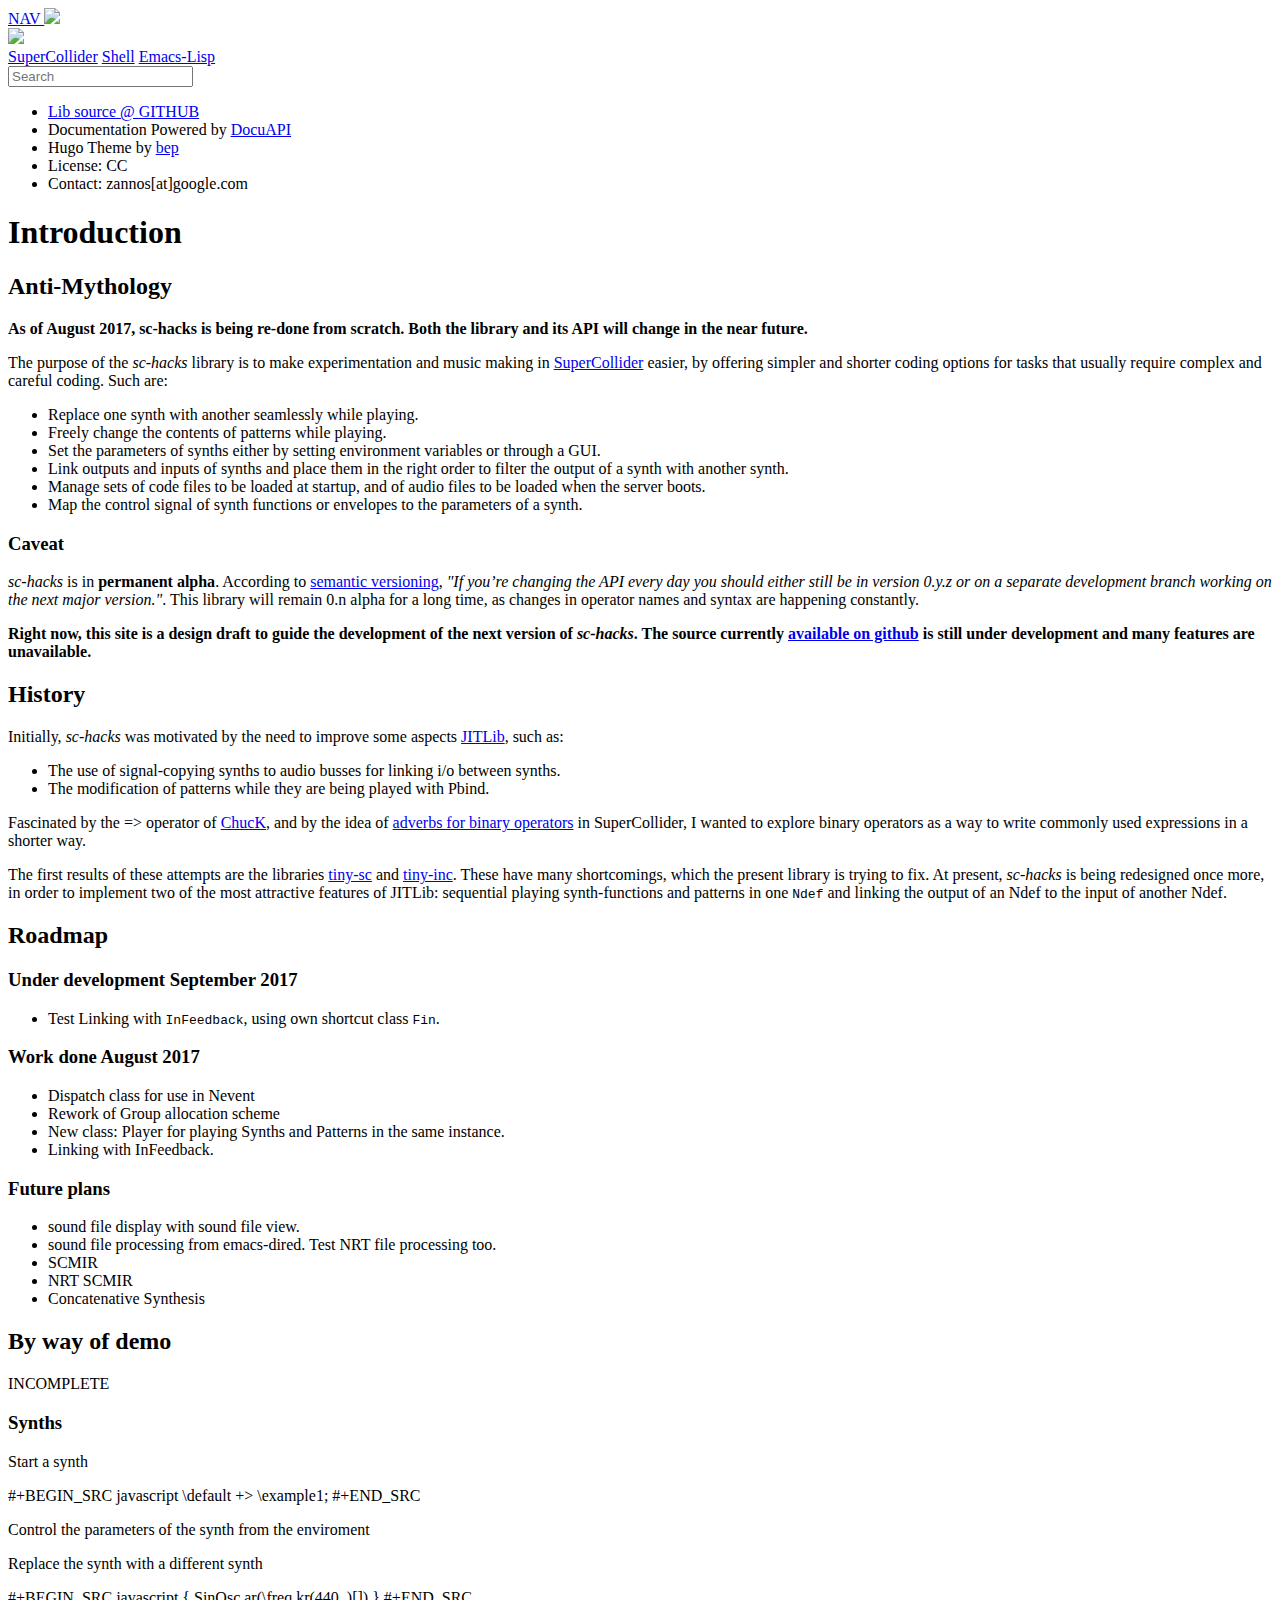
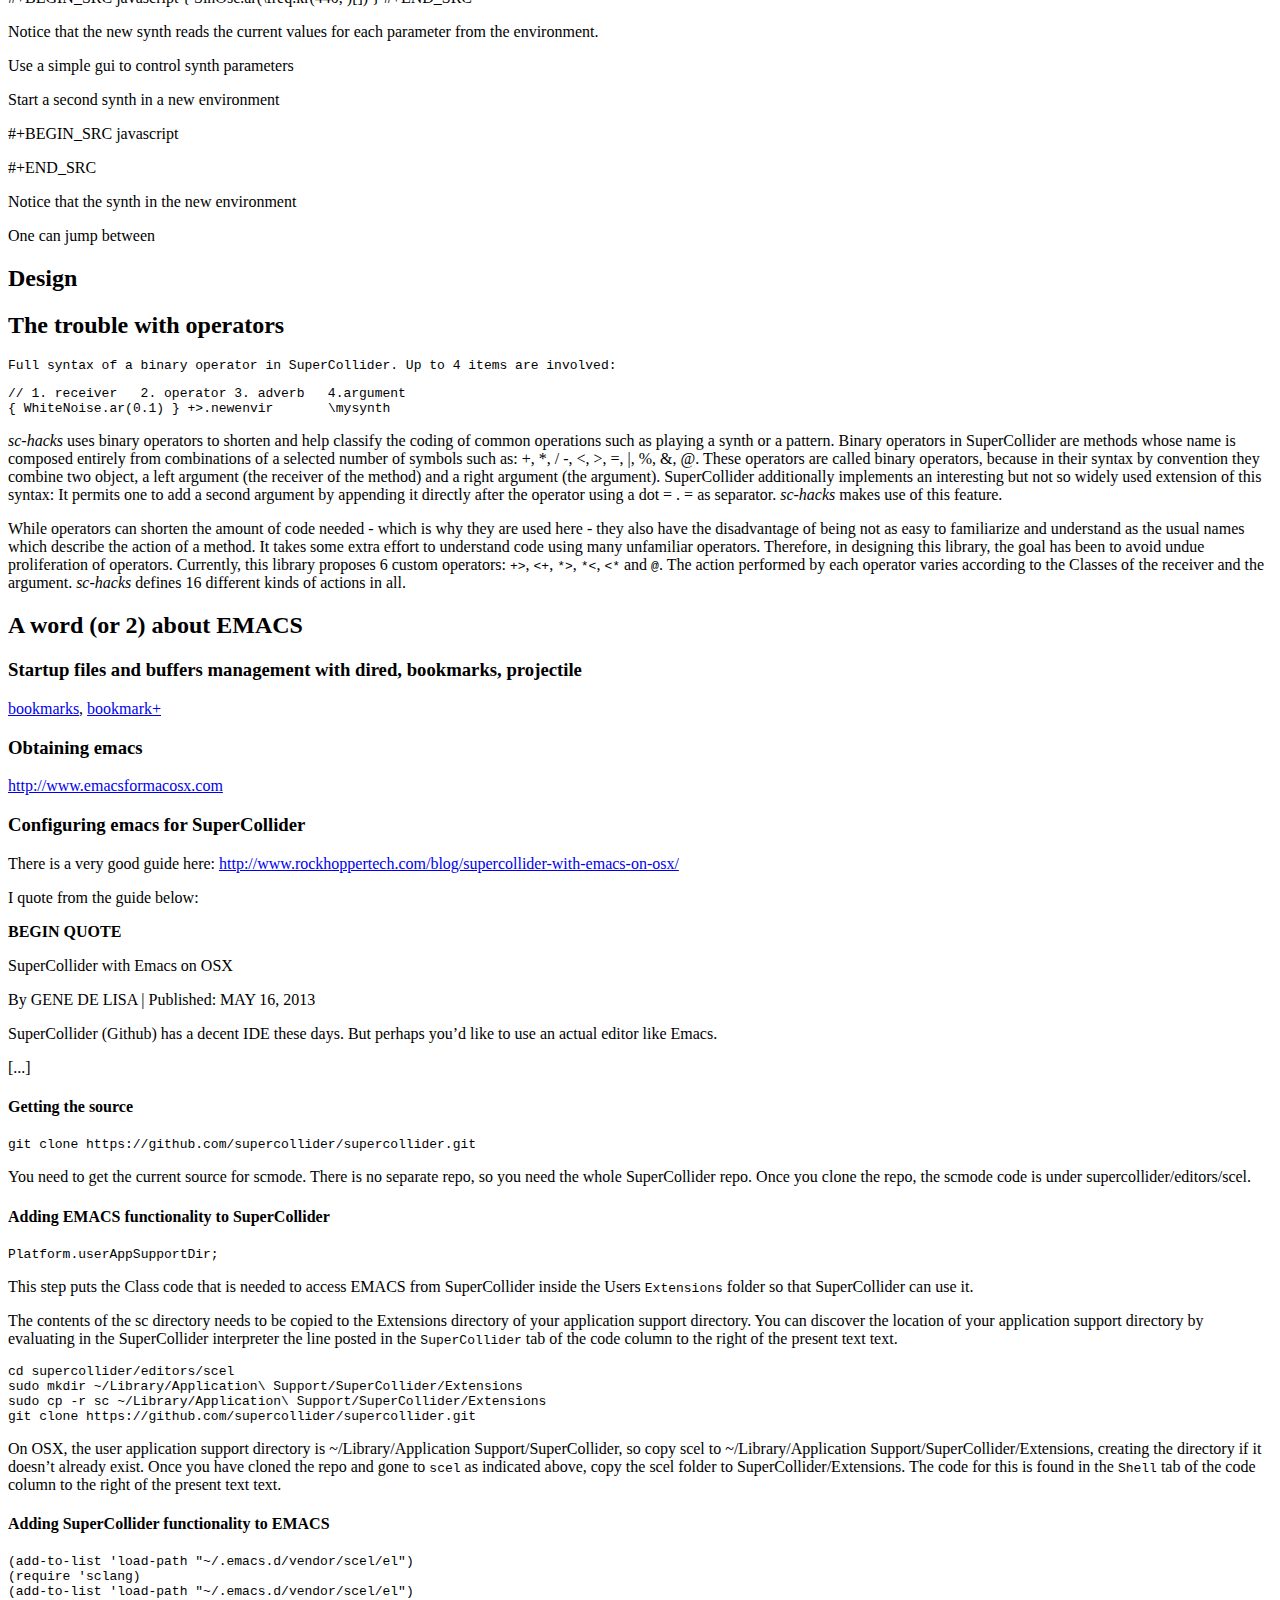
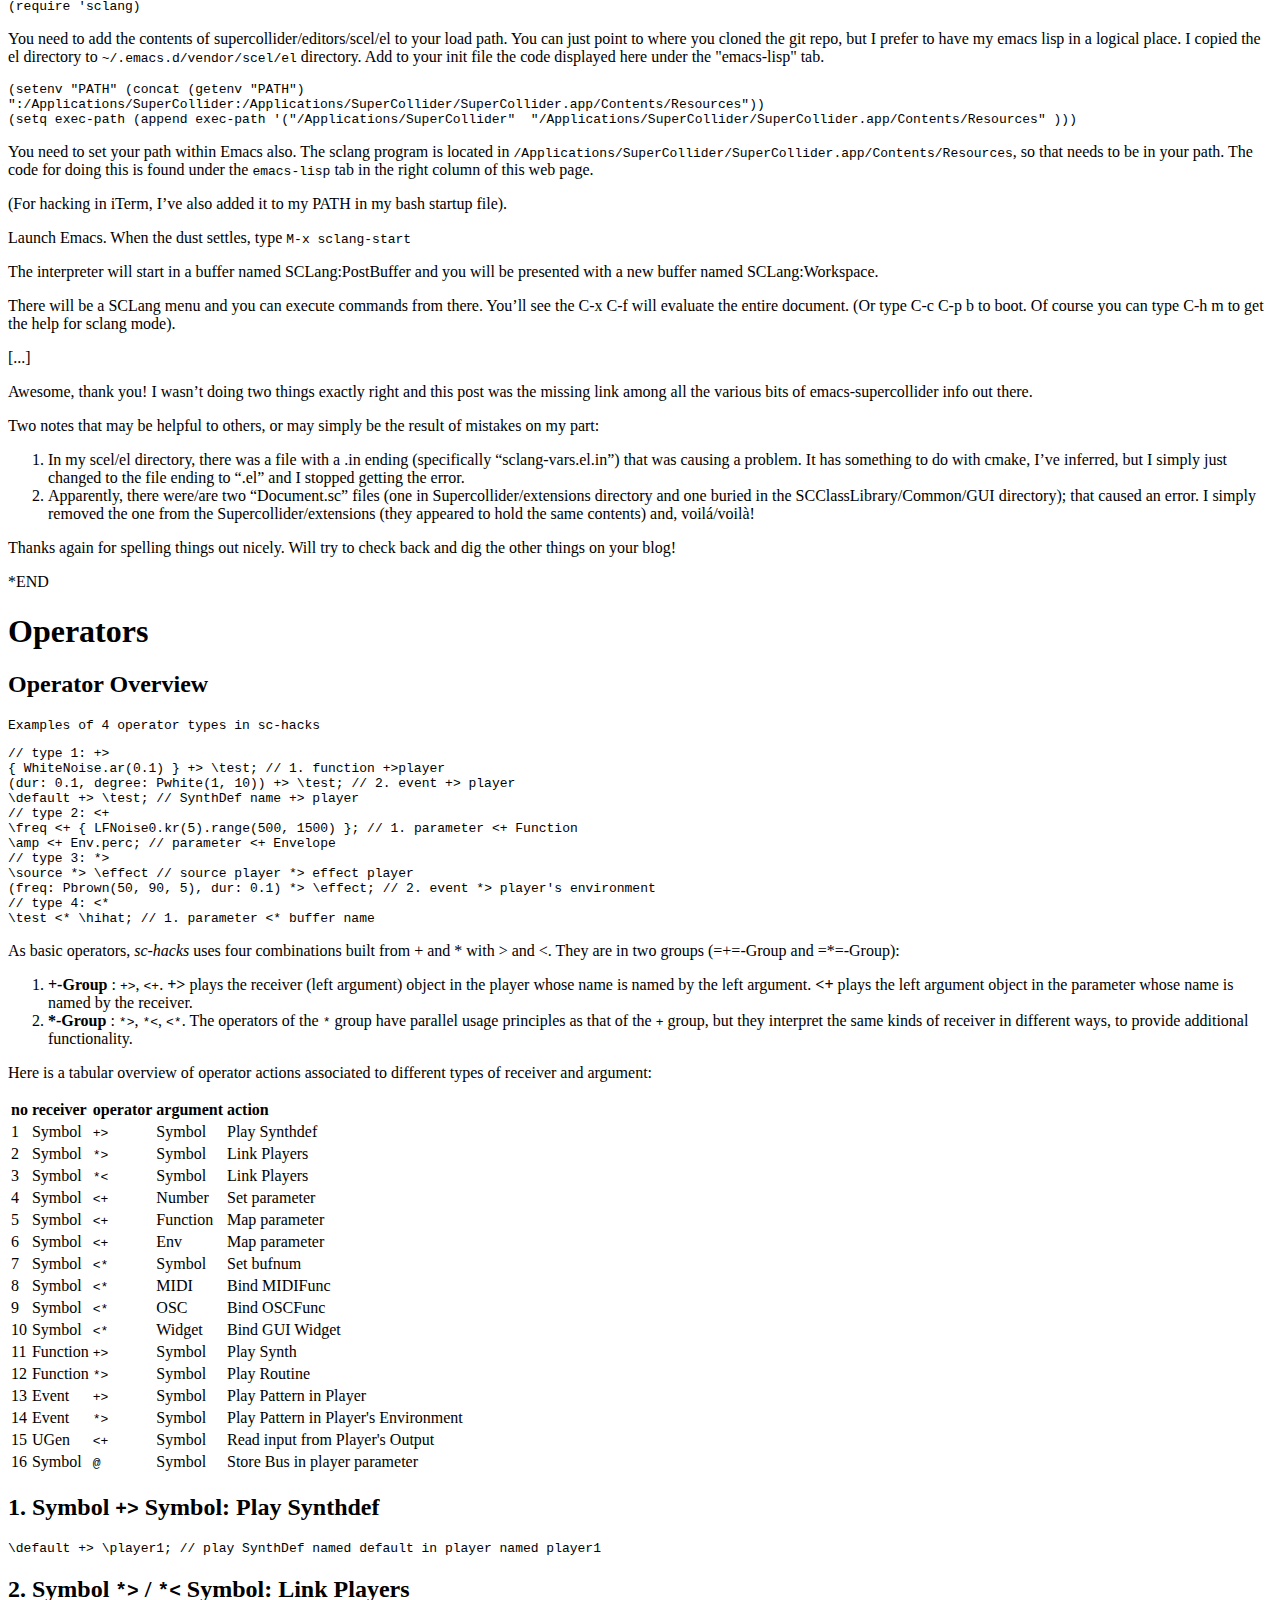
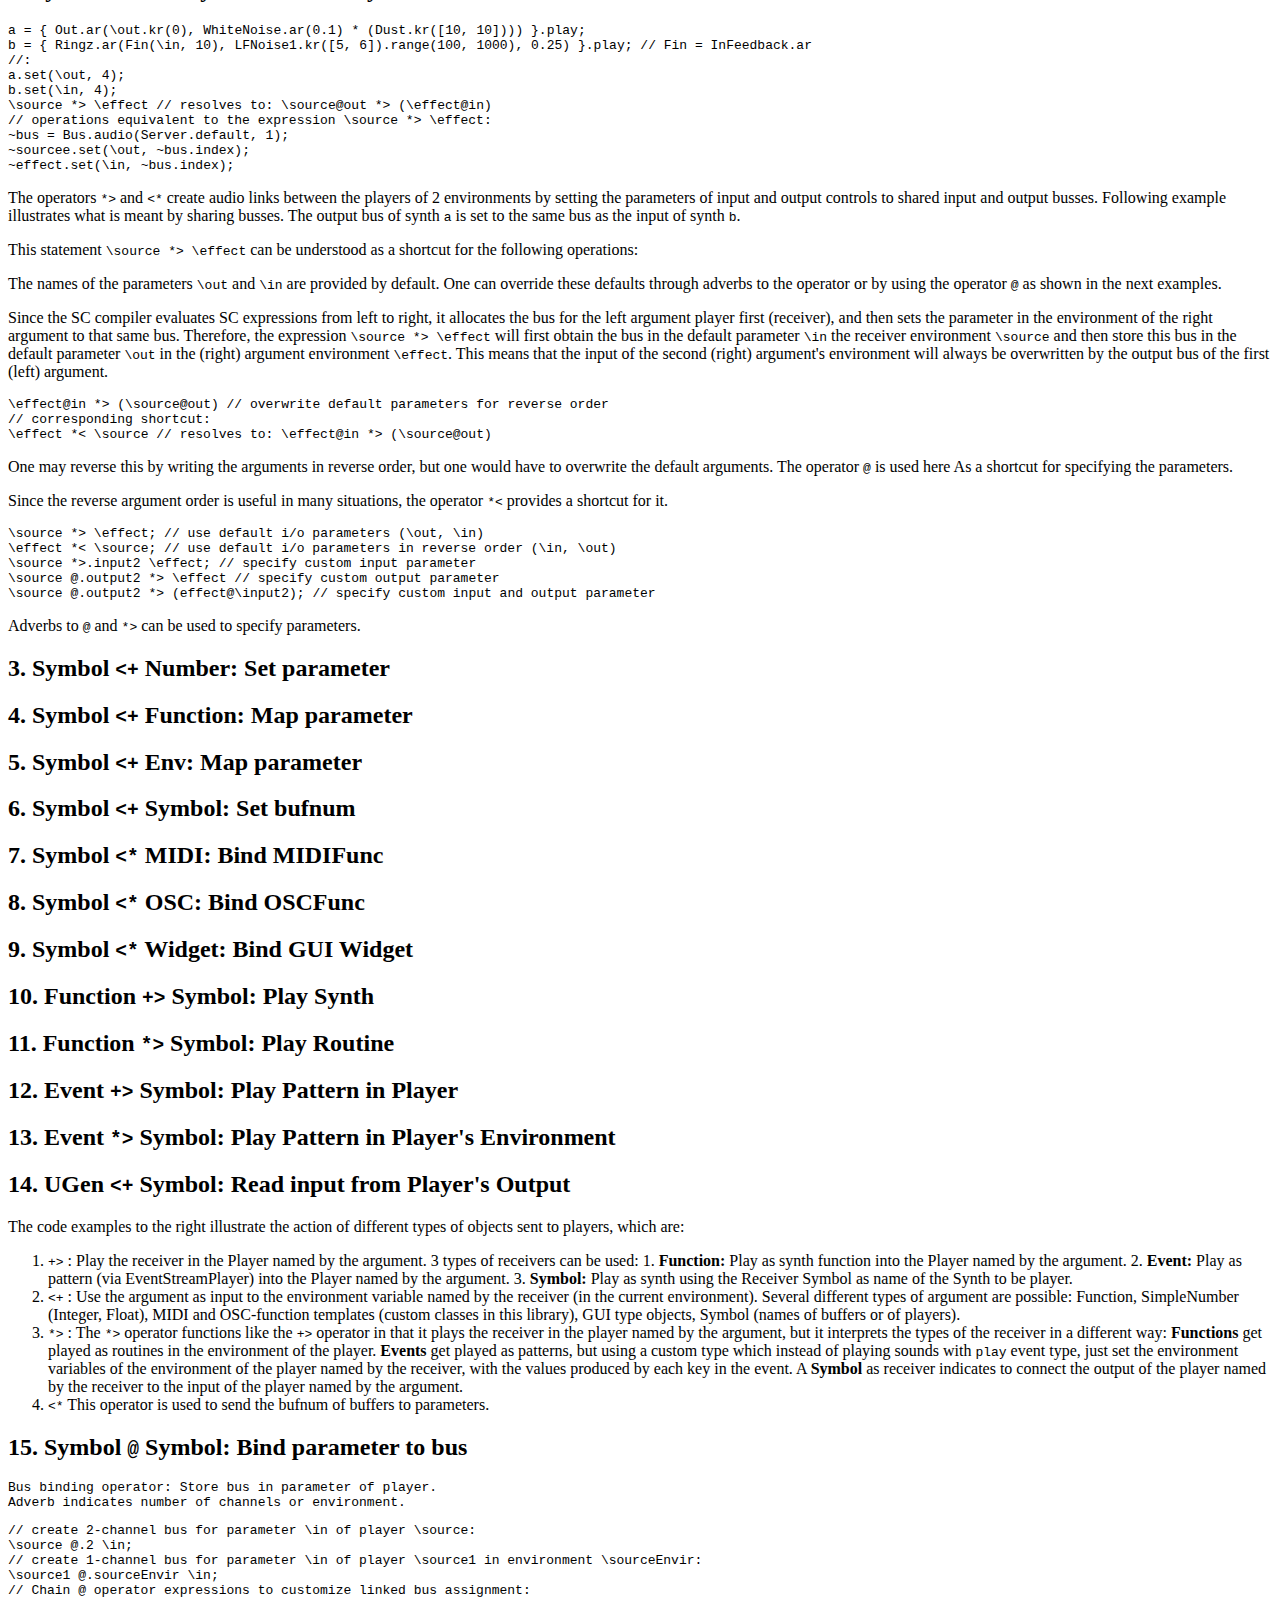
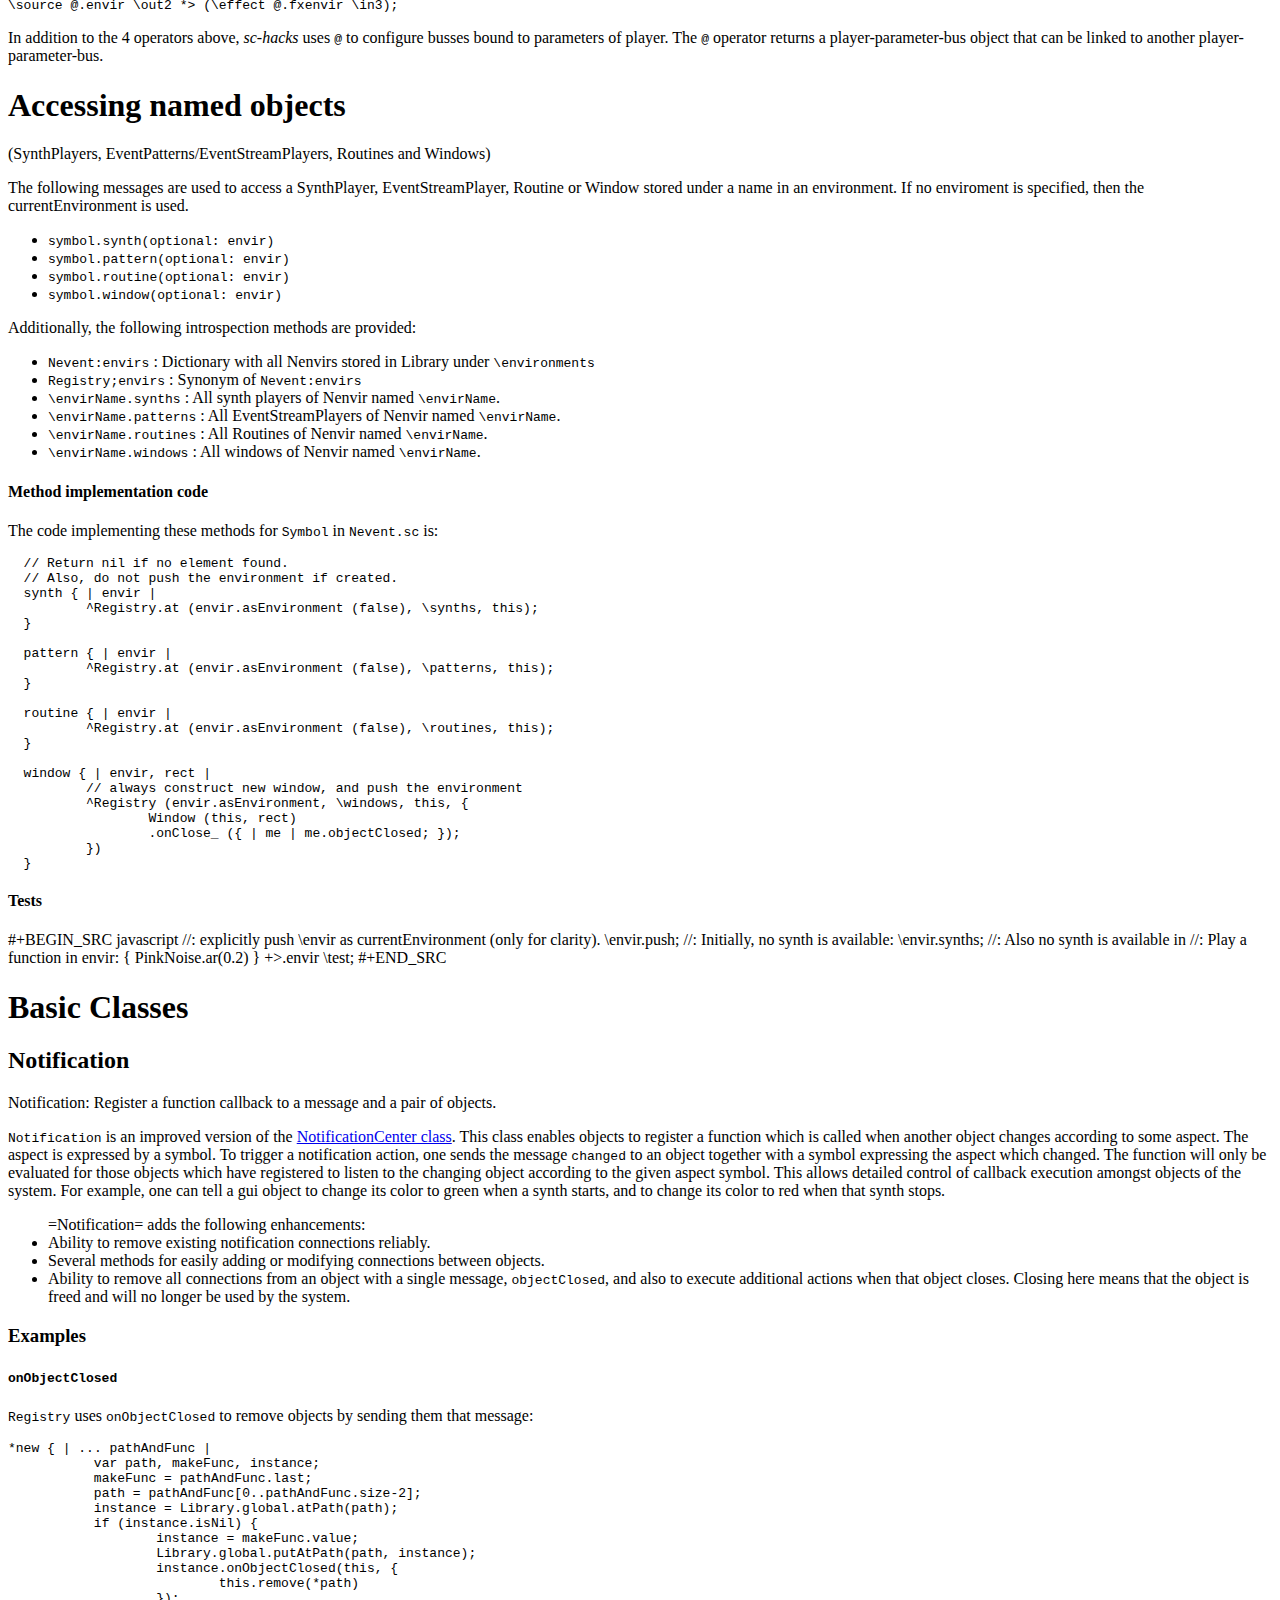
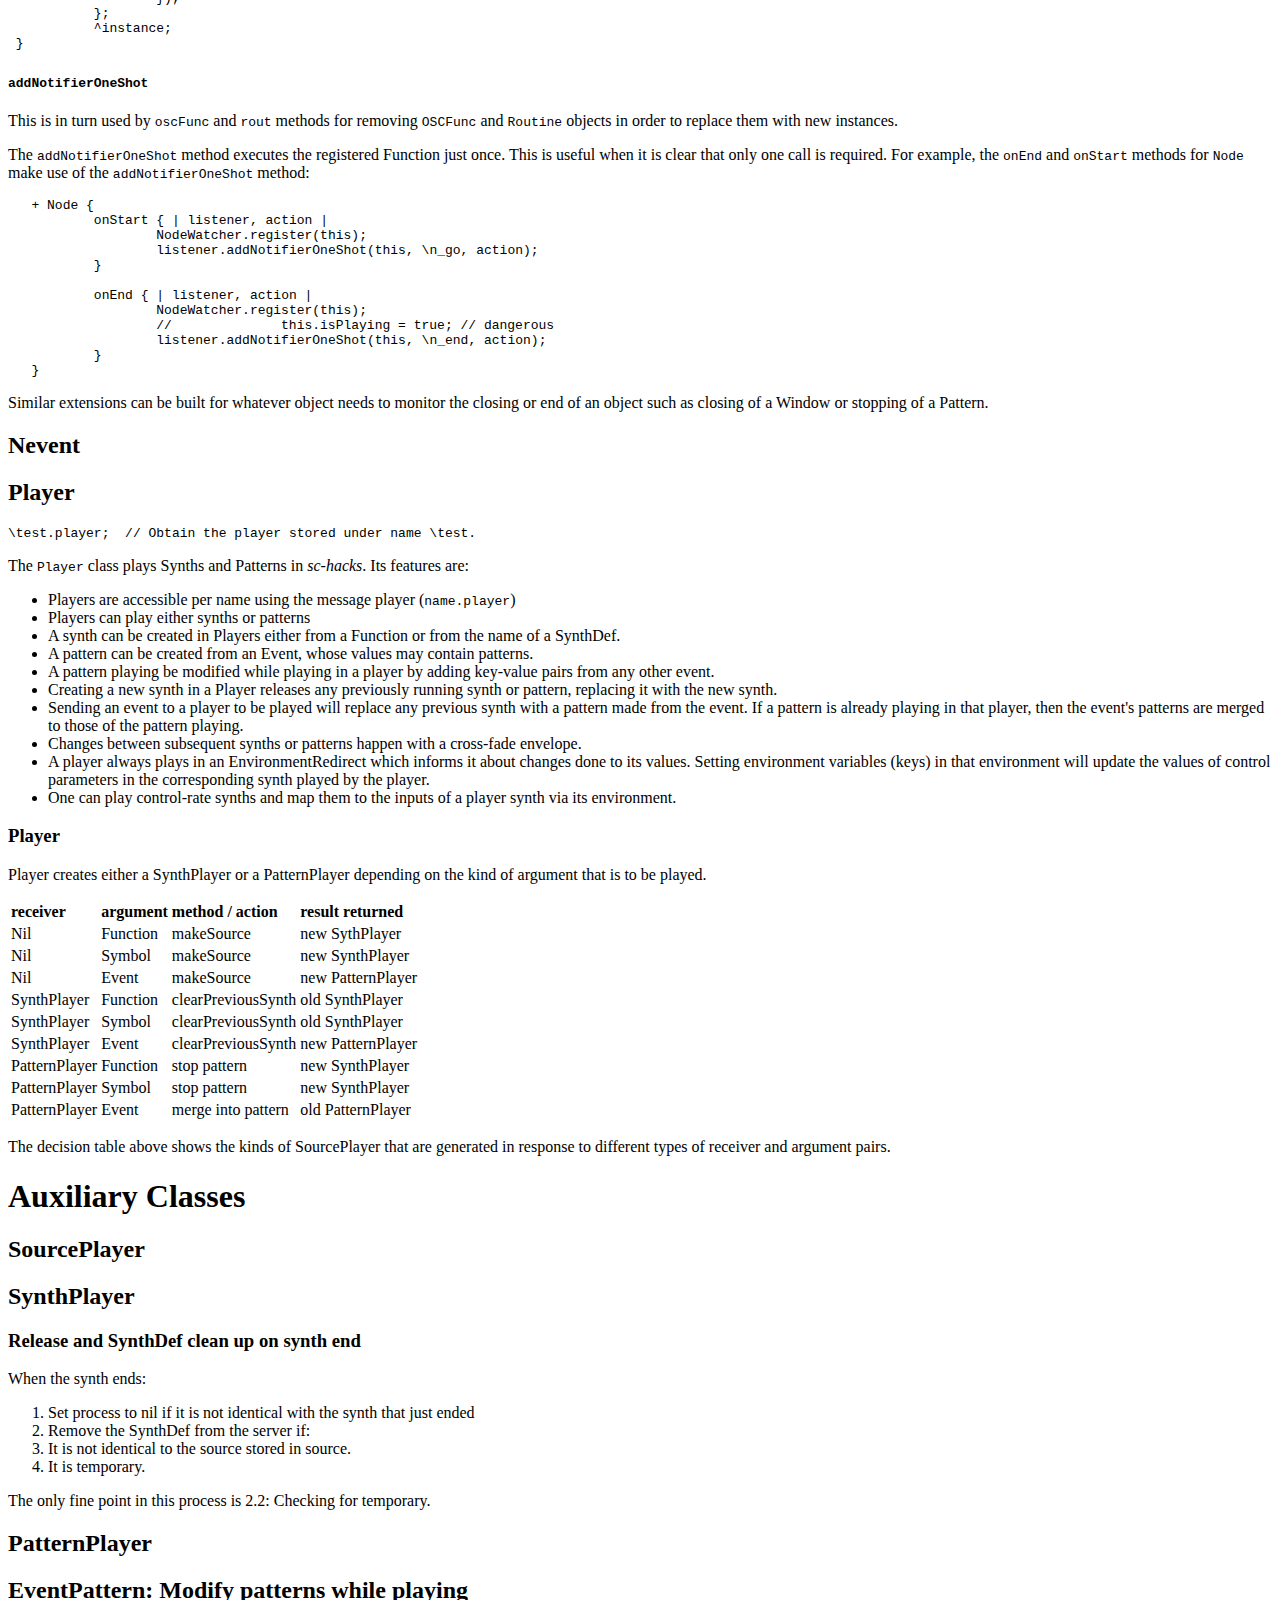
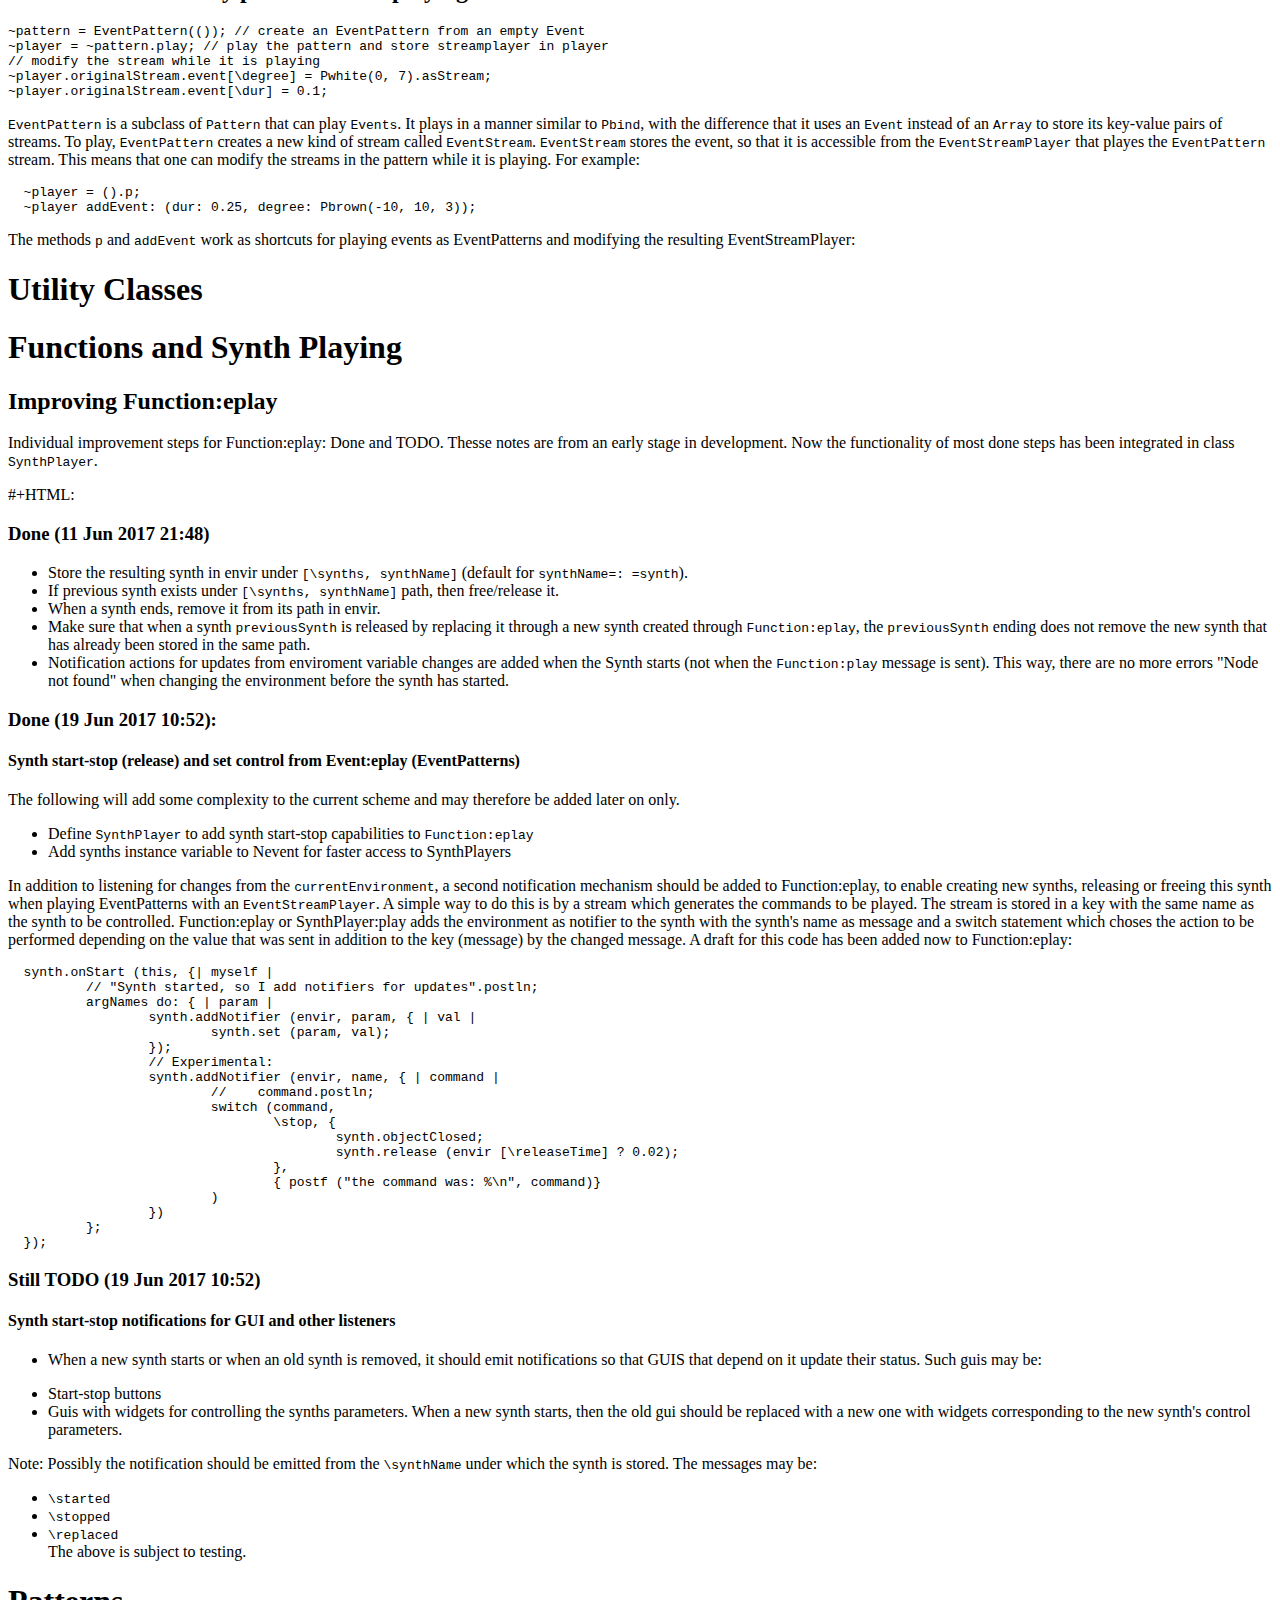
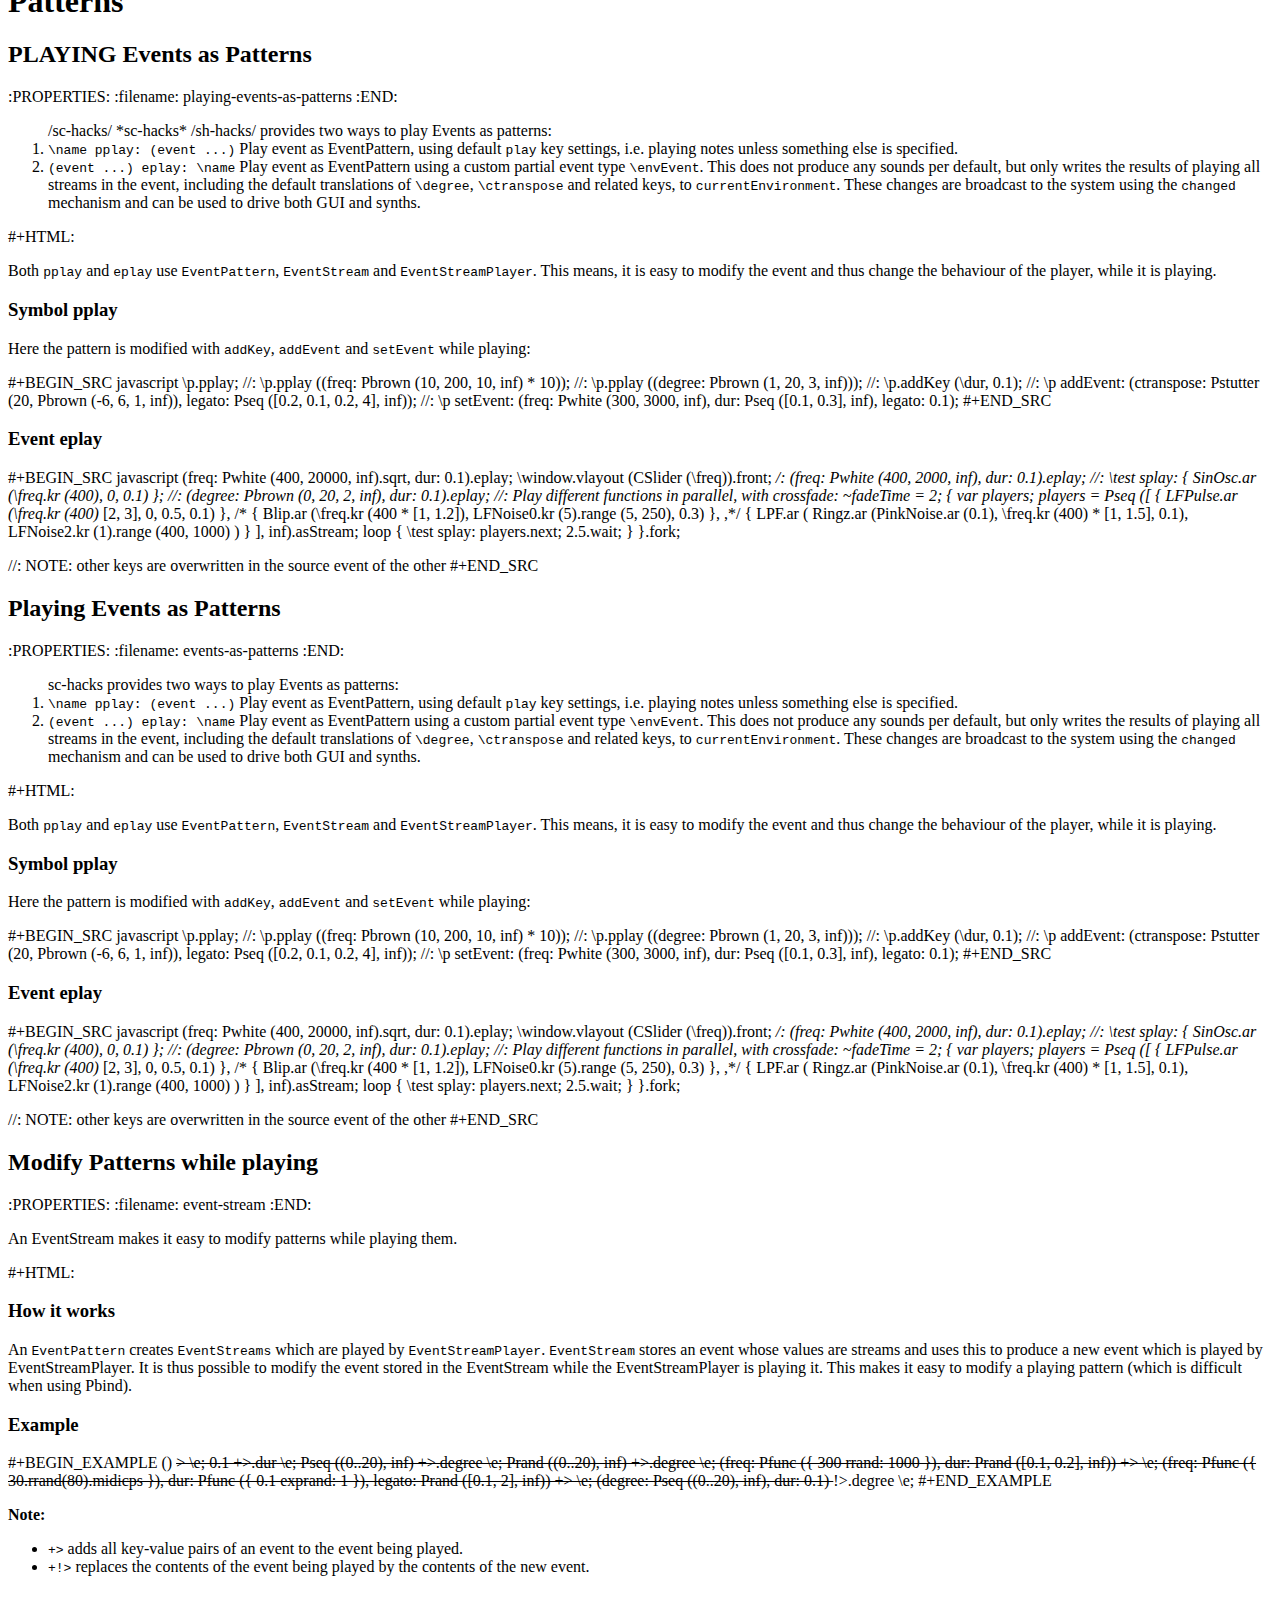
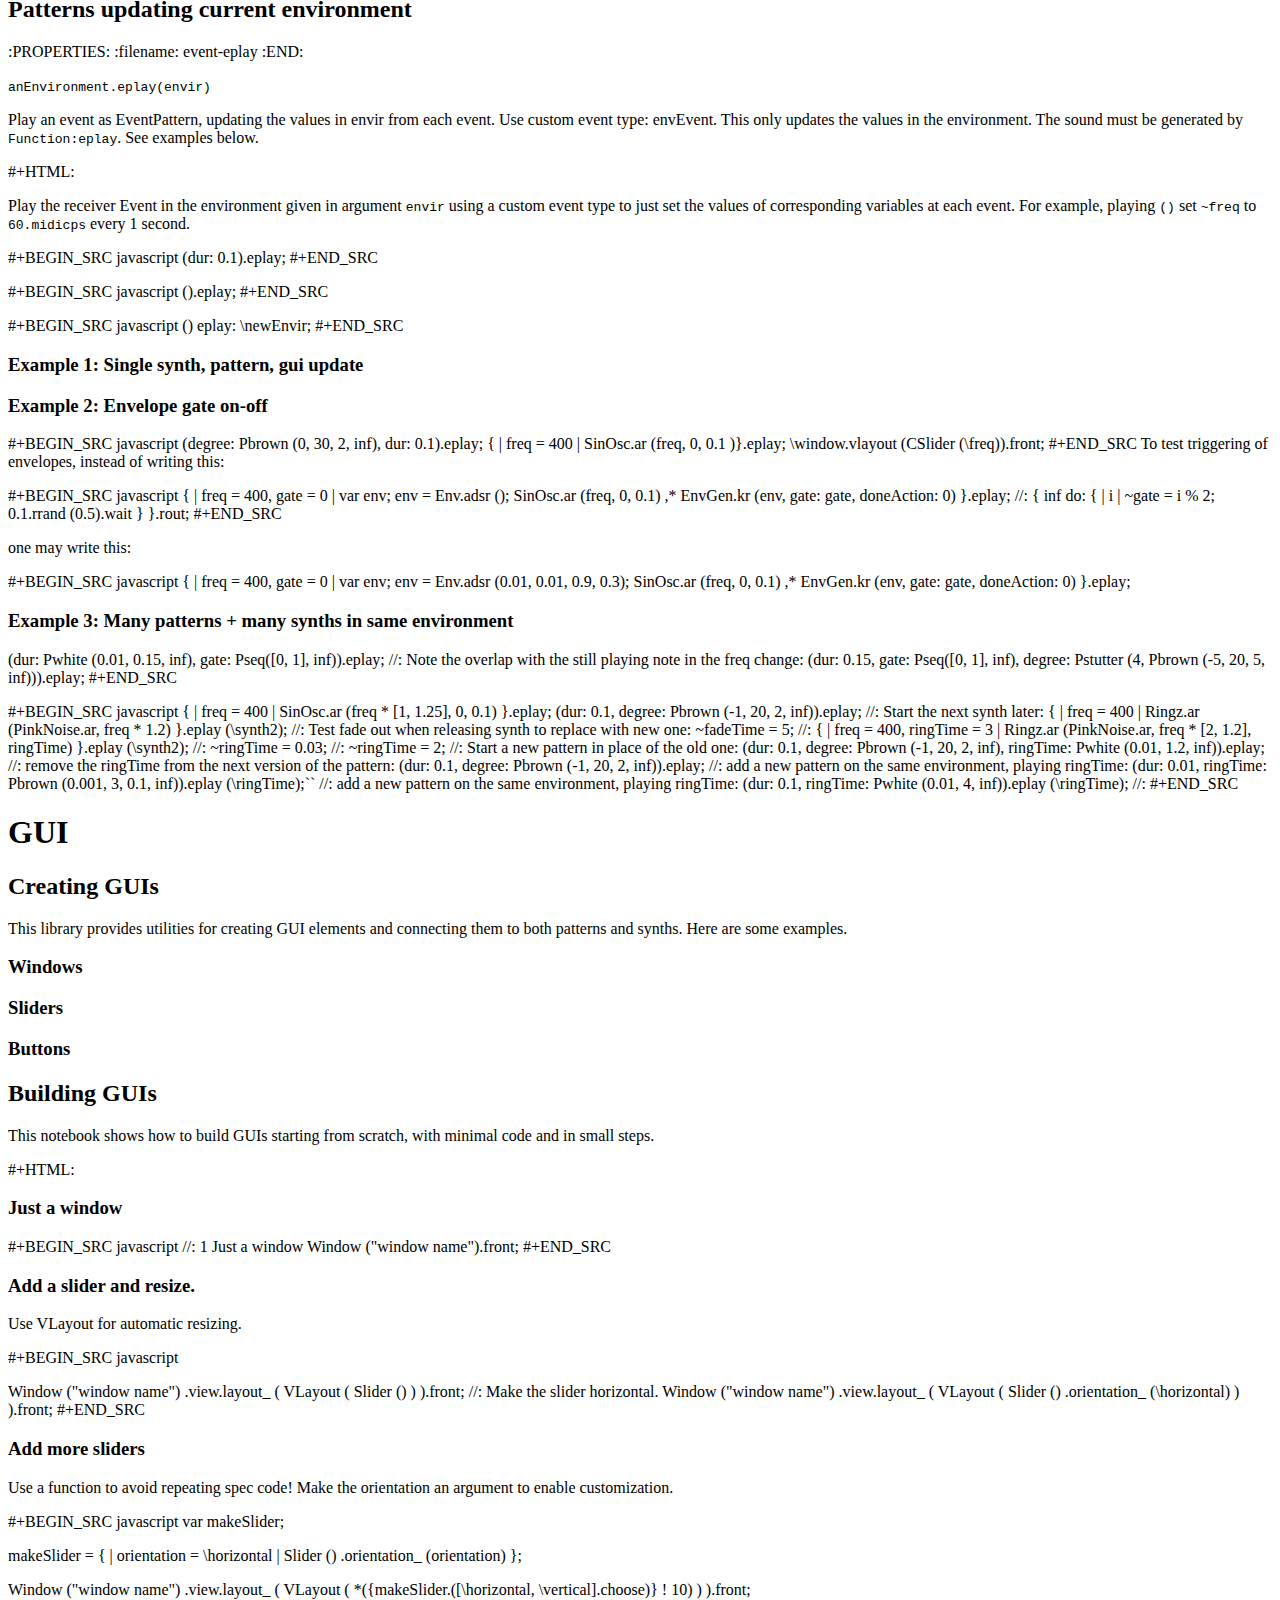
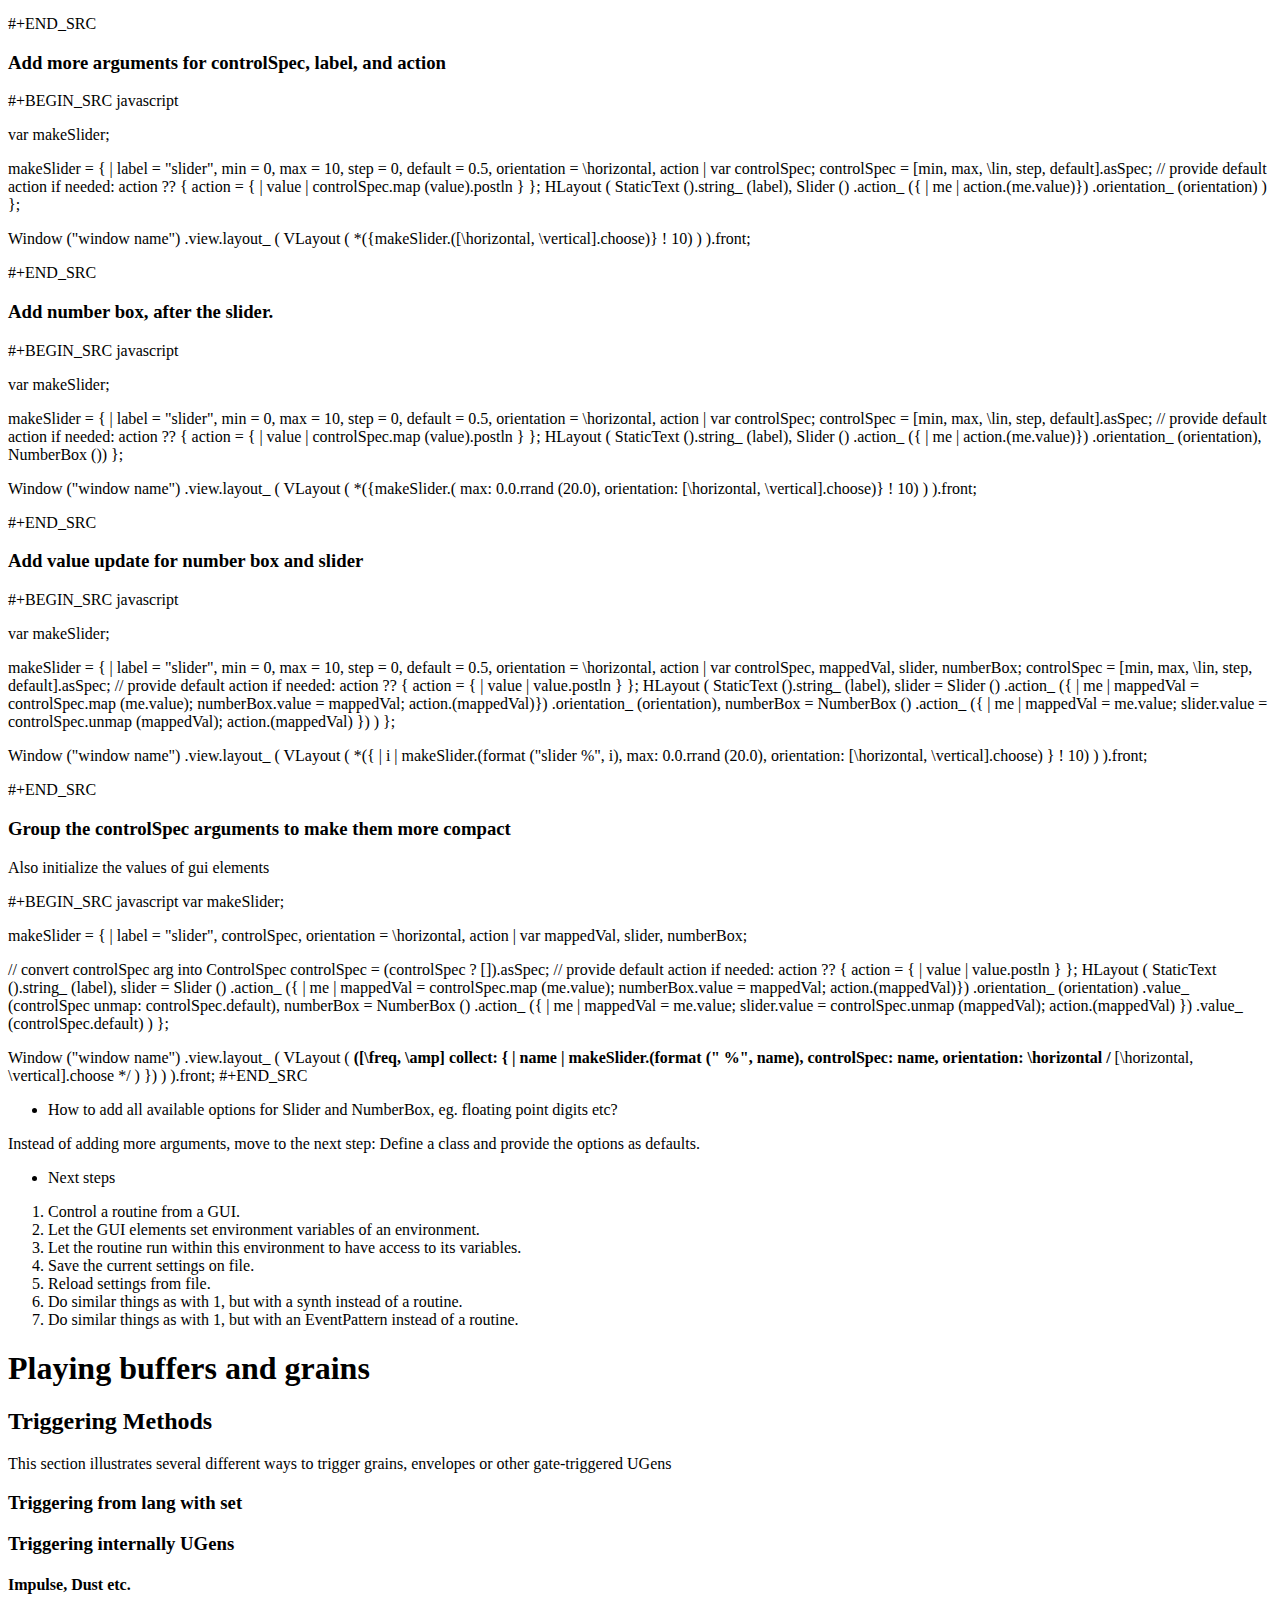
==== docs/index.html @ 81c4896f "generated on 2017-09-09:02:28" ====
<!doctype html>
<html>
<head>
	<meta name="generator" content="Hugo 0.25" />
    <meta charset="utf-8">
    <meta content="IE=edge,chrome=1" http-equiv="X-UA-Compatible">
    <meta name="viewport" content="width=device-width, initial-scale=1, maximum-scale=1">
    <title>sc-hacks library documentation</title>
    <link href='/sc-hacks-doc/slate/stylesheets/monokai.css' rel="stylesheet" media="screen" />
<link href='/sc-hacks-doc/slate/stylesheets/screen.css' rel="stylesheet" media="screen" />
<link href='/sc-hacks-doc/slate/stylesheets/print.css' rel="stylesheet" media="print" />

    
<script src='/sc-hacks-doc/slate/javascripts/all.js'></script>

    
</head>
<body class="index" data-languages="[ &#34;javascript&#34; ,  &#34;shell&#34; ,  &#34;lisp&#34; ]">
    <a href="#" id="nav-button">
        <span>
        NAV
        <img src='/sc-hacks-doc/slate/images/navbar.png'/>
      </span>
    </a>
    <div class="tocify-wrapper">
        
         <img src='/sc-hacks-doc/images/logo.png' />
        
        <div class="lang-selector">
            
            <a href="#" data-language-name="javascript">SuperCollider</a>
            
            <a href="#" data-language-name="shell">Shell</a>
            
            <a href="#" data-language-name="lisp">Emacs-Lisp</a>
            
        </div>
         
        
        <div class="search">
            <input type="text" class="search" id="input-search" placeholder='Search'>
        </div>
        <ul class="search-results"></ul>
        
        <div id="toc">
        </div>
         
        
        <ul class="toc-footer">
            
            <li><a href="https://github.com/iani/sc-hacks">Lib source @ GITHUB</a></li>
            
            <li>Documentation Powered by <a href="https://github.com/bep/docuapi" target="_blank">DocuAPI</a></li>
            
            <li>Hugo Theme by <a href="https://github.com/bep" target="_blank">bep</a></li>
            
            <li>License: CC</li>
            
            <li>Contact: zannos[at]google.com</li>
            
        </ul>
        
        
    </div>
    <div class="page-wrapper">
        <div class="dark-box"></div>
        <div class="content">
            
    
        <h1 id="introduction">Introduction</h1>

<h2 id="anti-mythology">Anti-Mythology</h2>

<p><strong>As of August 2017, sc-hacks is being re-done from scratch.
   Both the library and its API will change in the near future.</strong></p>

<p>The purpose of the <em>sc-hacks</em> library is to make experimentation and music making in <a href="http://supercollider.github.io/" title="SuperCollider" target="_blank">SuperCollider</a> easier, by offering simpler and shorter coding options for tasks that usually require complex and careful coding. Such are:</p>

<ul>
<li>Replace one synth with another seamlessly while playing.</li>
<li>Freely change the contents of patterns while playing.</li>
<li>Set the parameters of synths either by setting environment variables or through a GUI.</li>
<li>Link outputs and inputs of synths and place them in the right order to filter the output of a synth with another synth.</li>
<li>Manage sets of code files to be loaded at startup, and of audio files to be loaded when the server boots.</li>
<li>Map the control signal of synth functions or envelopes to the parameters of a synth.</li>
</ul>

<h3 id="caveat">Caveat</h3>

<p><em>sc-hacks</em> is in <strong>permanent alpha</strong>.  According to <a href="http://semver.org/" title="semantic versioning" target="_blank">semantic versioning</a>, <em>"If you’re changing the API every day you should either still be in version 0.y.z or on a separate development branch working on the next major version."</em>.  This library will remain 0.n alpha for a long time, as changes in operator names and syntax are happening constantly.</p>

<p><strong>Right now, this site is a design draft to guide the development of the next version of <em>sc-hacks</em>.  The source currently <a href="https://iani.github.io/sc-hacks-doc" title="available on github" target="_blank">available on github</a> is still under development and many features are unavailable.</strong></p>

<h2 id="history">History</h2>

<p>Initially, <em>sc-hacks</em> was motivated by the need to improve some aspects <a href="http://doc.sccode.org/Overviews/JITLib.html" title="JITLib" target="_blank">JITLib</a>, such as:</p>

<ul>
<li>The use of signal-copying synths to audio busses for linking i/o between synths.</li>
<li>The modification of patterns while they are being played with Pbind.</li>
</ul>

<p>Fascinated by the => operator of <a href="http://chuck.cs.princeton.edu/doc/language/" title="ChucK" target="_blank">ChucK</a>, and by the idea of <a href="http://doc.sccode.org/Reference/Adverbs.html" title="adverbs for binary operators" target="_blank">adverbs for binary operators</a> in SuperCollider, I wanted to explore binary operators as a way to write commonly used expressions in a shorter way.</p>

<p>The first results of these attempts are the libraries <a href="https://github.com/iani/tiny-sc" title="tiny-sc" target="_blank">tiny-sc</a> and <a href="https://github.com/iani/tiny-inc" title="tiny-inc" target="_blank">tiny-inc</a>.  These have many shortcomings, which the present library is trying to fix.  At present, <em>sc-hacks</em> is being redesigned once more, in order to implement two of the most attractive features of JITLib: sequential playing synth-functions and patterns in one <code>Ndef</code> and linking the output of an Ndef to the input of another Ndef.</p>

<h2 id="roadmap">Roadmap</h2>

<h3 id="under-development-september-2017">Under development September 2017</h3>

<ul>
<li>Test Linking with <code>InFeedback</code>, using own shortcut class <code>Fin</code>.</li>
</ul>

<h3 id="work-done-august-2017">Work done August 2017</h3>

<ul>
<li>Dispatch class for use in Nevent</li>
<li>Rework of Group allocation scheme</li>
<li>New class: Player for playing Synths and Patterns in the same instance.</li>
<li>Linking with InFeedback.</li>
</ul>

<h3 id="future-plans">Future plans</h3>

<ul>
<li>sound file display with sound file view.</li>
<li>sound file processing from emacs-dired.  Test NRT file processing too.</li>
<li>SCMIR</li>
<li>NRT SCMIR</li>
<li>Concatenative Synthesis</li>
</ul>

<h2 id="by-way-of-demo">By way of demo</h2>

<p>INCOMPLETE</p>

<h3 id="synths">Synths</h3>

<p>Start a synth</p>

<p>#+BEGIN_SRC javascript
  \default +> \example1;
    #+END_SRC</p>

<p>Control the parameters of the synth from the enviroment</p>

<p>Replace the synth with a different synth</p>

<p>#+BEGIN_SRC javascript
{ SinOsc.ar(\freq.kr(440, )[]) }
    #+END_SRC</p>

<p>Notice that the new synth reads the current values for each parameter from the environment.</p>

<p>Use a simple gui to control synth parameters</p>

<p>Start a second synth in a new environment</p>

<p>#+BEGIN_SRC javascript</p>

<p>#+END_SRC</p>

<p>Notice that the synth in the new environment</p>

<p>One can jump between</p>

<h2 id="design">Design</h2>

<h2 id="the-trouble-with-operators">The trouble with operators</h2>
<pre class="example">
Full syntax of a binary operator in SuperCollider. Up to 4 items are involved:
</pre>
<div class="highlight"><pre><code class="language-javascript" data-lang="javascript"><span></span><span class="c1">// 1. receiver   2. operator 3. adverb   4.argument</span>
<span class="p">{</span> <span class="nx">WhiteNoise</span><span class="p">.</span><span class="nx">ar</span><span class="p">(</span><span class="mf">0.1</span><span class="p">)</span> <span class="p">}</span> <span class="o">+&gt;</span><span class="p">.</span><span class="nx">newenvir</span>       <span class="err">\</span><span class="nx">mysynth</span>
</code></pre></div>

<p><em>sc-hacks</em> uses binary operators to shorten and help classify the coding of common operations such as playing a synth or a pattern.  Binary operators in SuperCollider are methods whose name is composed entirely from combinations of a selected number of symbols such as: +, *, / -, <, >, =, |, %, &, @.  These operators are called binary operators, because in their syntax by convention they combine two object, a left argument (the receiver of the method) and a right argument (the argument).  SuperCollider additionally implements an interesting but not so widely used extension of this syntax: It permits one to add a second argument by appending it directly after the operator using a dot = . = as separator.  <em>sc-hacks</em> makes use of this feature.</p>

<p>While operators can shorten the amount of code needed - which is why they are used here - they also have the disadvantage of being not as easy to familiarize and understand as the usual names which describe the action of a method.  It takes some extra effort to understand code using many unfamiliar operators.  Therefore, in designing this library, the goal has been to avoid undue proliferation of operators.  Currently, this library proposes 6 custom operators: <code>+&gt;</code>, <code>&lt;+</code>, <code>*&gt;</code>, <code>*&lt;</code>, <code>&lt;*</code> and <code>@</code>.  The action performed by each operator varies according to the Classes of the receiver and the argument. <em>sc-hacks</em> defines 16 different kinds of actions in all.</p>

<h2 id="a-word-or-2-about-emacs">A word (or 2) about EMACS</h2>

<h3 id="startup-files-and-buffers-management-with-dired-bookmarks-projectile">Startup files and buffers management with dired, bookmarks, projectile</h3>

<p><a href="https://www.gnu.org/software/emacs/manual/html_node/emacs/Bookmarks.html" title="bookmarks" target="_blank">bookmarks</a>, <a href="https://www.emacswiki.org/emacs/BookmarkPlus" title="bookmark+" target="_blank">bookmark+</a></p>

<h3 id="obtaining-emacs">Obtaining emacs</h3>

<p><a href="http://www.emacsformacosx.com" title="http://www.emacsformacosx.com" target="_blank">http://www.emacsformacosx.com</a></p>

<h3 id="configuring-emacs-for-supercollider">Configuring emacs for SuperCollider</h3>

<p>There is a very good guide here: <a href="http://www.rockhoppertech.com/blog/supercollider-with-emacs-on-osx/" title="http://www.rockhoppertech.com/blog/supercollider-with-emacs-on-osx/" target="_blank">http://www.rockhoppertech.com/blog/supercollider-with-emacs-on-osx/</a></p>

<p>I quote from the guide below:</p>

<p><strong>BEGIN QUOTE</strong></p>

<p>SuperCollider with Emacs on OSX</p>

<p>By GENE DE LISA | Published: MAY 16, 2013</p>

<p>SuperCollider (Github) has a decent IDE these days. But perhaps you’d like to use an actual editor like Emacs.</p>

<p>[...]</p>

<h4 id="getting-the-source">Getting the source</h4>
<div class="highlight"><pre><code class="language-shell" data-lang="shell"><span></span>git clone https://github.com/supercollider/supercollider.git
</code></pre></div>

<p>You need to get the current source for scmode. There is no separate repo, so you need the whole SuperCollider repo. Once you clone the repo, the scmode code is under supercollider/editors/scel.</p>

<h4 id="adding-emacs-functionality-to-supercollider">Adding EMACS functionality to SuperCollider</h4>
<div class="highlight"><pre><code class="language-javascript" data-lang="javascript"><span></span><span class="nx">Platform</span><span class="p">.</span><span class="nx">userAppSupportDir</span><span class="p">;</span>
</code></pre></div>

<p>This step puts the Class code that is needed to access EMACS from SuperCollider inside the Users <code>Extensions</code> folder so that SuperCollider can use it.</p>

<p>The contents of the sc directory needs to be copied to the Extensions directory of your application support directory. You can discover the location of your application support directory by evaluating in the SuperCollider interpreter the line posted in the <code>SuperCollider</code> tab of the code column to the right of the present text text.</p>
<div class="highlight"><pre><code class="language-shell" data-lang="shell"><span></span><span class="nb">cd</span> supercollider/editors/scel
sudo mkdir ~/Library/Application<span class="se">\ </span>Support/SuperCollider/Extensions
sudo cp -r sc ~/Library/Application<span class="se">\ </span>Support/SuperCollider/Extensions
git clone https://github.com/supercollider/supercollider.git
</code></pre></div>

<p>On OSX, the user application support directory is ~/Library/Application Support/SuperCollider, so copy scel to ~/Library/Application Support/SuperCollider/Extensions, creating the directory if it doesn’t already exist. Once you have cloned the repo and gone to <code>scel</code> as indicated above, copy the scel folder to SuperCollider/Extensions.  The code for this is found in the <code>Shell</code> tab of the code column to the right of the present text text.</p>

<h4 id="adding-supercollider-functionality-to-emacs">Adding SuperCollider functionality to EMACS</h4>
<div class="highlight"><pre><code class="language-lisp" data-lang="lisp"><span></span><span class="p">(</span><span class="nv">add-to-list</span> <span class="ss">&#39;load-path</span> <span class="s">&quot;~/.emacs.d/vendor/scel/el&quot;</span><span class="p">)</span>
<span class="p">(</span><span class="nb">require</span> <span class="ss">&#39;sclang</span><span class="p">)</span>
<span class="p">(</span><span class="nv">add-to-list</span> <span class="ss">&#39;load-path</span> <span class="s">&quot;~/.emacs.d/vendor/scel/el&quot;</span><span class="p">)</span>
<span class="p">(</span><span class="nb">require</span> <span class="ss">&#39;sclang</span><span class="p">)</span>
</code></pre></div>

<p>You need to add the contents of supercollider/editors/scel/el to your load path. You can just point to where you cloned the git repo, but I prefer to have my emacs lisp in a logical place. I copied the el directory to <code>~/.emacs.d/vendor/scel/el</code> directory. Add to your init file the code displayed here under the "emacs-lisp" tab.</p>
<div class="highlight"><pre><code class="language-lisp" data-lang="lisp"><span></span><span class="p">(</span><span class="nv">setenv</span> <span class="s">&quot;PATH&quot;</span> <span class="p">(</span><span class="nv">concat</span> <span class="p">(</span><span class="nv">getenv</span> <span class="s">&quot;PATH&quot;</span><span class="p">)</span>
<span class="s">&quot;:/Applications/SuperCollider:/Applications/SuperCollider/SuperCollider.app/Contents/Resources&quot;</span><span class="p">))</span>
<span class="p">(</span><span class="k">setq</span> <span class="nv">exec-path</span> <span class="p">(</span><span class="nb">append</span> <span class="nv">exec-path</span> <span class="o">&#39;</span><span class="p">(</span><span class="s">&quot;/Applications/SuperCollider&quot;</span>  <span class="s">&quot;/Applications/SuperCollider/SuperCollider.app/Contents/Resources&quot;</span> <span class="p">)))</span>
</code></pre></div>

<p>You need to set your path within Emacs also. The sclang program is located in <code>/Applications/SuperCollider/SuperCollider.app/Contents/Resources</code>,
so that needs to be in your path.  The code for doing this is found under the <code>emacs-lisp</code> tab in the right column of this web page.</p>

<p>(For hacking in iTerm, I’ve also added it to my PATH in my bash startup file).</p>

<p>Launch Emacs. When the dust settles, type <code>M-x sclang-start</code></p>

<p>The interpreter will start in a buffer named SCLang:PostBuffer and you will be presented with a new buffer named SCLang:Workspace.</p>

<p>There will be a SCLang menu and you can execute commands from there. You’ll see the C-x C-f will evaluate the entire document. (Or type C-c C-p b to boot. Of course you can type C-h m to get the help for sclang mode).</p>

<p>[...]</p>

<p>Awesome, thank you! I wasn’t doing two things exactly right and this post was the missing link among all the various bits of emacs-supercollider info out there.</p>

<p>Two notes that may be helpful to others, or may simply be the result of mistakes on my part:</p>

<ol>
<li>In my scel/el directory, there was a file with a .in ending (specifically “sclang-vars.el.in”) that was causing a problem. It has something to do with cmake, I’ve inferred, but I simply just changed to the file ending to “.el” and I stopped getting the error.</li>
<li>Apparently, there were/are two “Document.sc” files (one in Supercollider/extensions directory and one buried in the SCClassLibrary/Common/GUI directory); that caused an error. I simply removed the one from the Supercollider/extensions (they appeared to hold the same contents) and, voilá/voilà!</li>
</ol>

<p>Thanks again for spelling things out nicely. Will try to check back and dig the other things on your blog!</p>

<p>*END</p>

<h1 id="operators">Operators</h1>

<h2 id="operator-overview">Operator Overview</h2>
<pre class="example">
Examples of 4 operator types in sc-hacks
</pre>
<div class="highlight"><pre><code class="language-javascript" data-lang="javascript"><span></span><span class="c1">// type 1: +&gt;</span>
<span class="p">{</span> <span class="nx">WhiteNoise</span><span class="p">.</span><span class="nx">ar</span><span class="p">(</span><span class="mf">0.1</span><span class="p">)</span> <span class="p">}</span> <span class="o">+&gt;</span> <span class="err">\</span><span class="nx">test</span><span class="p">;</span> <span class="c1">// 1. function +&gt;player</span>
<span class="p">(</span><span class="nx">dur</span><span class="o">:</span> <span class="mf">0.1</span><span class="p">,</span> <span class="nx">degree</span><span class="o">:</span> <span class="nx">Pwhite</span><span class="p">(</span><span class="mi">1</span><span class="p">,</span> <span class="mi">10</span><span class="p">))</span> <span class="o">+&gt;</span> <span class="err">\</span><span class="nx">test</span><span class="p">;</span> <span class="c1">// 2. event +&gt; player</span>
<span class="err">\</span><span class="k">default</span> <span class="o">+&gt;</span> <span class="err">\</span><span class="nx">test</span><span class="p">;</span> <span class="c1">// SynthDef name +&gt; player</span>
<span class="c1">// type 2: &lt;+</span>
<span class="err">\</span><span class="nx">freq</span> <span class="o">&lt;+</span> <span class="p">{</span> <span class="nx">LFNoise0</span><span class="p">.</span><span class="nx">kr</span><span class="p">(</span><span class="mi">5</span><span class="p">).</span><span class="nx">range</span><span class="p">(</span><span class="mi">500</span><span class="p">,</span> <span class="mi">1500</span><span class="p">)</span> <span class="p">};</span> <span class="c1">// 1. parameter &lt;+ Function</span>
<span class="err">\</span><span class="nx">amp</span> <span class="o">&lt;+</span> <span class="nx">Env</span><span class="p">.</span><span class="nx">perc</span><span class="p">;</span> <span class="c1">// parameter &lt;+ Envelope</span>
<span class="c1">// type 3: *&gt;</span>
<span class="err">\</span><span class="nx">source</span> <span class="o">*&gt;</span> <span class="err">\</span><span class="nx">effect</span> <span class="c1">// source player *&gt; effect player</span>
<span class="p">(</span><span class="nx">freq</span><span class="o">:</span> <span class="nx">Pbrown</span><span class="p">(</span><span class="mi">50</span><span class="p">,</span> <span class="mi">90</span><span class="p">,</span> <span class="mi">5</span><span class="p">),</span> <span class="nx">dur</span><span class="o">:</span> <span class="mf">0.1</span><span class="p">)</span> <span class="o">*&gt;</span> <span class="err">\</span><span class="nx">effect</span><span class="p">;</span> <span class="c1">// 2. event *&gt; player&#39;s environment</span>
<span class="c1">// type 4: &lt;*</span>
<span class="err">\</span><span class="nx">test</span> <span class="o">&lt;*</span> <span class="err">\</span><span class="nx">hihat</span><span class="p">;</span> <span class="c1">// 1. parameter &lt;* buffer name</span>
</code></pre></div>

<p>As basic operators, <em>sc-hacks</em> uses four combinations built from + and * with > and <.  They are in two groups (=+=-Group and =*=-Group):</p>

<ol>
<li><strong>+-Group</strong> : <code>+&gt;</code>, <code>&lt;+</code>.  <strong>+></strong> plays the receiver (left argument) object in the player whose name is named by the left argument.  <strong><+</strong> plays the left argument object in the parameter whose name is named by the receiver.</li>
<li><strong>*-Group</strong> : <code>*&gt;</code>, <code>*&lt;</code>, <code>&lt;*</code>. The operators of the <code>*</code> group have parallel usage principles as that of the <code>+</code> group, but they interpret the same kinds of receiver in different ways, to provide additional functionality.</li>
</ol>

<p>Here is a tabular overview of operator actions associated to different types of receiver and argument:</p>

<table>
<tbody>
<tr>
<td><strong>no</strong></td>
<td><strong>receiver</strong></td>
<td><strong>operator</strong></td>
<td><strong>argument</strong></td>
<td><strong>action</strong></td>
</tr>

<tr>
<td>1</td>
<td>Symbol</td>
<td><code>+&gt;</code></td>
<td>Symbol</td>
<td>Play Synthdef</td>
</tr>

<tr>
<td>2</td>
<td>Symbol</td>
<td><code>*&gt;</code></td>
<td>Symbol</td>
<td>Link Players</td>
</tr>

<tr>
<td>3</td>
<td>Symbol</td>
<td><code>*&lt;</code></td>
<td>Symbol</td>
<td>Link Players</td>
</tr>

<tr>
<td>4</td>
<td>Symbol</td>
<td><code>&lt;+</code></td>
<td>Number</td>
<td>Set parameter</td>
</tr>

<tr>
<td>5</td>
<td>Symbol</td>
<td><code>&lt;+</code></td>
<td>Function</td>
<td>Map parameter</td>
</tr>

<tr>
<td>6</td>
<td>Symbol</td>
<td><code>&lt;+</code></td>
<td>Env</td>
<td>Map parameter</td>
</tr>

<tr>
<td>7</td>
<td>Symbol</td>
<td><code>&lt;*</code></td>
<td>Symbol</td>
<td>Set bufnum</td>
</tr>

<tr>
<td>8</td>
<td>Symbol</td>
<td><code>&lt;*</code></td>
<td>MIDI</td>
<td>Bind MIDIFunc</td>
</tr>

<tr>
<td>9</td>
<td>Symbol</td>
<td><code>&lt;*</code></td>
<td>OSC</td>
<td>Bind OSCFunc</td>
</tr>

<tr>
<td>10</td>
<td>Symbol</td>
<td><code>&lt;*</code></td>
<td>Widget</td>
<td>Bind GUI Widget</td>
</tr>

<tr>
<td>11</td>
<td>Function</td>
<td><code>+&gt;</code></td>
<td>Symbol</td>
<td>Play Synth</td>
</tr>

<tr>
<td>12</td>
<td>Function</td>
<td><code>*&gt;</code></td>
<td>Symbol</td>
<td>Play Routine</td>
</tr>

<tr>
<td>13</td>
<td>Event</td>
<td><code>+&gt;</code></td>
<td>Symbol</td>
<td>Play Pattern in Player</td>
</tr>

<tr>
<td>14</td>
<td>Event</td>
<td><code>*&gt;</code></td>
<td>Symbol</td>
<td>Play Pattern in Player's Environment</td>
</tr>

<tr>
<td>15</td>
<td>UGen</td>
<td><code>&lt;+</code></td>
<td>Symbol</td>
<td>Read input from Player's Output</td>
</tr>

<tr>
<td>16</td>
<td>Symbol</td>
<td><code>@</code></td>
<td>Symbol</td>
<td>Store Bus in player parameter</td>
</tr>
</tbody>
</table>

<h2 id="1-symbol-symbol-play-synthdef">1. Symbol <code>+&gt;</code> Symbol: Play Synthdef</h2>
<div class="highlight"><pre><code class="language-javascript" data-lang="javascript"><span></span><span class="err">\</span><span class="k">default</span> <span class="o">+&gt;</span> <span class="err">\</span><span class="nx">player1</span><span class="p">;</span> <span class="c1">// play SynthDef named default in player named player1</span>
</code></pre></div>

<h2 id="2-symbol-symbol-link-players">2. Symbol <code>*&gt;</code> / <code>*&lt;</code> Symbol: Link Players</h2>
<div class="highlight"><pre><code class="language-javascript" data-lang="javascript"><span></span><span class="nx">a</span> <span class="o">=</span> <span class="p">{</span> <span class="nx">Out</span><span class="p">.</span><span class="nx">ar</span><span class="p">(</span><span class="err">\</span><span class="nx">out</span><span class="p">.</span><span class="nx">kr</span><span class="p">(</span><span class="mi">0</span><span class="p">),</span> <span class="nx">WhiteNoise</span><span class="p">.</span><span class="nx">ar</span><span class="p">(</span><span class="mf">0.1</span><span class="p">)</span> <span class="o">*</span> <span class="p">(</span><span class="nx">Dust</span><span class="p">.</span><span class="nx">kr</span><span class="p">([</span><span class="mi">10</span><span class="p">,</span> <span class="mi">10</span><span class="p">])))</span> <span class="p">}.</span><span class="nx">play</span><span class="p">;</span>
<span class="nx">b</span> <span class="o">=</span> <span class="p">{</span> <span class="nx">Ringz</span><span class="p">.</span><span class="nx">ar</span><span class="p">(</span><span class="nx">Fin</span><span class="p">(</span><span class="err">\</span><span class="k">in</span><span class="p">,</span> <span class="mi">10</span><span class="p">),</span> <span class="nx">LFNoise1</span><span class="p">.</span><span class="nx">kr</span><span class="p">([</span><span class="mi">5</span><span class="p">,</span> <span class="mi">6</span><span class="p">]).</span><span class="nx">range</span><span class="p">(</span><span class="mi">100</span><span class="p">,</span> <span class="mi">1000</span><span class="p">),</span> <span class="mf">0.25</span><span class="p">)</span> <span class="p">}.</span><span class="nx">play</span><span class="p">;</span> <span class="c1">// Fin = InFeedback.ar</span>
<span class="c1">//:</span>
<span class="nx">a</span><span class="p">.</span><span class="nx">set</span><span class="p">(</span><span class="err">\</span><span class="nx">out</span><span class="p">,</span> <span class="mi">4</span><span class="p">);</span>
<span class="nx">b</span><span class="p">.</span><span class="nx">set</span><span class="p">(</span><span class="err">\</span><span class="k">in</span><span class="p">,</span> <span class="mi">4</span><span class="p">);</span>
<span class="err">\</span><span class="nx">source</span> <span class="o">*&gt;</span> <span class="err">\</span><span class="nx">effect</span> <span class="c1">// resolves to: \source@out *&gt; (\effect@in)</span>
<span class="c1">// operations equivalent to the expression \source *&gt; \effect:</span>
<span class="o">~</span><span class="nx">bus</span> <span class="o">=</span> <span class="nx">Bus</span><span class="p">.</span><span class="nx">audio</span><span class="p">(</span><span class="nx">Server</span><span class="p">.</span><span class="k">default</span><span class="p">,</span> <span class="mi">1</span><span class="p">);</span>
<span class="o">~</span><span class="nx">sourcee</span><span class="p">.</span><span class="nx">set</span><span class="p">(</span><span class="err">\</span><span class="nx">out</span><span class="p">,</span> <span class="o">~</span><span class="nx">bus</span><span class="p">.</span><span class="nx">index</span><span class="p">);</span>
<span class="o">~</span><span class="nx">effect</span><span class="p">.</span><span class="nx">set</span><span class="p">(</span><span class="err">\</span><span class="k">in</span><span class="p">,</span> <span class="o">~</span><span class="nx">bus</span><span class="p">.</span><span class="nx">index</span><span class="p">);</span>
</code></pre></div>

<p>The operators <code>*&gt;</code> and <code>&lt;*</code> create audio links between the players of 2 environments by setting the parameters of input and output controls to shared input and output busses.  Following example illustrates what is meant by sharing busses.  The output bus of synth <code>a</code> is set to the same bus as the input of synth <code>b</code>.</p>

<p>This statement <code>\source *&gt; \effect</code> can be understood as a shortcut for the following operations:</p>

<p>The names of the parameters <code>\out</code> and <code>\in</code> are provided by default.  One can override these defaults through adverbs to the operator or by using the operator <code>@</code> as shown in the next examples.</p>

<p>Since the SC compiler evaluates SC expressions from left to right, it allocates the bus for the left argument player first (receiver), and then sets the parameter in the environment of the right argument to that same bus. Therefore, the expression <code>\source *&gt; \effect</code> will first obtain the bus in the default parameter <code>\in</code> the receiver environment <code>\source</code> and then store this bus in the default parameter <code>\out</code> in the (right) argument environment <code>\effect</code>.  This means that the input of the second (right) argument's environment will always be overwritten by the output bus of the first (left) argument.</p>
<div class="highlight"><pre><code class="language-javascript" data-lang="javascript"><span></span><span class="err">\</span><span class="nx">effect</span><span class="err">@</span><span class="k">in</span> <span class="o">*&gt;</span> <span class="p">(</span><span class="err">\</span><span class="nx">source</span><span class="err">@</span><span class="nx">out</span><span class="p">)</span> <span class="c1">// overwrite default parameters for reverse order</span>
<span class="c1">// corresponding shortcut:</span>
<span class="err">\</span><span class="nx">effect</span> <span class="o">*&lt;</span> <span class="err">\</span><span class="nx">source</span> <span class="c1">// resolves to: \effect@in *&gt; (\source@out)</span>
</code></pre></div>

<p>One may reverse this by writing the arguments in reverse order, but one would have to overwrite the default arguments. The operator <code>@</code> is used here As a shortcut for specifying the parameters.</p>

<p>Since the reverse argument order is useful in many situations, the operator <code>*&lt;</code> provides a shortcut for it.</p>
<div class="highlight"><pre><code class="language-javascript" data-lang="javascript"><span></span><span class="err">\</span><span class="nx">source</span> <span class="o">*&gt;</span> <span class="err">\</span><span class="nx">effect</span><span class="p">;</span> <span class="c1">// use default i/o parameters (\out, \in)</span>
<span class="err">\</span><span class="nx">effect</span> <span class="o">*&lt;</span> <span class="err">\</span><span class="nx">source</span><span class="p">;</span> <span class="c1">// use default i/o parameters in reverse order (\in, \out)</span>
<span class="err">\</span><span class="nx">source</span> <span class="o">*&gt;</span><span class="p">.</span><span class="nx">input2</span> <span class="err">\</span><span class="nx">effect</span><span class="p">;</span> <span class="c1">// specify custom input parameter</span>
<span class="err">\</span><span class="nx">source</span> <span class="err">@</span><span class="p">.</span><span class="nx">output2</span> <span class="o">*&gt;</span> <span class="err">\</span><span class="nx">effect</span> <span class="c1">// specify custom output parameter</span>
<span class="err">\</span><span class="nx">source</span> <span class="err">@</span><span class="p">.</span><span class="nx">output2</span> <span class="o">*&gt;</span> <span class="p">(</span><span class="nx">effect</span><span class="err">@\</span><span class="nx">input2</span><span class="p">);</span> <span class="c1">// specify custom input and output parameter</span>
</code></pre></div>

<p>Adverbs to <code>@</code> and <code>*&gt;</code> can be used to specify parameters.</p>

<h2 id="3-symbol-number-set-parameter">3. Symbol <code>&lt;+</code> Number: Set parameter</h2>

<h2 id="4-symbol-function-map-parameter">4. Symbol <code>&lt;+</code> Function: Map parameter</h2>

<h2 id="5-symbol-env-map-parameter">5. Symbol <code>&lt;+</code> Env: Map parameter</h2>

<h2 id="6-symbol-symbol-set-bufnum">6. Symbol <code>&lt;+</code> Symbol: Set bufnum</h2>

<h2 id="7-symbol-midi-bind-midifunc">7. Symbol <code>&lt;*</code> MIDI: Bind MIDIFunc</h2>

<h2 id="8-symbol-osc-bind-oscfunc">8. Symbol <code>&lt;*</code> OSC: Bind OSCFunc</h2>

<h2 id="9-symbol-widget-bind-gui-widget">9. Symbol <code>&lt;*</code> Widget: Bind GUI Widget</h2>

<h2 id="10-function-symbol-play-synth">10. Function <code>+&gt;</code> Symbol: Play Synth</h2>

<h2 id="11-function-symbol-play-routine">11. Function <code>*&gt;</code> Symbol: Play Routine</h2>

<h2 id="12-event-symbol-play-pattern-in-player">12. Event <code>+&gt;</code> Symbol: Play Pattern in Player</h2>

<h2 id="13-event-symbol-play-pattern-in-player-s-environment">13. Event <code>*&gt;</code> Symbol: Play Pattern in Player's Environment</h2>

<h2 id="14-ugen-symbol-read-input-from-player-s-output">14. UGen <code>&lt;+</code> Symbol: Read input from Player's Output</h2>

<p>The code examples to the right illustrate the action of different types of objects sent to players, which are:</p>

<ol>
<li><code>+&gt;</code> : Play the receiver in the Player named by the argument. 3 types of receivers can be used: 1. <strong>Function:</strong> Play as synth function into the Player named by the argument. 2. <strong>Event:</strong> Play as pattern (via EventStreamPlayer) into the Player named by the argument. 3. <strong>Symbol:</strong> Play as synth using the Receiver Symbol as name of the Synth to be player.</li>
<li><code>&lt;+</code> : Use the argument as input to the environment variable named by the receiver (in the current environment). Several different types of argument are possible: Function, SimpleNumber (Integer, Float), MIDI and OSC-function templates (custom classes in this library), GUI type objects, Symbol (names of buffers or of players).</li>
<li><code>*&gt;</code> : The <code>*&gt;</code> operator functions like the <code>+&gt;</code> operator in that it plays the receiver in the player named by the argument, but it interprets the types of the receiver in a different way: <strong>Functions</strong> get played as routines in the environment of the player.  <strong>Events</strong> get played as patterns, but using a custom type which instead of playing sounds with <code>play</code> event type, just set the environment variables of the environment of the player named by the receiver, with the values produced by each key in the event. A <strong>Symbol</strong> as receiver indicates to connect the output of the player named by the receiver to the input of the player named by the argument.</li>
<li><code>&lt;*</code> This operator is used to send the bufnum of buffers to parameters.</li>
</ol>

<h2 id="15-symbol-symbol-bind-parameter-to-bus">15. Symbol <code>@</code> Symbol: Bind parameter to bus</h2>
<pre class="example">
Bus binding operator: Store bus in parameter of player.
Adverb indicates number of channels or environment.
</pre>
<div class="highlight"><pre><code class="language-javascript" data-lang="javascript"><span></span><span class="c1">// create 2-channel bus for parameter \in of player \source:</span>
<span class="err">\</span><span class="nx">source</span> <span class="err">@</span><span class="p">.</span><span class="mi">2</span> <span class="err">\</span><span class="k">in</span><span class="p">;</span>
<span class="c1">// create 1-channel bus for parameter \in of player \source1 in environment \sourceEnvir:</span>
<span class="err">\</span><span class="nx">source1</span> <span class="err">@</span><span class="p">.</span><span class="nx">sourceEnvir</span> <span class="err">\</span><span class="k">in</span><span class="p">;</span>
<span class="c1">// Chain @ operator expressions to customize linked bus assignment:</span>
<span class="err">\</span><span class="nx">source</span> <span class="err">@</span><span class="p">.</span><span class="nx">envir</span> <span class="err">\</span><span class="nx">out2</span> <span class="o">*&gt;</span> <span class="p">(</span><span class="err">\</span><span class="nx">effect</span> <span class="err">@</span><span class="p">.</span><span class="nx">fxenvir</span> <span class="err">\</span><span class="nx">in3</span><span class="p">);</span>
</code></pre></div>

<p>In addition to the 4 operators above, <em>sc-hacks</em> uses <code>@</code> to configure busses bound to parameters of player.  The <code>@</code> operator returns a player-parameter-bus object that can be linked to another player-parameter-bus.</p>

<h1 id="accessing-named-objects">Accessing named objects</h1>

<p>(SynthPlayers, EventPatterns/EventStreamPlayers, Routines and Windows)</p>

<p>The following messages are used to access a SynthPlayer, EventStreamPlayer, Routine or Window stored under a name in an environment.  If no enviroment is specified, then the currentEnvironment is used.</p>

<ul>
<li><code>symbol.synth(optional: envir)</code></li>
<li><code>symbol.pattern(optional: envir)</code></li>
<li><code>symbol.routine(optional: envir)</code></li>
<li><code>symbol.window(optional: envir)</code></li>
</ul>

<p>Additionally, the following introspection methods are provided:</p>

<ul>
<li><code>Nevent:envirs</code> : Dictionary with all Nenvirs stored in Library under <code>\environments</code></li>
<li><code>Registry;envirs</code> : Synonym of <code>Nevent:envirs</code></li>
<li><code>\envirName.synths</code> : All synth players of Nenvir named <code>\envirName</code>.</li>
<li><code>\envirName.patterns</code> : All EventStreamPlayers of Nenvir named <code>\envirName</code>.</li>
<li><code>\envirName.routines</code> : All Routines of Nenvir named <code>\envirName</code>.</li>
<li><code>\envirName.windows</code> : All windows of Nenvir named <code>\envirName</code>.</li>
</ul>

<h4 id="method-implementation-code">Method implementation code</h4>

<p>The code implementing these methods for <code>Symbol</code> in <code>Nevent.sc</code> is:</p>
<div class="highlight"><pre><code class="language-javascript" data-lang="javascript"><span></span>  <span class="c1">// Return nil if no element found.</span>
  <span class="c1">// Also, do not push the environment if created.</span>
  <span class="nx">synth</span> <span class="p">{</span> <span class="o">|</span> <span class="nx">envir</span> <span class="o">|</span>
          <span class="o">^</span><span class="nx">Registry</span><span class="p">.</span><span class="nx">at</span> <span class="p">(</span><span class="nx">envir</span><span class="p">.</span><span class="nx">asEnvironment</span> <span class="p">(</span><span class="kc">false</span><span class="p">),</span> <span class="err">\</span><span class="nx">synths</span><span class="p">,</span> <span class="k">this</span><span class="p">);</span>
  <span class="p">}</span>

  <span class="nx">pattern</span> <span class="p">{</span> <span class="o">|</span> <span class="nx">envir</span> <span class="o">|</span>
          <span class="o">^</span><span class="nx">Registry</span><span class="p">.</span><span class="nx">at</span> <span class="p">(</span><span class="nx">envir</span><span class="p">.</span><span class="nx">asEnvironment</span> <span class="p">(</span><span class="kc">false</span><span class="p">),</span> <span class="err">\</span><span class="nx">patterns</span><span class="p">,</span> <span class="k">this</span><span class="p">);</span>
  <span class="p">}</span>

  <span class="nx">routine</span> <span class="p">{</span> <span class="o">|</span> <span class="nx">envir</span> <span class="o">|</span>
          <span class="o">^</span><span class="nx">Registry</span><span class="p">.</span><span class="nx">at</span> <span class="p">(</span><span class="nx">envir</span><span class="p">.</span><span class="nx">asEnvironment</span> <span class="p">(</span><span class="kc">false</span><span class="p">),</span> <span class="err">\</span><span class="nx">routines</span><span class="p">,</span> <span class="k">this</span><span class="p">);</span>
  <span class="p">}</span>

  <span class="nb">window</span> <span class="p">{</span> <span class="o">|</span> <span class="nx">envir</span><span class="p">,</span> <span class="nx">rect</span> <span class="o">|</span>
          <span class="c1">// always construct new window, and push the environment</span>
          <span class="o">^</span><span class="nx">Registry</span> <span class="p">(</span><span class="nx">envir</span><span class="p">.</span><span class="nx">asEnvironment</span><span class="p">,</span> <span class="err">\</span><span class="nx">windows</span><span class="p">,</span> <span class="k">this</span><span class="p">,</span> <span class="p">{</span>
                  <span class="nx">Window</span> <span class="p">(</span><span class="k">this</span><span class="p">,</span> <span class="nx">rect</span><span class="p">)</span>
                  <span class="p">.</span><span class="nx">onClose_</span> <span class="p">({</span> <span class="o">|</span> <span class="nx">me</span> <span class="o">|</span> <span class="nx">me</span><span class="p">.</span><span class="nx">objectClosed</span><span class="p">;</span> <span class="p">});</span>
          <span class="p">})</span>
  <span class="p">}</span>
</code></pre></div>

<h4 id="tests">Tests</h4>

<p>#+BEGIN_SRC javascript
//: explicitly push \envir as currentEnvironment (only for clarity).
\envir.push;
//: Initially, no synth is available:
\envir.synths;
//: Also no synth is available in
//: Play a function in envir:
{ PinkNoise.ar(0.2) } +>.envir \test;
     #+END_SRC</p>

<h1 id="basic-classes">Basic Classes</h1>

<h2 id="notification">Notification</h2>

<p>Notification: Register a function callback to a message and a pair of objects.</p>

<p><code>Notification</code> is an improved version of the <a href="http://doc.sccode.org/Classes/NotificationCenter.html" title="NotificationCenter class" target="_blank">NotificationCenter class</a>.  This class enables objects to register a function which is called when another object changes according to some aspect.  The aspect is expressed by a symbol.  To trigger a notification action, one sends the message <code>changed</code> to an object together with a symbol expressing the aspect which changed.  The function will only be evaluated for those objects which have registered to listen to the changing object according to the given aspect symbol.  This allows detailed control of callback execution amongst objects of the system.  For example, one can tell a gui object to change its color to green when a synth starts, and to change its color to red when that synth stops.</p>

<ul>
=Notification= adds the following enhancements:
<li>Ability to remove existing notification connections reliably.</li>
<li>Several methods for easily adding or modifying connections between objects.</li>
<li>Ability to remove all connections from an object with a single message, <code>objectClosed</code>, and also to execute additional actions when that object closes.  Closing here means that the object is freed and will no longer be used by the system.</li>
</ul>

<h3 id="examples">Examples</h3>

<h4 id="onobjectclosed"><code>onObjectClosed</code></h4>

<p><code>Registry</code> uses <code>onObjectClosed</code> to remove objects by sending them that message:</p>
<div class="highlight"><pre><code class="language-javascript" data-lang="javascript"><span></span><span class="o">*</span><span class="k">new</span> <span class="p">{</span> <span class="o">|</span> <span class="p">...</span> <span class="nx">pathAndFunc</span> <span class="o">|</span>
           <span class="kd">var</span> <span class="nx">path</span><span class="p">,</span> <span class="nx">makeFunc</span><span class="p">,</span> <span class="nx">instance</span><span class="p">;</span>
           <span class="nx">makeFunc</span> <span class="o">=</span> <span class="nx">pathAndFunc</span><span class="p">.</span><span class="nx">last</span><span class="p">;</span>
           <span class="nx">path</span> <span class="o">=</span> <span class="nx">pathAndFunc</span><span class="p">[</span><span class="mi">0</span><span class="p">..</span><span class="nx">pathAndFunc</span><span class="p">.</span><span class="nx">size</span><span class="o">-</span><span class="mi">2</span><span class="p">];</span>
           <span class="nx">instance</span> <span class="o">=</span> <span class="nx">Library</span><span class="p">.</span><span class="nx">global</span><span class="p">.</span><span class="nx">atPath</span><span class="p">(</span><span class="nx">path</span><span class="p">);</span>
           <span class="k">if</span> <span class="p">(</span><span class="nx">instance</span><span class="p">.</span><span class="nx">isNil</span><span class="p">)</span> <span class="p">{</span>
                   <span class="nx">instance</span> <span class="o">=</span> <span class="nx">makeFunc</span><span class="p">.</span><span class="nx">value</span><span class="p">;</span>
                   <span class="nx">Library</span><span class="p">.</span><span class="nx">global</span><span class="p">.</span><span class="nx">putAtPath</span><span class="p">(</span><span class="nx">path</span><span class="p">,</span> <span class="nx">instance</span><span class="p">);</span>
                   <span class="nx">instance</span><span class="p">.</span><span class="nx">onObjectClosed</span><span class="p">(</span><span class="k">this</span><span class="p">,</span> <span class="p">{</span>
                           <span class="k">this</span><span class="p">.</span><span class="nx">remove</span><span class="p">(</span><span class="o">*</span><span class="nx">path</span><span class="p">)</span>
                   <span class="p">});</span>
           <span class="p">};</span>
           <span class="o">^</span><span class="nx">instance</span><span class="p">;</span>
 <span class="p">}</span>
</code></pre></div>

<h4 id="addnotifieroneshot"><code>addNotifierOneShot</code></h4>

<p>This is in turn used by <code>oscFunc</code> and <code>rout</code> methods for removing <code>OSCFunc</code> and <code>Routine</code> objects in order to replace them with new instances.</p>

<p>The <code>addNotifierOneShot</code> method executes the registered Function just once. This is useful when it is clear that only one call is required. For example, the <code>onEnd</code> and <code>onStart</code> methods for <code>Node</code> make use of the <code>addNotifierOneShot</code> method:</p>
<div class="highlight"><pre><code class="language-javascript" data-lang="javascript"><span></span>   <span class="o">+</span> <span class="nx">Node</span> <span class="p">{</span>
           <span class="nx">onStart</span> <span class="p">{</span> <span class="o">|</span> <span class="nx">listener</span><span class="p">,</span> <span class="nx">action</span> <span class="o">|</span>
                   <span class="nx">NodeWatcher</span><span class="p">.</span><span class="nx">register</span><span class="p">(</span><span class="k">this</span><span class="p">);</span>
                   <span class="nx">listener</span><span class="p">.</span><span class="nx">addNotifierOneShot</span><span class="p">(</span><span class="k">this</span><span class="p">,</span> <span class="err">\</span><span class="nx">n_go</span><span class="p">,</span> <span class="nx">action</span><span class="p">);</span>
           <span class="p">}</span>

           <span class="nx">onEnd</span> <span class="p">{</span> <span class="o">|</span> <span class="nx">listener</span><span class="p">,</span> <span class="nx">action</span> <span class="o">|</span>
                   <span class="nx">NodeWatcher</span><span class="p">.</span><span class="nx">register</span><span class="p">(</span><span class="k">this</span><span class="p">);</span>
                   <span class="c1">//              this.isPlaying = true; // dangerous</span>
                   <span class="nx">listener</span><span class="p">.</span><span class="nx">addNotifierOneShot</span><span class="p">(</span><span class="k">this</span><span class="p">,</span> <span class="err">\</span><span class="nx">n_end</span><span class="p">,</span> <span class="nx">action</span><span class="p">);</span>
           <span class="p">}</span>
   <span class="p">}</span>
</code></pre></div>

<p>Similar extensions can be built for whatever object needs to monitor the closing or end of an object such as closing of a Window or stopping of a Pattern.</p>

<h2 id="nevent">Nevent</h2>

<h2 id="player">Player</h2>
<div class="highlight"><pre><code class="language-javascript" data-lang="javascript"><span></span><span class="err">\</span><span class="nx">test</span><span class="p">.</span><span class="nx">player</span><span class="p">;</span>  <span class="c1">// Obtain the player stored under name \test.</span>
</code></pre></div>

<p>The <code>Player</code> class plays Synths and Patterns in <em>sc-hacks</em>.  Its features are:</p>

<ul>
<li>Players are accessible per name using the message player (<code>name.player</code>)</li>
<li>Players can play either synths or patterns</li>
<li>A synth can be created in Players either from a Function or from the name of a SynthDef.</li>
<li>A pattern can be created from an Event, whose values may contain patterns.</li>
<li>A pattern playing be modified while playing in a player by adding key-value pairs from any other event.</li>
<li>Creating a new synth in a Player releases any previously running synth or pattern, replacing it with the new synth.</li>
<li>Sending an event to a player to be played will replace any previous synth with a pattern made from the event.  If a pattern is already playing in that player, then the event's patterns are merged to those of the pattern playing.</li>
<li>Changes between subsequent synths or patterns happen with a cross-fade envelope.</li>
<li>A player always plays in an EnvironmentRedirect which informs it about changes done to its values.  Setting environment variables (keys) in that environment will update the values of control parameters in the corresponding synth played by the player.</li>
<li>One can play control-rate synths and map them to the inputs of a player synth via its environment.</li>
</ul>

<h3 id="player-play-method">Player</h3>

<p>Player creates either a SynthPlayer or a PatternPlayer depending on the kind of argument that is to be played.</p>

<table>
<tbody>
<tr>
<td><strong>receiver</strong></td>
<td><strong>argument</strong></td>
<td><strong>method / action</strong></td>
<td><strong>result returned</strong></td>
</tr>

<tr>
<td>Nil</td>
<td>Function</td>
<td>makeSource</td>
<td>new SythPlayer</td>
</tr>

<tr>
<td>Nil</td>
<td>Symbol</td>
<td>makeSource</td>
<td>new SynthPlayer</td>
</tr>

<tr>
<td>Nil</td>
<td>Event</td>
<td>makeSource</td>
<td>new PatternPlayer</td>
</tr>

<tr>
<td>SynthPlayer</td>
<td>Function</td>
<td>clearPreviousSynth</td>
<td>old SynthPlayer</td>
</tr>

<tr>
<td>SynthPlayer</td>
<td>Symbol</td>
<td>clearPreviousSynth</td>
<td>old SynthPlayer</td>
</tr>

<tr>
<td>SynthPlayer</td>
<td>Event</td>
<td>clearPreviousSynth</td>
<td>new PatternPlayer</td>
</tr>

<tr>
<td>PatternPlayer</td>
<td>Function</td>
<td>stop pattern</td>
<td>new SynthPlayer</td>
</tr>

<tr>
<td>PatternPlayer</td>
<td>Symbol</td>
<td>stop pattern</td>
<td>new SynthPlayer</td>
</tr>

<tr>
<td>PatternPlayer</td>
<td>Event</td>
<td>merge into pattern</td>
<td>old PatternPlayer</td>
</tr>
</tbody>
</table>

<p>The decision table above shows the kinds of SourcePlayer that are generated in response to different types of receiver and argument pairs.</p>

<h1 id="auxiliary-classes">Auxiliary Classes</h1>

<h2 id="sourceplayer">SourcePlayer</h2>

<h2 id="synthplayer">SynthPlayer</h2>

<h3 id="release-and-synthdef-clean-up-on-synth-end">Release and SynthDef clean up on synth end</h3>

<p>When the synth ends:</p>

<ol>
<li>Set process to nil if it is not identical with the synth that just ended</li>
<li>Remove the SynthDef from the server if:</li>
<li>It is not identical to the source stored in source.</li>
<li>It is temporary.</li>
</ol>

<p>The only fine point in this process is 2.2: Checking for temporary.</p>

<h2 id="patternplayer">PatternPlayer</h2>

<h2 id="eventpattern-modify-patterns-while-playing">EventPattern: Modify patterns while playing</h2>
<div class="highlight"><pre><code class="language-javascript" data-lang="javascript"><span></span><span class="o">~</span><span class="nx">pattern</span> <span class="o">=</span> <span class="nx">EventPattern</span><span class="p">(());</span> <span class="c1">// create an EventPattern from an empty Event</span>
<span class="o">~</span><span class="nx">player</span> <span class="o">=</span> <span class="o">~</span><span class="nx">pattern</span><span class="p">.</span><span class="nx">play</span><span class="p">;</span> <span class="c1">// play the pattern and store streamplayer in player</span>
<span class="c1">// modify the stream while it is playing</span>
<span class="o">~</span><span class="nx">player</span><span class="p">.</span><span class="nx">originalStream</span><span class="p">.</span><span class="nx">event</span><span class="p">[</span><span class="err">\</span><span class="nx">degree</span><span class="p">]</span> <span class="o">=</span> <span class="nx">Pwhite</span><span class="p">(</span><span class="mi">0</span><span class="p">,</span> <span class="mi">7</span><span class="p">).</span><span class="nx">asStream</span><span class="p">;</span>
<span class="o">~</span><span class="nx">player</span><span class="p">.</span><span class="nx">originalStream</span><span class="p">.</span><span class="nx">event</span><span class="p">[</span><span class="err">\</span><span class="nx">dur</span><span class="p">]</span> <span class="o">=</span> <span class="mf">0.1</span><span class="p">;</span>
</code></pre></div>

<p><code>EventPattern</code> is a subclass of <code>Pattern</code> that can play <code>Events</code>.  It plays in a manner similar to <code>Pbind</code>, with the difference that it uses an <code>Event</code> instead of an <code>Array</code> to store its key-value pairs of streams.  To play, <code>EventPattern</code> creates a new kind of stream called <code>EventStream</code>.  <code>EventStream</code> stores the event, so that it is accessible from the <code>EventStreamPlayer</code> that playes the <code>EventPattern</code> stream.  This means that one can modify the streams in the pattern while it is playing.  For example:</p>
<div class="highlight"><pre><code class="language-javascript" data-lang="javascript"><span></span>  <span class="o">~</span><span class="nx">player</span> <span class="o">=</span> <span class="p">().</span><span class="nx">p</span><span class="p">;</span>
  <span class="o">~</span><span class="nx">player</span> <span class="nx">addEvent</span><span class="o">:</span> <span class="p">(</span><span class="nx">dur</span><span class="o">:</span> <span class="mf">0.25</span><span class="p">,</span> <span class="nx">degree</span><span class="o">:</span> <span class="nx">Pbrown</span><span class="p">(</span><span class="o">-</span><span class="mi">10</span><span class="p">,</span> <span class="mi">10</span><span class="p">,</span> <span class="mi">3</span><span class="p">));</span>
</code></pre></div>

<p>The methods <code>p</code> and <code>addEvent</code> work as shortcuts for playing events as EventPatterns and modifying the resulting EventStreamPlayer:</p>

<h1 id="utility-classes">Utility Classes</h1>

<h1 id="functions-and-synth-playing">Functions and Synth Playing</h1>

<h2 id="improving-function-eplay">Improving Function:eplay</h2>

<p>Individual improvement steps for Function:eplay: Done and TODO.  Thesse notes are from an early stage in development.  Now the functionality of most done steps has been integrated in class <code>SynthPlayer</code>.</p>

<p>#+HTML: <!-- more --></p>

<h3 id="done-11-jun-2017-21-48">Done (11 Jun 2017 21:48)</h3>

<ul>
<li>Store the resulting synth in envir under <code>[\synths, synthName]</code> (default for <code>synthName=: =synth</code>).</li>
<li>If previous synth exists under <code>[\synths, synthName]</code> path, then free/release it.</li>
<li>When a synth ends, remove it from its path in envir.</li>
<li>Make sure that when a synth <code>previousSynth</code> is released by replacing it through a new synth created through <code>Function:eplay</code>, the <code>previousSynth</code> ending does not remove the new synth that has already been stored in the same path.</li>
<li>Notification actions for updates from enviroment variable changes are added when the Synth starts (not when the <code>Function:play</code> message is sent). This way, there are no more errors "Node not found" when changing the environment before the synth has started.</li>
</ul>

<h3 id="done-19-jun-2017-10-52">Done (19 Jun 2017 10:52):</h3>

<h4 id="synth-start-stop-release-and-set-control-from-event-eplay-eventpatterns">Synth start-stop (release) and set control from Event:eplay (EventPatterns)</h4>

<p>The following will add some complexity to the current scheme and may therefore be added later on only.</p>

<ul>
<li>Define <code>SynthPlayer</code> to add synth start-stop capabilities to <code>Function:eplay</code></li>
<li>Add synths instance variable to Nevent for faster access to SynthPlayers</li>
</ul>

<p>In addition to listening for changes from the <code>currentEnvironment</code>, a second notification mechanism should be added to Function:eplay, to enable creating new synths, releasing or freeing this synth when playing EventPatterns with an <code>EventStreamPlayer</code>.  A simple way to do this is by a stream which generates the commands to be played.  The stream is stored in a key with the same name as the synth to be controlled.  Function:eplay or SynthPlayer:play adds the environment as notifier to the synth with the synth's name as message and a switch statement which choses the action to be performed depending on the value that was sent in addition to the key (message) by the changed message. A draft for this code has been added now to Function:eplay:</p>
<div class="highlight"><pre><code class="language-javascript" data-lang="javascript"><span></span>  <span class="nx">synth</span><span class="p">.</span><span class="nx">onStart</span> <span class="p">(</span><span class="k">this</span><span class="p">,</span> <span class="p">{</span><span class="o">|</span> <span class="nx">myself</span> <span class="o">|</span>
          <span class="c1">// &quot;Synth started, so I add notifiers for updates&quot;.postln;</span>
          <span class="nx">argNames</span> <span class="k">do</span><span class="o">:</span> <span class="p">{</span> <span class="o">|</span> <span class="nx">param</span> <span class="o">|</span>
                  <span class="nx">synth</span><span class="p">.</span><span class="nx">addNotifier</span> <span class="p">(</span><span class="nx">envir</span><span class="p">,</span> <span class="nx">param</span><span class="p">,</span> <span class="p">{</span> <span class="o">|</span> <span class="nx">val</span> <span class="o">|</span>
                          <span class="nx">synth</span><span class="p">.</span><span class="nx">set</span> <span class="p">(</span><span class="nx">param</span><span class="p">,</span> <span class="nx">val</span><span class="p">);</span>
                  <span class="p">});</span>
                  <span class="c1">// Experimental:</span>
                  <span class="nx">synth</span><span class="p">.</span><span class="nx">addNotifier</span> <span class="p">(</span><span class="nx">envir</span><span class="p">,</span> <span class="nx">name</span><span class="p">,</span> <span class="p">{</span> <span class="o">|</span> <span class="nx">command</span> <span class="o">|</span>
                          <span class="c1">//    command.postln;</span>
                          <span class="k">switch</span> <span class="p">(</span><span class="nx">command</span><span class="p">,</span>
                                  <span class="err">\</span><span class="nx">stop</span><span class="p">,</span> <span class="p">{</span>
                                          <span class="nx">synth</span><span class="p">.</span><span class="nx">objectClosed</span><span class="p">;</span>
                                          <span class="nx">synth</span><span class="p">.</span><span class="nx">release</span> <span class="p">(</span><span class="nx">envir</span> <span class="p">[</span><span class="err">\</span><span class="nx">releaseTime</span><span class="p">]</span> <span class="o">?</span> <span class="mf">0.02</span><span class="p">);</span>
                                  <span class="p">},</span>
                                  <span class="p">{</span> <span class="nx">postf</span> <span class="p">(</span><span class="s2">&quot;the command was: %\n&quot;</span><span class="p">,</span> <span class="nx">command</span><span class="p">)}</span>
                          <span class="p">)</span>
                  <span class="p">})</span>
          <span class="p">};</span>
  <span class="p">});</span>
</code></pre></div>

<h3 id="still-todo-19-jun-2017-10-52">Still TODO (19 Jun 2017 10:52)</h3>

<h4 id="synth-start-stop-notifications-for-gui-and-other-listeners">Synth start-stop notifications for GUI and other listeners</h4>

<ul>
<li>When a new synth starts or when an old synth is removed, it should emit notifications so that GUIS that depend on it update their status.  Such guis may be:</li>
</ul>

<ul>
<li>Start-stop buttons</li>
<li>Guis with widgets for controlling the synths parameters.  When a new synth starts, then the old gui should be replaced with a new one with widgets corresponding to the new synth's control parameters.</li>
</ul>

<p>Note: Possibly the notification should be emitted from the <code>\synthName</code> under which the synth is stored.  The messages may be:</p>

<ul>
<li><code>\started</code></li>
<li><code>\stopped</code></li>
<li><code>\replaced</code></li>
The above is subject to testing.
</ul>

<h1 id="patterns">Patterns</h1>

<h2 id="playing-events-as-patterns">PLAYING Events as Patterns</h2>

<p>:PROPERTIES:
   :filename: playing-events-as-patterns
   :END:</p>

<ol>
   /sc-hacks/ *sc-hacks* /sh-hacks/ provides two ways to play Events as patterns:
<li><code>\name pplay: (event ...)</code> Play event as EventPattern, using default <code>play</code> key settings, i.e. playing notes unless something else is specified.</li>
<li><code>(event ...) eplay: \name</code> Play event as EventPattern using a custom partial event type <code>\envEvent</code>. This does not produce any sounds per default, but only writes the results of playing all streams in the event, including the default translations of <code>\degree</code>, <code>\ctranspose</code> and related keys, to <code>currentEnvironment</code>. These changes are broadcast to the system using the <code>changed</code> mechanism and can be used to drive both GUI and synths.</li>
</ol>

<p>#+HTML: <!-- more --></p>

<p>Both <code>pplay</code> and <code>eplay</code> use <code>EventPattern</code>, <code>EventStream</code> and <code>EventStreamPlayer</code>.  This means, it is easy to modify the event and thus change the behaviour of the player, while it is playing.</p>

<h3 id="symbol-pplay">Symbol pplay</h3>

<p>Here the pattern is modified with <code>addKey</code>, <code>addEvent</code> and <code>setEvent</code> while playing:</p>

<p>#+BEGIN_SRC javascript
\p.pplay;
//:
\p.pplay ((freq: Pbrown (10, 200, 10, inf) * 10));
//:
\p.pplay ((degree: Pbrown (1, 20, 3, inf)));
//:
\p.addKey (\dur, 0.1);
//:
\p addEvent: (ctranspose: Pstutter (20, Pbrown (-6, 6, 1, inf)), legato: Pseq ([0.2, 0.1, 0.2, 4], inf));
//:
\p setEvent: (freq: Pwhite (300, 3000, inf), dur: Pseq ([0.1, 0.3], inf), legato: 0.1);
    #+END_SRC</p>

<h3 id="event-eplay">Event eplay</h3>

<p>#+BEGIN_SRC javascript
  (freq: Pwhite (400, 20000, inf).sqrt, dur: 0.1).eplay;
  \window.vlayout (CSlider (\freq)).front;
  <em>/:
  (freq: Pwhite (400, 2000, inf), dur: 0.1).eplay;
  //:
  \test splay: { SinOsc.ar (\freq.kr (400), 0, 0.1) };
  //:
  (degree: Pbrown (0, 20, 2, inf), dur: 0.1).eplay;
  //: Play different functions in parallel, with crossfade:
  ~fadeTime = 2;
  {
          var players;
          players = Pseq ([
                  { LFPulse.ar (\freq.kr (400) </em> [2, 3], 0, 0.5, 0.1) },
                  /*
                    { Blip.ar (\freq.kr (400 * [1, 1.2]),
                    LFNoise0.kr (5).range (5, 250),
                    0.3)
                    },
                  ,*/
                  {
                          LPF.ar (
                                  Ringz.ar (PinkNoise.ar (0.1), \freq.kr (400) * [1, 1.5], 0.1),
                                  LFNoise2.kr (1).range (400, 1000)
                          )
                  }
          ], inf).asStream;
          loop {
                  \test splay: players.next;
                  2.5.wait;
          }
  }.fork;</p>

<p>//: NOTE: other keys are overwritten in the source event of the other
    #+END_SRC</p>

<h2 id="playing-events-as-patterns-1">Playing Events as Patterns</h2>

<p>:PROPERTIES:
   :filename: events-as-patterns
   :END:</p>

<ol>
   sc-hacks provides two ways to play Events as patterns:
<li><code>\name pplay: (event ...)</code> Play event as EventPattern, using default <code>play</code> key settings, i.e. playing notes unless something else is specified.</li>
<li><code>(event ...) eplay: \name</code> Play event as EventPattern using a custom partial event type <code>\envEvent</code>. This does not produce any sounds per default, but only writes the results of playing all streams in the event, including the default translations of <code>\degree</code>, <code>\ctranspose</code> and related keys, to <code>currentEnvironment</code>. These changes are broadcast to the system using the <code>changed</code> mechanism and can be used to drive both GUI and synths.</li>
</ol>

<p>#+HTML: <!-- more --></p>

<p>Both <code>pplay</code> and <code>eplay</code> use <code>EventPattern</code>, <code>EventStream</code> and <code>EventStreamPlayer</code>.  This means, it is easy to modify the event and thus change the behaviour of the player, while it is playing.</p>

<h3 id="symbol-pplay-1">Symbol pplay</h3>

<p>Here the pattern is modified with <code>addKey</code>, <code>addEvent</code> and <code>setEvent</code> while playing:</p>

<p>#+BEGIN_SRC javascript
\p.pplay;
//:
\p.pplay ((freq: Pbrown (10, 200, 10, inf) * 10));
//:
\p.pplay ((degree: Pbrown (1, 20, 3, inf)));
//:
\p.addKey (\dur, 0.1);
//:
\p addEvent: (ctranspose: Pstutter (20, Pbrown (-6, 6, 1, inf)), legato: Pseq ([0.2, 0.1, 0.2, 4], inf));
//:
\p setEvent: (freq: Pwhite (300, 3000, inf), dur: Pseq ([0.1, 0.3], inf), legato: 0.1);
    #+END_SRC</p>

<h3 id="event-eplay-1">Event eplay</h3>

<p>#+BEGIN_SRC javascript
  (freq: Pwhite (400, 20000, inf).sqrt, dur: 0.1).eplay;
  \window.vlayout (CSlider (\freq)).front;
  <em>/:
  (freq: Pwhite (400, 2000, inf), dur: 0.1).eplay;
  //:
  \test splay: { SinOsc.ar (\freq.kr (400), 0, 0.1) };
  //:
  (degree: Pbrown (0, 20, 2, inf), dur: 0.1).eplay;
  //: Play different functions in parallel, with crossfade:
  ~fadeTime = 2;
  {
          var players;
          players = Pseq ([
                  { LFPulse.ar (\freq.kr (400) </em> [2, 3], 0, 0.5, 0.1) },
                  /*
                    { Blip.ar (\freq.kr (400 * [1, 1.2]),
                    LFNoise0.kr (5).range (5, 250),
                    0.3)
                    },
                  ,*/
                  {
                          LPF.ar (
                                  Ringz.ar (PinkNoise.ar (0.1), \freq.kr (400) * [1, 1.5], 0.1),
                                  LFNoise2.kr (1).range (400, 1000)
                          )
                  }
          ], inf).asStream;
          loop {
                  \test splay: players.next;
                  2.5.wait;
          }
  }.fork;</p>

<p>//: NOTE: other keys are overwritten in the source event of the other
    #+END_SRC</p>

<h2 id="modify-patterns-while-playing">Modify Patterns while playing</h2>

<p>:PROPERTIES:
   :filename: event-stream
   :END:</p>

<p>An EventStream makes it easy to modify patterns while playing them.</p>

<p>#+HTML: <!-- more --></p>

<h3 id="how-it-works">How it works</h3>

<p>An <code>EventPattern</code> creates <code>EventStreams</code> which are played by <code>EventStreamPlayer</code>.  <code>EventStream</code> stores an event whose values are streams and uses this to produce a new event which is played by EventStreamPlayer.  It is thus possible to modify the event stored in the EventStream while the EventStreamPlayer is playing it.  This makes it easy to modify a playing pattern (which is difficult when using Pbind).</p>

<h3 id="example">Example</h3>

<p>#+BEGIN_EXAMPLE
    () <del>> \e;
    0.1 +>.dur \e;
    Pseq ((0..20), inf) +>.degree \e;
    Prand ((0..20), inf) +>.degree \e;
    (freq: Pfunc ({ 300 rrand: 1000 }), dur: Prand ([0.1, 0.2], inf)) +> \e;
    (freq: Pfunc ({ 30.rrand(80).midicps }), dur: Pfunc ({ 0.1 exprand: 1 }), legato: Prand ([0.1, 2], inf)) +> \e;
    (degree: Pseq ((0..20), inf), dur: 0.1) </del>!>.degree \e;
    #+END_EXAMPLE</p>

<p><strong>Note:</strong></p>

<ul>
<li><code>+&gt;</code> adds all key-value pairs of an event to the event being played.</li>
<li><code>+!&gt;</code> replaces the contents of the event being played by the contents of the new event.</li>
</ul>

<h2 id="patterns-updating-current-environment">Patterns updating current environment</h2>

<p>:PROPERTIES:
   :filename: event-eplay
   :END:</p>

<p><code>anEnvironment.eplay(envir)</code></p>

<p>Play an event as EventPattern, updating the values in envir from each event.  Use custom event type: envEvent.  This only updates the values in the environment.  The sound must be generated by <code>Function:eplay</code>.  See examples below.</p>

<p>#+HTML: <!-- more --></p>

<p>Play the receiver Event in the environment given in argument <code>envir</code> using a custom event type to just set the values of corresponding variables at each event.  For example, playing <code>()</code> set <code>~freq</code>  to <code>60.midicps</code> every 1 second.</p>

<p>#+BEGIN_SRC javascript
  (dur: 0.1).eplay;
   #+END_SRC</p>

<p>#+BEGIN_SRC javascript
().eplay;
   #+END_SRC</p>

<p>#+BEGIN_SRC javascript
() eplay: \newEnvir;
   #+END_SRC</p>

<h3 id="example-1-single-synth-pattern-gui-update">Example 1: Single synth, pattern, gui update</h3>

<h3 id="example-2-envelope-gate-on-off">Example 2: Envelope gate on-off</h3>

<p>#+BEGIN_SRC javascript
  (degree: Pbrown (0, 30, 2, inf), dur: 0.1).eplay;
  { | freq = 400 | SinOsc.ar (freq, 0, 0.1 )}.eplay;
  \window.vlayout (CSlider (\freq)).front;
    #+END_SRC
    To test triggering of envelopes, instead of writing this:</p>

<p>#+BEGIN_SRC javascript
  { | freq = 400, gate = 0 |
          var env;
          env = Env.adsr ();
          SinOsc.ar (freq, 0, 0.1)
          ,* EnvGen.kr (env, gate: gate, doneAction: 0)
  }.eplay;
  //:
  {
          inf do: { | i |
                  ~gate = i % 2;
          0.1.rrand (0.5).wait
          }
  }.rout;
    #+END_SRC</p>

<p>one may write this:</p>

<p>#+BEGIN_SRC javascript
  { | freq = 400, gate = 0 |
          var env;
          env = Env.adsr (0.01, 0.01, 0.9, 0.3);
          SinOsc.ar (freq, 0, 0.1)
          ,* EnvGen.kr (env, gate: gate, doneAction: 0)
  }.eplay;</p>

<h3 id="example-3-many-patterns-many-synths-in-same-environment">Example 3: Many patterns + many synths in same environment</h3>

<p>(dur: Pwhite (0.01, 0.15, inf), gate: Pseq([0, 1], inf)).eplay;
  //: Note the overlap with the still playing note in the freq change:
  (dur: 0.15, gate: Pseq([0, 1], inf), degree: Pstutter (4, Pbrown (-5, 20, 5, inf))).eplay;
    #+END_SRC</p>

<p>#+BEGIN_SRC javascript
  { | freq = 400 | SinOsc.ar (freq * [1, 1.25], 0, 0.1) }.eplay;
  (dur: 0.1, degree: Pbrown (-1, 20, 2, inf)).eplay;
  //: Start the next synth later:
  { | freq = 400 |
          Ringz.ar (PinkNoise.ar, freq * 1.2)
  }.eplay (\synth2);
  //: Test fade out when releasing synth to replace with new one:
  ~fadeTime = 5;
  //:
  { | freq = 400, ringTime = 3 |
          Ringz.ar (PinkNoise.ar, freq * [2, 1.2], ringTime)
  }.eplay (\synth2);
  //:
  ~ringTime = 0.03;
  //:
  ~ringTime = 2;
  //: Start a new pattern in place of the old one:
  (dur: 0.1, degree: Pbrown (-1, 20, 2, inf), ringTime: Pwhite (0.01, 1.2, inf)).eplay;
  //: remove the ringTime from the next version of the pattern:
  (dur: 0.1, degree: Pbrown (-1, 20, 2, inf)).eplay;
  //: add a new pattern on the same environment, playing ringTime:
  (dur: 0.01, ringTime: Pbrown (0.001, 3, 0.1, inf)).eplay (\ringTime);``
  //: add a new pattern on the same environment, playing ringTime:
  (dur: 0.1, ringTime: Pwhite (0.01, 4, inf)).eplay (\ringTime);
  //:
    #+END_SRC</p>

<h1 id="gui">GUI</h1>

<h2 id="creating-guis">Creating GUIs</h2>

<p>This library provides utilities for creating GUI elements and connecting them to both patterns and synths.  Here are some examples.</p>

<h3 id="windows">Windows</h3>

<h3 id="sliders">Sliders</h3>

<h3 id="buttons">Buttons</h3>

<h2 id="building-guis">Building GUIs</h2>

<p>This notebook shows how to build GUIs starting from scratch, with minimal code and in small steps.</p>

<p>#+HTML: <!-- more --></p>

<h3 id="just-a-window">Just a window</h3>

<p>#+BEGIN_SRC javascript
//: 1 Just a window
Window ("window name").front;
    #+END_SRC</p>

<h3 id="add-a-slider-and-resize">Add a slider and resize.</h3>

<p>Use VLayout for automatic resizing.</p>

<p>#+BEGIN_SRC javascript</p>

<p>Window ("window name")
.view.layout_ (
        VLayout (
                Slider ()
        )
).front;
//: Make the slider horizontal.
Window ("window name")
.view.layout_ (
        VLayout (
                Slider ()
                .orientation_ (\horizontal)
        )
).front;
    #+END_SRC</p>

<h3 id="add-more-sliders">Add more sliders</h3>

<p>Use a function to avoid repeating spec code!
    Make the orientation an argument to enable customization.</p>

<p>#+BEGIN_SRC javascript
var makeSlider;</p>

<p>makeSlider = { | orientation = \horizontal |
        Slider ()
                .orientation_ (orientation)
};</p>

<p>Window ("window name")
.view.layout_ (
        VLayout (
                *({makeSlider.([\horizontal, \vertical].choose)} ! 10)
        )
).front;</p>

<p>#+END_SRC</p>

<h3 id="add-more-arguments-for-controlspec-label-and-action">Add more arguments for controlSpec, label, and action</h3>

<p>#+BEGIN_SRC javascript</p>

<p>var makeSlider;</p>

<p>makeSlider = { | label = "slider", min = 0, max = 10, step = 0, default = 0.5, orientation = \horizontal,
        action |
        var controlSpec;
        controlSpec = [min, max, \lin, step, default].asSpec;
        // provide default action if needed:
        action ?? {
                action = { | value | controlSpec.map (value).postln }
        };
        HLayout (
                StaticText ().string_ (label),
                Slider ()
                .action_ ({ | me | action.(me.value)})
                .orientation_ (orientation)
        )
};</p>

<p>Window ("window name")
.view.layout_ (
        VLayout (
                *({makeSlider.([\horizontal, \vertical].choose)} ! 10)
        )
).front;</p>

<p>#+END_SRC</p>

<h3 id="add-number-box-after-the-slider">Add number box, after the slider.</h3>

<p>#+BEGIN_SRC javascript</p>

<p>var makeSlider;</p>

<p>makeSlider = { | label = "slider", min = 0, max = 10, step = 0, default = 0.5, orientation = \horizontal,
        action |
        var controlSpec;
        controlSpec = [min, max, \lin, step, default].asSpec;
        // provide default action if needed:
        action ?? {
                action = { | value | controlSpec.map (value).postln }
        };
        HLayout (
                StaticText ().string_ (label),
                Slider ()
                .action_ ({ | me | action.(me.value)})
                .orientation_ (orientation),
                NumberBox ())
};</p>

<p>Window ("window name")
.view.layout_ (
        VLayout (
                *({makeSlider.(
                        max: 0.0.rrand (20.0),
                        orientation: [\horizontal, \vertical].choose)} ! 10)
        )
).front;</p>

<p>#+END_SRC</p>

<h3 id="add-value-update-for-number-box-and-slider">Add value update for number box and slider</h3>

<p>#+BEGIN_SRC javascript</p>

<p>var makeSlider;</p>

<p>makeSlider = { | label = "slider", min = 0, max = 10, step = 0, default = 0.5, orientation = \horizontal,
        action |
        var controlSpec, mappedVal, slider, numberBox;
        controlSpec = [min, max, \lin, step, default].asSpec;
        // provide default action if needed:
        action ?? {
                action = { | value | value.postln }
        };
        HLayout (
                StaticText ().string_ (label),
                slider = Slider ()
                .action_ ({ | me |
                        mappedVal = controlSpec.map (me.value);
                        numberBox.value = mappedVal;
                        action.(mappedVal)})
                .orientation_ (orientation),
                numberBox = NumberBox ()
                .action_ ({ | me |
                        mappedVal = me.value;
                        slider.value = controlSpec.unmap (mappedVal);
                        action.(mappedVal)
                })
        )
};</p>

<p>Window ("window name")
.view.layout_ (
        VLayout (
                *({ | i |
                        makeSlider.(format ("slider %", i),
                                max: 0.0.rrand (20.0),
                                orientation: [\horizontal, \vertical].choose)
                } ! 10)
        )
).front;</p>

<p>#+END_SRC</p>

<h3 id="group-the-controlspec-arguments-to-make-them-more-compact">Group the controlSpec arguments to make them more compact</h3>

<p>Also initialize the values of gui elements</p>

<p>#+BEGIN_SRC javascript
var makeSlider;</p>

<p>makeSlider = { | label = "slider", controlSpec, orientation = \horizontal, action |
        var mappedVal, slider, numberBox;</p>

<p>// convert controlSpec arg into ControlSpec
        controlSpec = (controlSpec ? []).asSpec;
        // provide default action if needed:
        action ?? {
                action = { | value | value.postln }
        };
        HLayout (
                StaticText ().string_ (label),
                slider = Slider ()
                .action_ ({ | me |
                        mappedVal = controlSpec.map (me.value);
                        numberBox.value = mappedVal;
                        action.(mappedVal)})
                .orientation_ (orientation)
                .value_ (controlSpec unmap: controlSpec.default),
                numberBox = NumberBox ()
                .action_ ({ | me |
                        mappedVal = me.value;
                        slider.value = controlSpec.unmap (mappedVal);
                        action.(mappedVal)
                })
                .value_ (controlSpec.default)
        )
};</p>

<p>Window ("window name")
.view.layout_ (
        VLayout (
                <strong>([\freq, \amp] collect: { | name |
                        makeSlider.(format (" %", name),
                                controlSpec: name,
                                orientation: \horizontal /</strong> [\horizontal, \vertical].choose */ )
                })
        )
).front;
    #+END_SRC</p>

<ul>
<li>How to add all available options for Slider and NumberBox, eg. floating point digits etc?</li>
</ul>

<p>Instead of adding more arguments, move to the next step:
    Define a class and provide the options as defaults.</p>

<ul>
<li>Next steps</li>
</ul>

<ol>
<li>Control a routine from a GUI.</li>
<li>Let the GUI elements set environment variables of an environment.</li>
<li>Let the routine run within this environment to have access to its variables.</li>
<li>Save the current settings on file.</li>
<li>Reload settings from file.</li>
<li>Do similar things as with 1, but with a synth instead of a routine.</li>
<li>Do similar things as with 1, but with an EventPattern instead of a routine.</li>
</ol>

<h1 id="playing-buffers-and-grains">Playing buffers and grains</h1>

<h2 id="triggering-methods">Triggering Methods</h2>

<p>This section illustrates several different ways to trigger grains, envelopes or other gate-triggered UGens</p>

<h3 id="triggering-from-lang-with-set">Triggering from lang with set</h3>

<h3 id="triggering-internally-ugens">Triggering internally UGens</h3>

<h4 id="impulse-dust-etc">Impulse, Dust etc.</h4>

<h4 id="demand-ugens">Demand UGens</h4>

<h2 id="triggering-envgen-and-line">Triggering EnvGen and Line</h2>

<p>Besides controlling the amplitude shape of a single sound-event or note in its entirety, envelopes can also be used to generate streams of sound events with the same synth.  The same technique can also be applied to Line or Xline to arbitrarily construct shapes controlling any parameter on the fly.  Here are some examples explaining how to do this using either just the default <strong>SCClassLibrary</strong> and the <strong>sc-hacks</strong> library.</p>

<ol>
   Two items are necessary to re-trigger envelope or line-segment UGens in a Synth:
<li>The <code>doneAction</code> argument of the UGen in question must have a value of 0 in order to keep the Synth alive afer the UGen has finished playing.</li>
<li>The UGen in question must use a control in its <code>gate</code> argument. The UGen restarts whenever the value of the <code>gate</code> control changes from 0 to 1.  Furthermore, if the Envelope contains a release part, then the release part will be triggered when the <code>gate</code> control changes from 1 to 0.</li>
</ol>

<h3 id="caution-use-a-name-other-than-gate-as-control-name-for-triggering">Caution: Use a name other than <code>gate</code> as control name for triggering</h3>

<p>*NOTE: The control used to trigger the EnvGen <em>must have a name different than</em> <code>gate</code>, otherwise SC will be unable to release the synth because it creates a second <code>gate</code> control by default when creating synthdefs from functions.  For example:</p>

<p>#+BEGIN_SRC javascript
  <em><em>: This is wrong:
  a =  { | freq = 400, gate = 0 |
          var env;
          env = Env.adsr ();
          SinOsc.ar (freq, 0, 0.1)
          ,* EnvGen.kr (env, gate: gate, doneAction: 0)
  }.play;
  NodeWatcher.register (a); </em></em> register a to update state when it ends
  <em><em>: Test if a is playing
  a.isPlaying;
  </em></em> first let it make a sound:
  a.set (\gate, 1);
  <em><em>: then try to release it:
  a.release;
  //: The output amplitude is 0 but the synth is still playing:
  a.isPlaying;
  //: Try again, specifying a release time:
  a.release (0.1);
  //: To really stop the synth, you have to free it
  a.free;
  //: The synth has stopped playing. Synth count should be 0 in the server display
  a.isPlaying; </em></em> returns false
    #+END_SRC</p>

<h3 id="function-play-and-synth-set-scclasslibrary">Function play and Synth set (SCClassLibrary)</h3>

<p>Here is a simple example using only the standard SCClassLibrary:</p>

<p>#+BEGIN_SRC javascript
  <em><em>: Start a triggerable synth and store it in variable a
  </em></em> Note: The EnvGen will not be triggered because trig is 0.
  // Thus the synth will not produce an audible signal.</p>

<p>// use trig instead of gate as control name!
  a = { | freq = 400, trig = 0 |
          var env;
          env = Env.adsr ();
          SinOsc.ar (freq, 0, 0.1)
          ,* EnvGen.kr (env, gate: trig, doneAction: 0)
  }.play;
  <em><em>: Trigger the envelope
  a.set (\trig, 1);
  //: Release the envelope
  a.set (\trig, 0);
  //: Re-trigger the nevelope
  a.set (\trig, 1);
  //: Release the envelope again
  a.set (\trig, 0);
  //: Run a routine to start and stop the synth several times
  {
          10 do: { | i |
                  a.set (\trig, (i + 1) % 2); </em></em> i+1 : start with trigger on
                  0.01.exprand (0.5).wait;
          }
  }.fork;
  <em><em>: Do the same as above, but also change the frequency
  {
          40 do: { | i |
                  </em></em> only change frequency when starting, not when releasing:
                  if (i + 1 % 2 > 0) { // i / 2: wholetone -> chromatic
                          a.set (\freq, (i / 2 + 60).midicps, \trig, 1);
                  }{
                          a.set (\trig, 0);
                  };
                  0.01.exprand (0.5).wait;
          };
  }.fork;
  //:</p>

<p>#+END_SRC</p>

<h3 id="control-through-environment-variables-using-function">Control through environment variables, using Function <code>+&gt;</code></h3>

<p>In <em>sc-hacks</em>, the operator <code>+&gt;</code> plays a function and stores its synth in the global Library using a <code>SynthPlayer</code> instance.  Additionally, it makes the synth react whenever an environment variable whose name corresponds to a control parameter of the synth is set in the <code>currentEnvironment</code>.  This makes it easy to control the synth through the environment.</p>

<p>#+BEGIN_SRC javascript
  { | freq = 400, trig = 0 |
          var env;
          env = Env.adsr ();
          SinOsc.ar (freq, 0, 0.1)
          ,* EnvGen.kr (env, gate: trig, doneAction: 0)
  } <del>> \test;
  //:
  ~trig = 1;
  //:
  ~trig = 0;
  //:
  {
          var trig;
          inf do: { | i |
                  trig = i </del> 1 % 2;
                  if (trig > 0) { ~freq = 300 rrand: 3000 };
                  ~trig = trig;
                  0.9.rand.wait;
          };
  }.rout;
  // rout starts a routine like fork, and stores it in the library
  // under a name (default: 'routine')
  // Additionally, if a routine is running under the same name,
  // it stops that routine before starting the new one to replace it.
  <em>/:
  {
          var trig;
          26 do: { | i |
                  trig = i + 1 % 2;
                  if (trig > 0) { ~freq = (i </em> 2 + 60).midicps };
                  ~trig = trig;
                  0.24.wait;
          };
  }.rout;
  //:
  {
          20 do: { | i |
                  ~trig = i + 1 % 2;
                  ~freq = 300 rrand: 3000;
                  0.9.rand.wait;
          }
  }.rout;
    #+END_SRC</p>

<h2 id="playing-grains">Playing Grains</h2>

<p>Here are some examples for playing grains of sound from a buffer with</p>

<p>To be provided ...</p>

<h1 id="server-objects">Server objects</h1>

<h2 id="about-server-objects">About Server Objects</h2>

<h3 id="server-objects-managed-by-nevent">Server objects managed by Nevent</h3>

<p>These are:</p>

<ul>
<li>The Group which is used to create all Synths in the event.</li>
<li>Busses connecting inputs or outputs of Synths in the event to those of other events.</li>
<li>Buffers used for playing by Synths</li>
</ul>

<h3 id="allocating-server-objects-at-reboot">Allocating Server Objects at Reboot</h3>

<h2 id="server-and-nevent">Server and Nevent</h2>

<p>Each <code>Nevent</code> Environment has  only one Server instance.  Synths and Patterns play in that instance.</p>

<p>Open issue: Where to store the server of an Environment.  Possibilities:</p>

<ol>
<li>As variable <code>~server</code></li>
<li>In Library using Registry, using <code>[environment \server]</code> as key</li>
<li>In prototype event for Nevent. (Needs to be programmed yet).</li>
<li>Do not store, use <code>Server.default</code></li>
</ol>

<p>Currently option 4 is used, to concentrate on finishing the other features of the library.  Adding multiple servers will probably require a <code>NeventGroup</code> class whose instances create and manage groups of Nevents playing on the same server. <code>NeventGroup</code> will store the selected Server instance in the parent event of each <code>Nevent</code> instance which it creates.</p>

<h2 id="target-group">Target Group</h2>

<h3 id="maintaining-target-group-order">Maintaining Target Group Order</h3>

<h2 id="busses">Busses</h2>

<h3 id="bus-allocation">Bus Allocation</h3>

<h3 id="bus-index-parameter-updates">Bus Index Parameter Updates</h3>

<h2 id="buffers">Buffers</h2>

<h1 id="use-examples">Use examples</h1>

<h2 id="pattern-and-synth-play-scenarios">Pattern and Synth play scenarios</h2>

<p>:PROPERTIES:
   :filename: pattern-synth-play
   :END:</p>

<p><code>Event:eplay</code> and <code>SynthPlayer</code> can play with several instances in parallel on the same environment, and also provide several additional features.  This section gives some examples that explore these features and show how they work and notes some questions regarding future features.</p>

<p>#+HTML: <!-- more --></p>

<h3 id="creating-starting-and-stopping-patterns">Creating, starting and stopping patterns</h3>

<h3 id="playing-several-patterns-in-the-same-environment">Playing several patterns in the same environment</h3>

<h3 id="playing-several-synths-in-the-same-environment">Playing several synths in the same environment</h3>

<h1 id="playing-with-data">Playing with data</h1>

<h2 id="playing-with-data-1">Playing With Data</h2>

<p>:PROPERTIES:
   :filename: playing-with-data
   :END:</p>

<p>This section discusses problems and approaches for sonifying data using EventPlayer and SynthPlayer.</p>

<h3 id="data-dimensions-and-play-method">Data dimensions and play method</h3>

<p>The data is a 2 dimensional array.  It is played as a <code>Pseq</code> along the first dimension.  This results in a stream of rows.  Each subsequent element returned by the stream is a row of data.</p>

<h3 id="different-ways-of-playing-rows">Different ways of playing rows</h3>

<h4 id="playing-each-data-row-as-one-synth">Playing each data row as one Synth</h4>

<h4 id="playing-each-d">Playing each d</h4>

<h1 id="making-this-site">Making this site</h1>

<p>This site was made with <a href="https://gohugo.io/" title="hugo" target="_blank">hugo</a> using the <a href="https://themes.gohugo.io/theme/docuapi/" title="docuapi" target="_blank">docuapi</a> theme.</p>

<p>You can clone the source for this site from: <a href="https://github.com/iani/sc-hacks-doc" title="https://github.com/iani/sc-hacks-doc" target="_blank">https://github.com/iani/sc-hacks-doc</a>.</p>

<p>Contact: zannos [at] gmail.com</p>

    

        </div>
        <div class="dark-box">
            
            <div class="lang-selector">
                
                <a href="#" data-language-name="javascript">SuperCollider</a>
                
                <a href="#" data-language-name="shell">Shell</a>
                
                <a href="#" data-language-name="lisp">Emacs-Lisp</a>
                
            </div>
            
        </div>
    </div>
    
</body>
</html>
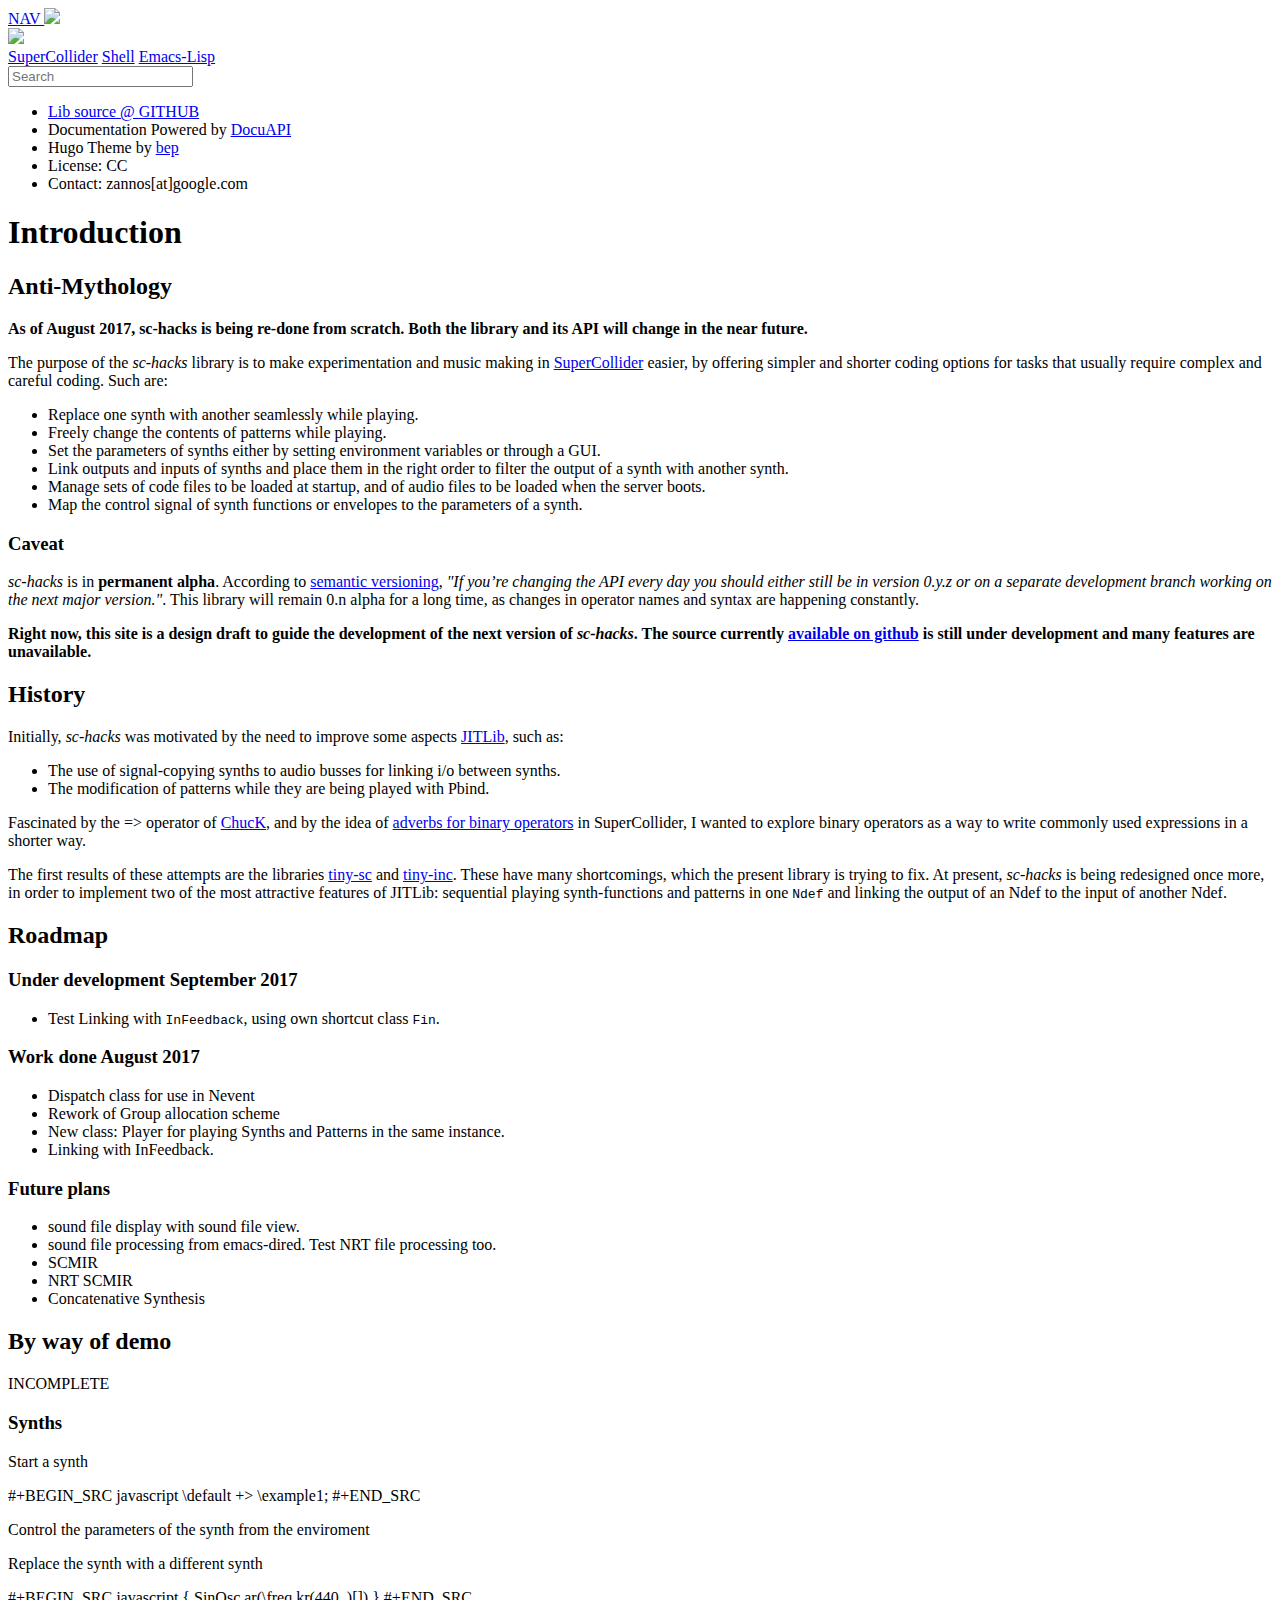
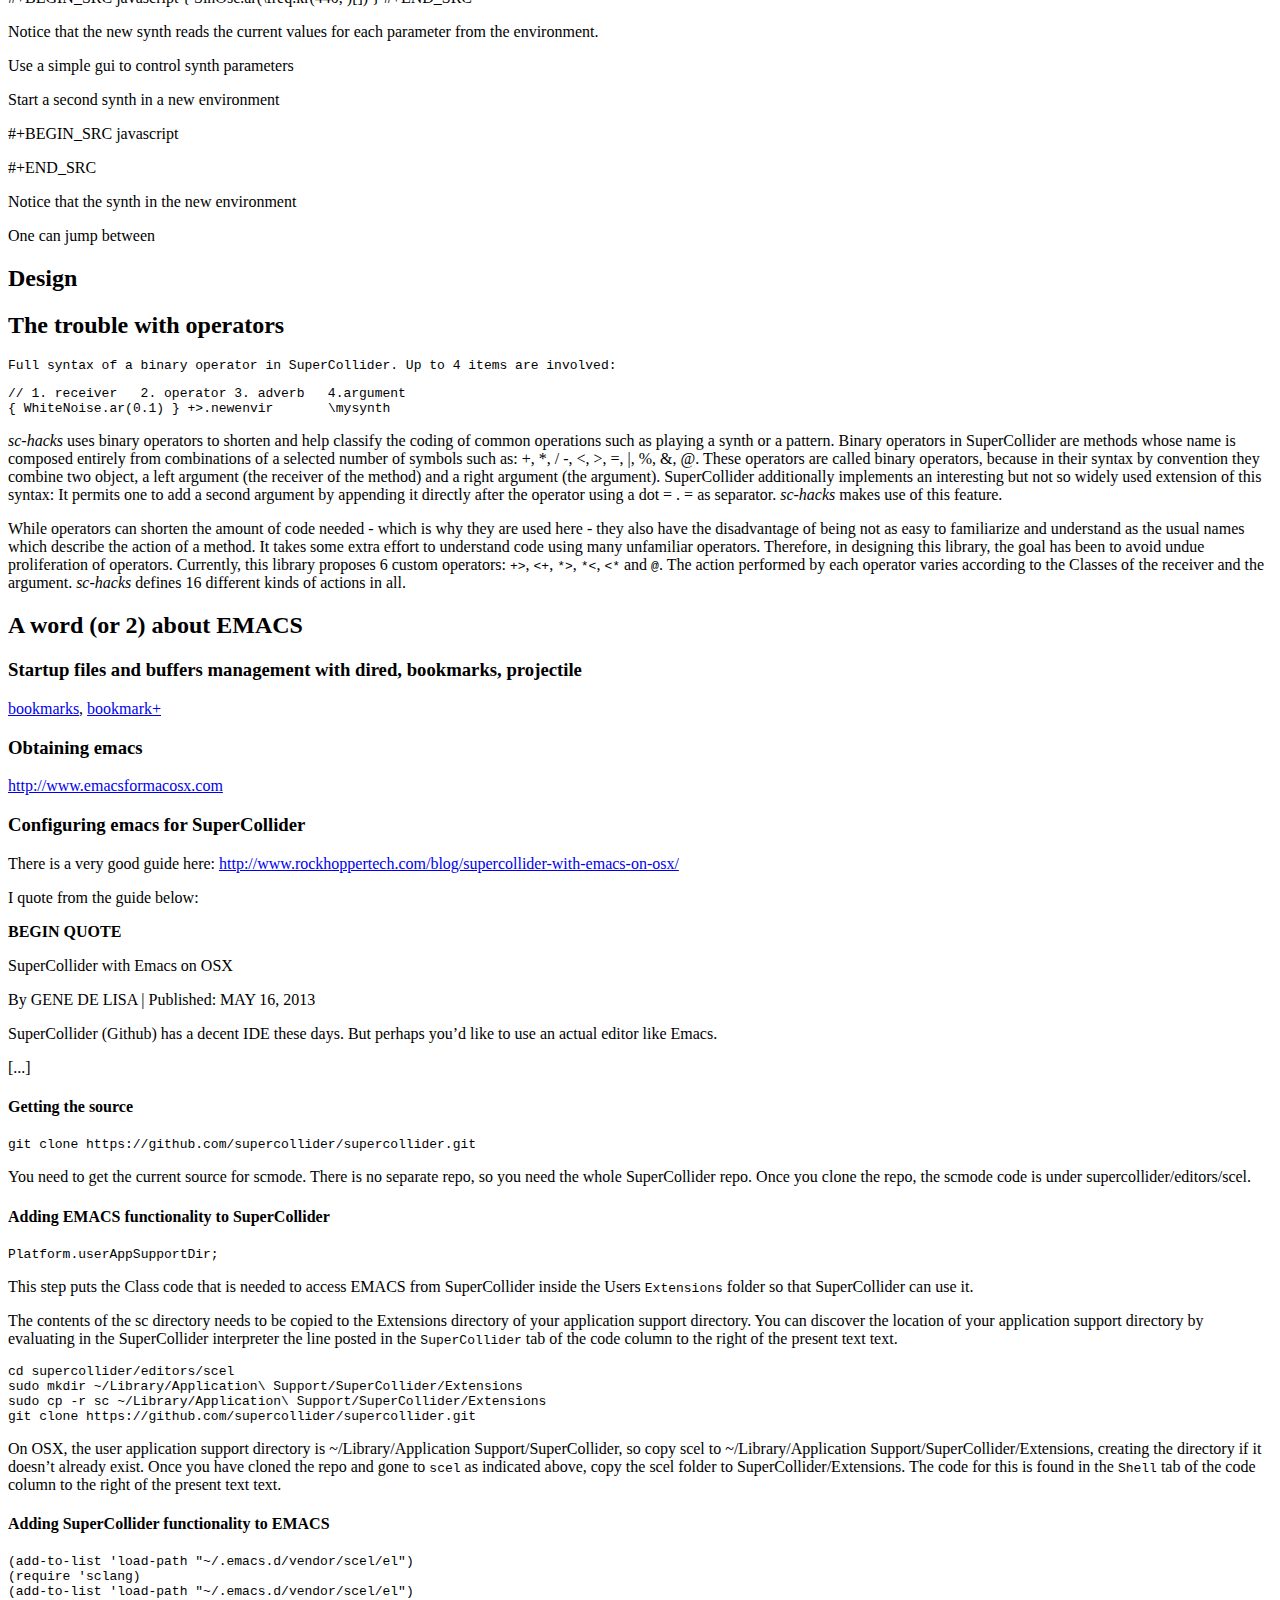
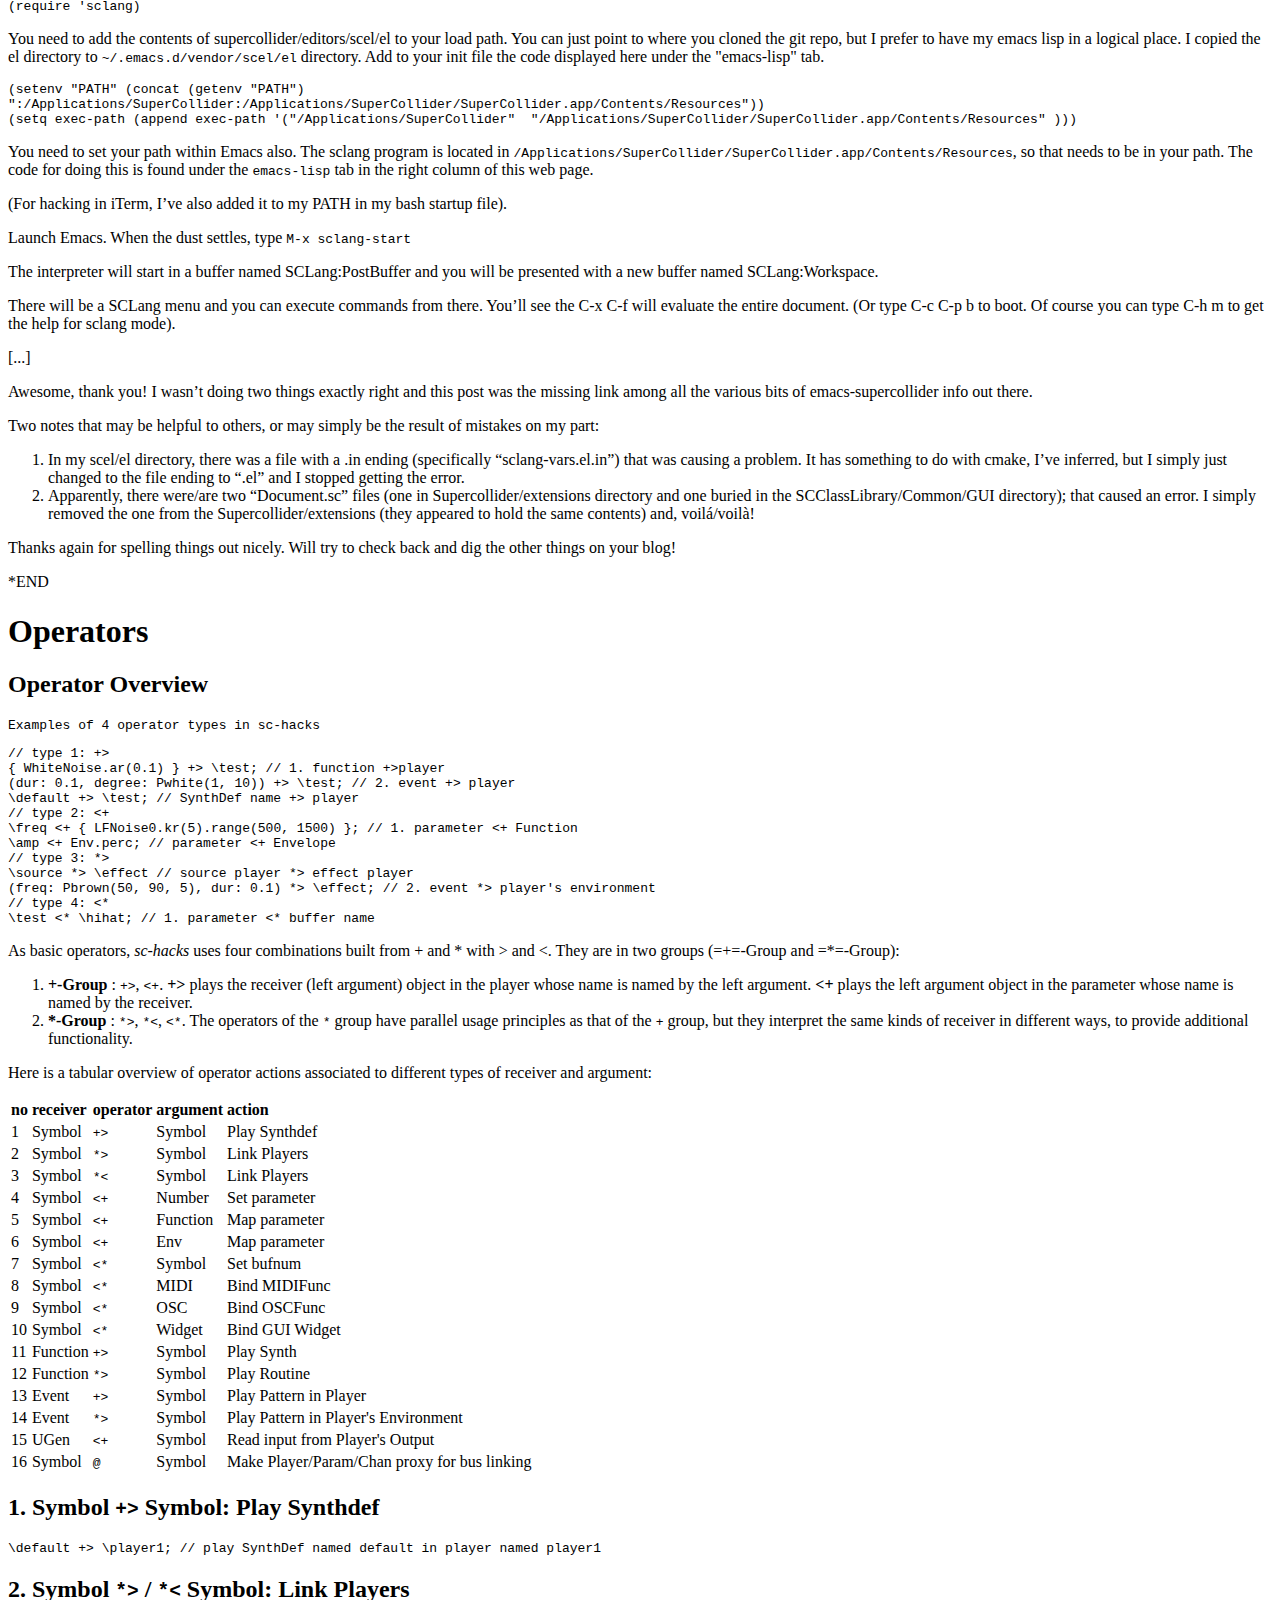
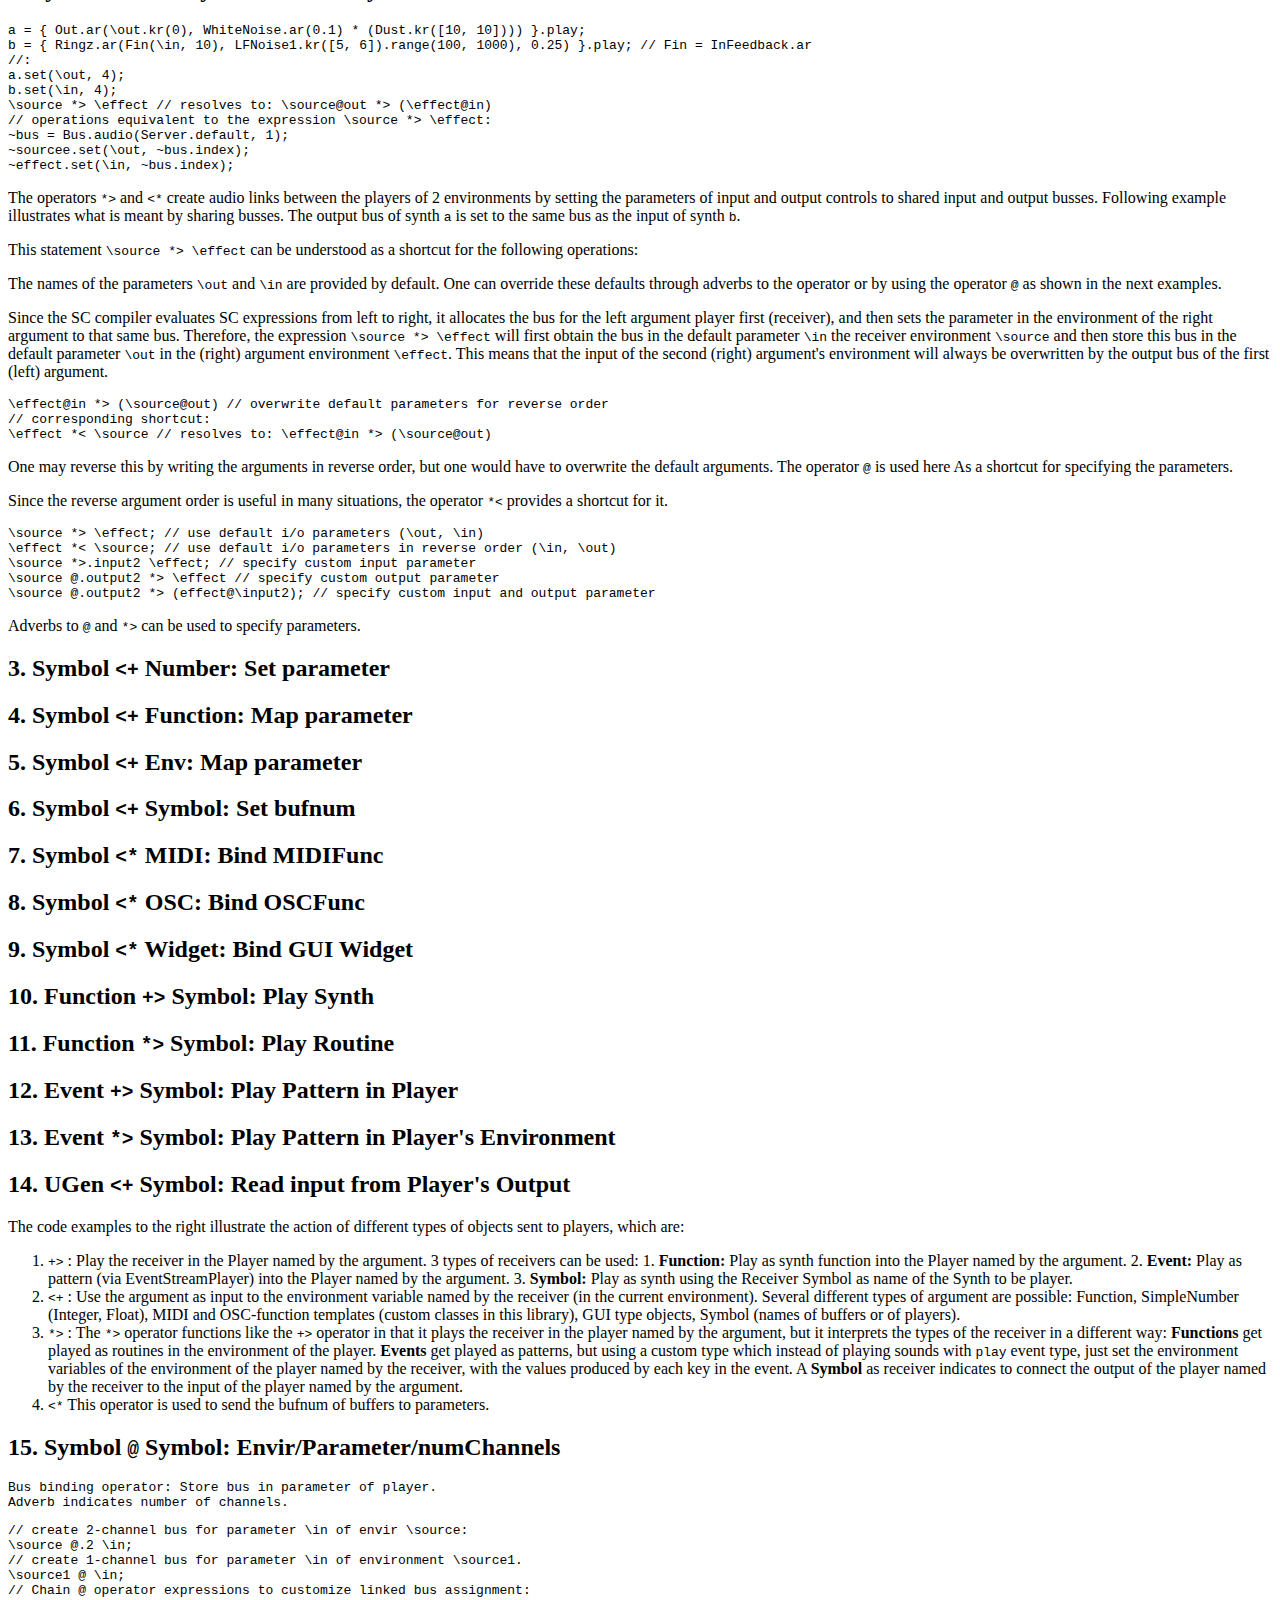
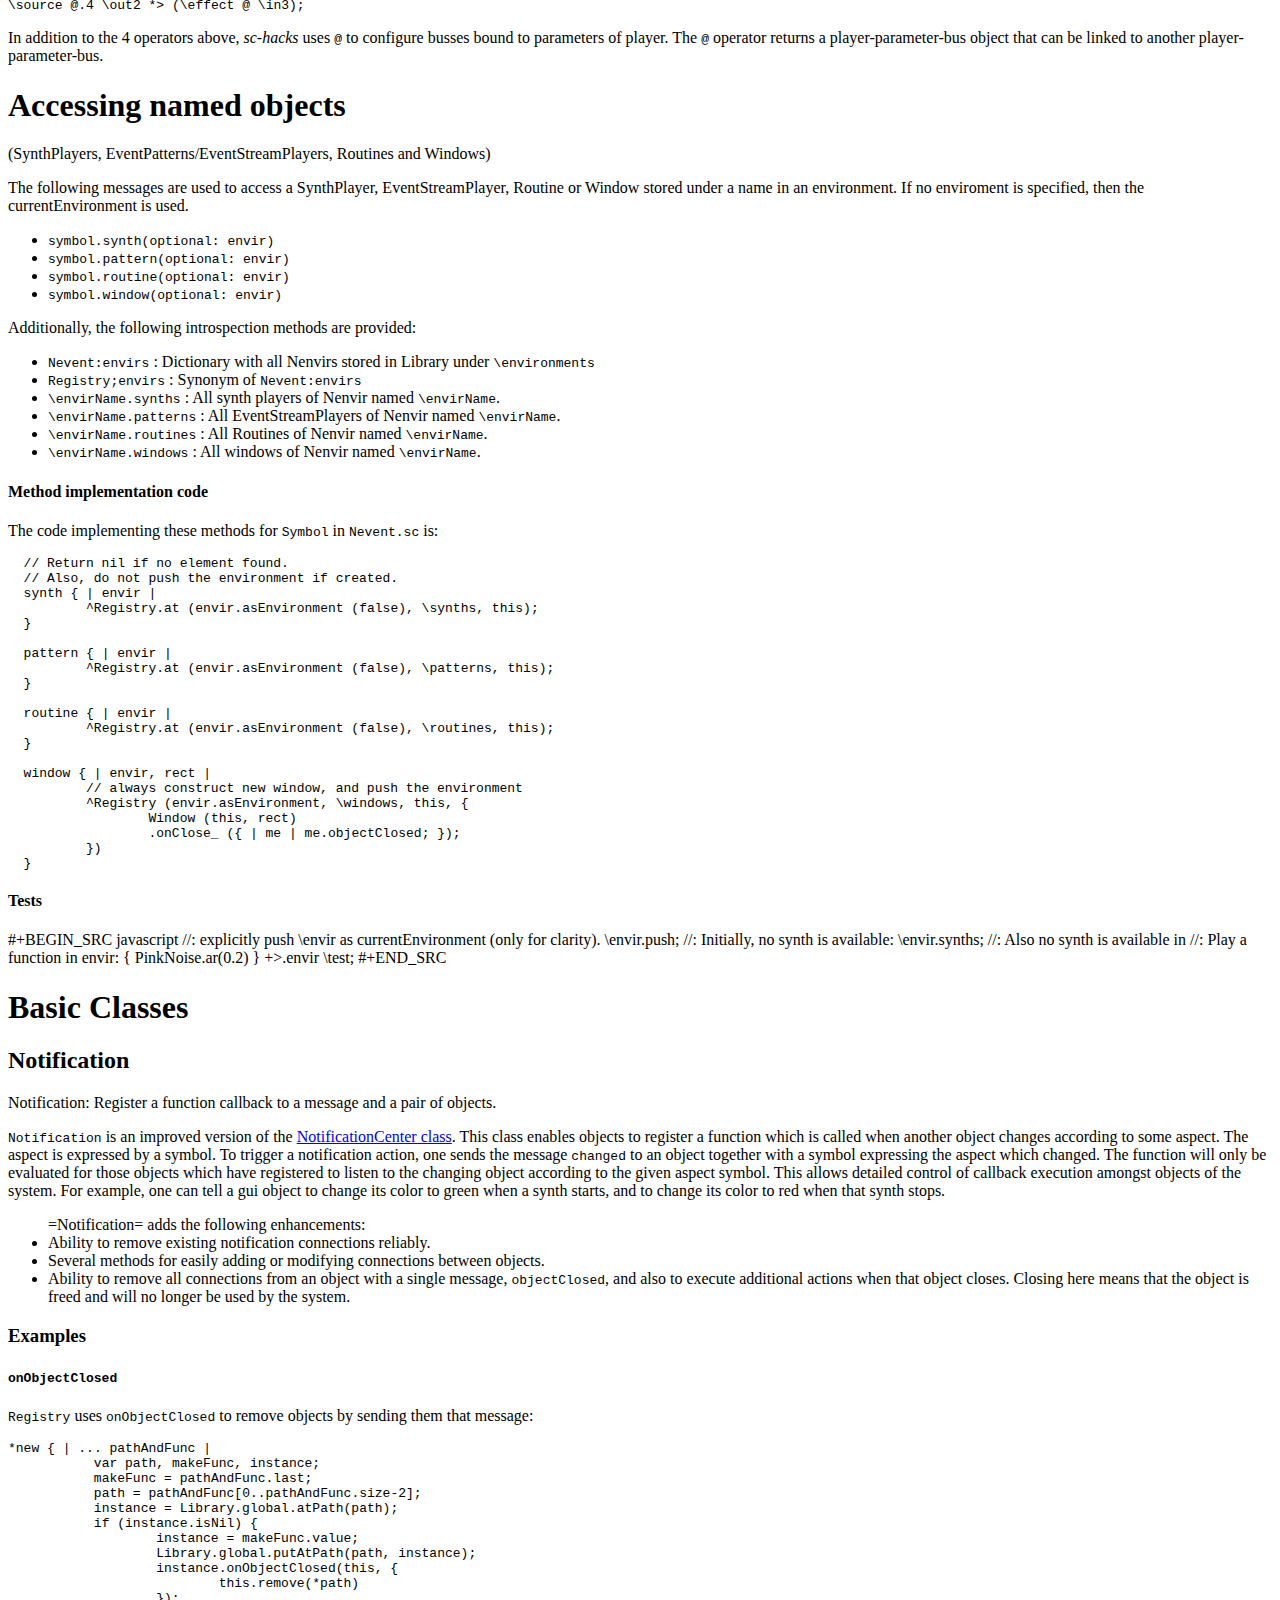
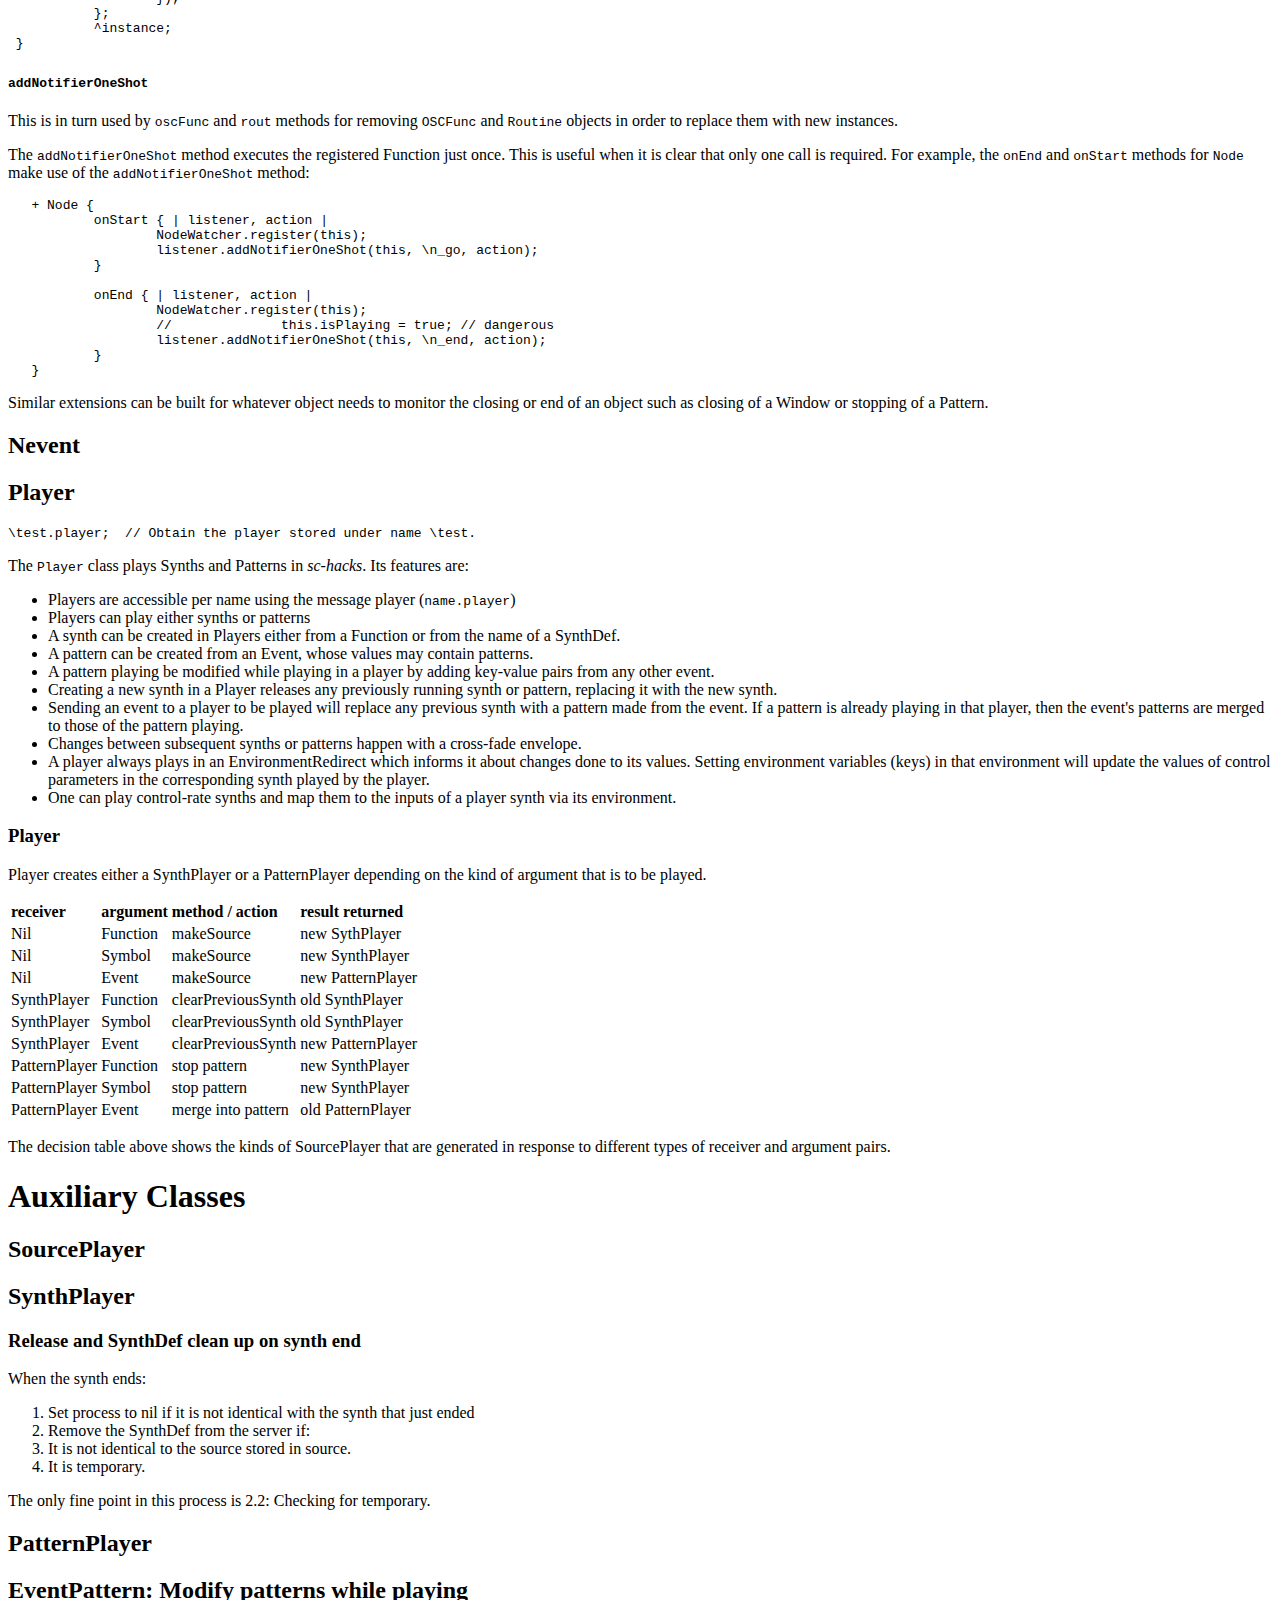
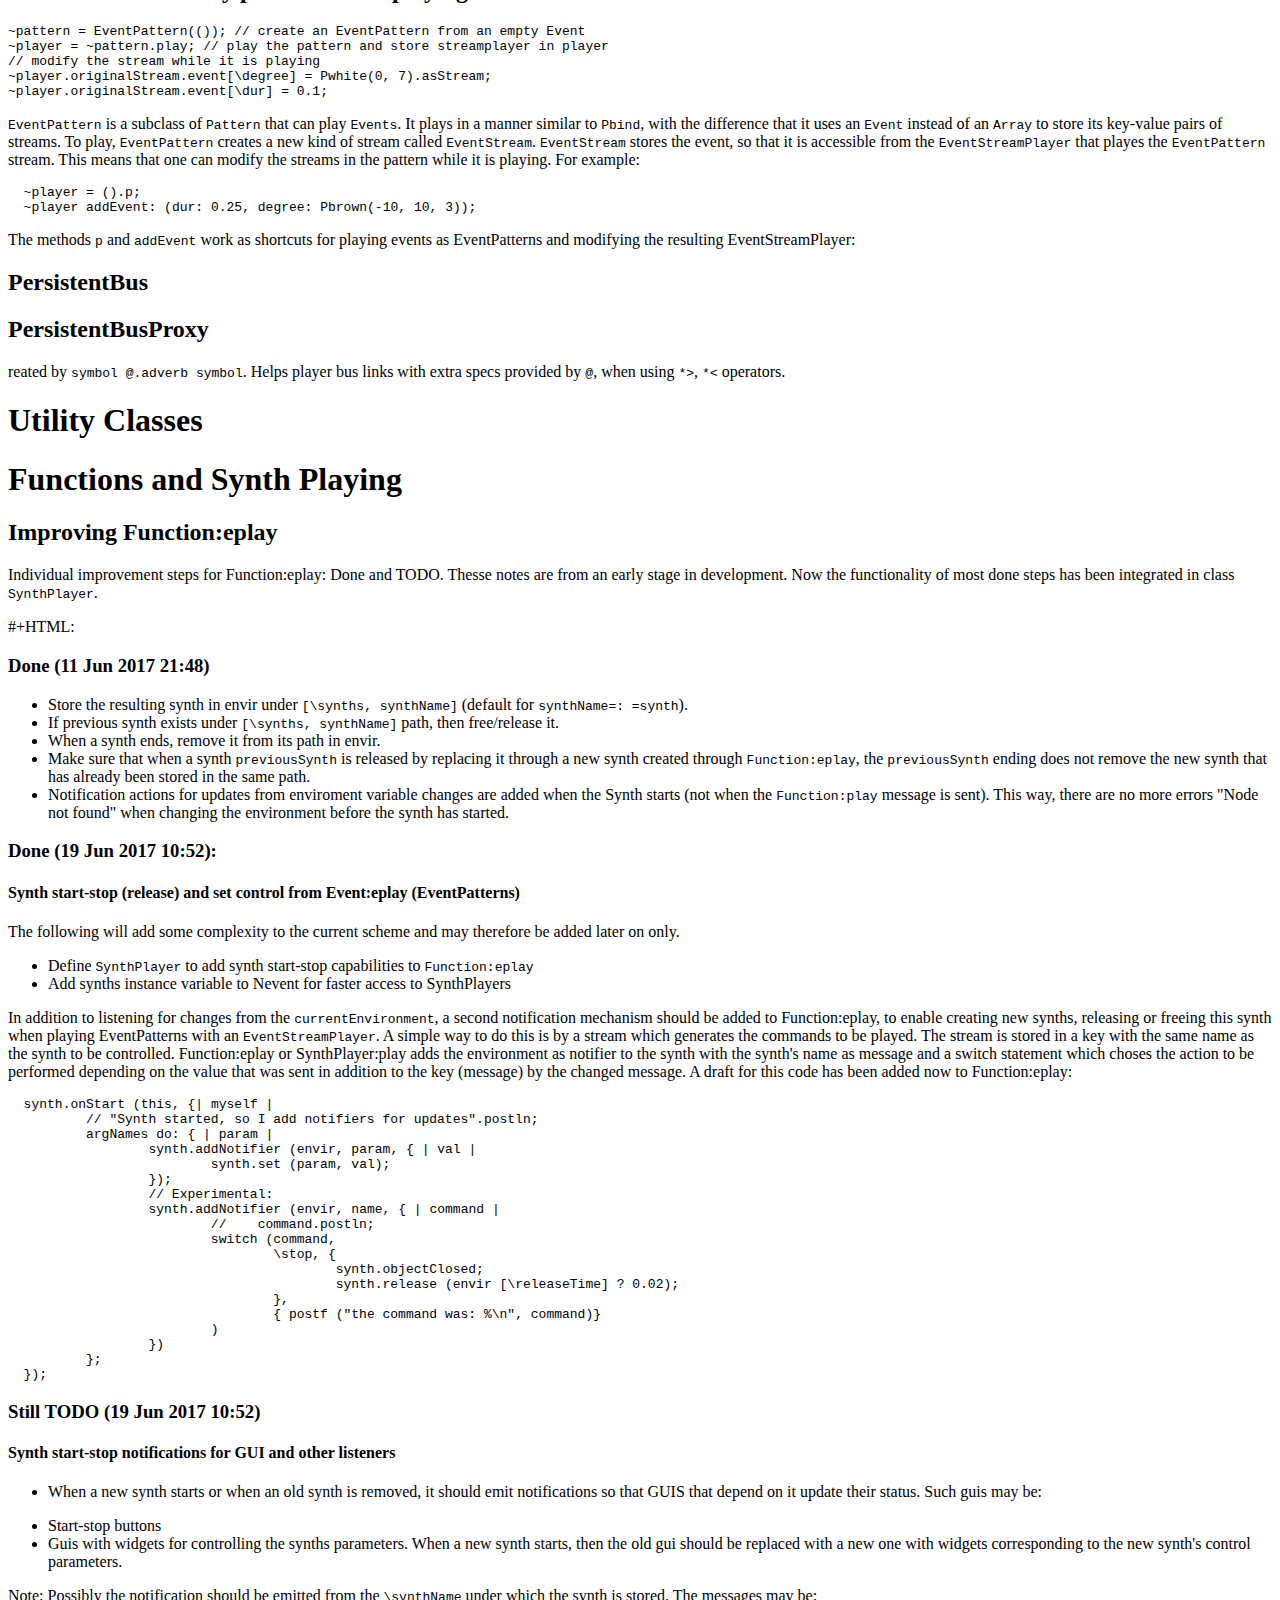
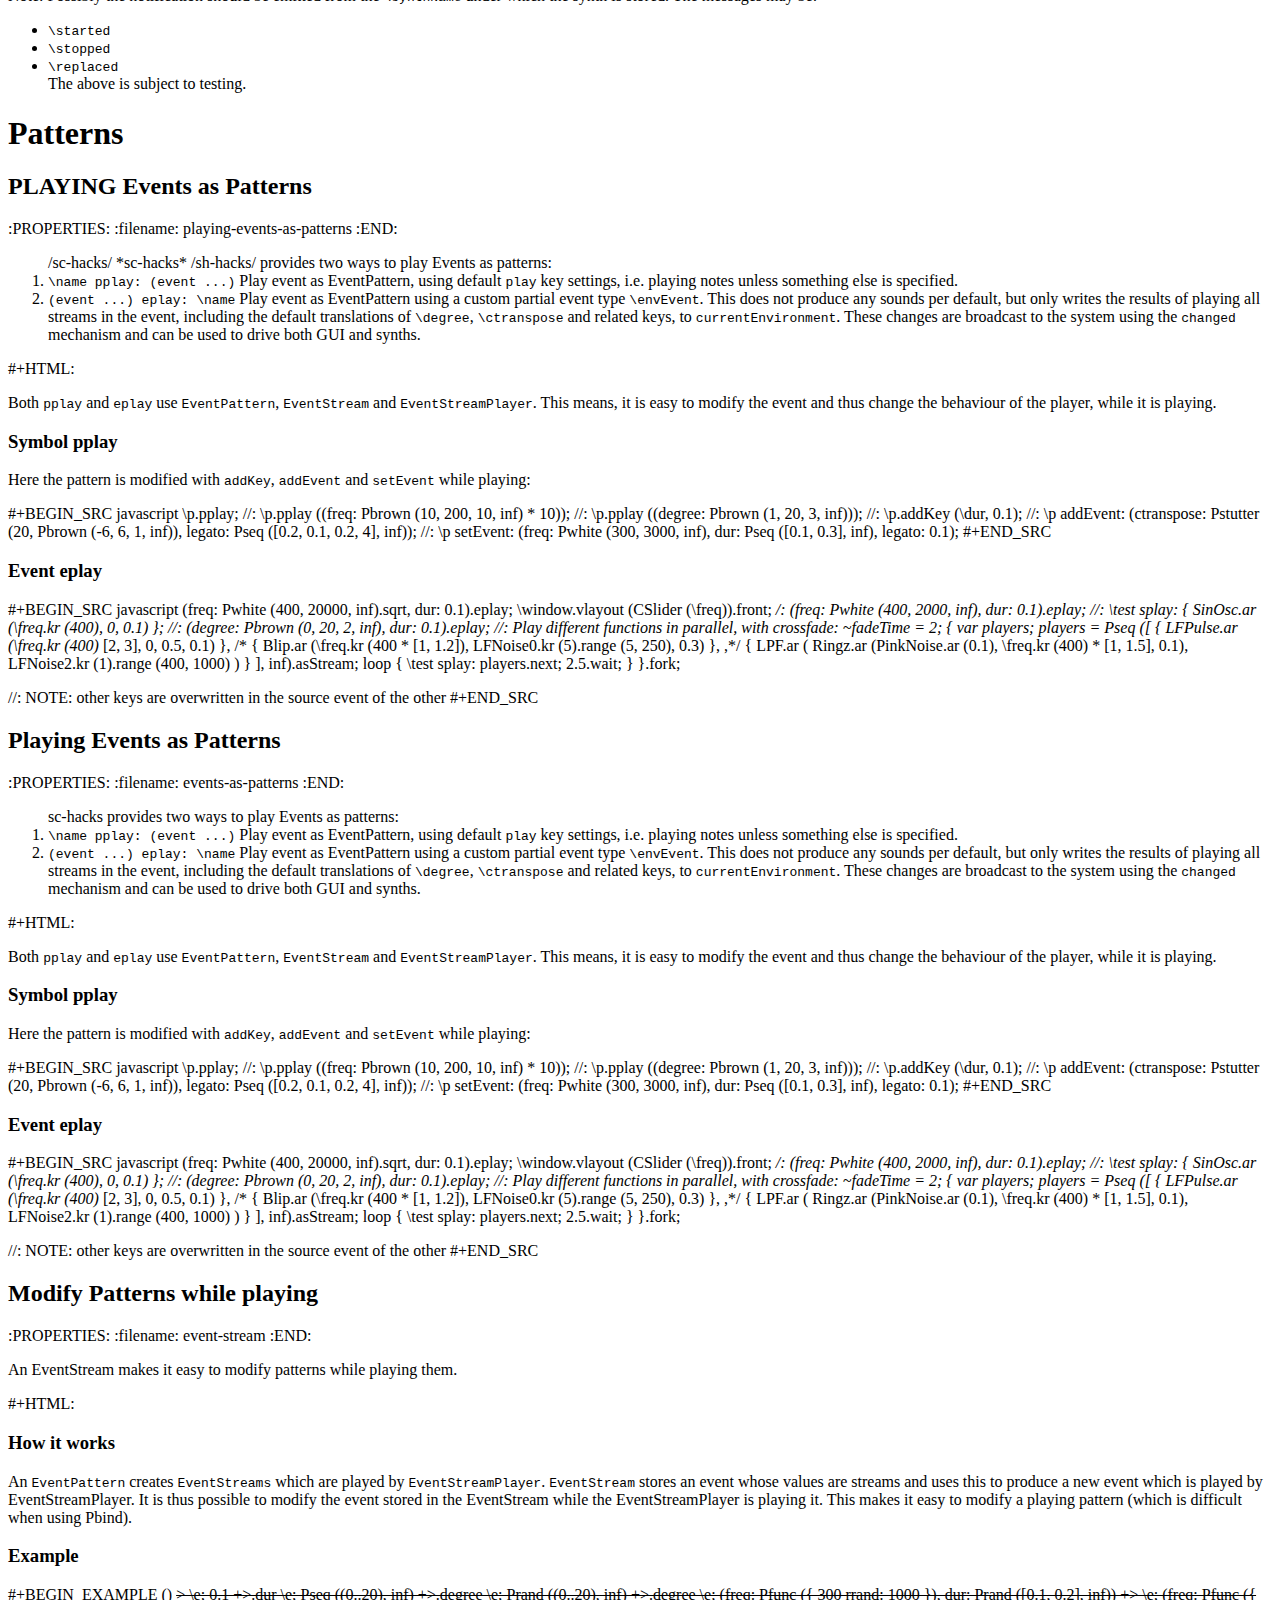
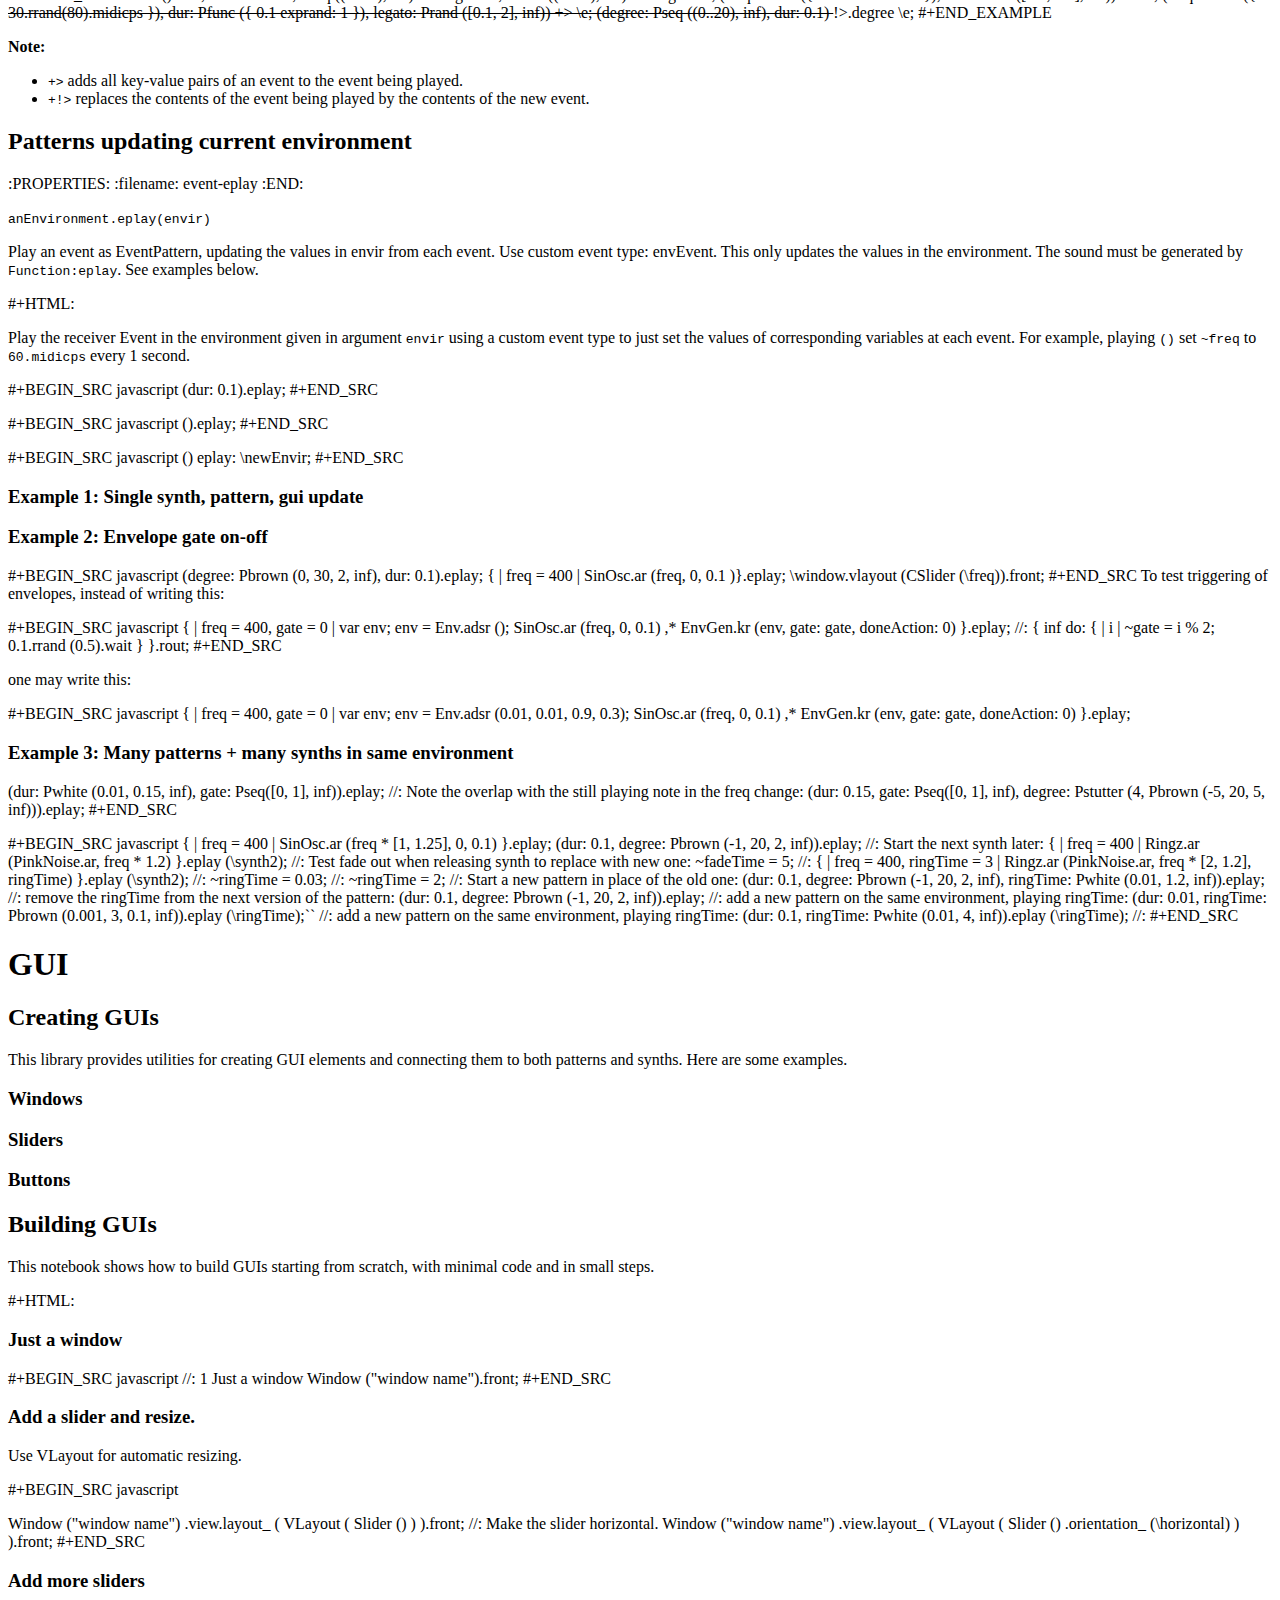
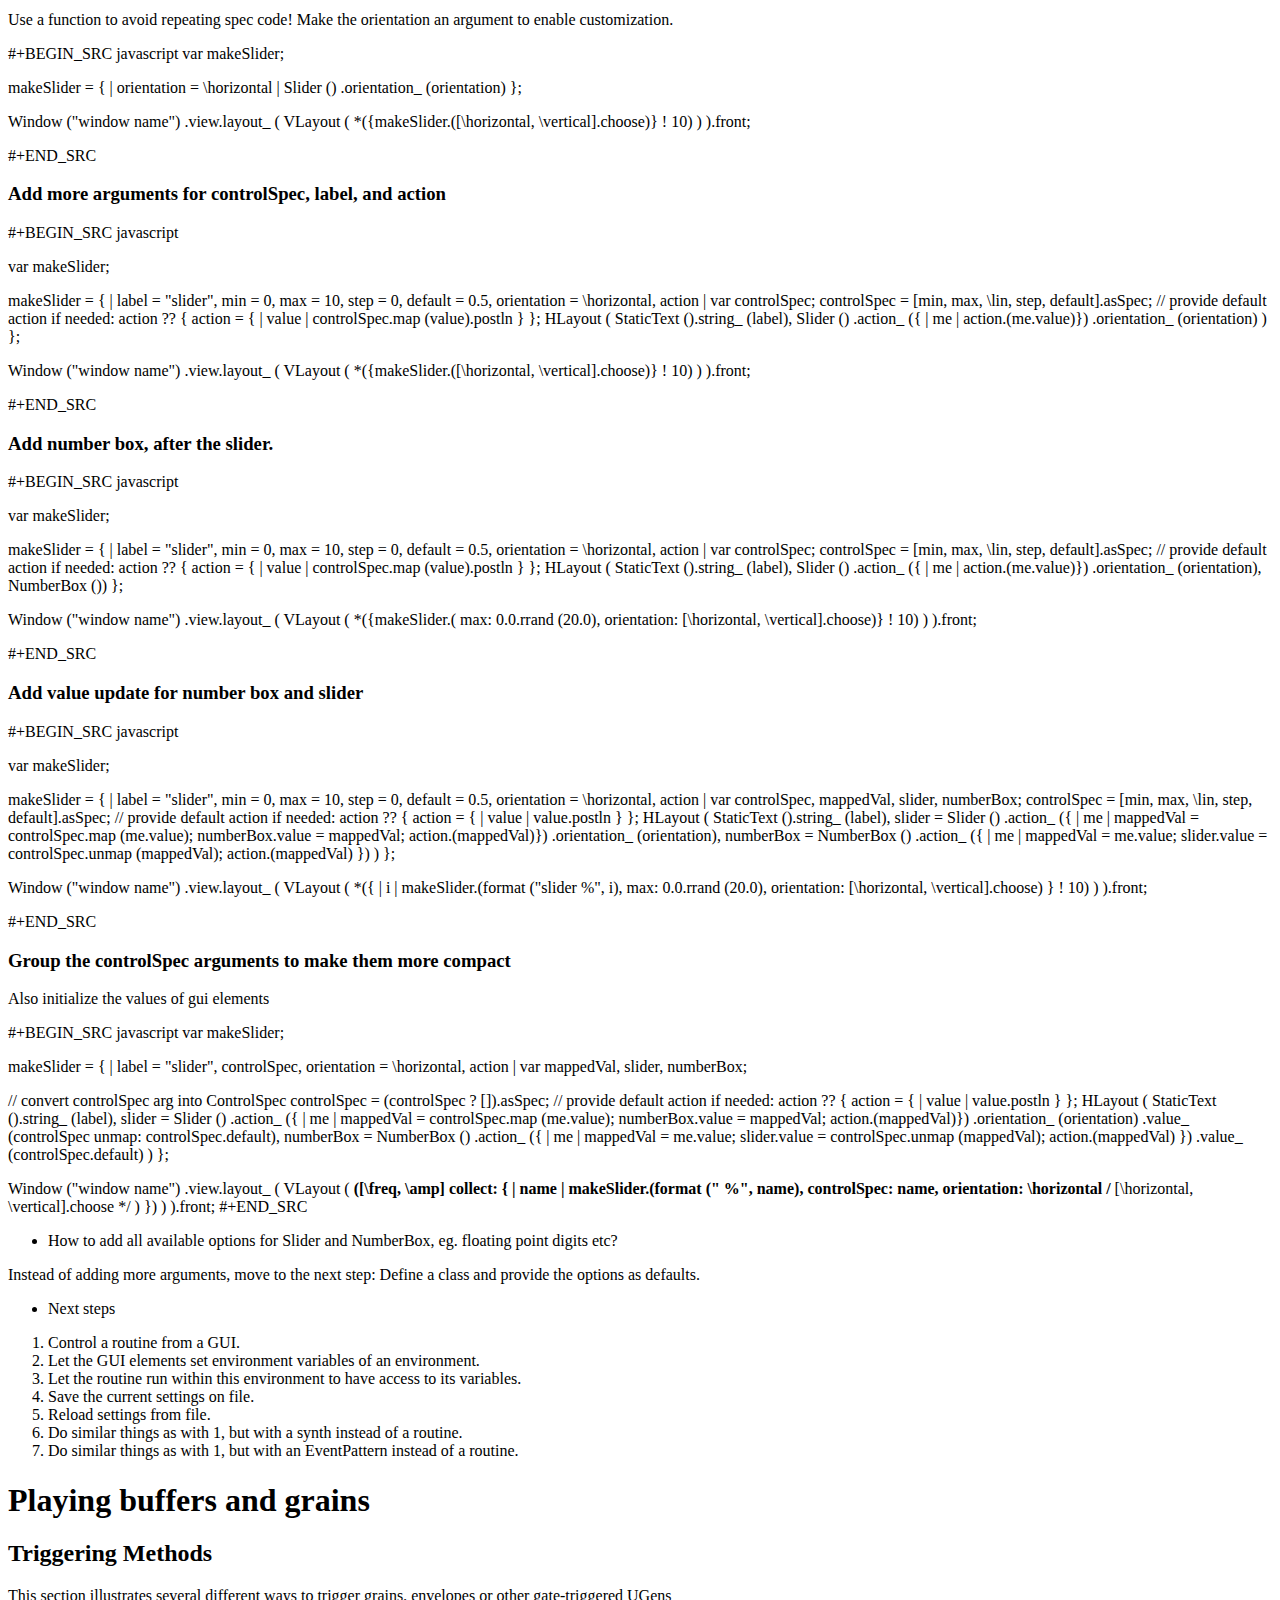
==== commit 1e2a79ab: "generated on 2017-09-11:12:37" ====
--- a/docs/index.html
+++ b/docs/index.html
@@ -429,7 +429,7 @@
 <td>Symbol</td>
 <td><code>@</code></td>
 <td>Symbol</td>
-<td>Store Bus in player parameter</td>
+<td>Make Player/Param/Chan proxy for bus linking</td>
 </tr>
 </tbody>
 </table>
@@ -508,17 +508,17 @@
 <li><code>&lt;*</code> This operator is used to send the bufnum of buffers to parameters.</li>
 </ol>
 
-<h2 id="15-symbol-symbol-bind-parameter-to-bus">15. Symbol <code>@</code> Symbol: Bind parameter to bus</h2>
+<h2 id="15-symbol-symbol-envir-parameter-numchannels">15. Symbol <code>@</code> Symbol: Envir/Parameter/numChannels</h2>
 <pre class="example">
 Bus binding operator: Store bus in parameter of player.
-Adverb indicates number of channels or environment.
+Adverb indicates number of channels.
 </pre>
-<div class="highlight"><pre><code class="language-javascript" data-lang="javascript"><span></span><span class="c1">// create 2-channel bus for parameter \in of player \source:</span>
+<div class="highlight"><pre><code class="language-javascript" data-lang="javascript"><span></span><span class="c1">// create 2-channel bus for parameter \in of envir \source:</span>
 <span class="err">\</span><span class="nx">source</span> <span class="err">@</span><span class="p">.</span><span class="mi">2</span> <span class="err">\</span><span class="k">in</span><span class="p">;</span>
-<span class="c1">// create 1-channel bus for parameter \in of player \source1 in environment \sourceEnvir:</span>
-<span class="err">\</span><span class="nx">source1</span> <span class="err">@</span><span class="p">.</span><span class="nx">sourceEnvir</span> <span class="err">\</span><span class="k">in</span><span class="p">;</span>
+<span class="c1">// create 1-channel bus for parameter \in of environment \source1.</span>
+<span class="err">\</span><span class="nx">source1</span> <span class="err">@</span> <span class="err">\</span><span class="k">in</span><span class="p">;</span>
 <span class="c1">// Chain @ operator expressions to customize linked bus assignment:</span>
-<span class="err">\</span><span class="nx">source</span> <span class="err">@</span><span class="p">.</span><span class="nx">envir</span> <span class="err">\</span><span class="nx">out2</span> <span class="o">*&gt;</span> <span class="p">(</span><span class="err">\</span><span class="nx">effect</span> <span class="err">@</span><span class="p">.</span><span class="nx">fxenvir</span> <span class="err">\</span><span class="nx">in3</span><span class="p">);</span>
+<span class="err">\</span><span class="nx">source</span> <span class="err">@</span><span class="p">.</span><span class="mi">4</span> <span class="err">\</span><span class="nx">out2</span> <span class="o">*&gt;</span> <span class="p">(</span><span class="err">\</span><span class="nx">effect</span> <span class="err">@</span> <span class="err">\</span><span class="nx">in3</span><span class="p">);</span>
 </code></pre></div>
 
 <p>In addition to the 4 operators above, <em>sc-hacks</em> uses <code>@</code> to configure busses bound to parameters of player.  The <code>@</code> operator returns a player-parameter-bus object that can be linked to another player-parameter-bus.</p>
@@ -778,6 +778,13 @@
 </code></pre></div>
 
 <p>The methods <code>p</code> and <code>addEvent</code> work as shortcuts for playing events as EventPatterns and modifying the resulting EventStreamPlayer:</p>
+
+<h2 id="persistentbus">PersistentBus</h2>
+
+<h2 id="persistentbusproxy">PersistentBusProxy</h2>
+
+<p>reated by <code>symbol @.adverb symbol</code>.
+Helps player bus links with extra specs provided by <code>@</code>, when using <code>*&gt;</code>, <code>*&lt;</code> operators.</p>
 
 <h1 id="utility-classes">Utility Classes</h1>
 
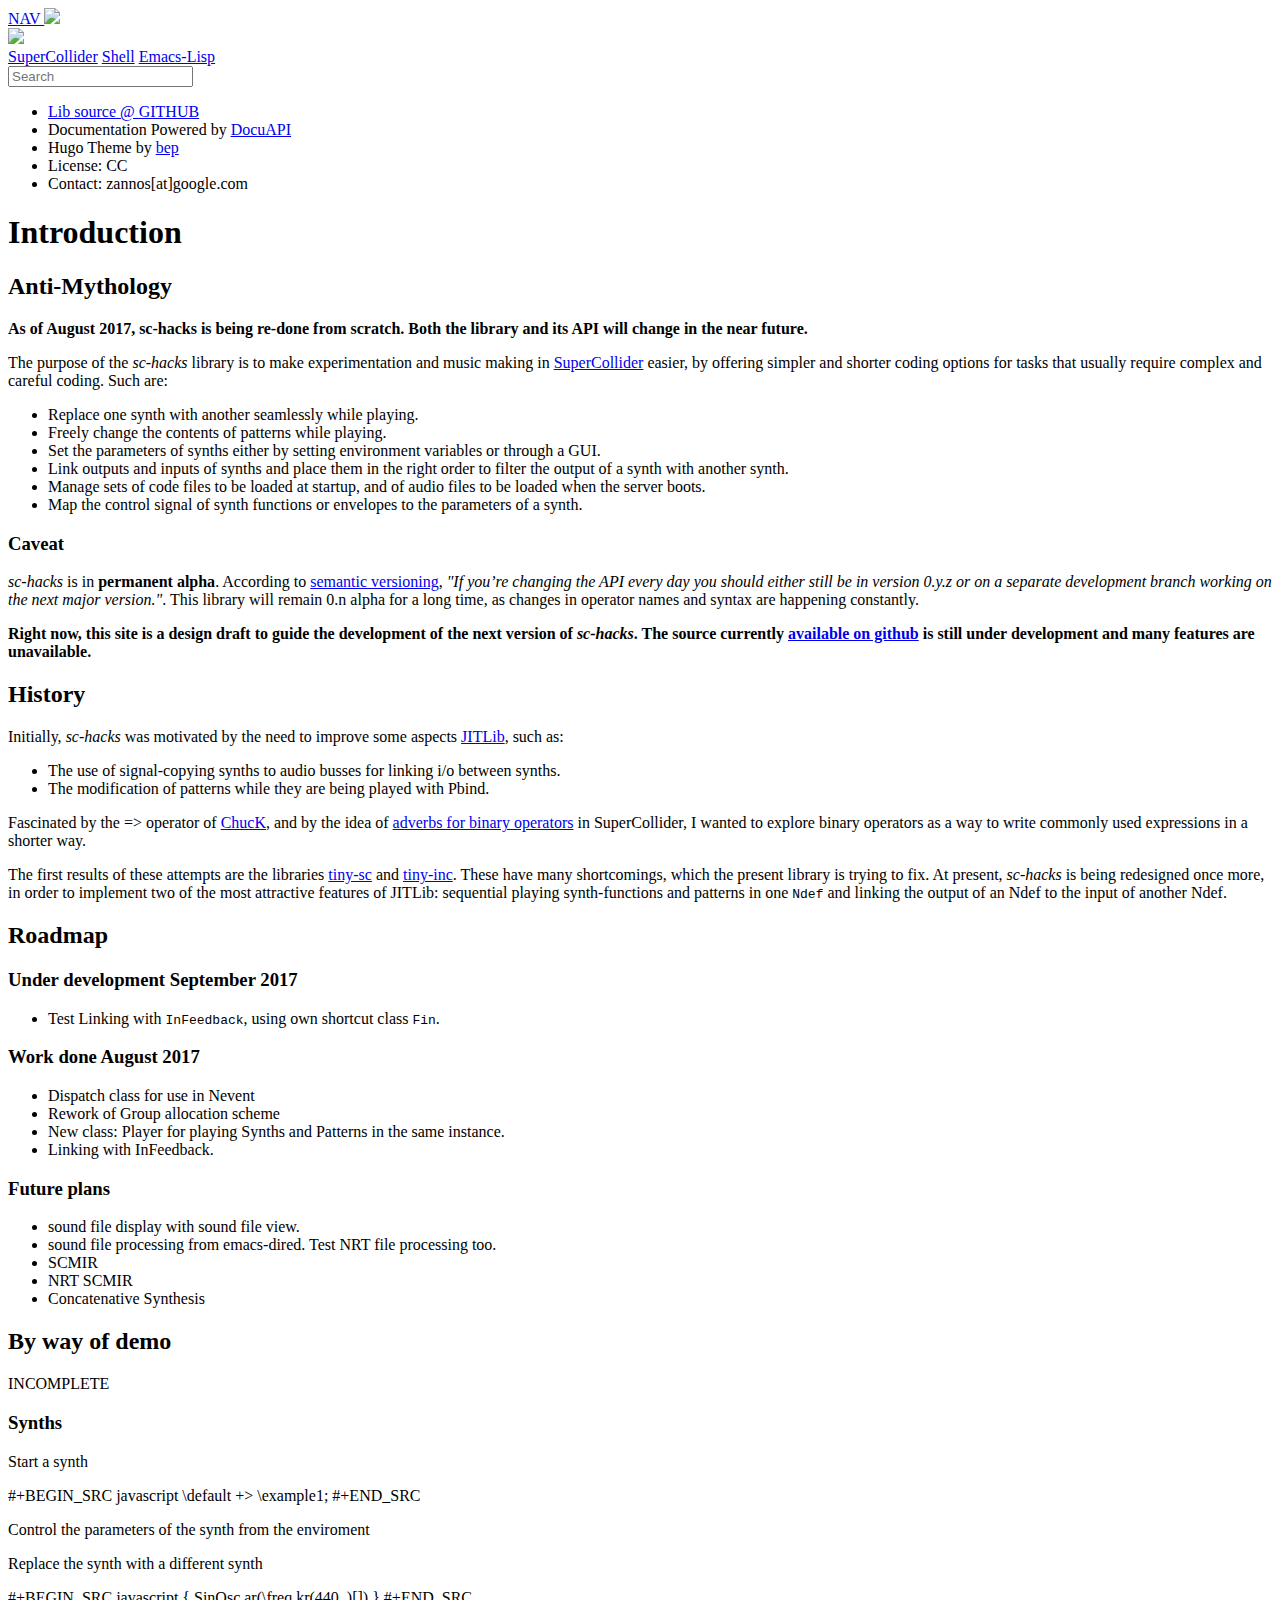
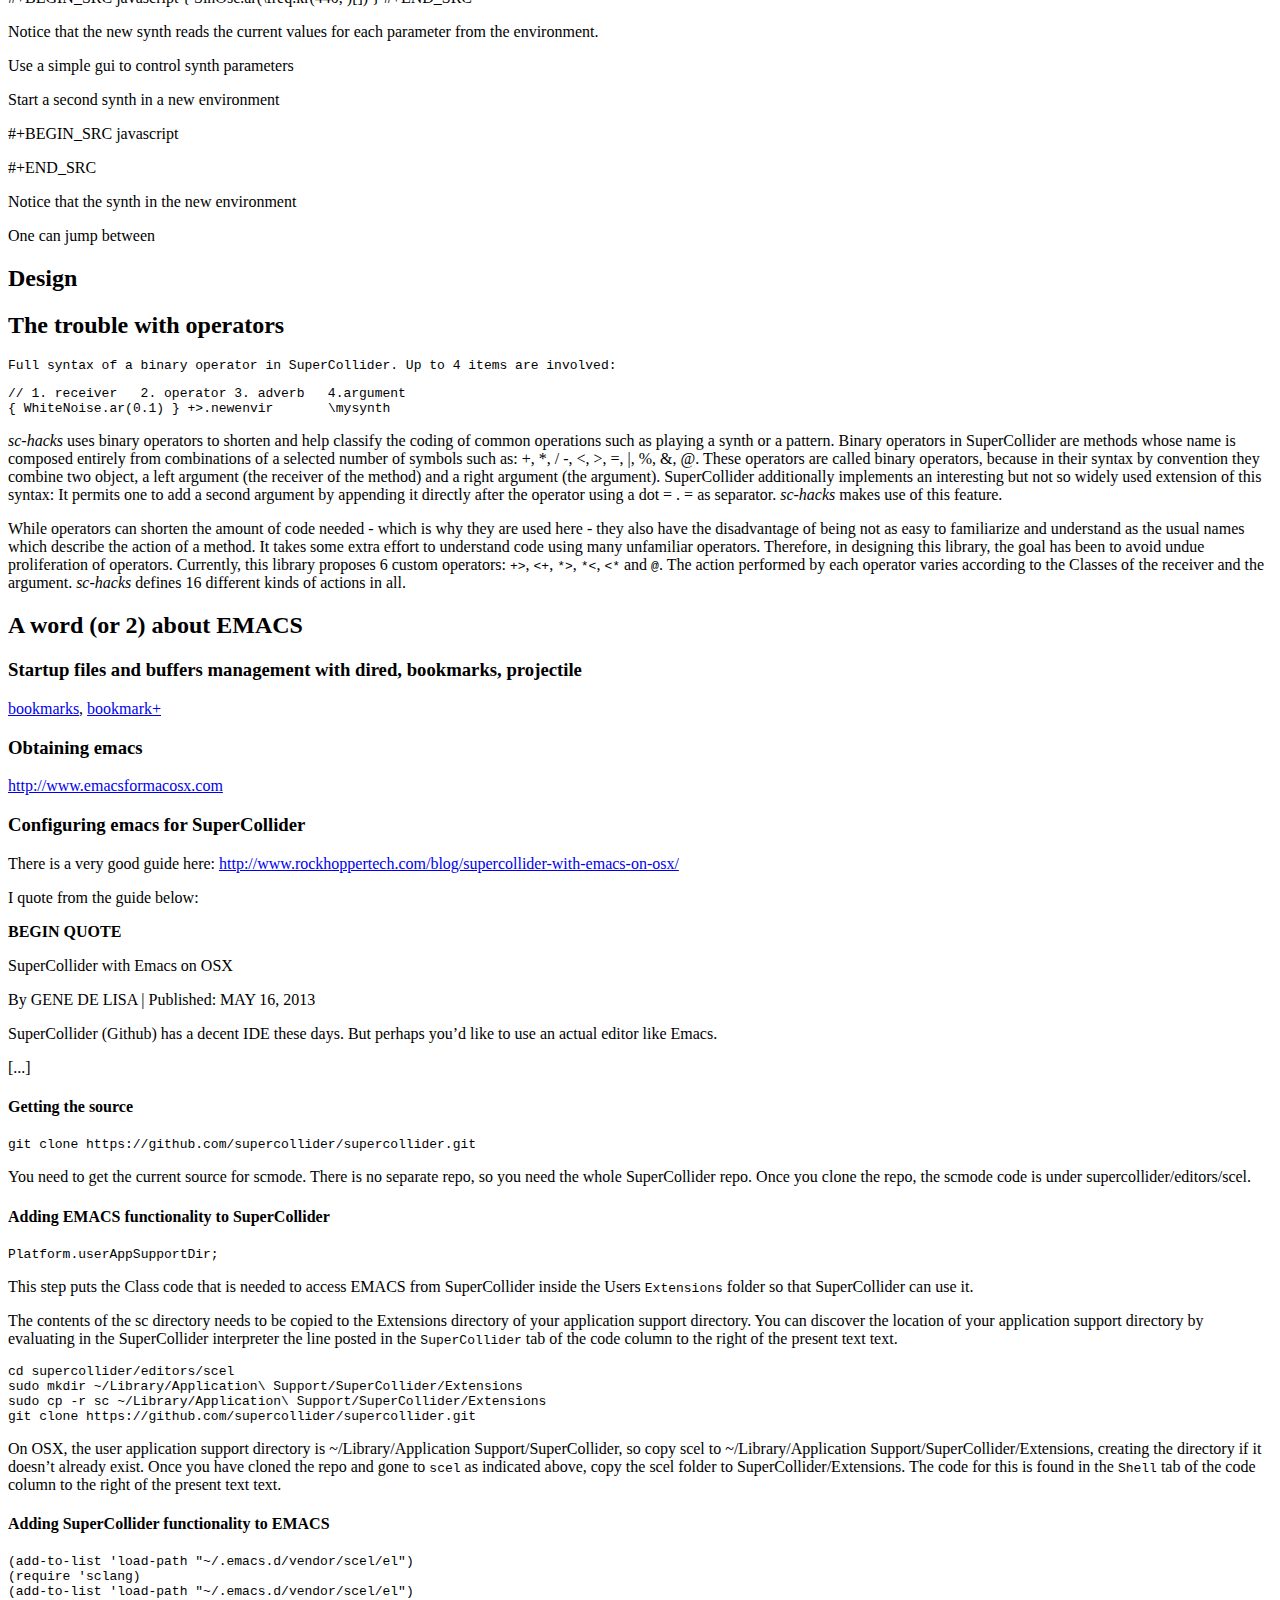
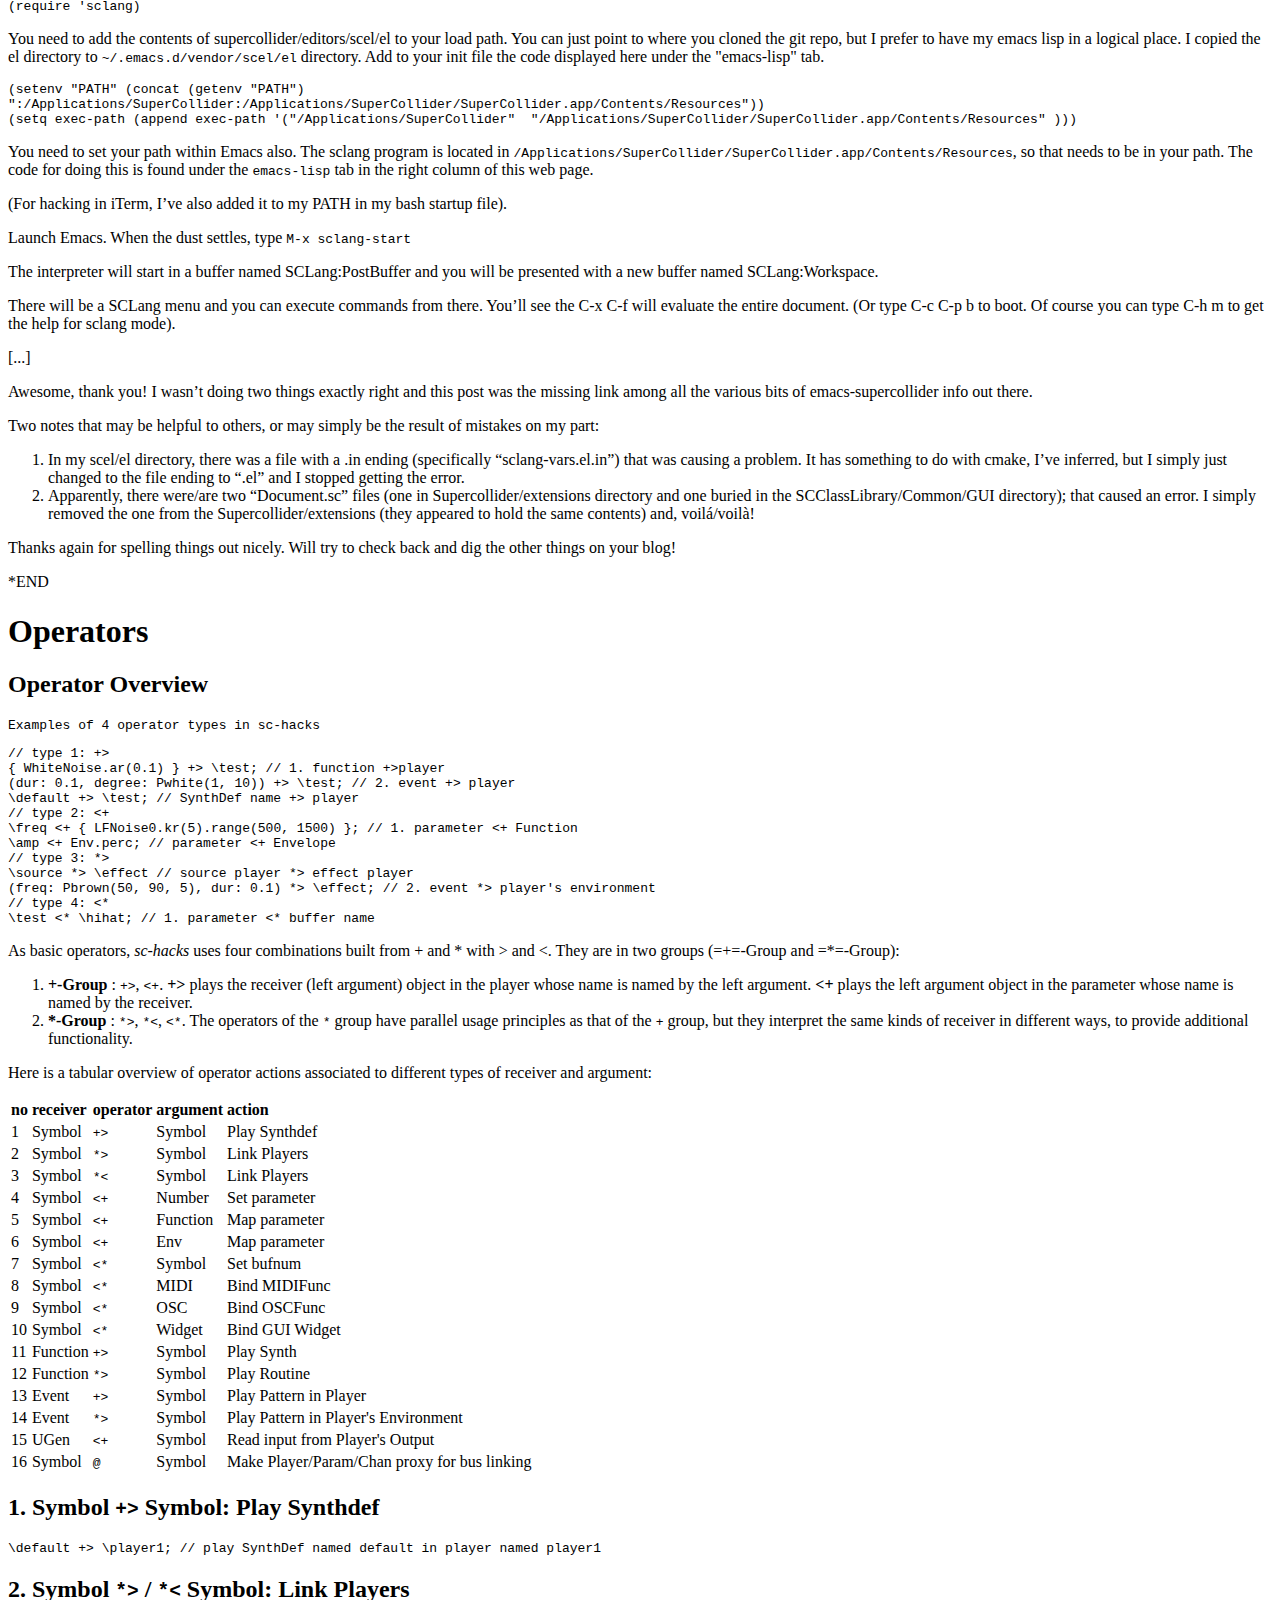
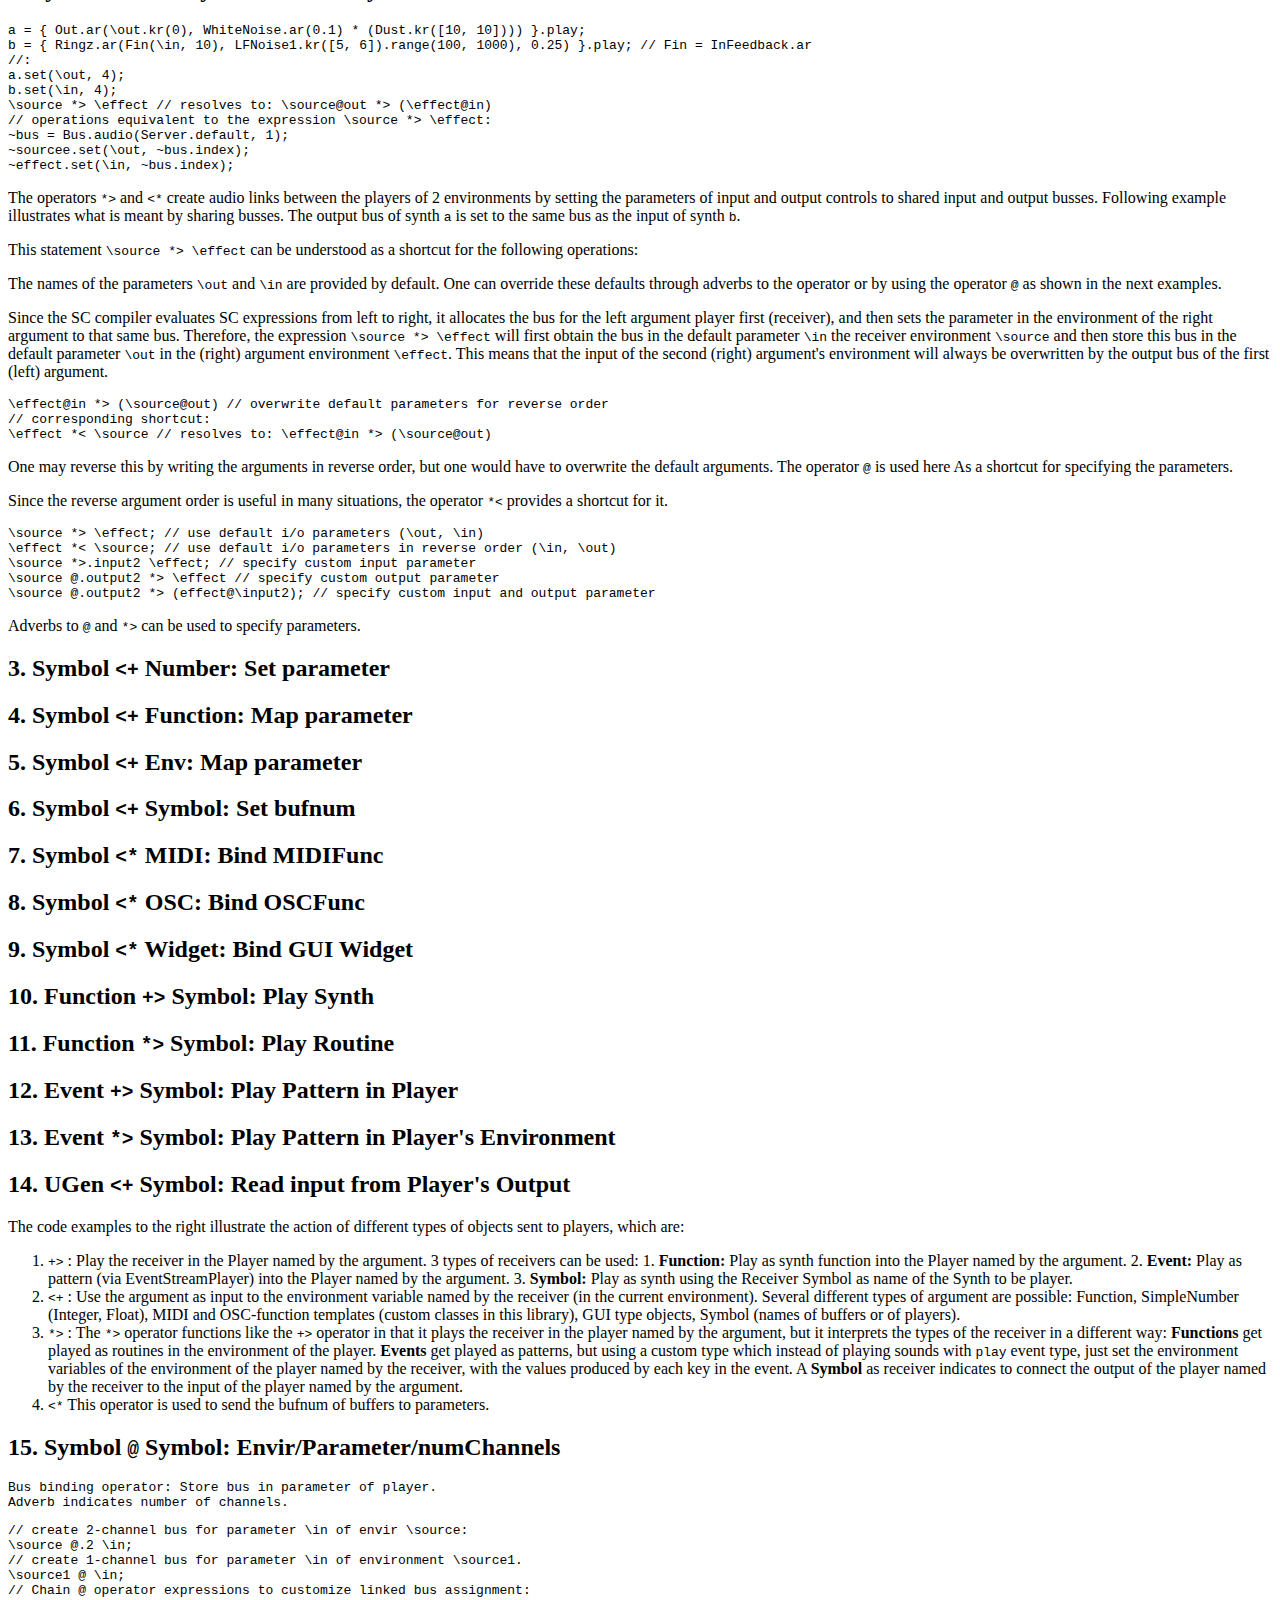
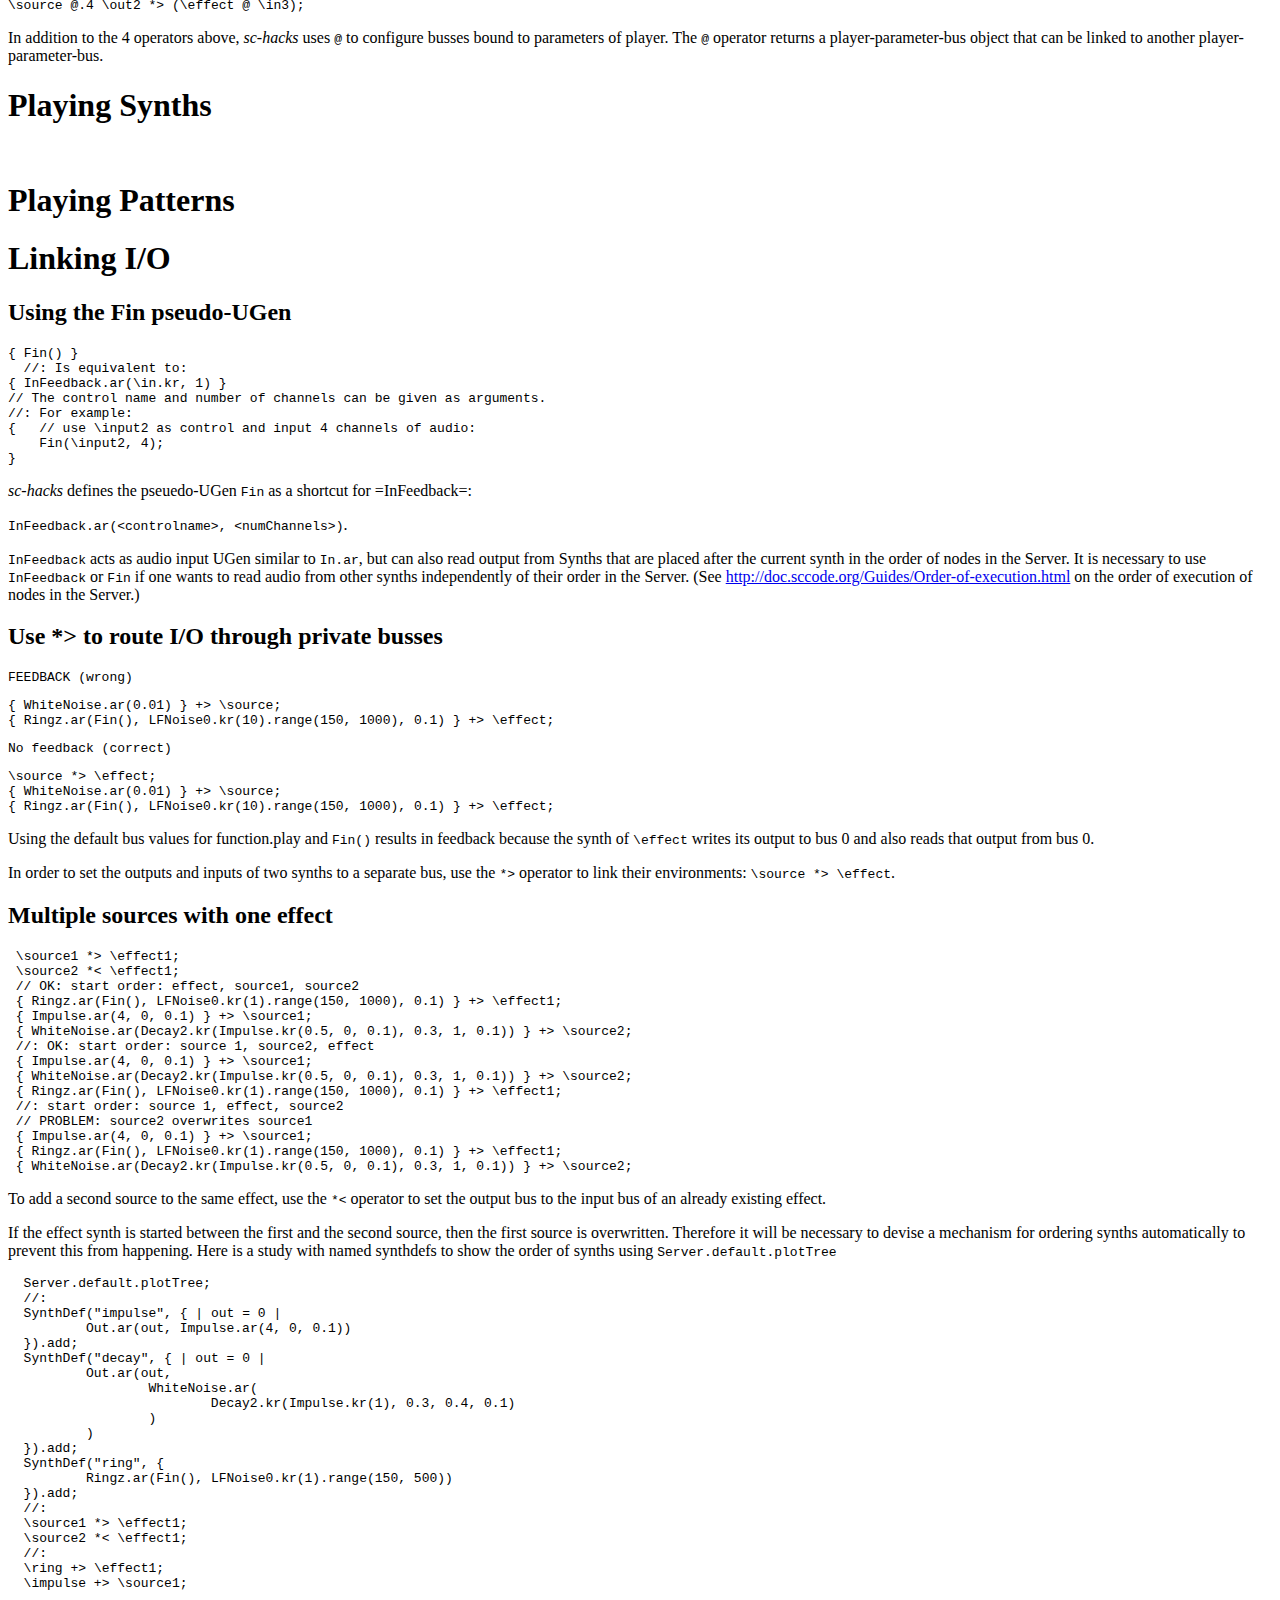
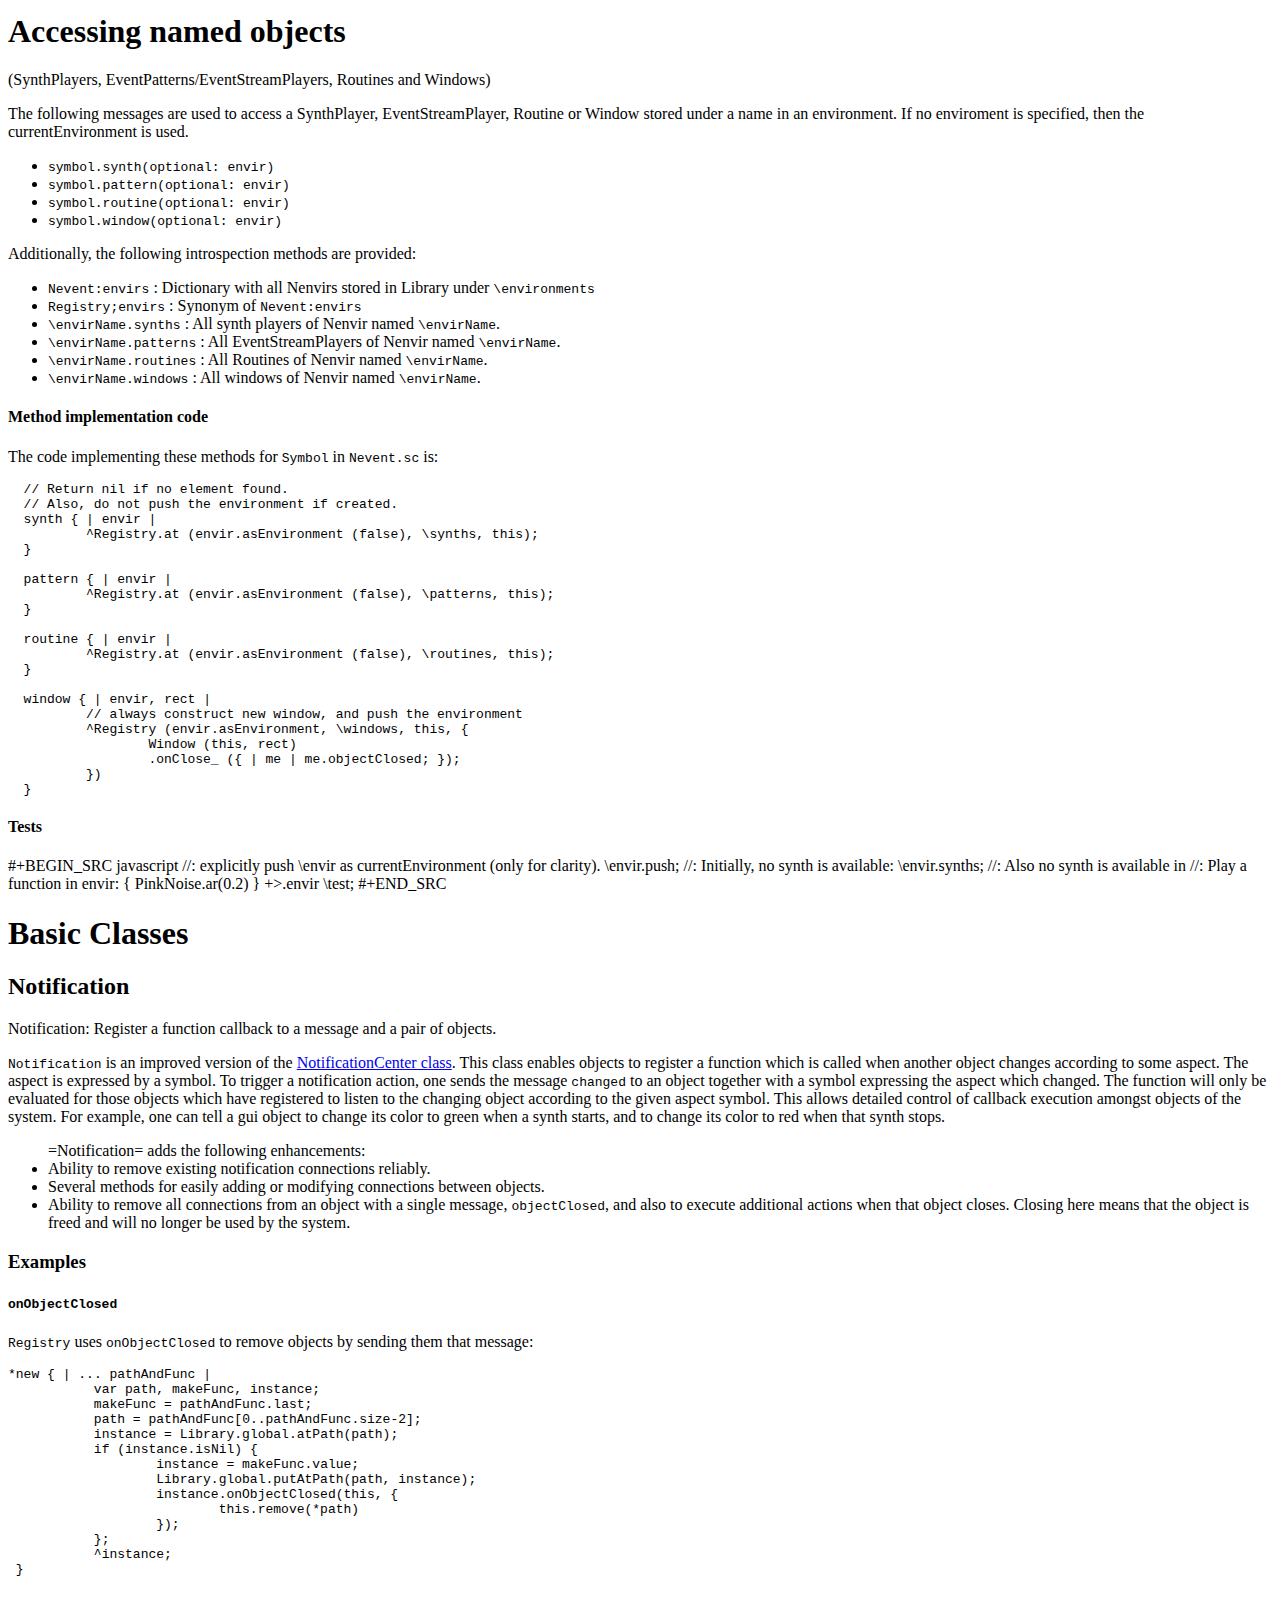
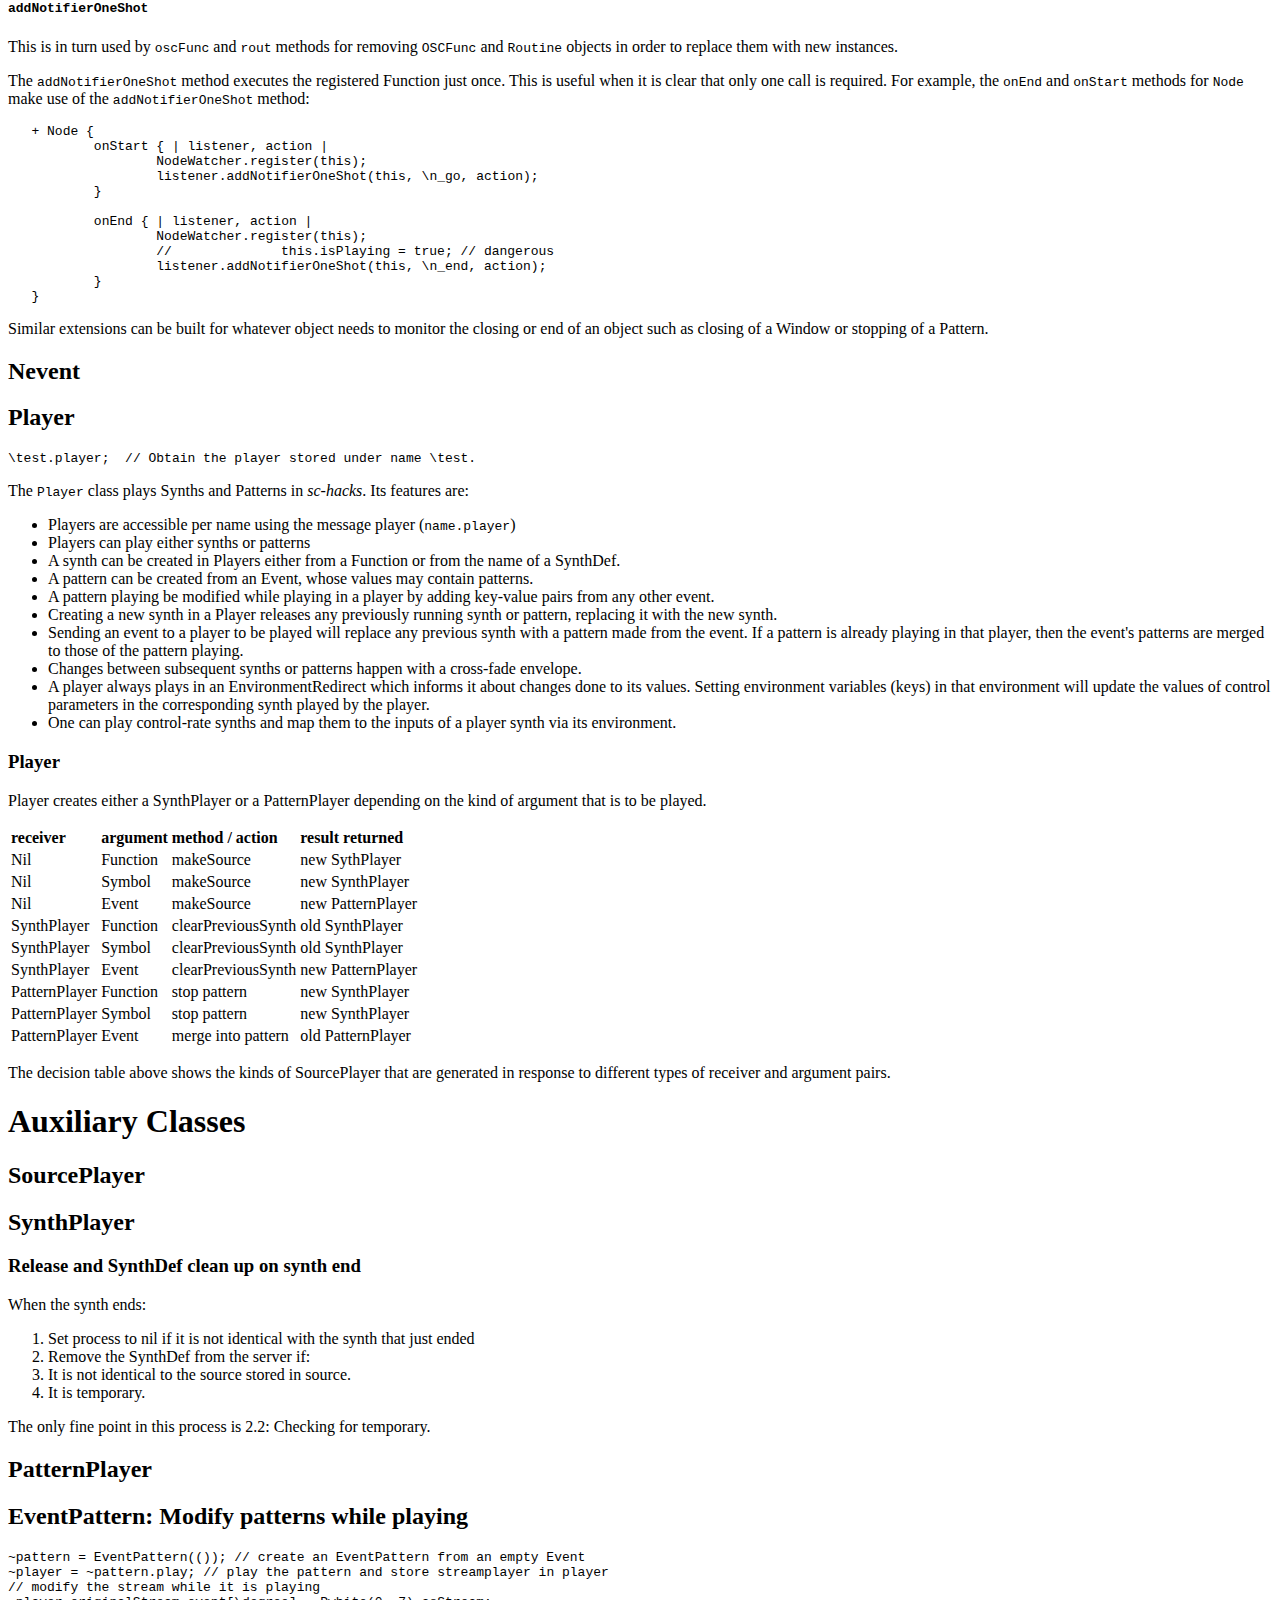
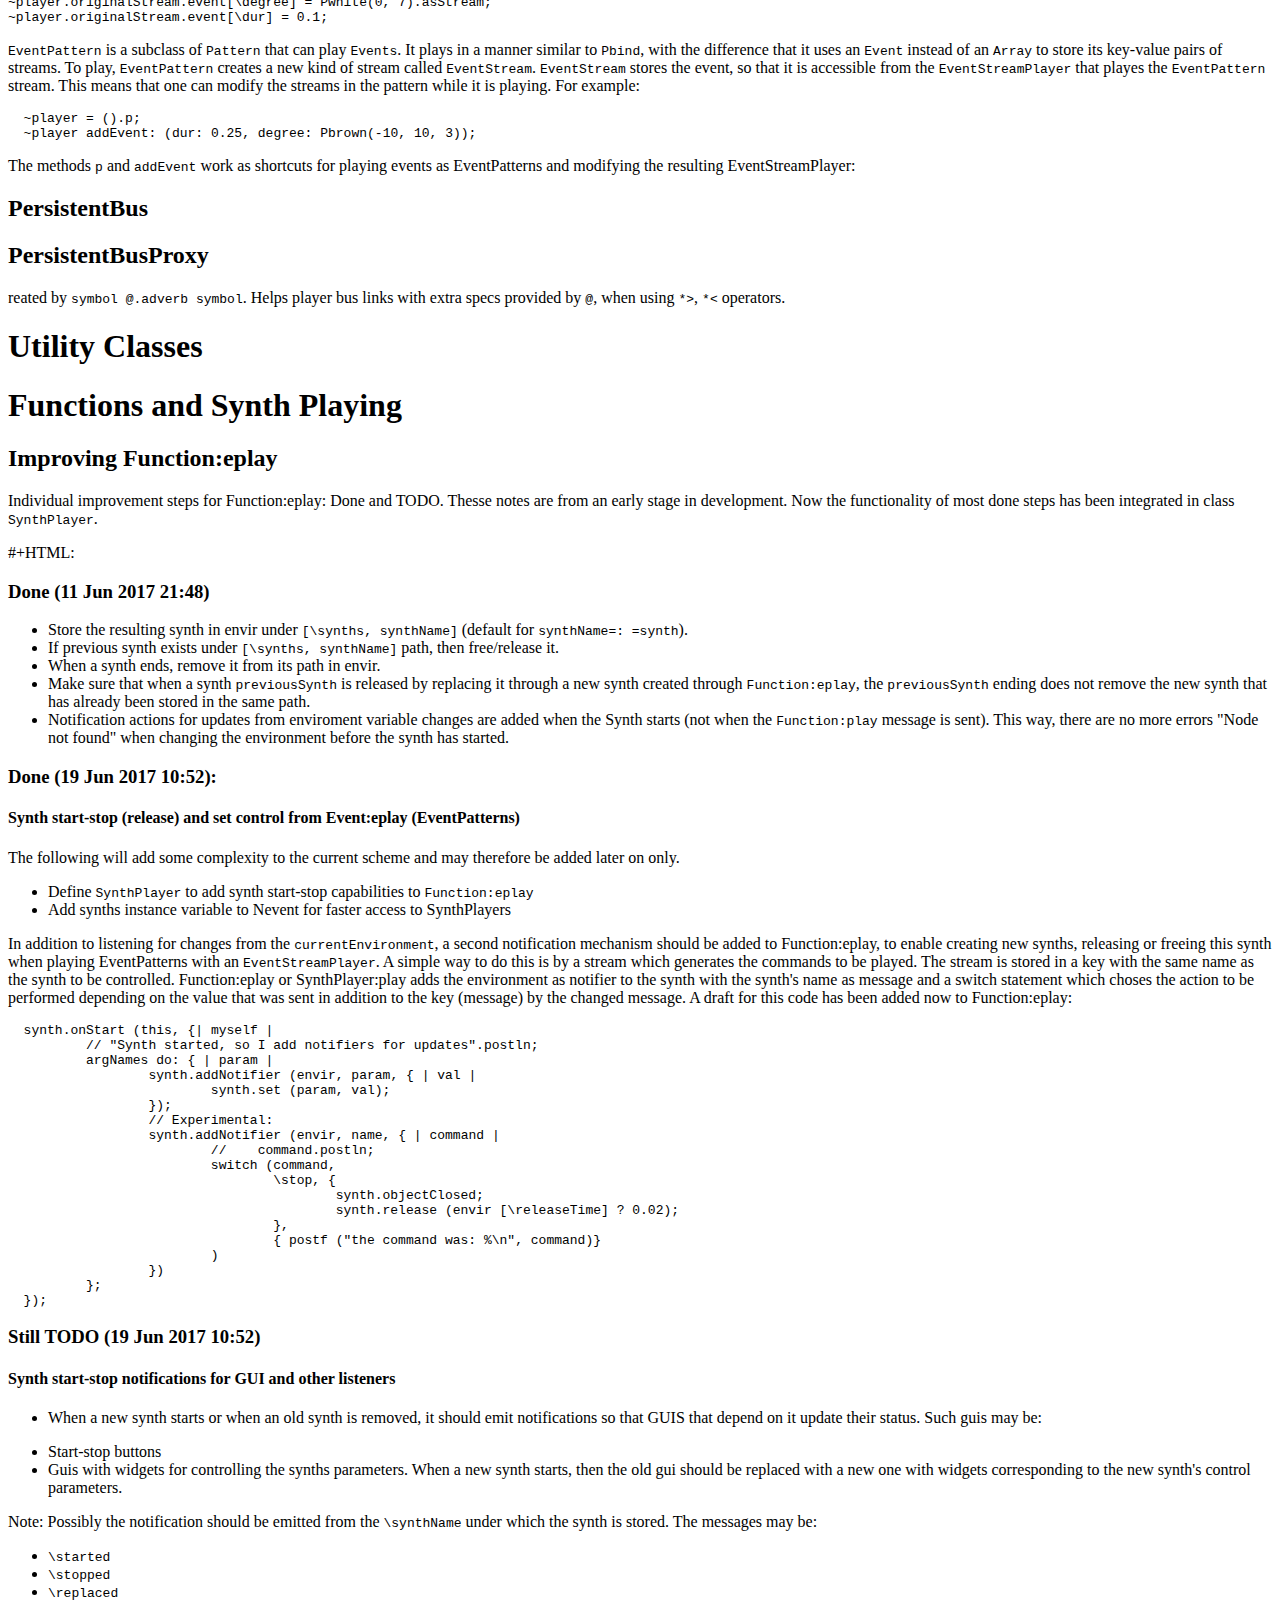
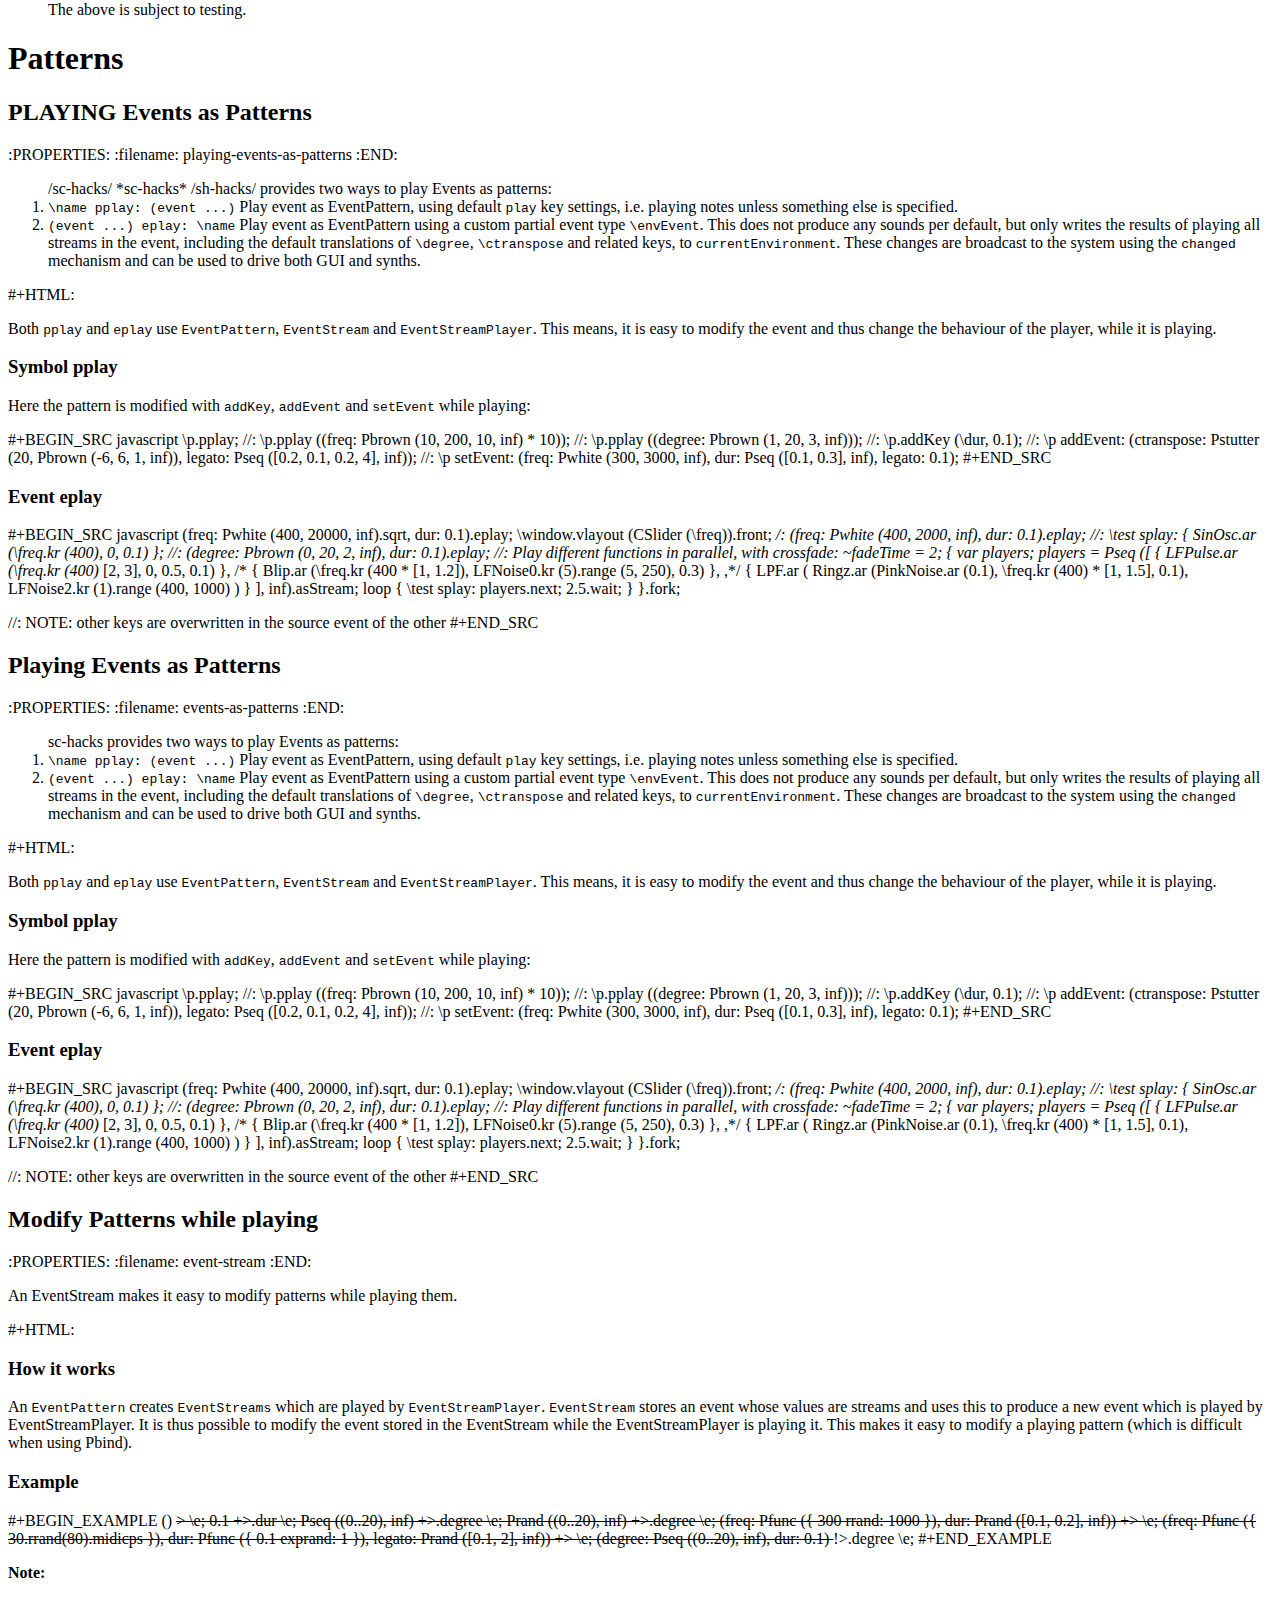
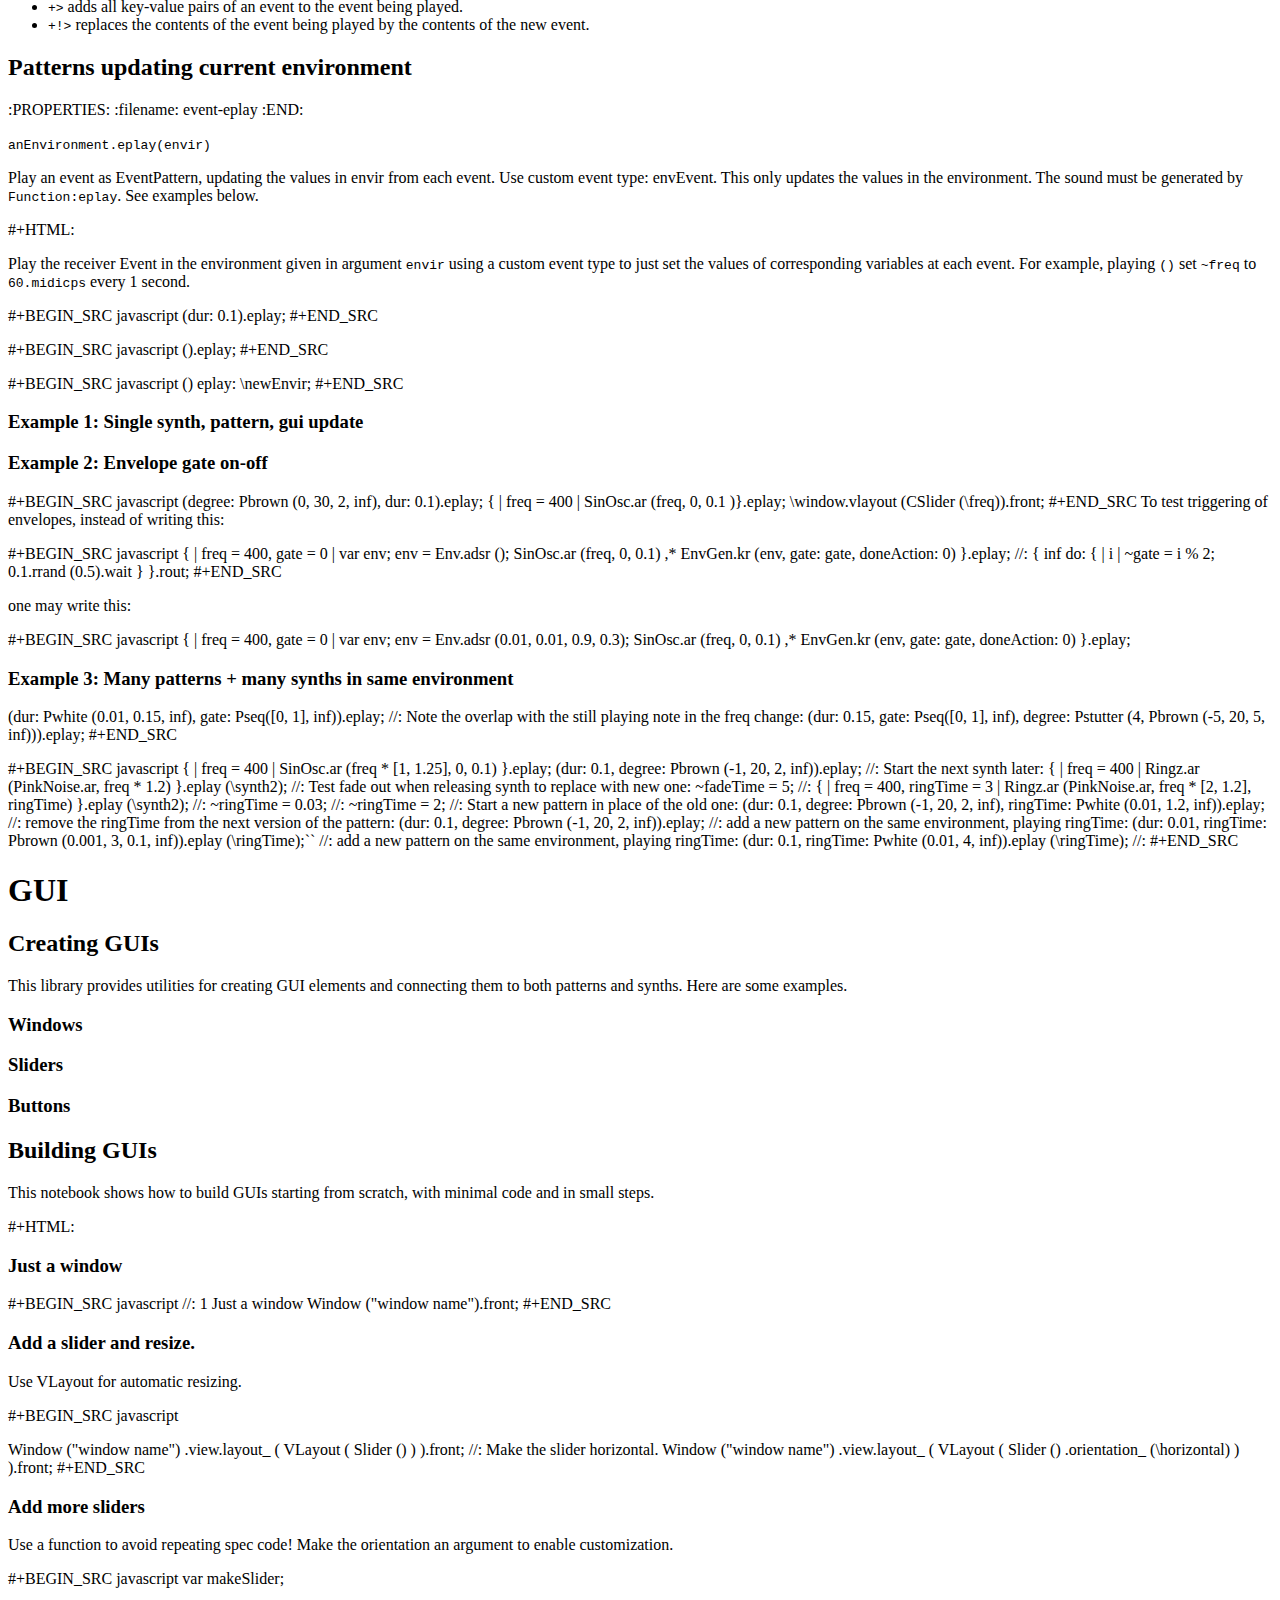
==== commit 2b589a25: "generated on 2017-09-16:18:41" ====
--- a/docs/index.html
+++ b/docs/index.html
@@ -523,6 +523,94 @@
 
 <p>In addition to the 4 operators above, <em>sc-hacks</em> uses <code>@</code> to configure busses bound to parameters of player.  The <code>@</code> operator returns a player-parameter-bus object that can be linked to another player-parameter-bus.</p>
 
+<h1 id="playing-synths">Playing Synths</h1>
+<div class="highlight"><pre><code class="language-javascript" data-lang="javascript"><span></span>
+</code></pre></div>
+
+<h1 id="playing-patterns">Playing Patterns</h1>
+
+<h1 id="linking-i-o">Linking I/O</h1>
+
+<h2 id="using-the-fin-pseudo-ugen">Using the Fin pseudo-UGen</h2>
+<div class="highlight"><pre><code class="language-javascript" data-lang="javascript"><span></span><span class="p">{</span> <span class="nx">Fin</span><span class="p">()</span> <span class="p">}</span>
+  <span class="c1">//: Is equivalent to:</span>
+<span class="p">{</span> <span class="nx">InFeedback</span><span class="p">.</span><span class="nx">ar</span><span class="p">(</span><span class="err">\</span><span class="k">in</span><span class="p">.</span><span class="nx">kr</span><span class="p">,</span> <span class="mi">1</span><span class="p">)</span> <span class="p">}</span>
+<span class="c1">// The control name and number of channels can be given as arguments.</span>
+<span class="c1">//: For example:</span>
+<span class="p">{</span>   <span class="c1">// use \input2 as control and input 4 channels of audio:</span>
+    <span class="nx">Fin</span><span class="p">(</span><span class="err">\</span><span class="nx">input2</span><span class="p">,</span> <span class="mi">4</span><span class="p">);</span>
+<span class="p">}</span>
+</code></pre></div>
+
+<p><em>sc-hacks</em> defines the pseuedo-UGen <code>Fin</code> as a shortcut for =InFeedback=:</p>
+
+<p><code>InFeedback.ar(&lt;controlname&gt;, &lt;numChannels&gt;)</code>.</p>
+
+<p><code>InFeedback</code> acts as audio input UGen similar to <code>In.ar</code>, but can also read output from Synths that are placed after the current synth in the order of nodes in the Server.  It is necessary to use <code>InFeedback</code> or <code>Fin</code> if one wants to read audio from other synths independently of their order in the Server. (See <a href="http://doc.sccode.org/Guides/Order-of-execution.html" title="http://doc.sccode.org/Guides/Order-of-execution.html" target="_blank">http://doc.sccode.org/Guides/Order-of-execution.html</a> on the order of execution of nodes in the Server.)</p>
+
+<h2 id="use-to-route-i-o-through-private-busses">Use *> to route I/O through private busses</h2>
+<pre class="example">
+FEEDBACK (wrong)
+</pre>
+<div class="highlight"><pre><code class="language-javascript" data-lang="javascript"><span></span><span class="p">{</span> <span class="nx">WhiteNoise</span><span class="p">.</span><span class="nx">ar</span><span class="p">(</span><span class="mf">0.01</span><span class="p">)</span> <span class="p">}</span> <span class="o">+&gt;</span> <span class="err">\</span><span class="nx">source</span><span class="p">;</span>
+<span class="p">{</span> <span class="nx">Ringz</span><span class="p">.</span><span class="nx">ar</span><span class="p">(</span><span class="nx">Fin</span><span class="p">(),</span> <span class="nx">LFNoise0</span><span class="p">.</span><span class="nx">kr</span><span class="p">(</span><span class="mi">10</span><span class="p">).</span><span class="nx">range</span><span class="p">(</span><span class="mi">150</span><span class="p">,</span> <span class="mi">1000</span><span class="p">),</span> <span class="mf">0.1</span><span class="p">)</span> <span class="p">}</span> <span class="o">+&gt;</span> <span class="err">\</span><span class="nx">effect</span><span class="p">;</span>
+</code></pre></div>
+<pre class="example">
+No feedback (correct)
+</pre>
+<div class="highlight"><pre><code class="language-javascript" data-lang="javascript"><span></span><span class="err">\</span><span class="nx">source</span> <span class="o">*&gt;</span> <span class="err">\</span><span class="nx">effect</span><span class="p">;</span>
+<span class="p">{</span> <span class="nx">WhiteNoise</span><span class="p">.</span><span class="nx">ar</span><span class="p">(</span><span class="mf">0.01</span><span class="p">)</span> <span class="p">}</span> <span class="o">+&gt;</span> <span class="err">\</span><span class="nx">source</span><span class="p">;</span>
+<span class="p">{</span> <span class="nx">Ringz</span><span class="p">.</span><span class="nx">ar</span><span class="p">(</span><span class="nx">Fin</span><span class="p">(),</span> <span class="nx">LFNoise0</span><span class="p">.</span><span class="nx">kr</span><span class="p">(</span><span class="mi">10</span><span class="p">).</span><span class="nx">range</span><span class="p">(</span><span class="mi">150</span><span class="p">,</span> <span class="mi">1000</span><span class="p">),</span> <span class="mf">0.1</span><span class="p">)</span> <span class="p">}</span> <span class="o">+&gt;</span> <span class="err">\</span><span class="nx">effect</span><span class="p">;</span>
+</code></pre></div>
+
+<p>Using the default bus values for function.play and <code>Fin()</code> results in feedback because the synth of <code>\effect</code> writes its output to bus 0 and also reads that output from bus 0.</p>
+
+<p>In order to set the outputs and inputs of two synths to a separate bus, use the <code>*&gt;</code> operator to link their environments: <code>\source *&gt; \effect</code>.</p>
+
+<h2 id="multiple-sources-with-one-effect">Multiple sources with one effect</h2>
+<div class="highlight"><pre><code class="language-javascript" data-lang="javascript"><span></span> <span class="err">\</span><span class="nx">source1</span> <span class="o">*&gt;</span> <span class="err">\</span><span class="nx">effect1</span><span class="p">;</span>
+ <span class="err">\</span><span class="nx">source2</span> <span class="o">*&lt;</span> <span class="err">\</span><span class="nx">effect1</span><span class="p">;</span>
+ <span class="c1">// OK: start order: effect, source1, source2</span>
+ <span class="p">{</span> <span class="nx">Ringz</span><span class="p">.</span><span class="nx">ar</span><span class="p">(</span><span class="nx">Fin</span><span class="p">(),</span> <span class="nx">LFNoise0</span><span class="p">.</span><span class="nx">kr</span><span class="p">(</span><span class="mi">1</span><span class="p">).</span><span class="nx">range</span><span class="p">(</span><span class="mi">150</span><span class="p">,</span> <span class="mi">1000</span><span class="p">),</span> <span class="mf">0.1</span><span class="p">)</span> <span class="p">}</span> <span class="o">+&gt;</span> <span class="err">\</span><span class="nx">effect1</span><span class="p">;</span>
+ <span class="p">{</span> <span class="nx">Impulse</span><span class="p">.</span><span class="nx">ar</span><span class="p">(</span><span class="mi">4</span><span class="p">,</span> <span class="mi">0</span><span class="p">,</span> <span class="mf">0.1</span><span class="p">)</span> <span class="p">}</span> <span class="o">+&gt;</span> <span class="err">\</span><span class="nx">source1</span><span class="p">;</span>
+ <span class="p">{</span> <span class="nx">WhiteNoise</span><span class="p">.</span><span class="nx">ar</span><span class="p">(</span><span class="nx">Decay2</span><span class="p">.</span><span class="nx">kr</span><span class="p">(</span><span class="nx">Impulse</span><span class="p">.</span><span class="nx">kr</span><span class="p">(</span><span class="mf">0.5</span><span class="p">,</span> <span class="mi">0</span><span class="p">,</span> <span class="mf">0.1</span><span class="p">),</span> <span class="mf">0.3</span><span class="p">,</span> <span class="mi">1</span><span class="p">,</span> <span class="mf">0.1</span><span class="p">))</span> <span class="p">}</span> <span class="o">+&gt;</span> <span class="err">\</span><span class="nx">source2</span><span class="p">;</span>
+ <span class="c1">//: OK: start order: source 1, source2, effect</span>
+ <span class="p">{</span> <span class="nx">Impulse</span><span class="p">.</span><span class="nx">ar</span><span class="p">(</span><span class="mi">4</span><span class="p">,</span> <span class="mi">0</span><span class="p">,</span> <span class="mf">0.1</span><span class="p">)</span> <span class="p">}</span> <span class="o">+&gt;</span> <span class="err">\</span><span class="nx">source1</span><span class="p">;</span>
+ <span class="p">{</span> <span class="nx">WhiteNoise</span><span class="p">.</span><span class="nx">ar</span><span class="p">(</span><span class="nx">Decay2</span><span class="p">.</span><span class="nx">kr</span><span class="p">(</span><span class="nx">Impulse</span><span class="p">.</span><span class="nx">kr</span><span class="p">(</span><span class="mf">0.5</span><span class="p">,</span> <span class="mi">0</span><span class="p">,</span> <span class="mf">0.1</span><span class="p">),</span> <span class="mf">0.3</span><span class="p">,</span> <span class="mi">1</span><span class="p">,</span> <span class="mf">0.1</span><span class="p">))</span> <span class="p">}</span> <span class="o">+&gt;</span> <span class="err">\</span><span class="nx">source2</span><span class="p">;</span>
+ <span class="p">{</span> <span class="nx">Ringz</span><span class="p">.</span><span class="nx">ar</span><span class="p">(</span><span class="nx">Fin</span><span class="p">(),</span> <span class="nx">LFNoise0</span><span class="p">.</span><span class="nx">kr</span><span class="p">(</span><span class="mi">1</span><span class="p">).</span><span class="nx">range</span><span class="p">(</span><span class="mi">150</span><span class="p">,</span> <span class="mi">1000</span><span class="p">),</span> <span class="mf">0.1</span><span class="p">)</span> <span class="p">}</span> <span class="o">+&gt;</span> <span class="err">\</span><span class="nx">effect1</span><span class="p">;</span>
+ <span class="c1">//: start order: source 1, effect, source2</span>
+ <span class="c1">// PROBLEM: source2 overwrites source1</span>
+ <span class="p">{</span> <span class="nx">Impulse</span><span class="p">.</span><span class="nx">ar</span><span class="p">(</span><span class="mi">4</span><span class="p">,</span> <span class="mi">0</span><span class="p">,</span> <span class="mf">0.1</span><span class="p">)</span> <span class="p">}</span> <span class="o">+&gt;</span> <span class="err">\</span><span class="nx">source1</span><span class="p">;</span>
+ <span class="p">{</span> <span class="nx">Ringz</span><span class="p">.</span><span class="nx">ar</span><span class="p">(</span><span class="nx">Fin</span><span class="p">(),</span> <span class="nx">LFNoise0</span><span class="p">.</span><span class="nx">kr</span><span class="p">(</span><span class="mi">1</span><span class="p">).</span><span class="nx">range</span><span class="p">(</span><span class="mi">150</span><span class="p">,</span> <span class="mi">1000</span><span class="p">),</span> <span class="mf">0.1</span><span class="p">)</span> <span class="p">}</span> <span class="o">+&gt;</span> <span class="err">\</span><span class="nx">effect1</span><span class="p">;</span>
+ <span class="p">{</span> <span class="nx">WhiteNoise</span><span class="p">.</span><span class="nx">ar</span><span class="p">(</span><span class="nx">Decay2</span><span class="p">.</span><span class="nx">kr</span><span class="p">(</span><span class="nx">Impulse</span><span class="p">.</span><span class="nx">kr</span><span class="p">(</span><span class="mf">0.5</span><span class="p">,</span> <span class="mi">0</span><span class="p">,</span> <span class="mf">0.1</span><span class="p">),</span> <span class="mf">0.3</span><span class="p">,</span> <span class="mi">1</span><span class="p">,</span> <span class="mf">0.1</span><span class="p">))</span> <span class="p">}</span> <span class="o">+&gt;</span> <span class="err">\</span><span class="nx">source2</span><span class="p">;</span>
+</code></pre></div>
+
+<p>To add a second source to the same effect, use the <code>*&lt;</code> operator to set the output bus to the input bus of an already existing effect.</p>
+
+<p>If the effect synth is started between the first and the second source, then the first source is overwritten.  Therefore it will be necessary to devise a mechanism for ordering synths automatically to prevent this from happening.  Here is a study with named synthdefs to show the order of synths using <code>Server.default.plotTree</code></p>
+<div class="highlight"><pre><code class="language-javascript" data-lang="javascript"><span></span>  <span class="nx">Server</span><span class="p">.</span><span class="k">default</span><span class="p">.</span><span class="nx">plotTree</span><span class="p">;</span>
+  <span class="c1">//:</span>
+  <span class="nx">SynthDef</span><span class="p">(</span><span class="s2">&quot;impulse&quot;</span><span class="p">,</span> <span class="p">{</span> <span class="o">|</span> <span class="nx">out</span> <span class="o">=</span> <span class="mi">0</span> <span class="o">|</span>
+          <span class="nx">Out</span><span class="p">.</span><span class="nx">ar</span><span class="p">(</span><span class="nx">out</span><span class="p">,</span> <span class="nx">Impulse</span><span class="p">.</span><span class="nx">ar</span><span class="p">(</span><span class="mi">4</span><span class="p">,</span> <span class="mi">0</span><span class="p">,</span> <span class="mf">0.1</span><span class="p">))</span>
+  <span class="p">}).</span><span class="nx">add</span><span class="p">;</span>
+  <span class="nx">SynthDef</span><span class="p">(</span><span class="s2">&quot;decay&quot;</span><span class="p">,</span> <span class="p">{</span> <span class="o">|</span> <span class="nx">out</span> <span class="o">=</span> <span class="mi">0</span> <span class="o">|</span>
+          <span class="nx">Out</span><span class="p">.</span><span class="nx">ar</span><span class="p">(</span><span class="nx">out</span><span class="p">,</span>
+                  <span class="nx">WhiteNoise</span><span class="p">.</span><span class="nx">ar</span><span class="p">(</span>
+                          <span class="nx">Decay2</span><span class="p">.</span><span class="nx">kr</span><span class="p">(</span><span class="nx">Impulse</span><span class="p">.</span><span class="nx">kr</span><span class="p">(</span><span class="mi">1</span><span class="p">),</span> <span class="mf">0.3</span><span class="p">,</span> <span class="mf">0.4</span><span class="p">,</span> <span class="mf">0.1</span><span class="p">)</span>
+                  <span class="p">)</span>
+          <span class="p">)</span>
+  <span class="p">}).</span><span class="nx">add</span><span class="p">;</span>
+  <span class="nx">SynthDef</span><span class="p">(</span><span class="s2">&quot;ring&quot;</span><span class="p">,</span> <span class="p">{</span>
+          <span class="nx">Ringz</span><span class="p">.</span><span class="nx">ar</span><span class="p">(</span><span class="nx">Fin</span><span class="p">(),</span> <span class="nx">LFNoise0</span><span class="p">.</span><span class="nx">kr</span><span class="p">(</span><span class="mi">1</span><span class="p">).</span><span class="nx">range</span><span class="p">(</span><span class="mi">150</span><span class="p">,</span> <span class="mi">500</span><span class="p">))</span>
+  <span class="p">}).</span><span class="nx">add</span><span class="p">;</span>
+  <span class="c1">//:</span>
+  <span class="err">\</span><span class="nx">source1</span> <span class="o">*&gt;</span> <span class="err">\</span><span class="nx">effect1</span><span class="p">;</span>
+  <span class="err">\</span><span class="nx">source2</span> <span class="o">*&lt;</span> <span class="err">\</span><span class="nx">effect1</span><span class="p">;</span>
+  <span class="c1">//:</span>
+  <span class="err">\</span><span class="nx">ring</span> <span class="o">+&gt;</span> <span class="err">\</span><span class="nx">effect1</span><span class="p">;</span>
+  <span class="err">\</span><span class="nx">impulse</span> <span class="o">+&gt;</span> <span class="err">\</span><span class="nx">source1</span><span class="p">;</span>
+</code></pre></div>
+
 <h1 id="accessing-named-objects">Accessing named objects</h1>
 
 <p>(SynthPlayers, EventPatterns/EventStreamPlayers, Routines and Windows)</p>
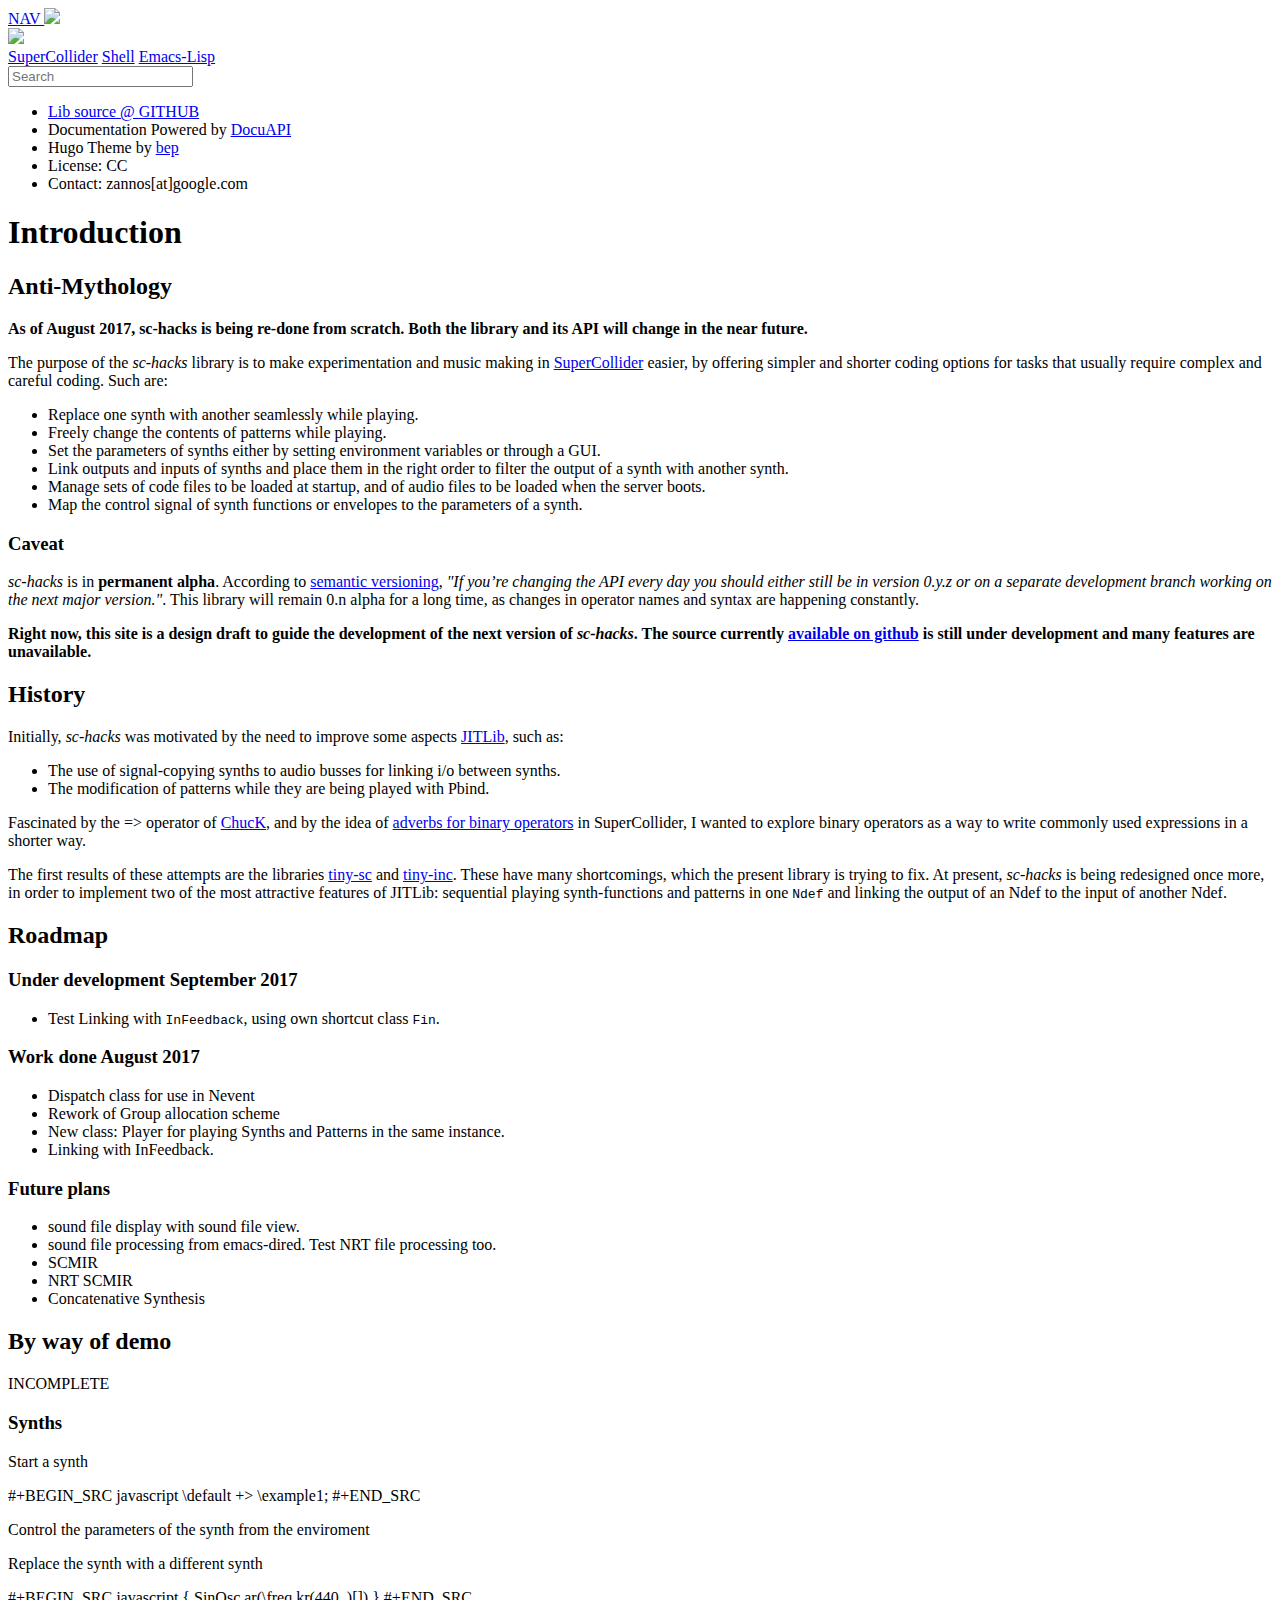
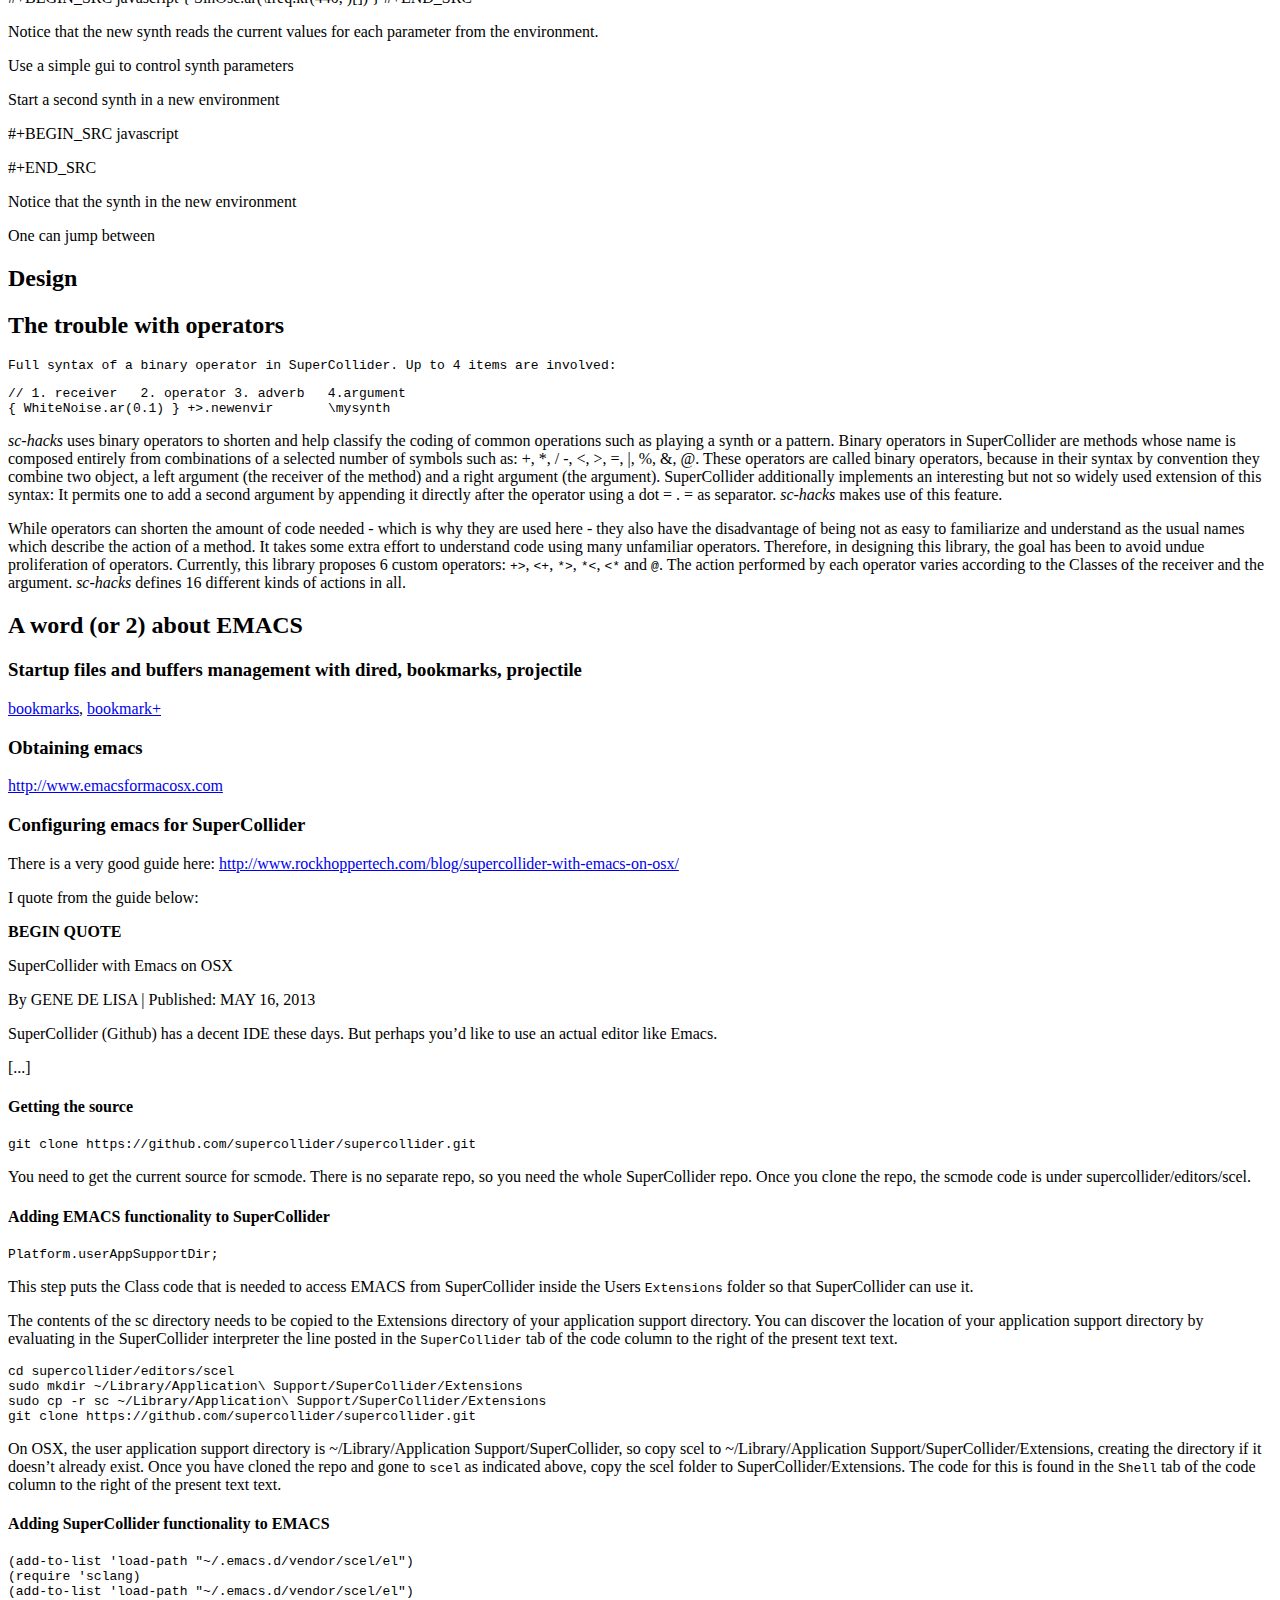
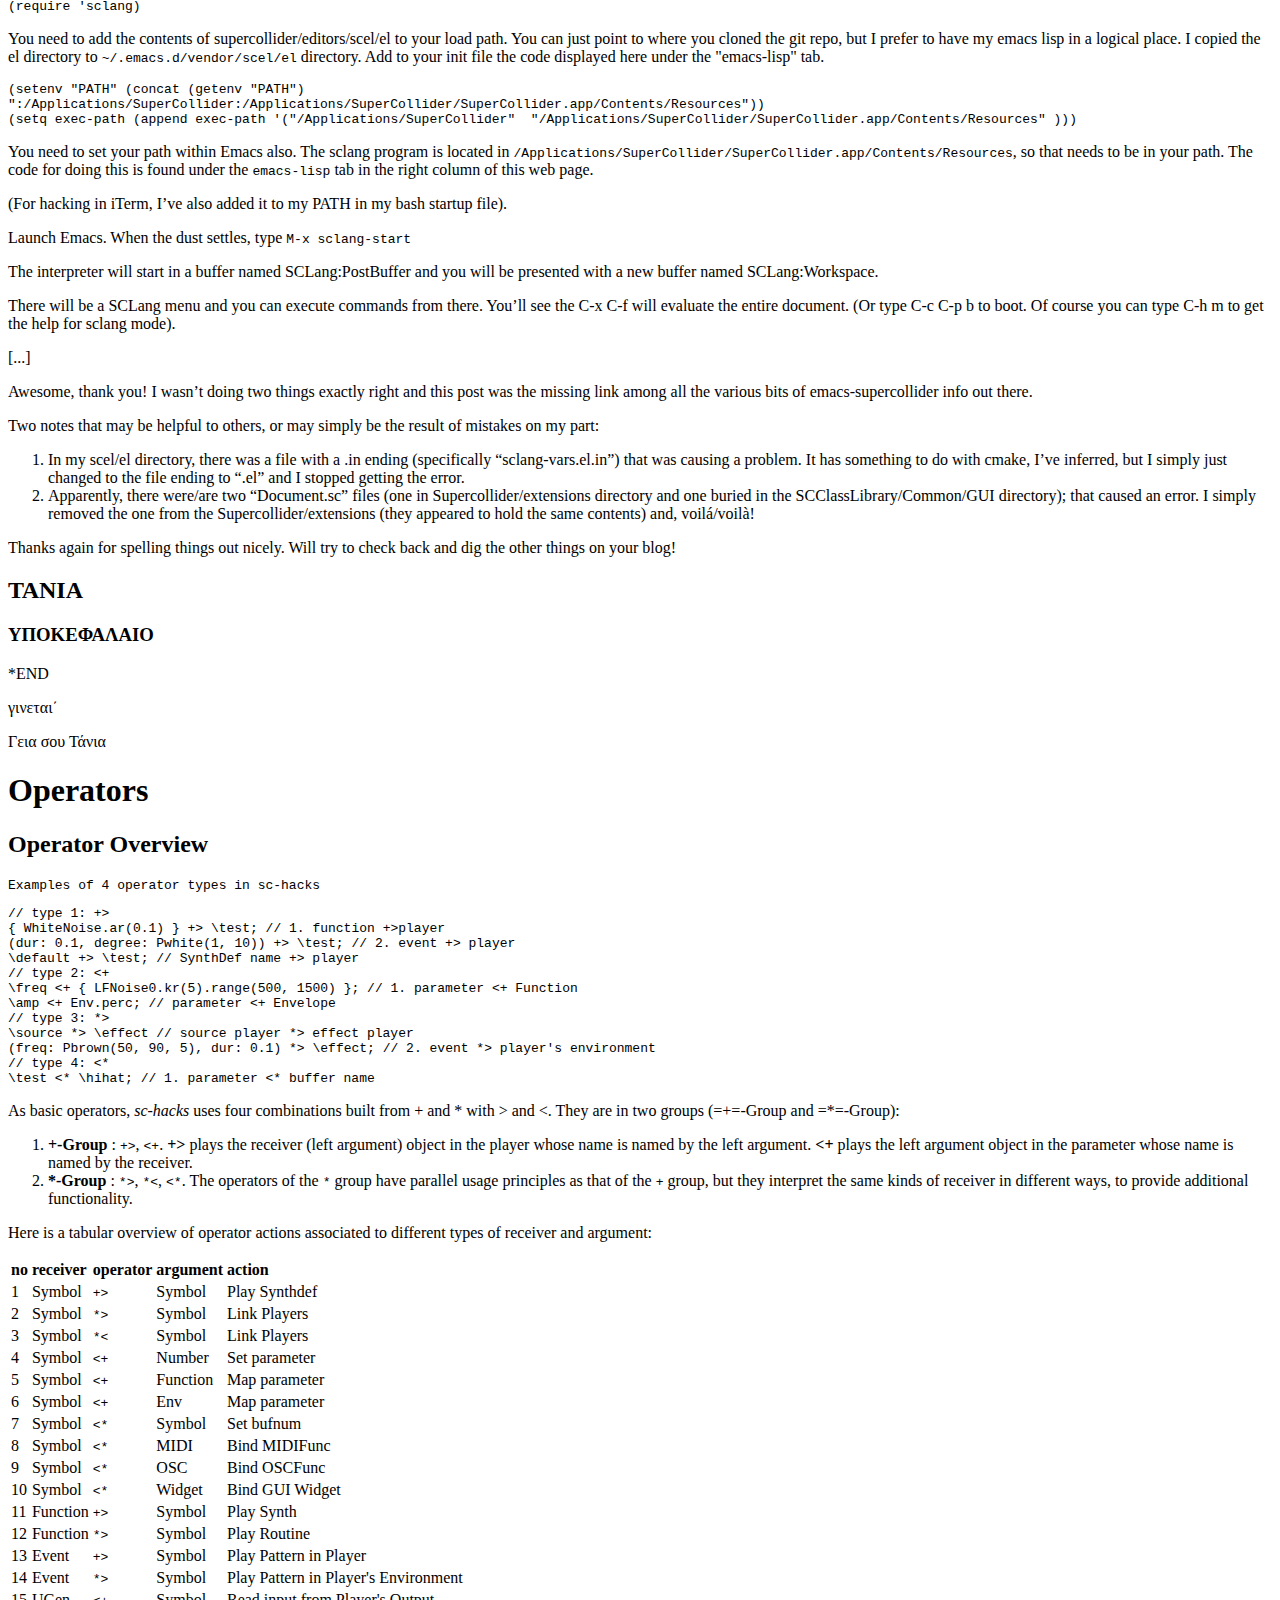
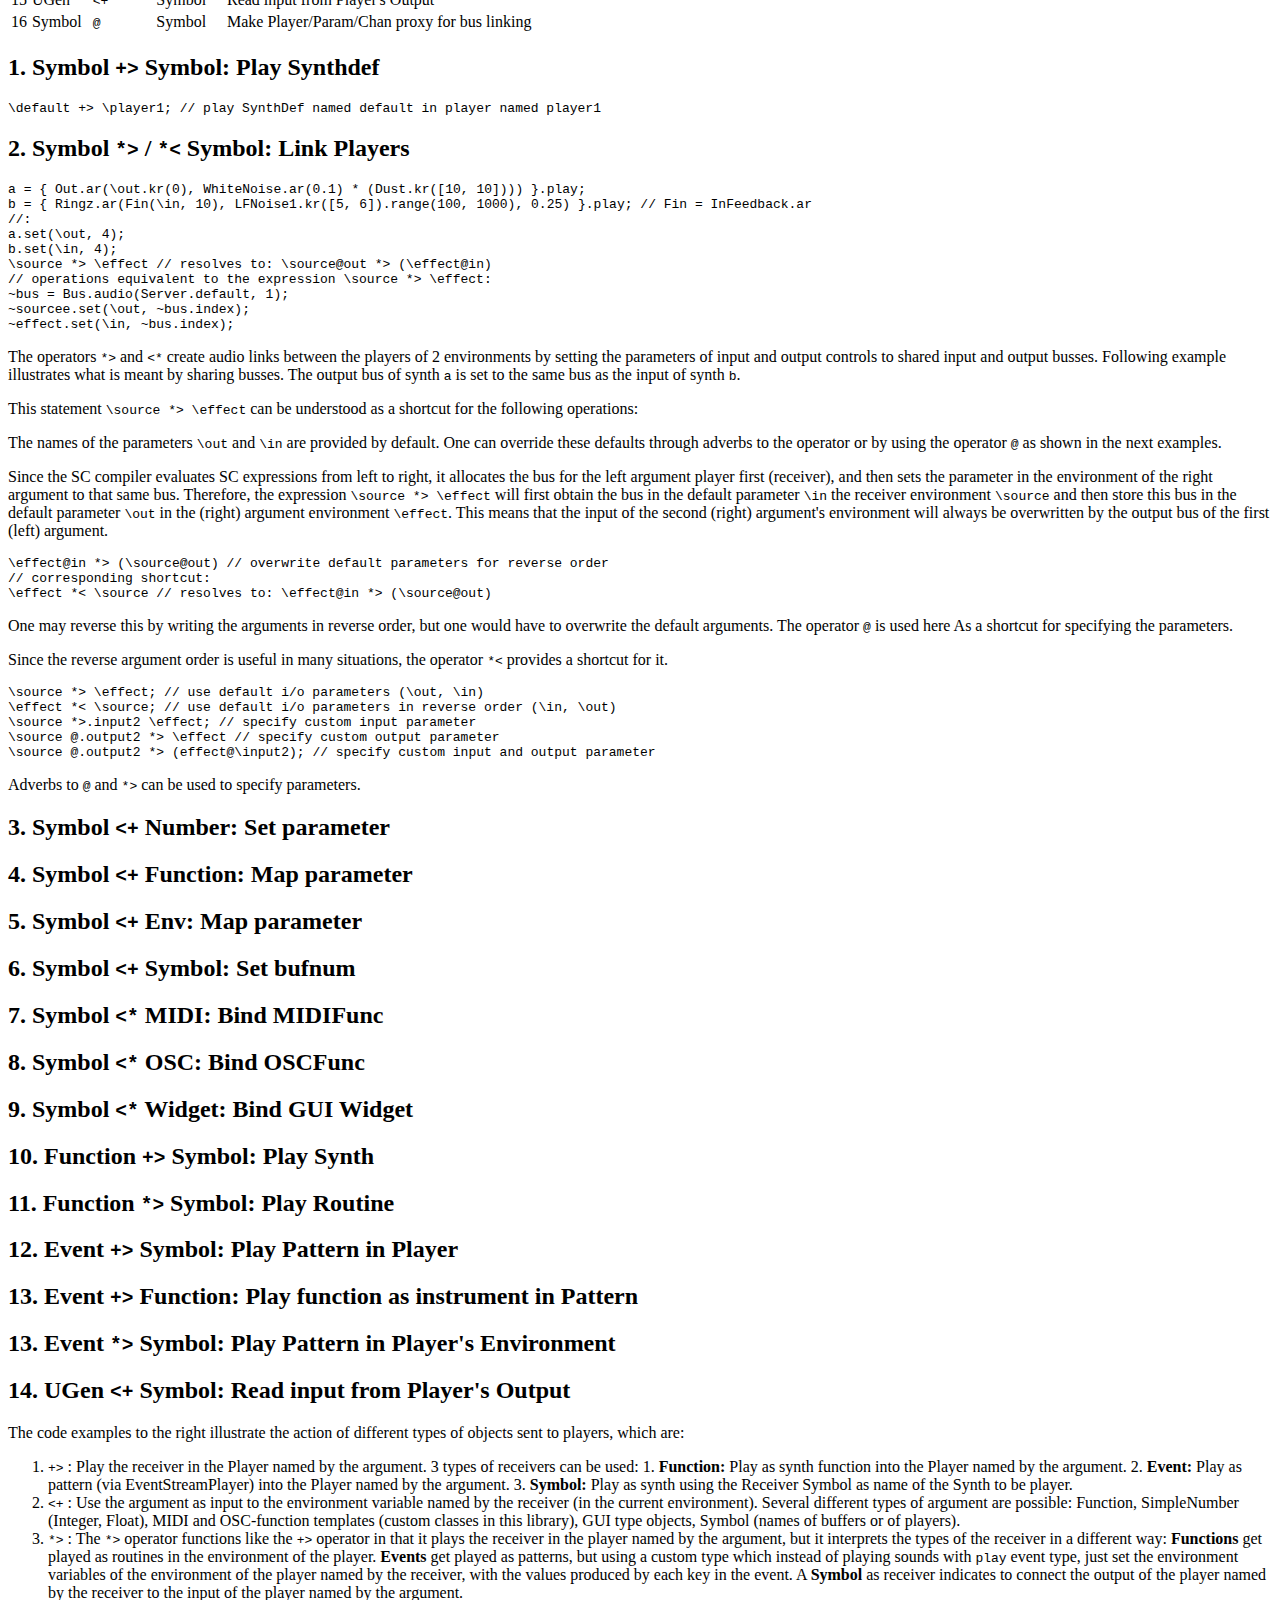
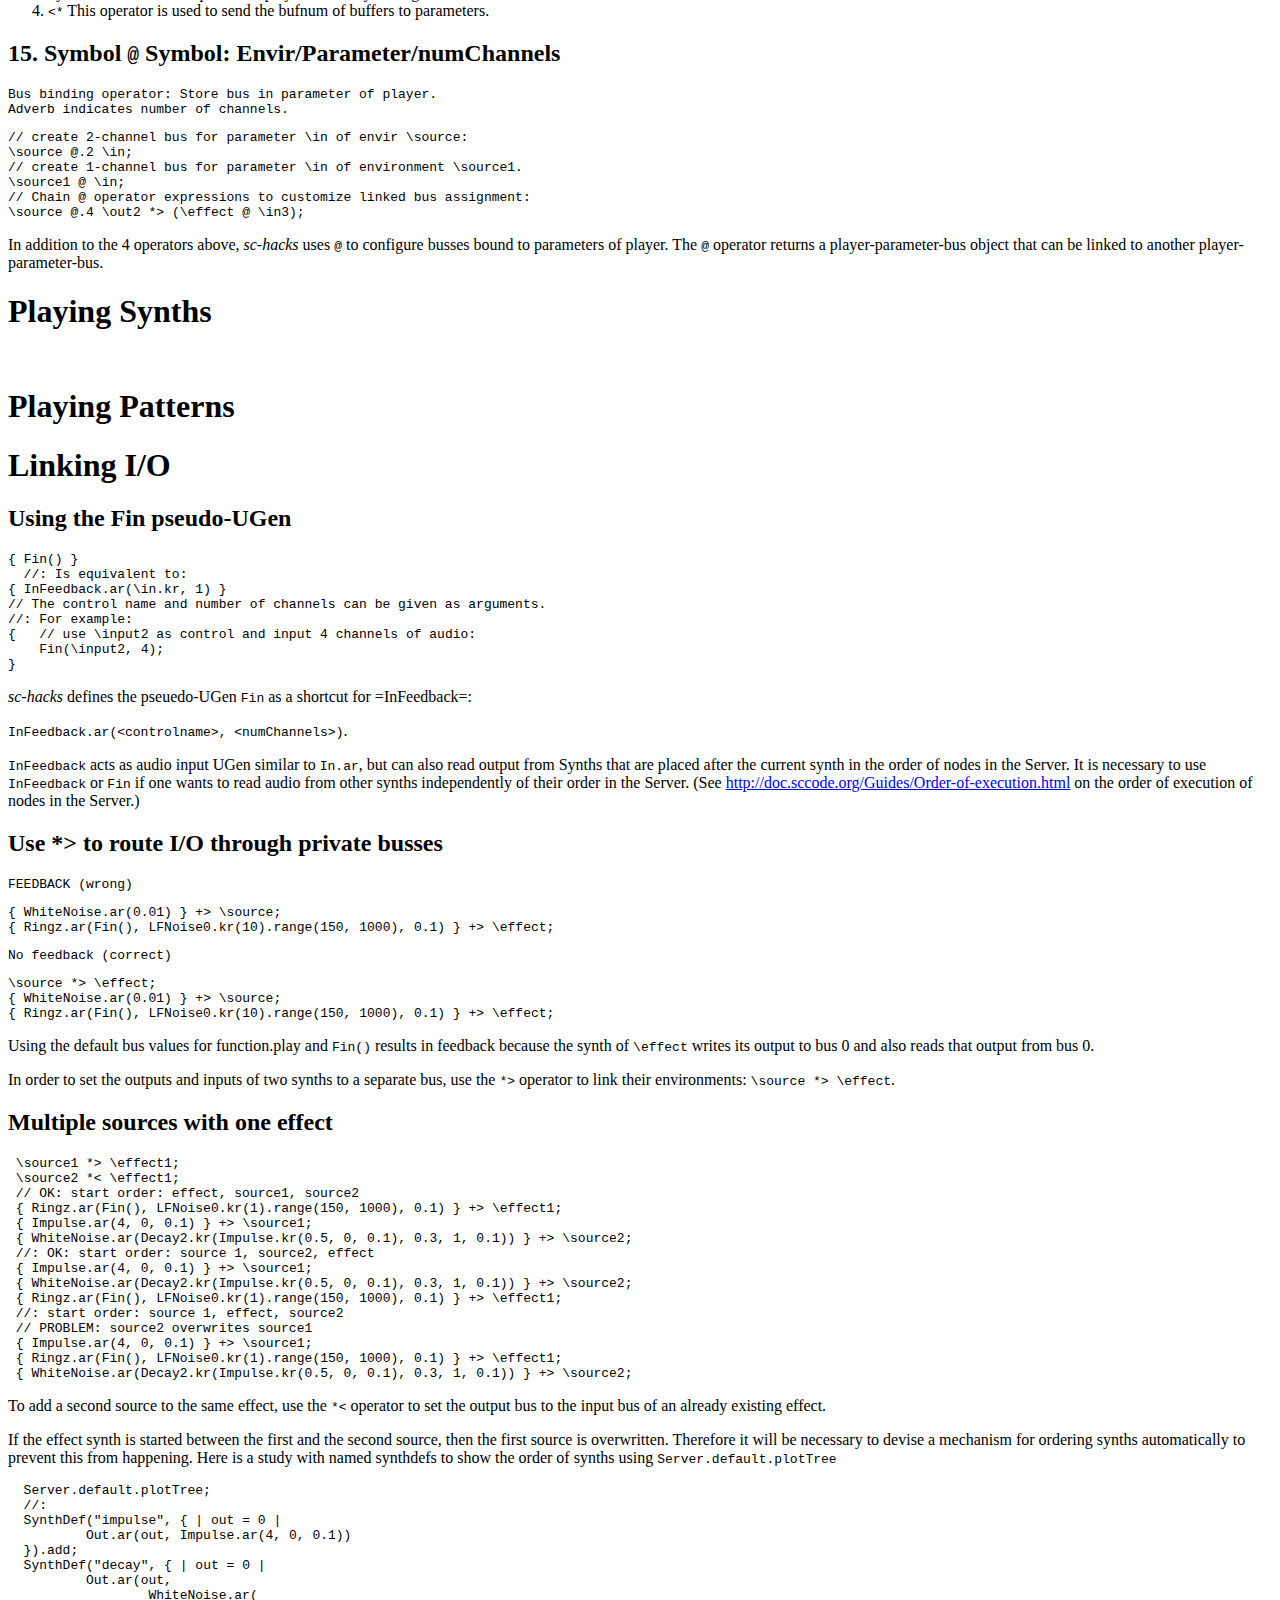
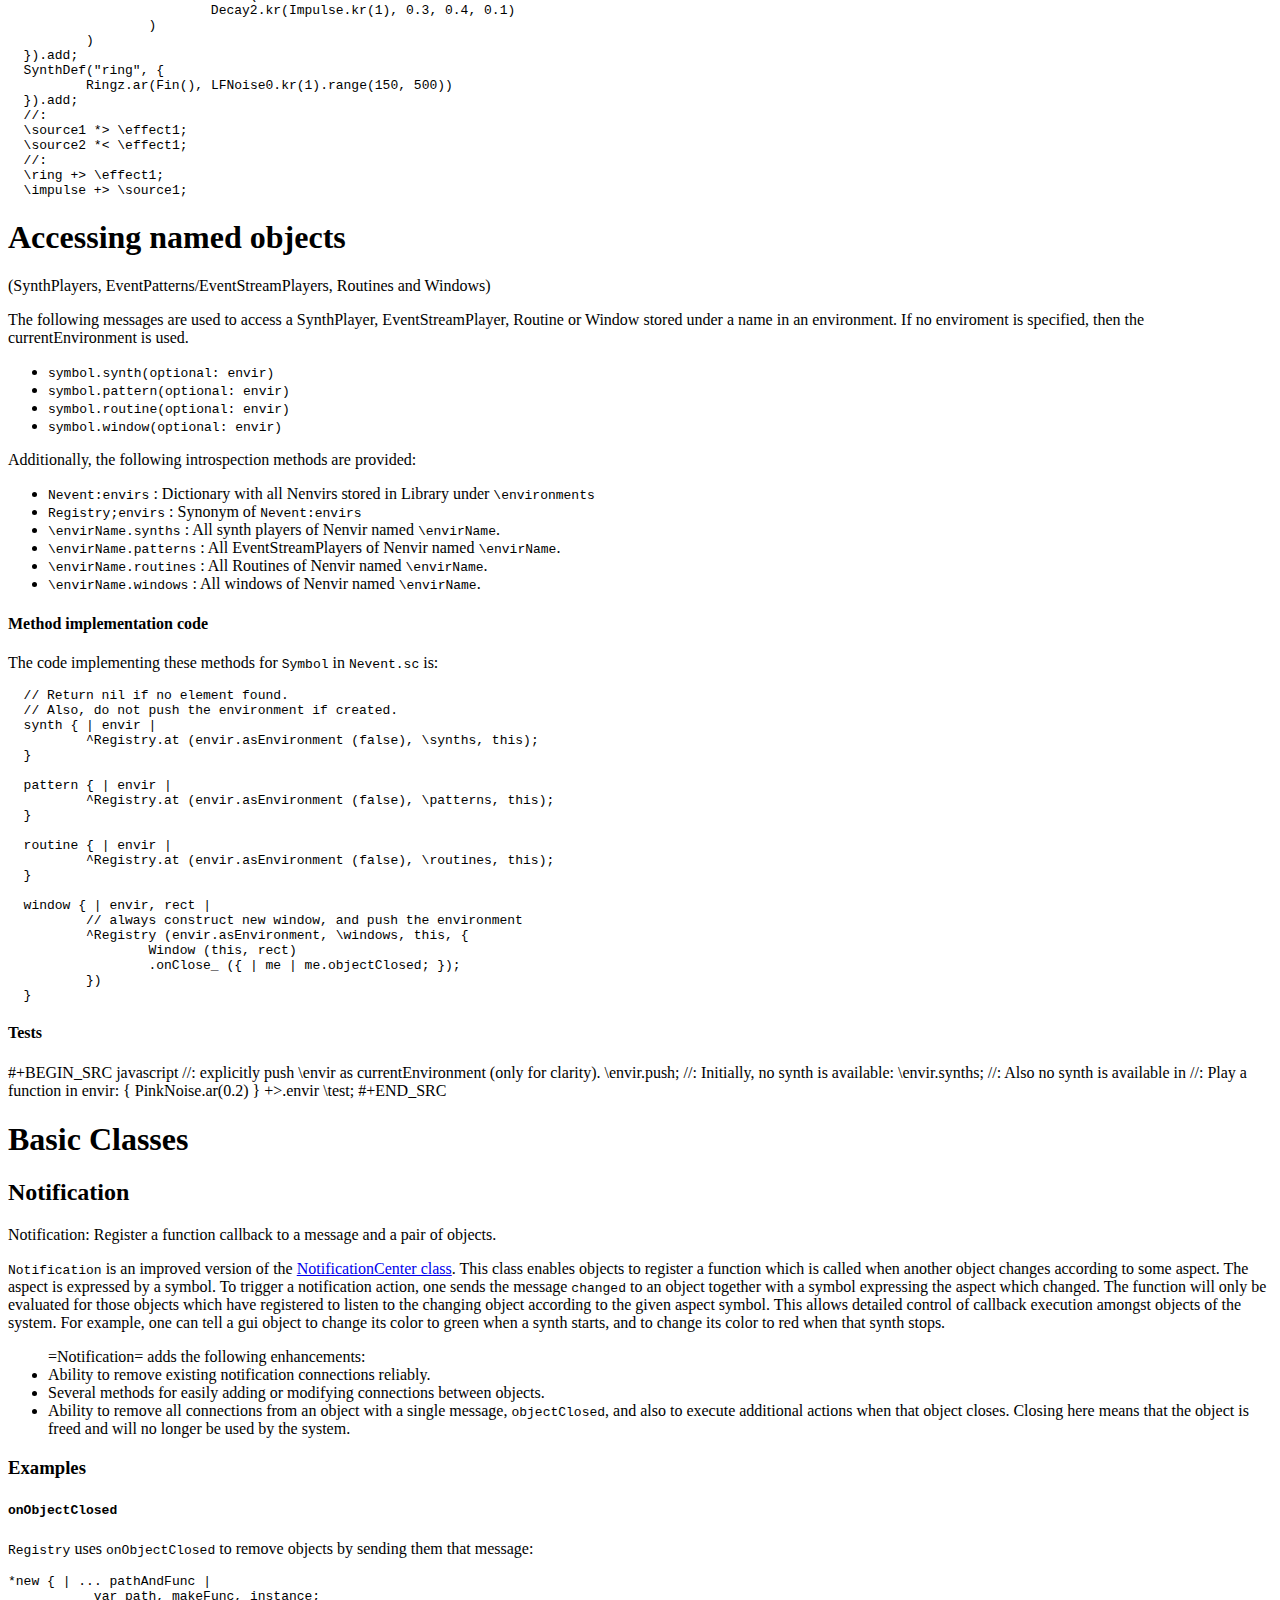
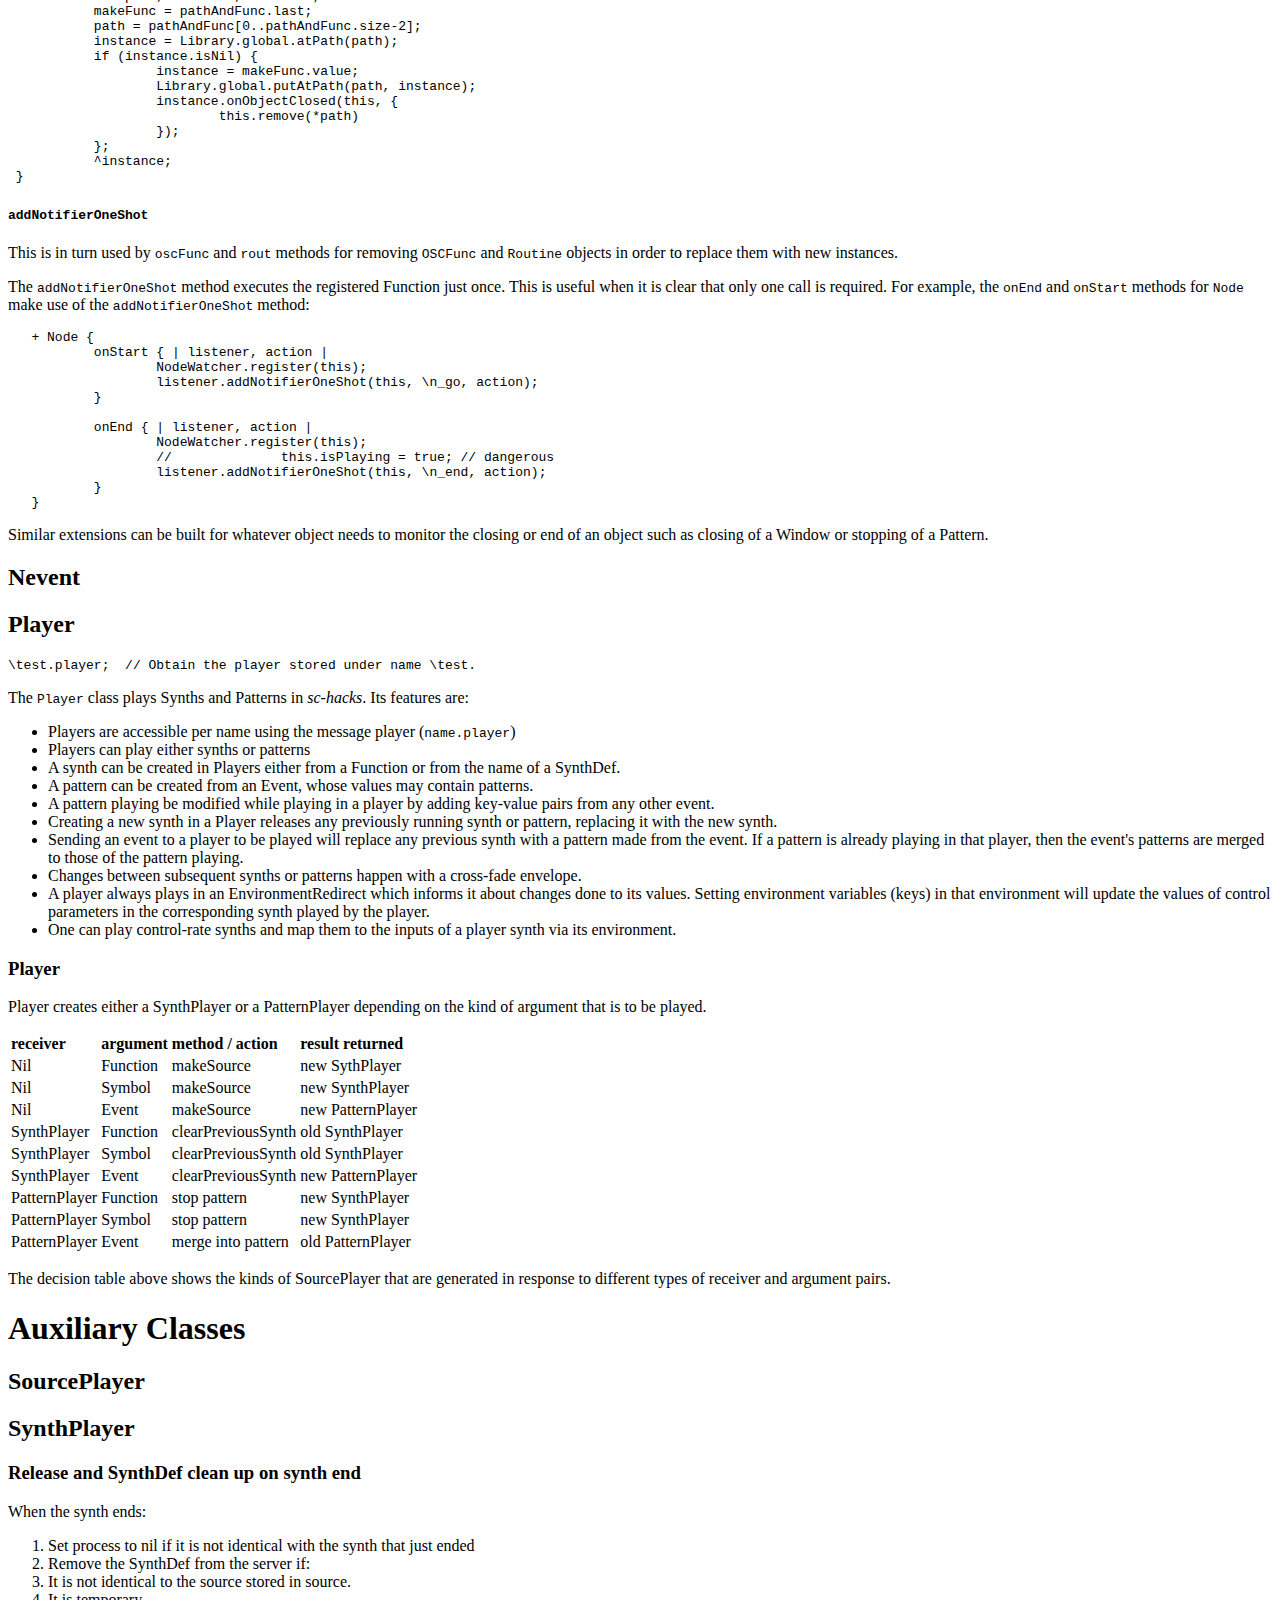
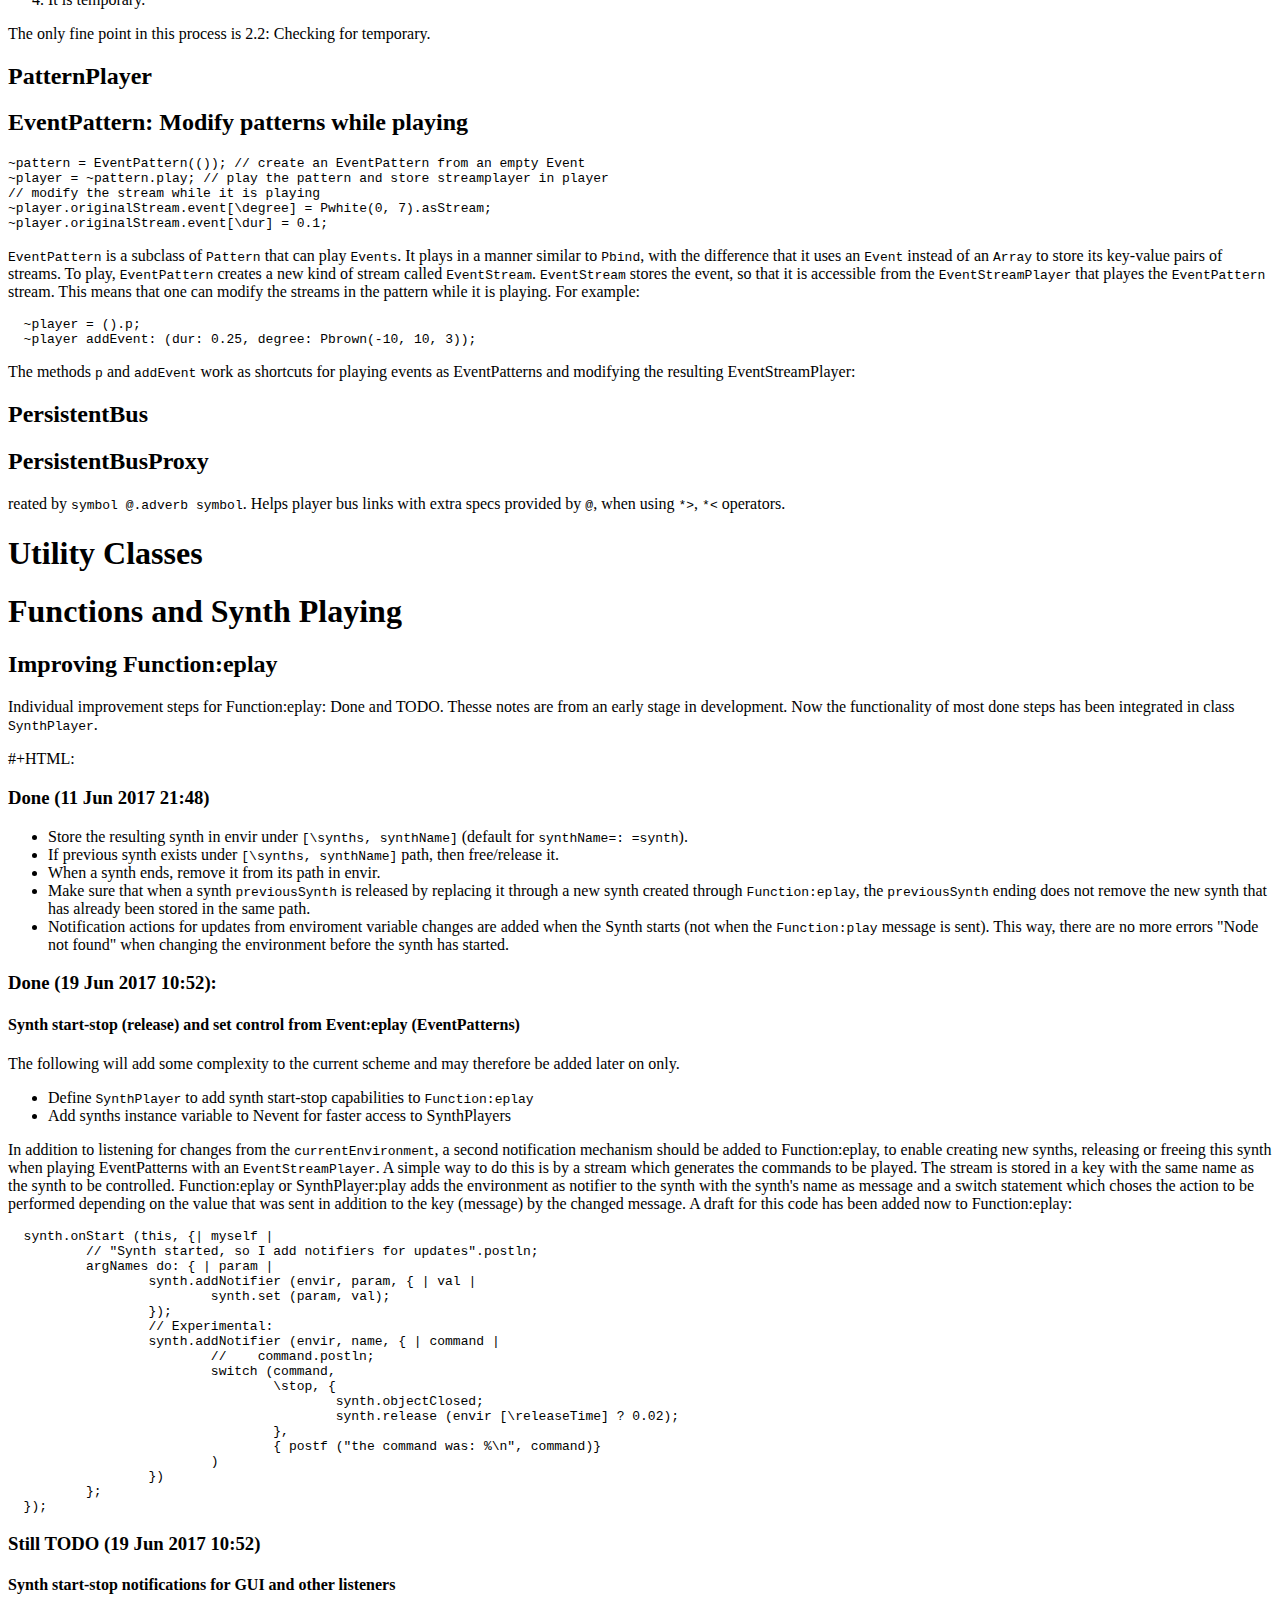
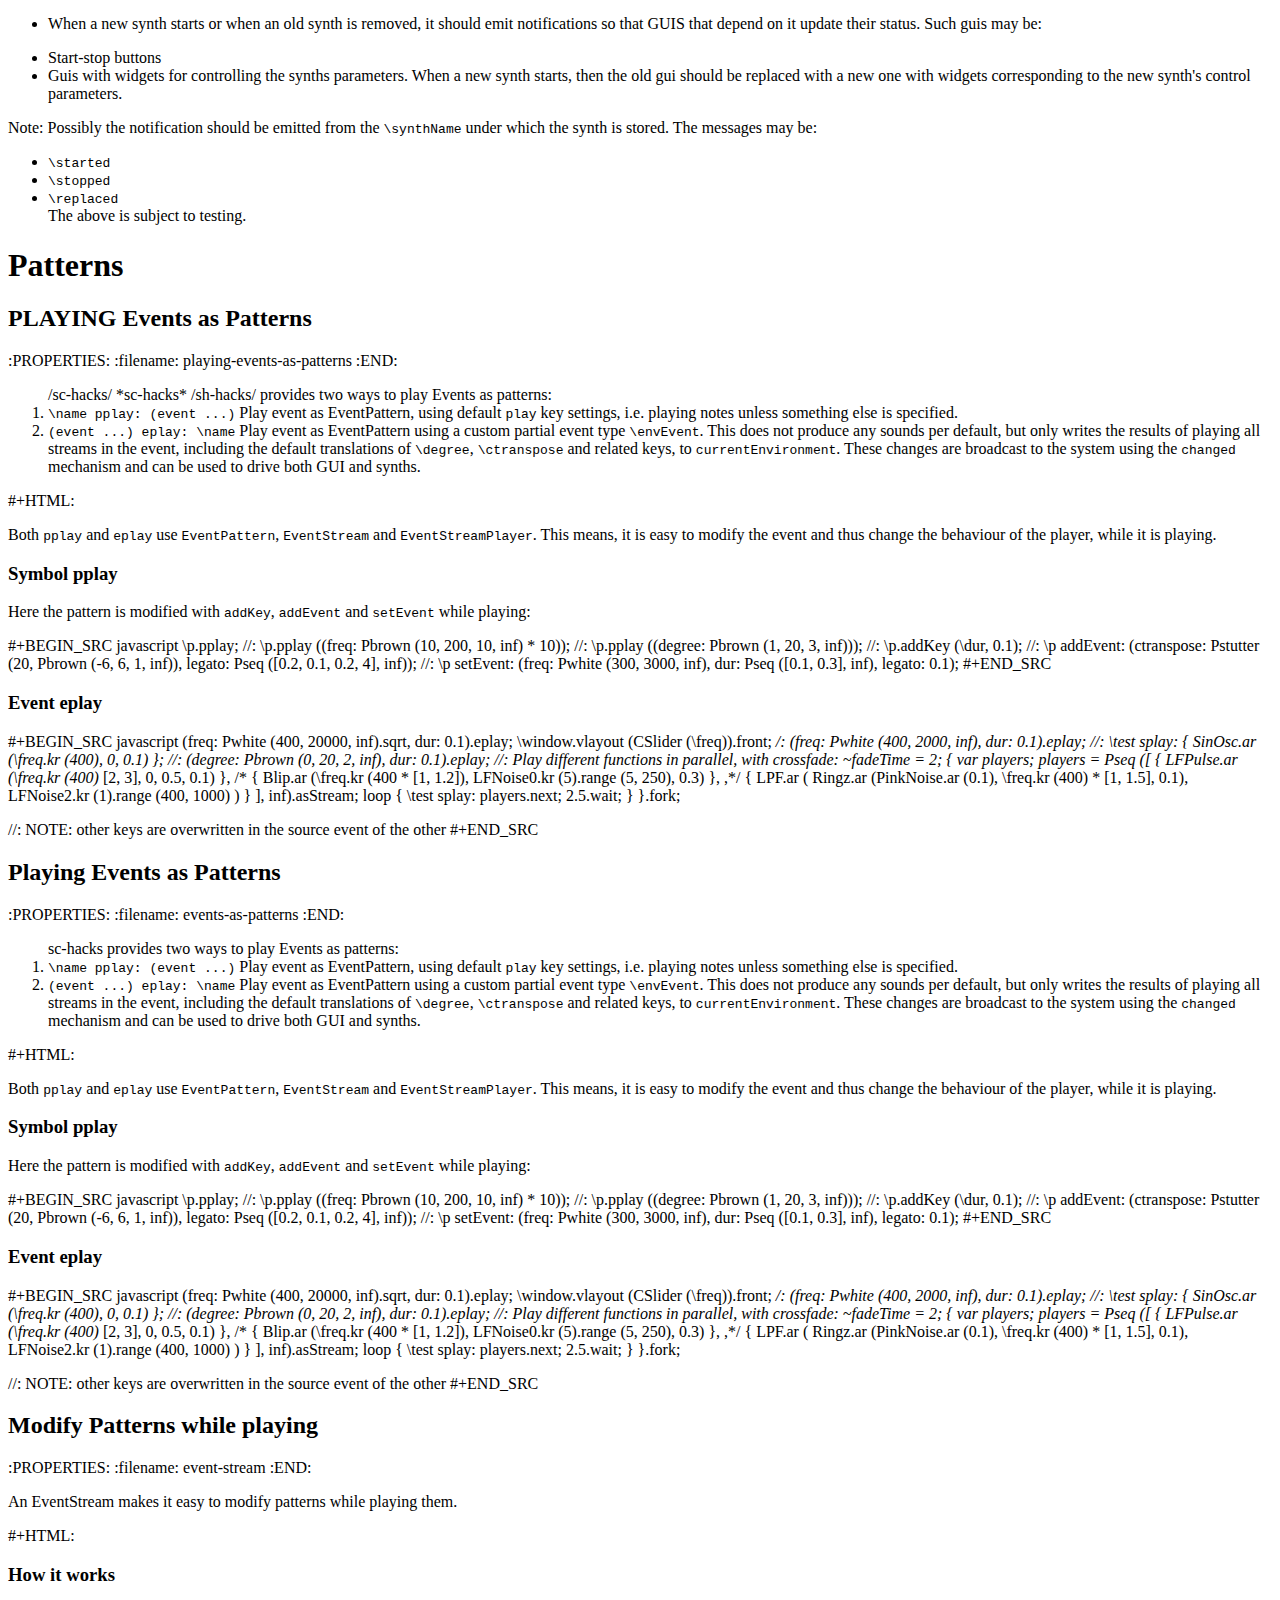
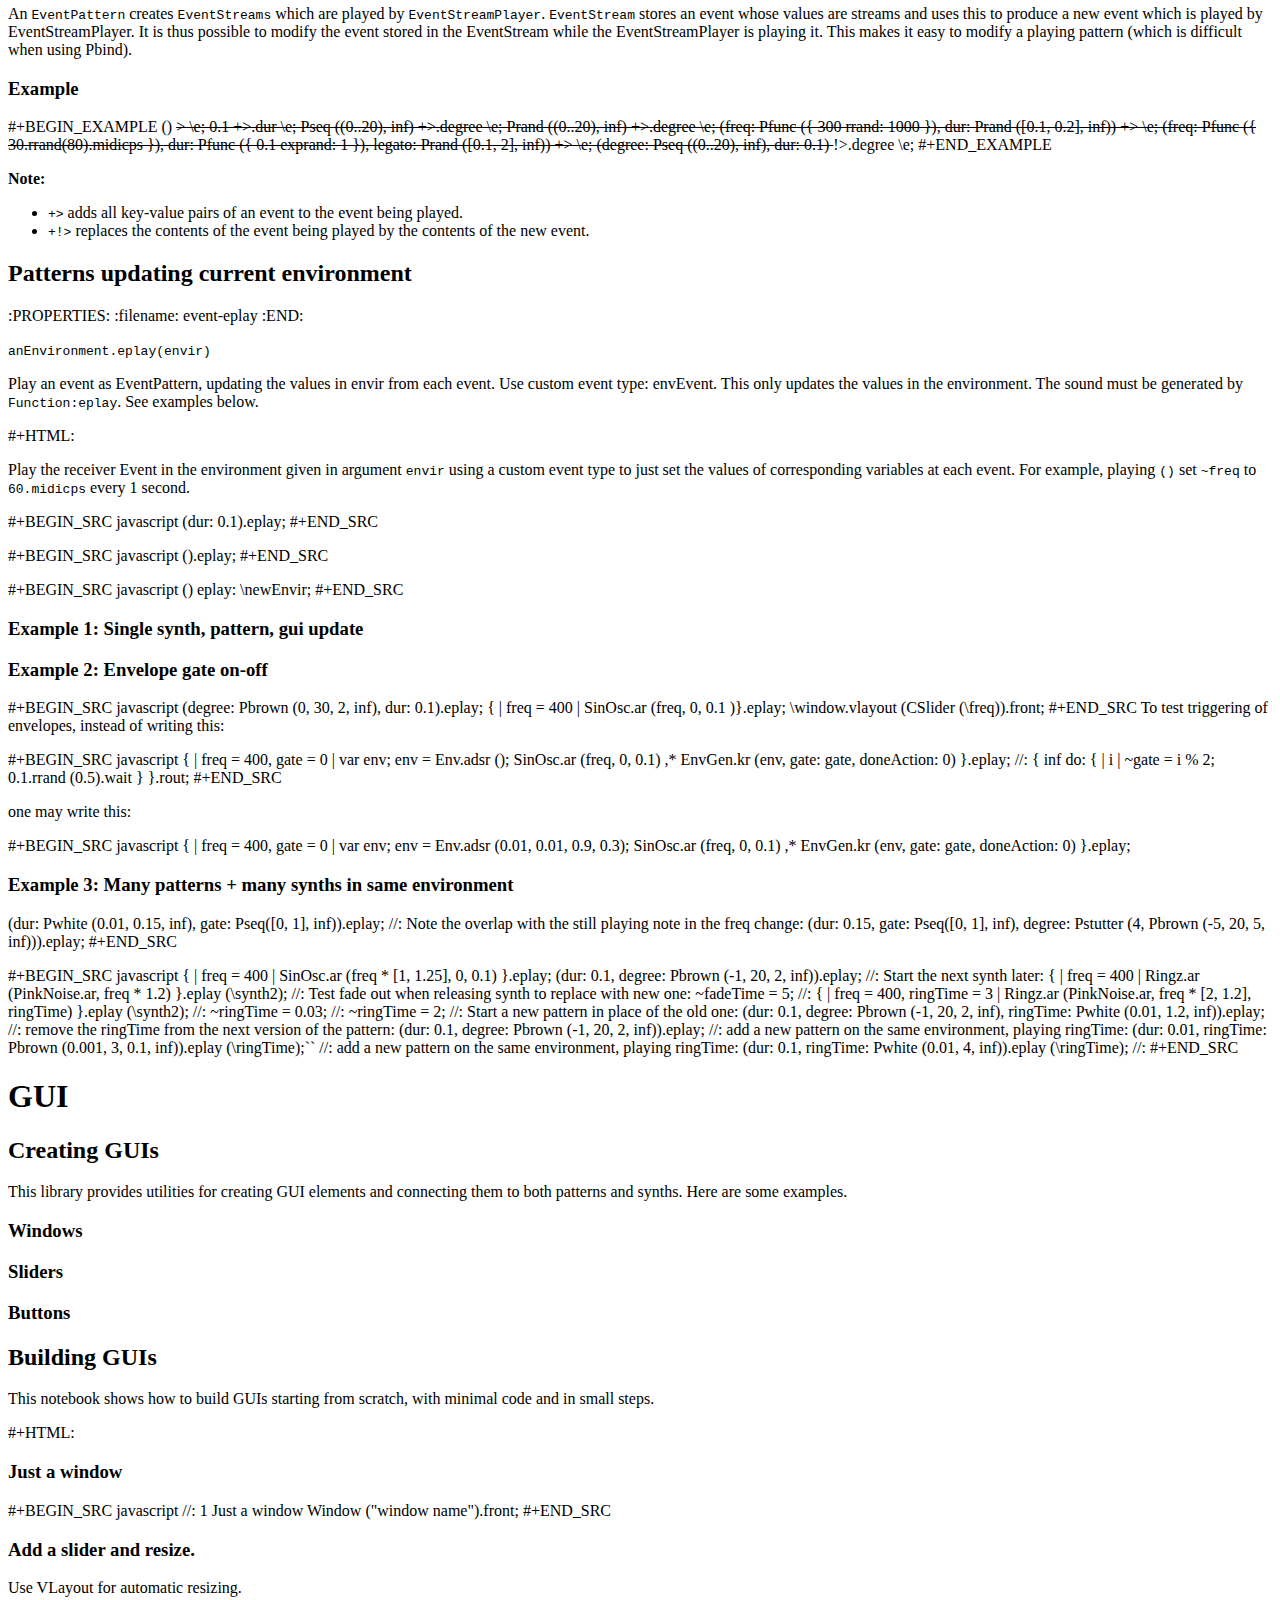
==== commit 0a2bc6de: "generated on 2017-09-29:10:39" ====
--- a/docs/index.html
+++ b/docs/index.html
@@ -1,7 +1,7 @@
 <!doctype html>
 <html>
 <head>
-	<meta name="generator" content="Hugo 0.25" />
+	<meta name="generator" content="Hugo 0.27.1" />
     <meta charset="utf-8">
     <meta content="IE=edge,chrome=1" http-equiv="X-UA-Compatible">
     <meta name="viewport" content="width=device-width, initial-scale=1, maximum-scale=1">
@@ -263,7 +263,15 @@
 
 <p>Thanks again for spelling things out nicely. Will try to check back and dig the other things on your blog!</p>
 
+<h2 id="τανια">ΤΑΝΙΑ</h2>
+
+<h3 id="υποκεφαλαιο">ΥΠΟΚΕΦΑΛΑΙΟ</h3>
+
 <p>*END</p>
+
+<p>γινεται΄</p>
+
+<p>Γεια σου Τάνια</p>
 
 <h1 id="operators">Operators</h1>
 
@@ -494,6 +502,8 @@
 <h2 id="11-function-symbol-play-routine">11. Function <code>*&gt;</code> Symbol: Play Routine</h2>
 
 <h2 id="12-event-symbol-play-pattern-in-player">12. Event <code>+&gt;</code> Symbol: Play Pattern in Player</h2>
+
+<h2 id="13-event-function-play-function-as-instrument-in-pattern">13. Event <code>+&gt;</code> Function: Play function as instrument in Pattern</h2>
 
 <h2 id="13-event-symbol-play-pattern-in-player-s-environment">13. Event <code>*&gt;</code> Symbol: Play Pattern in Player's Environment</h2>
 
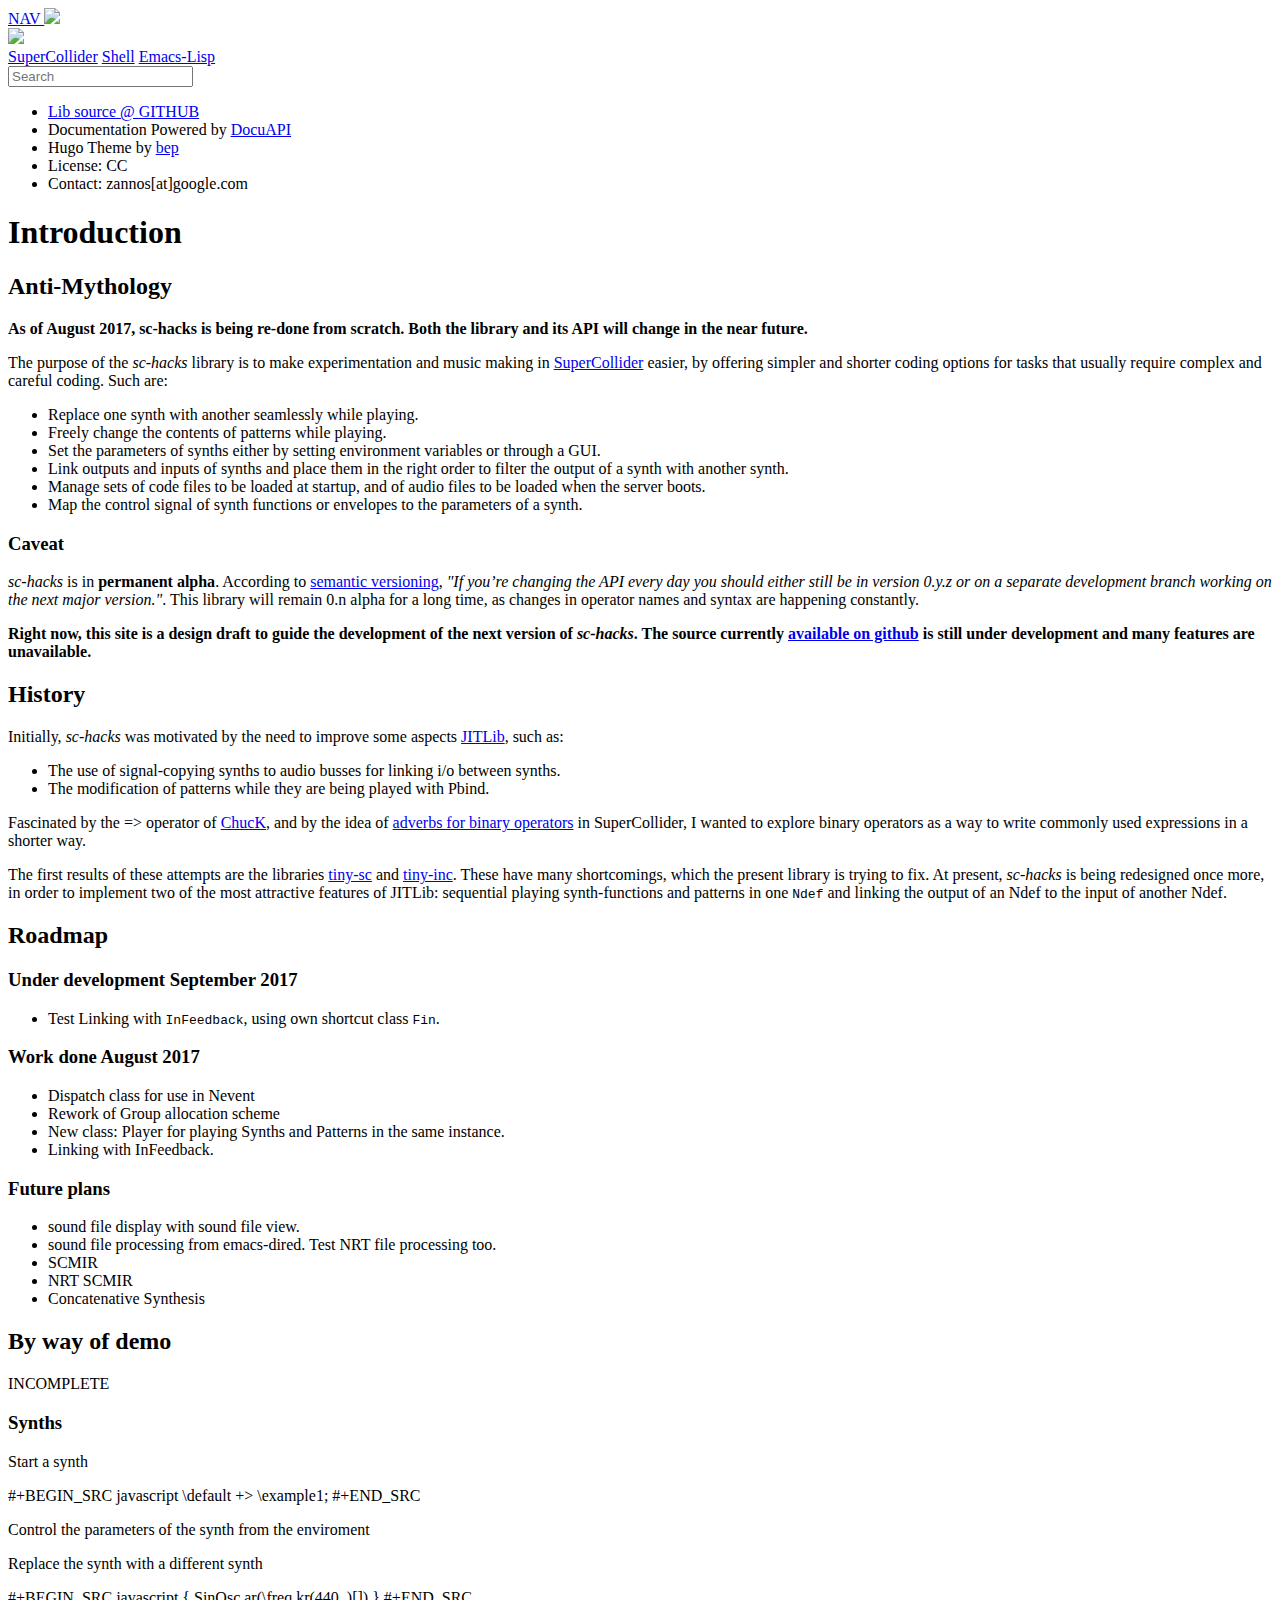
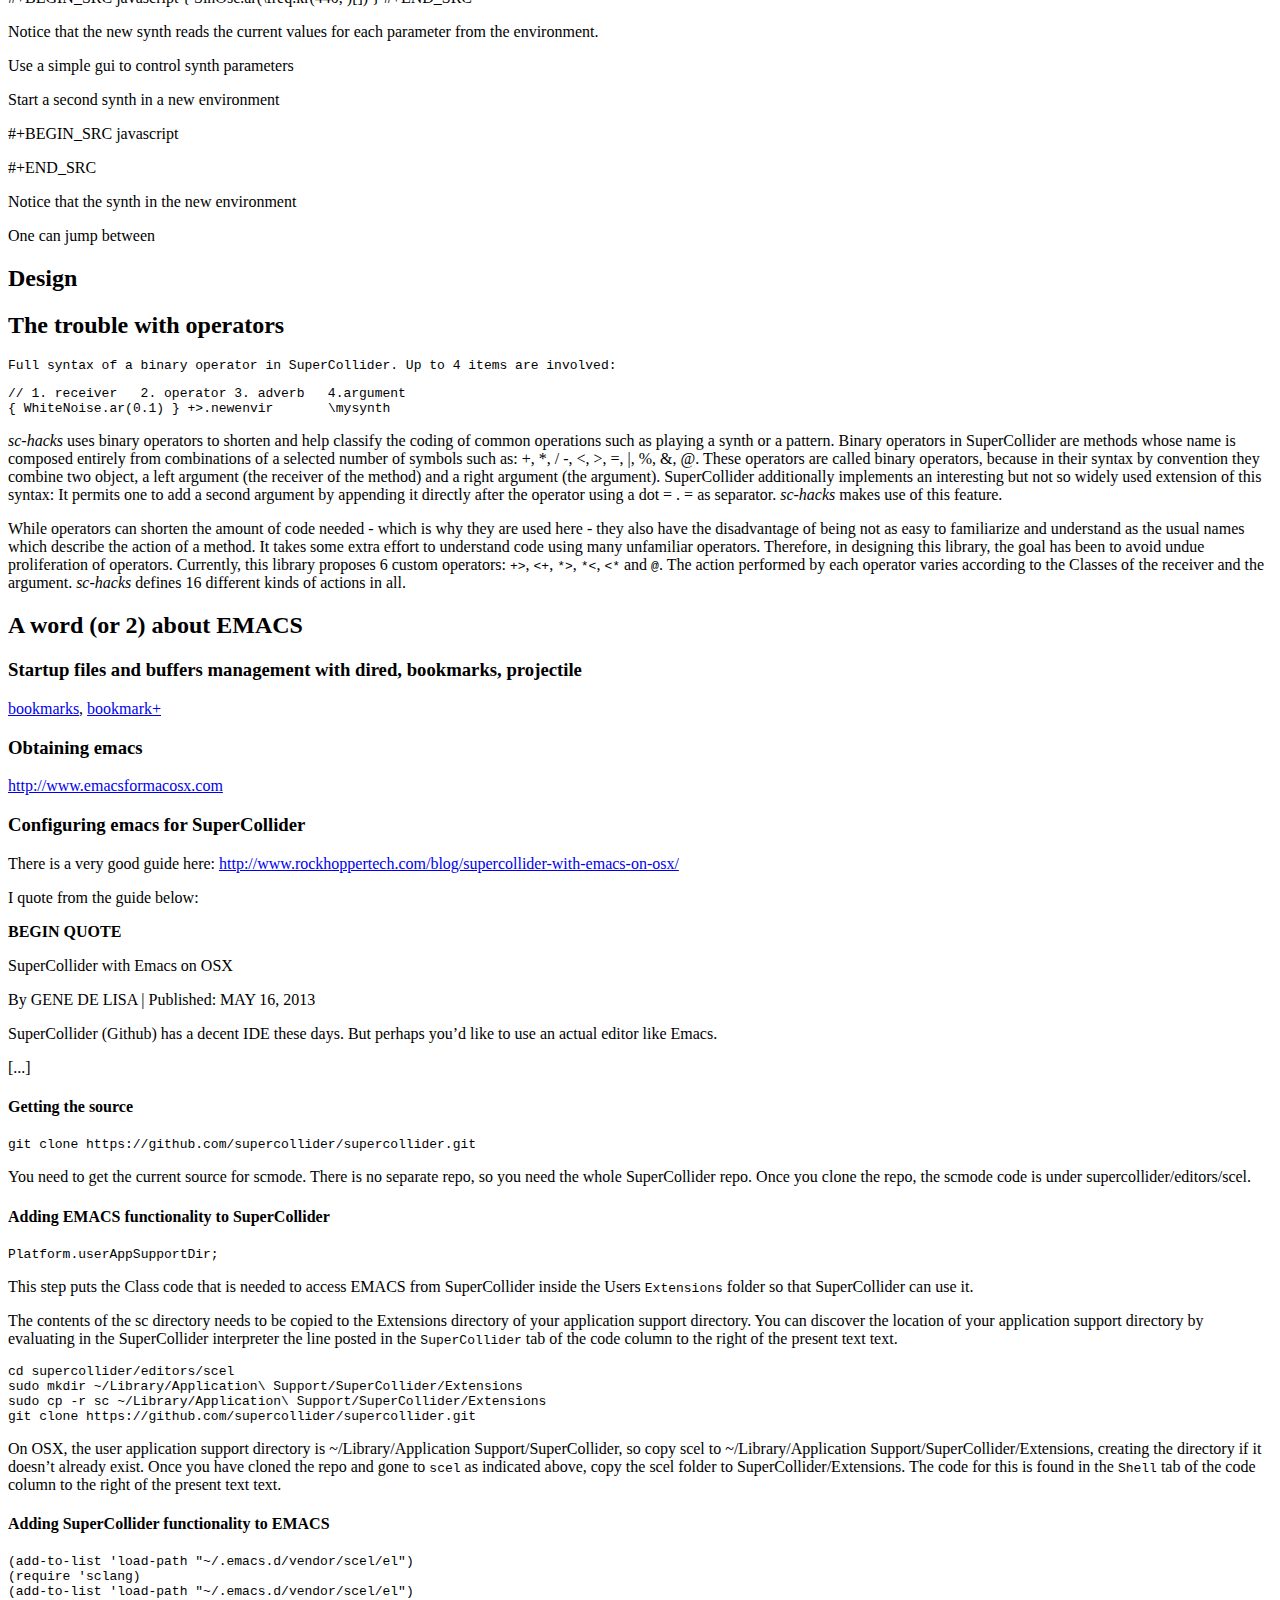
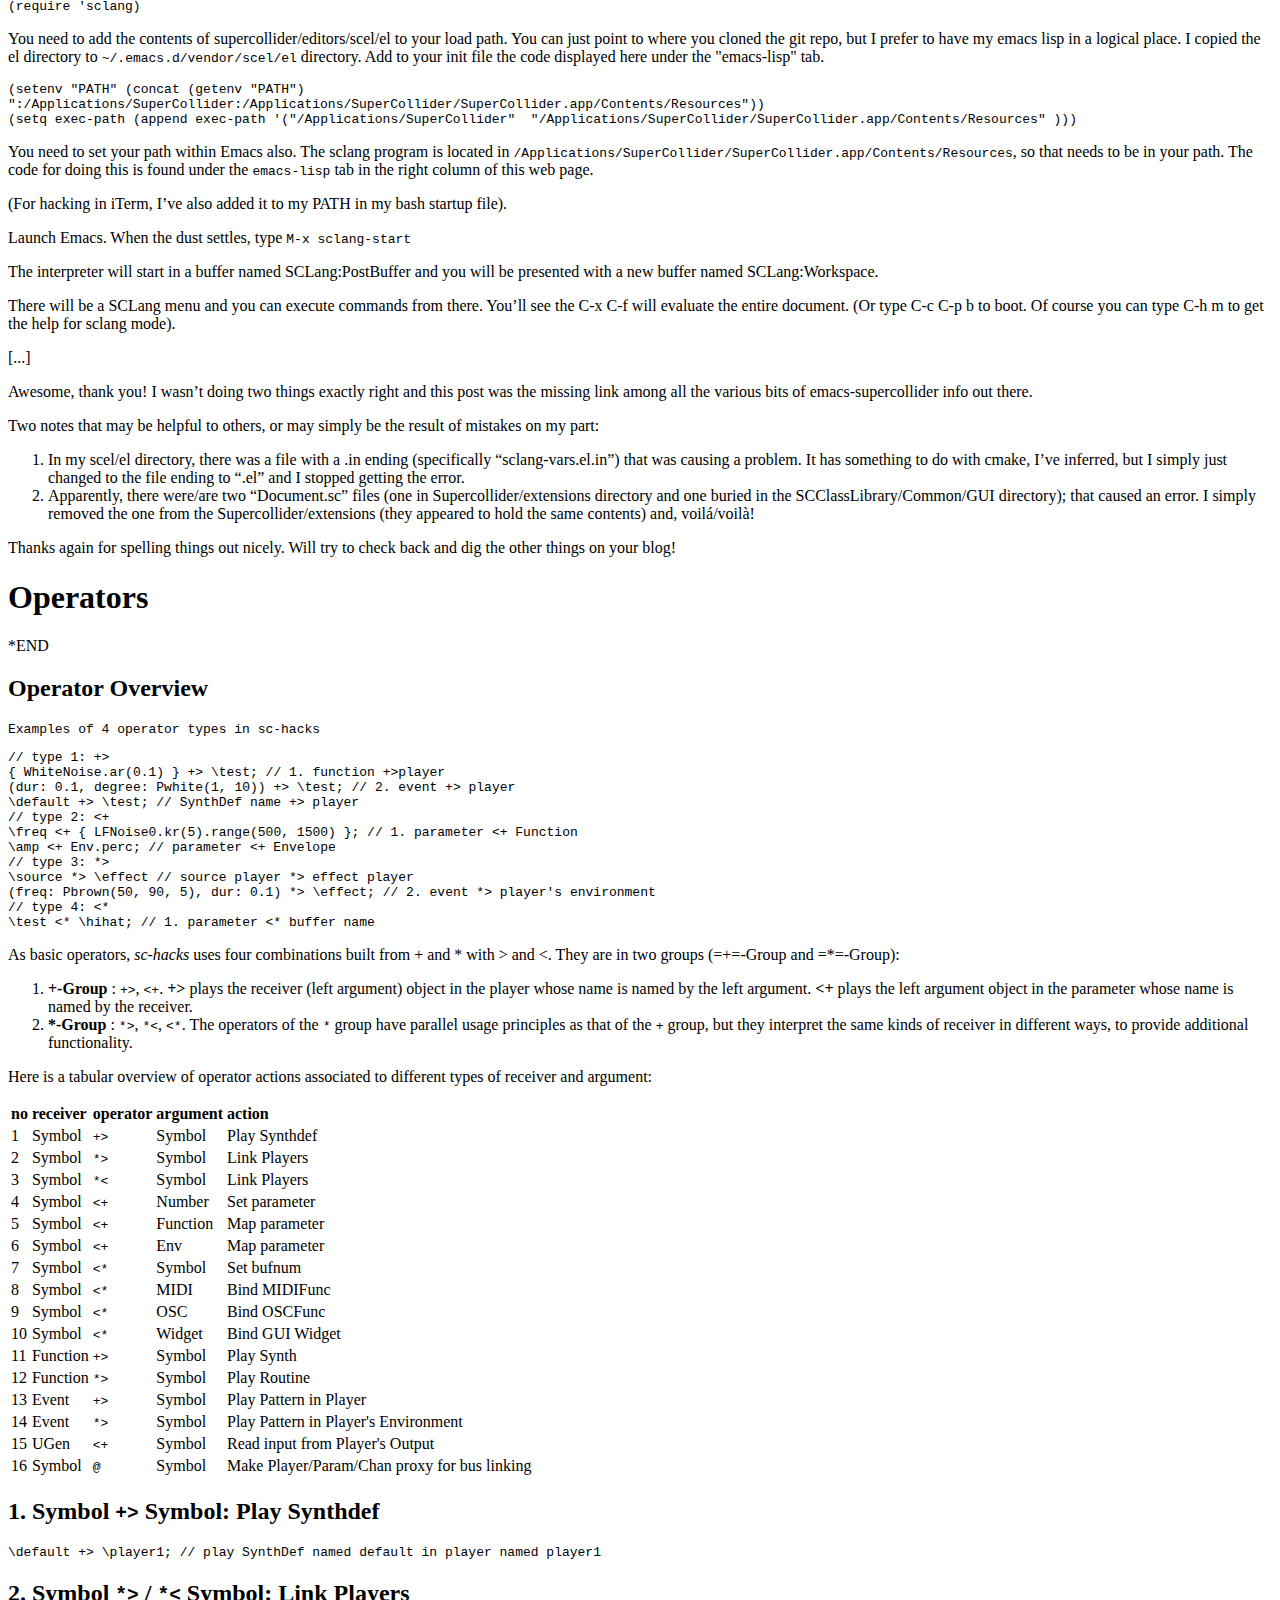
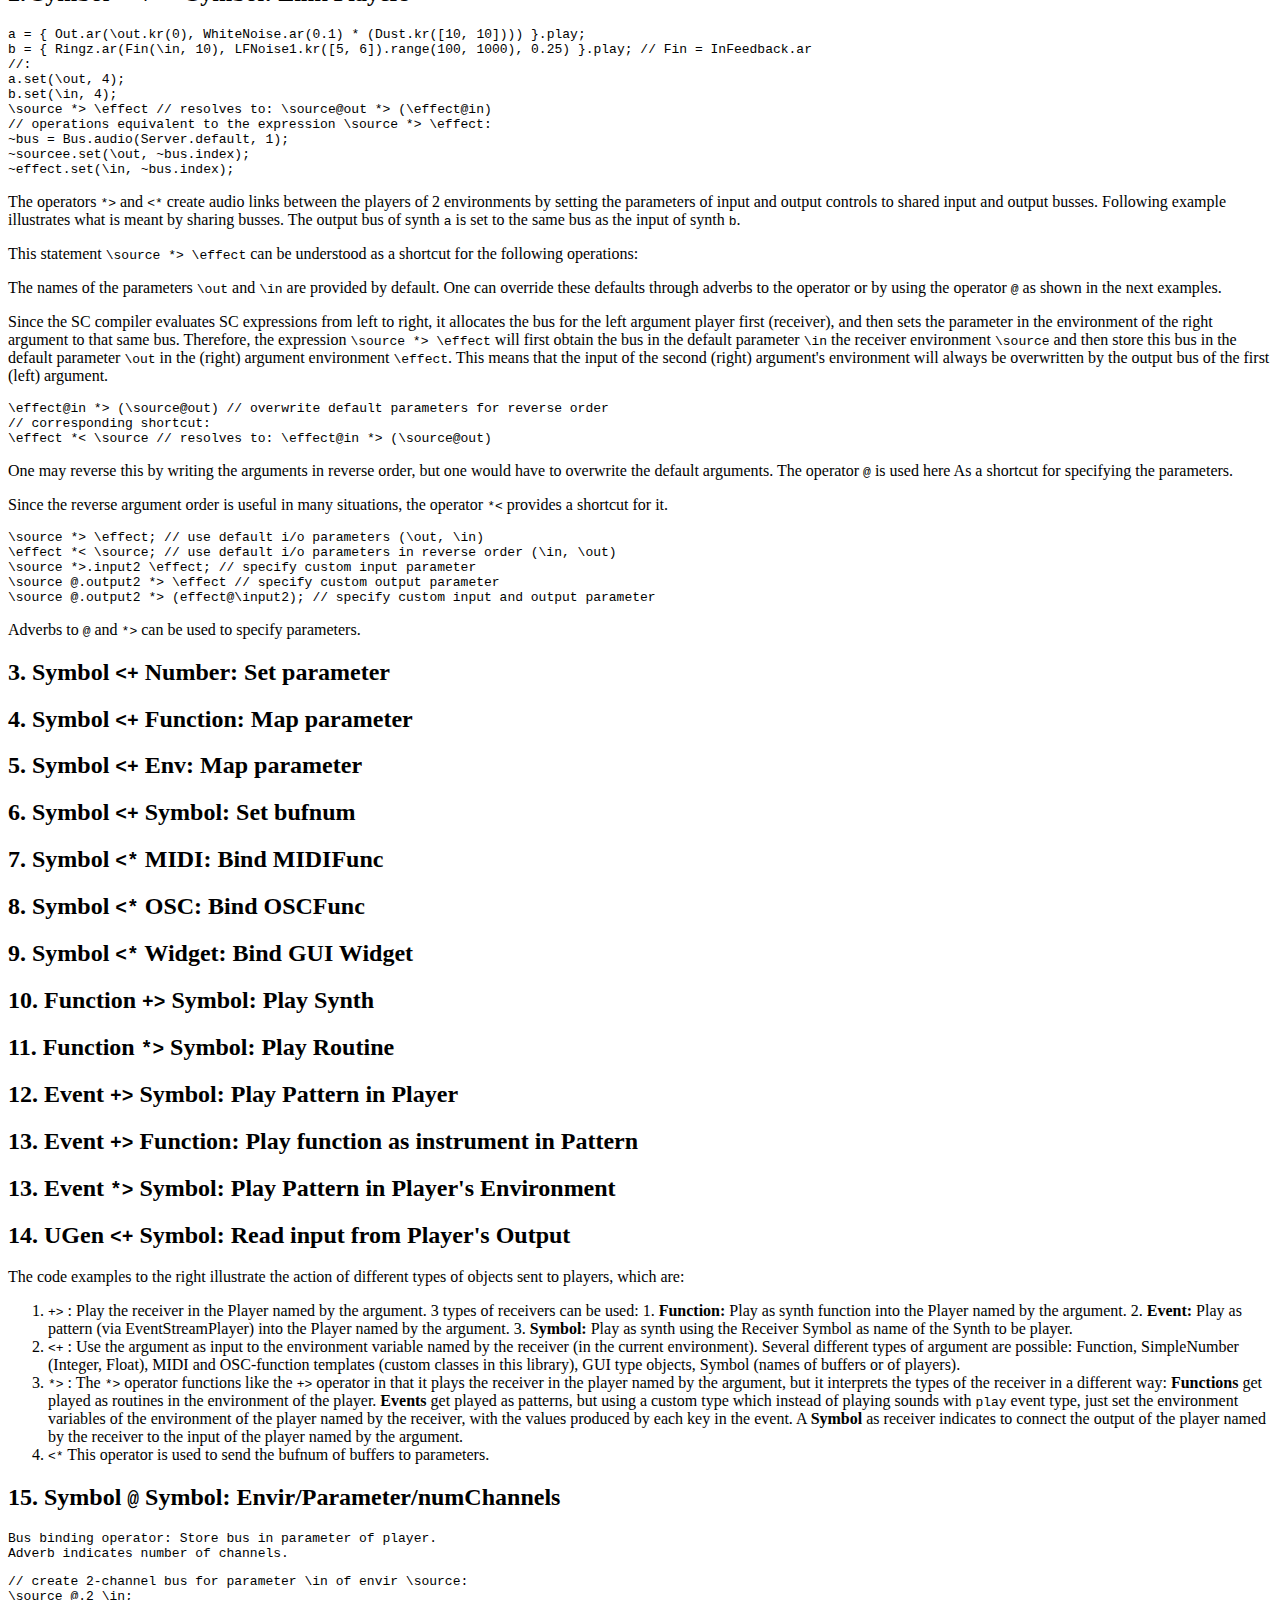
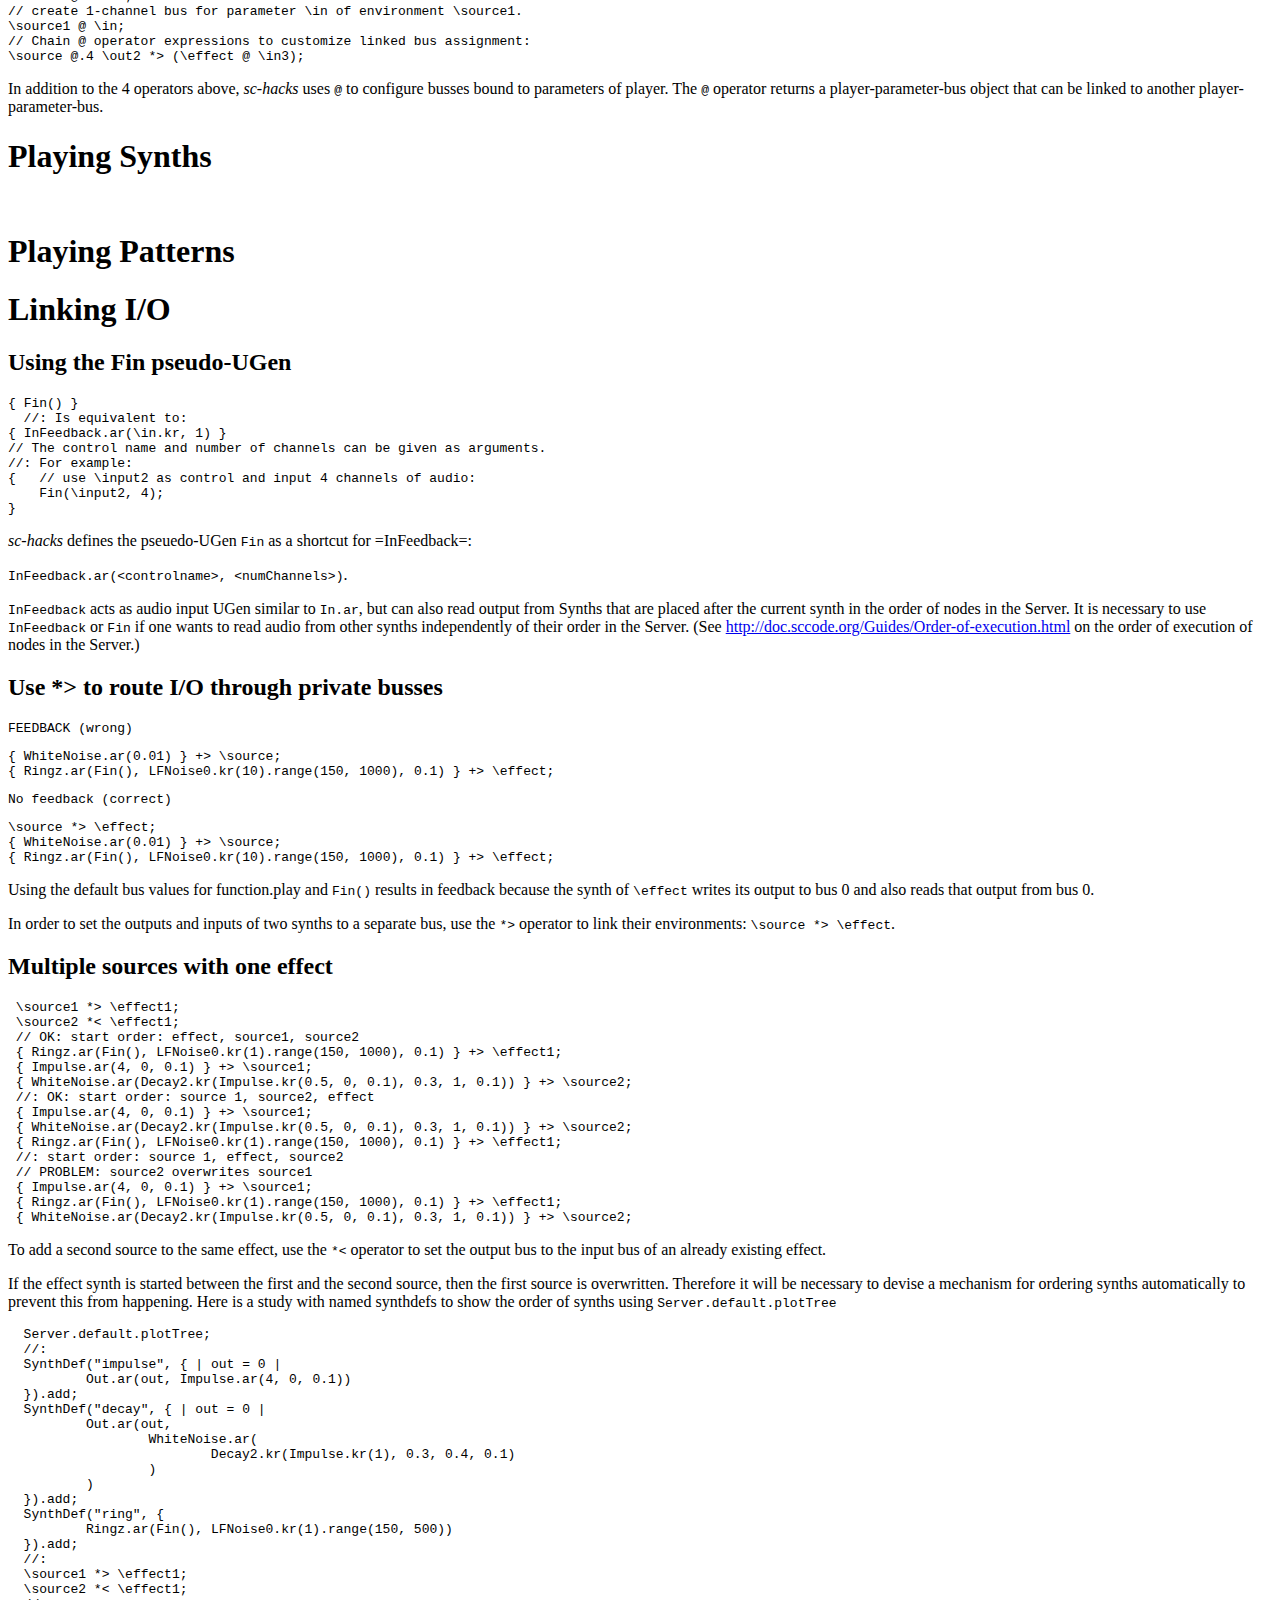
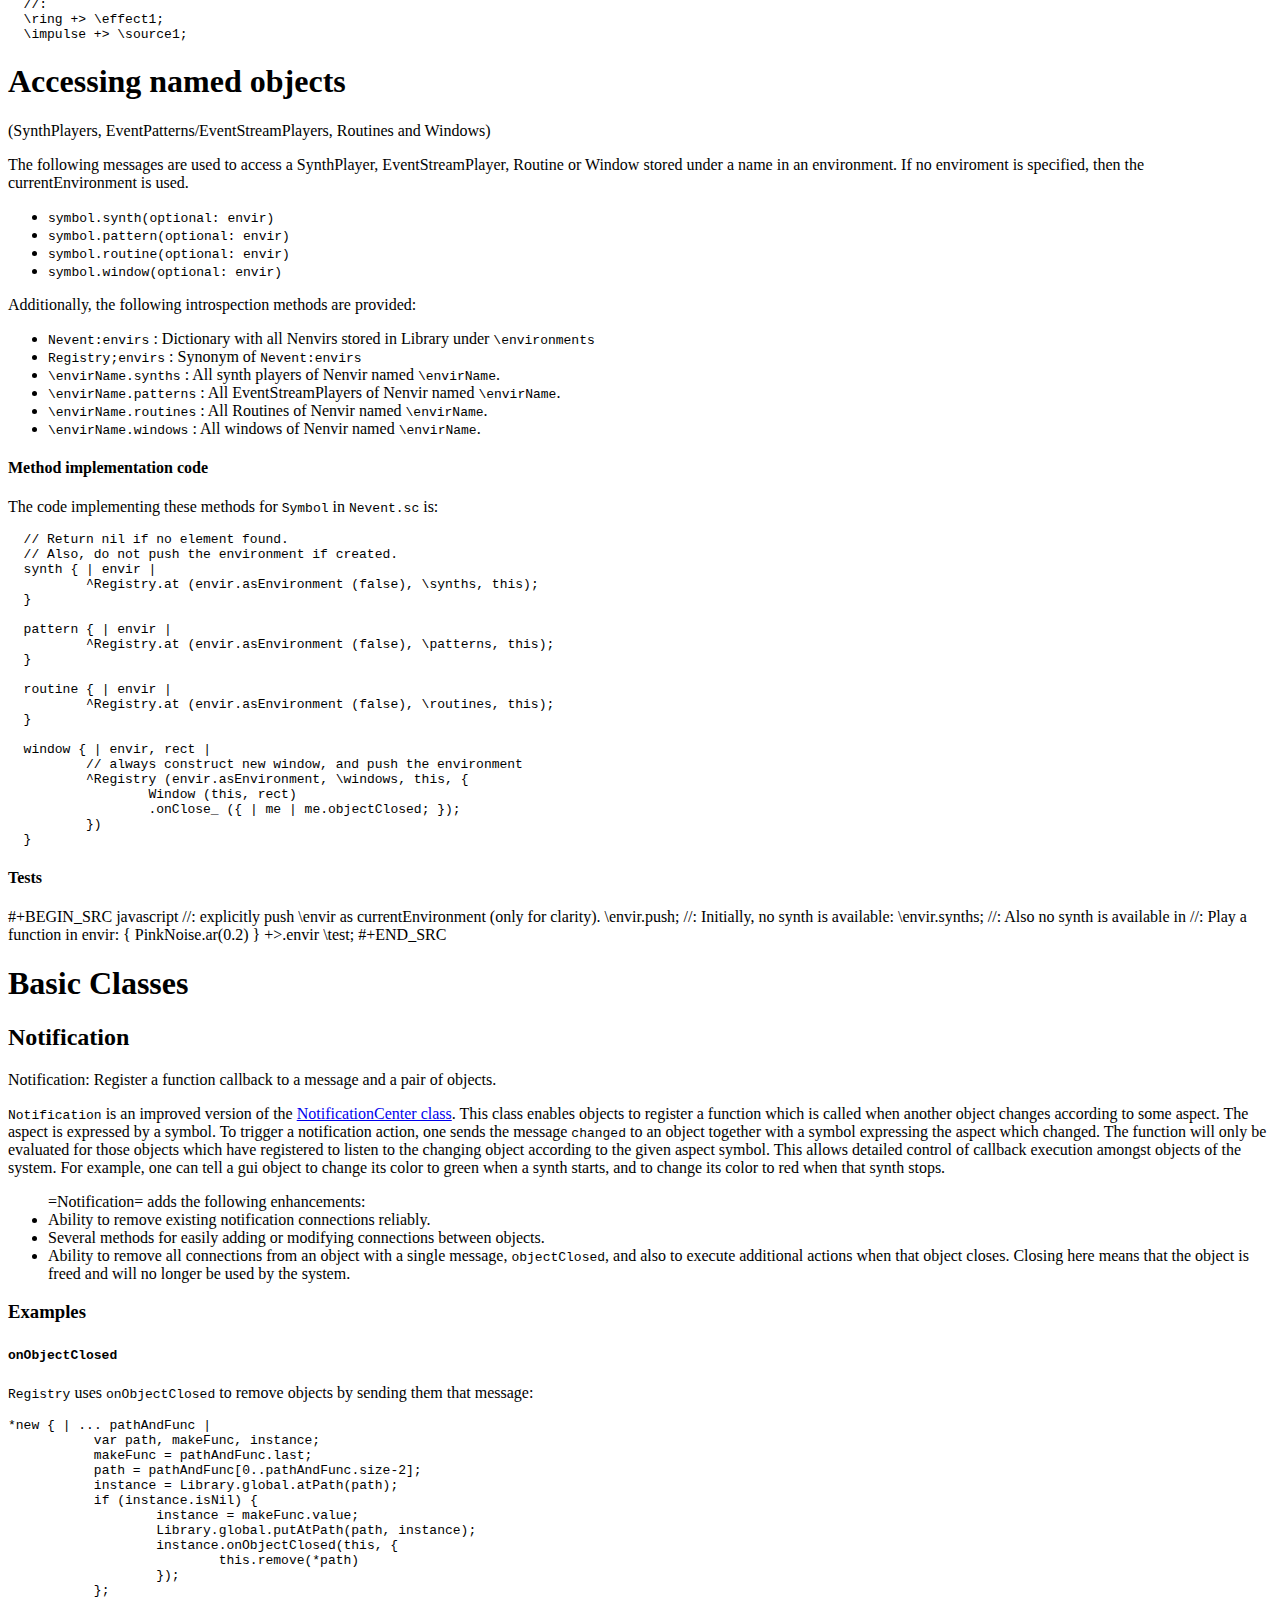
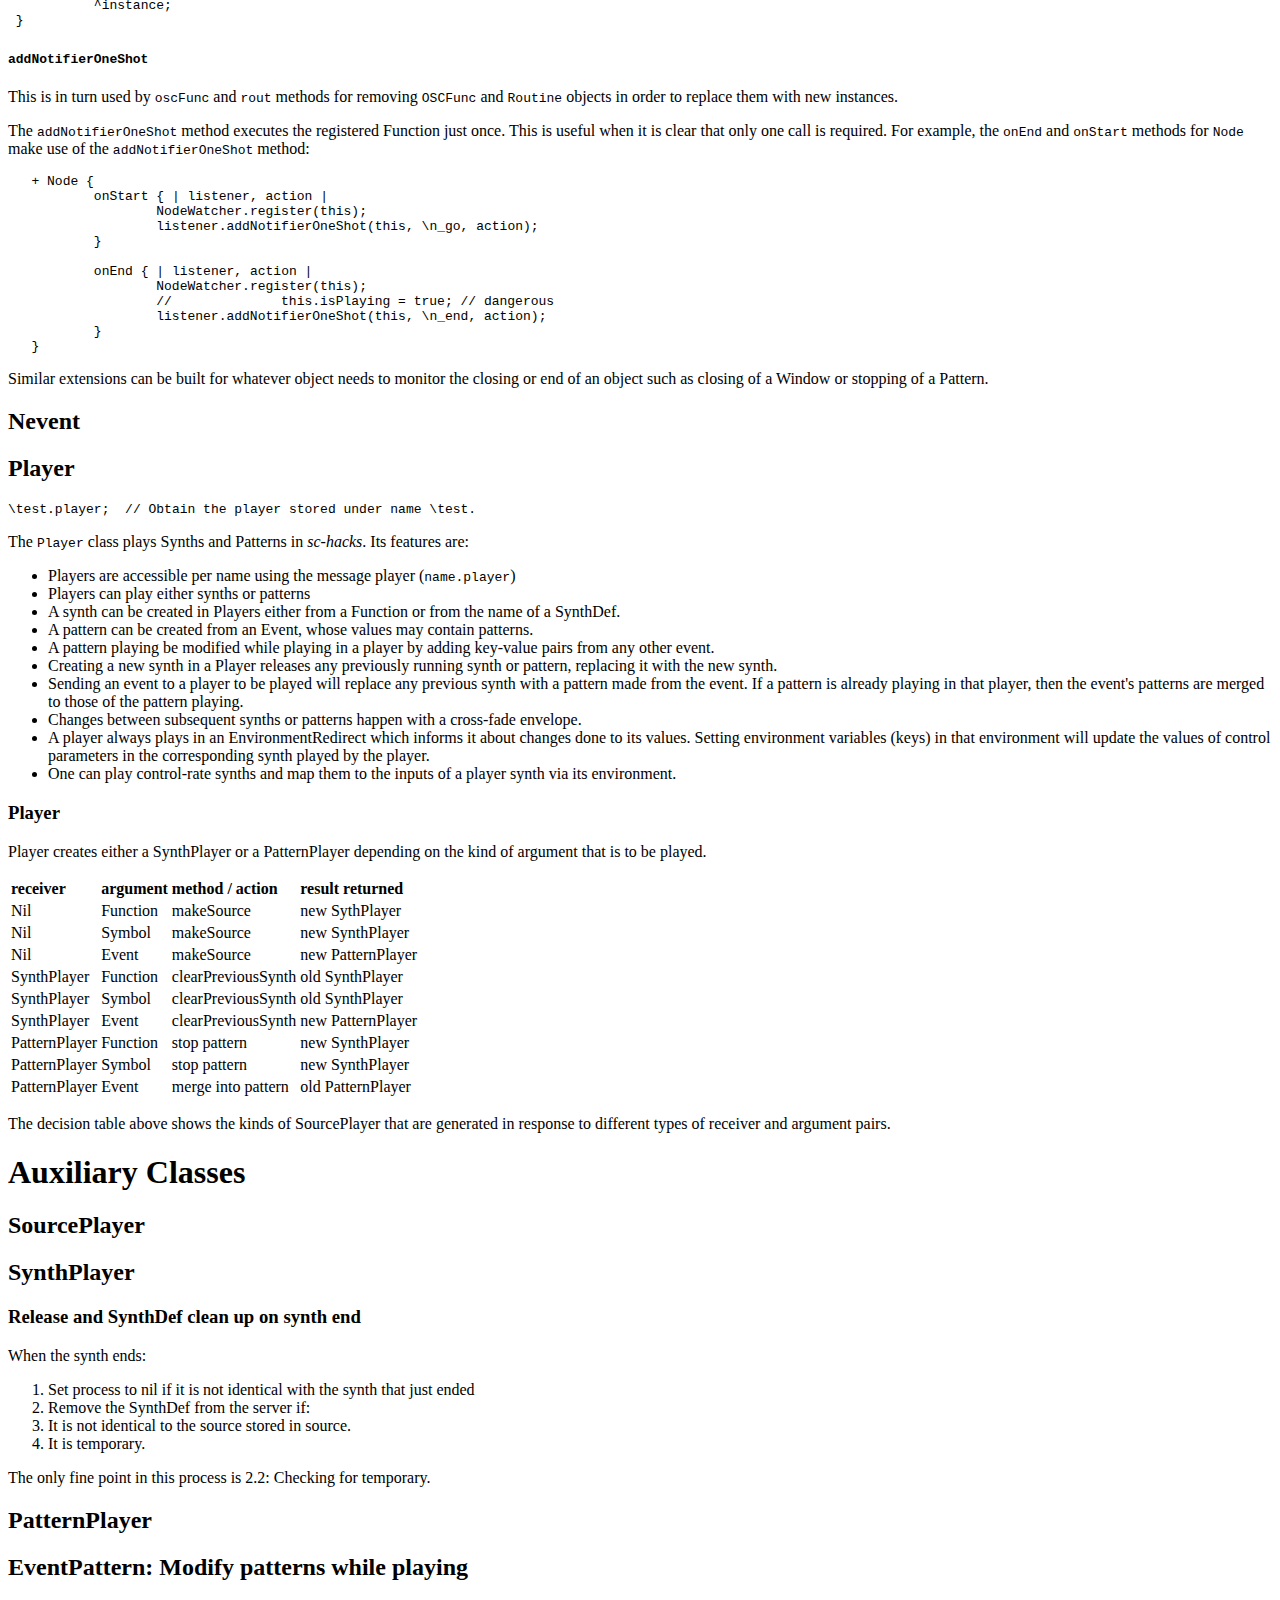
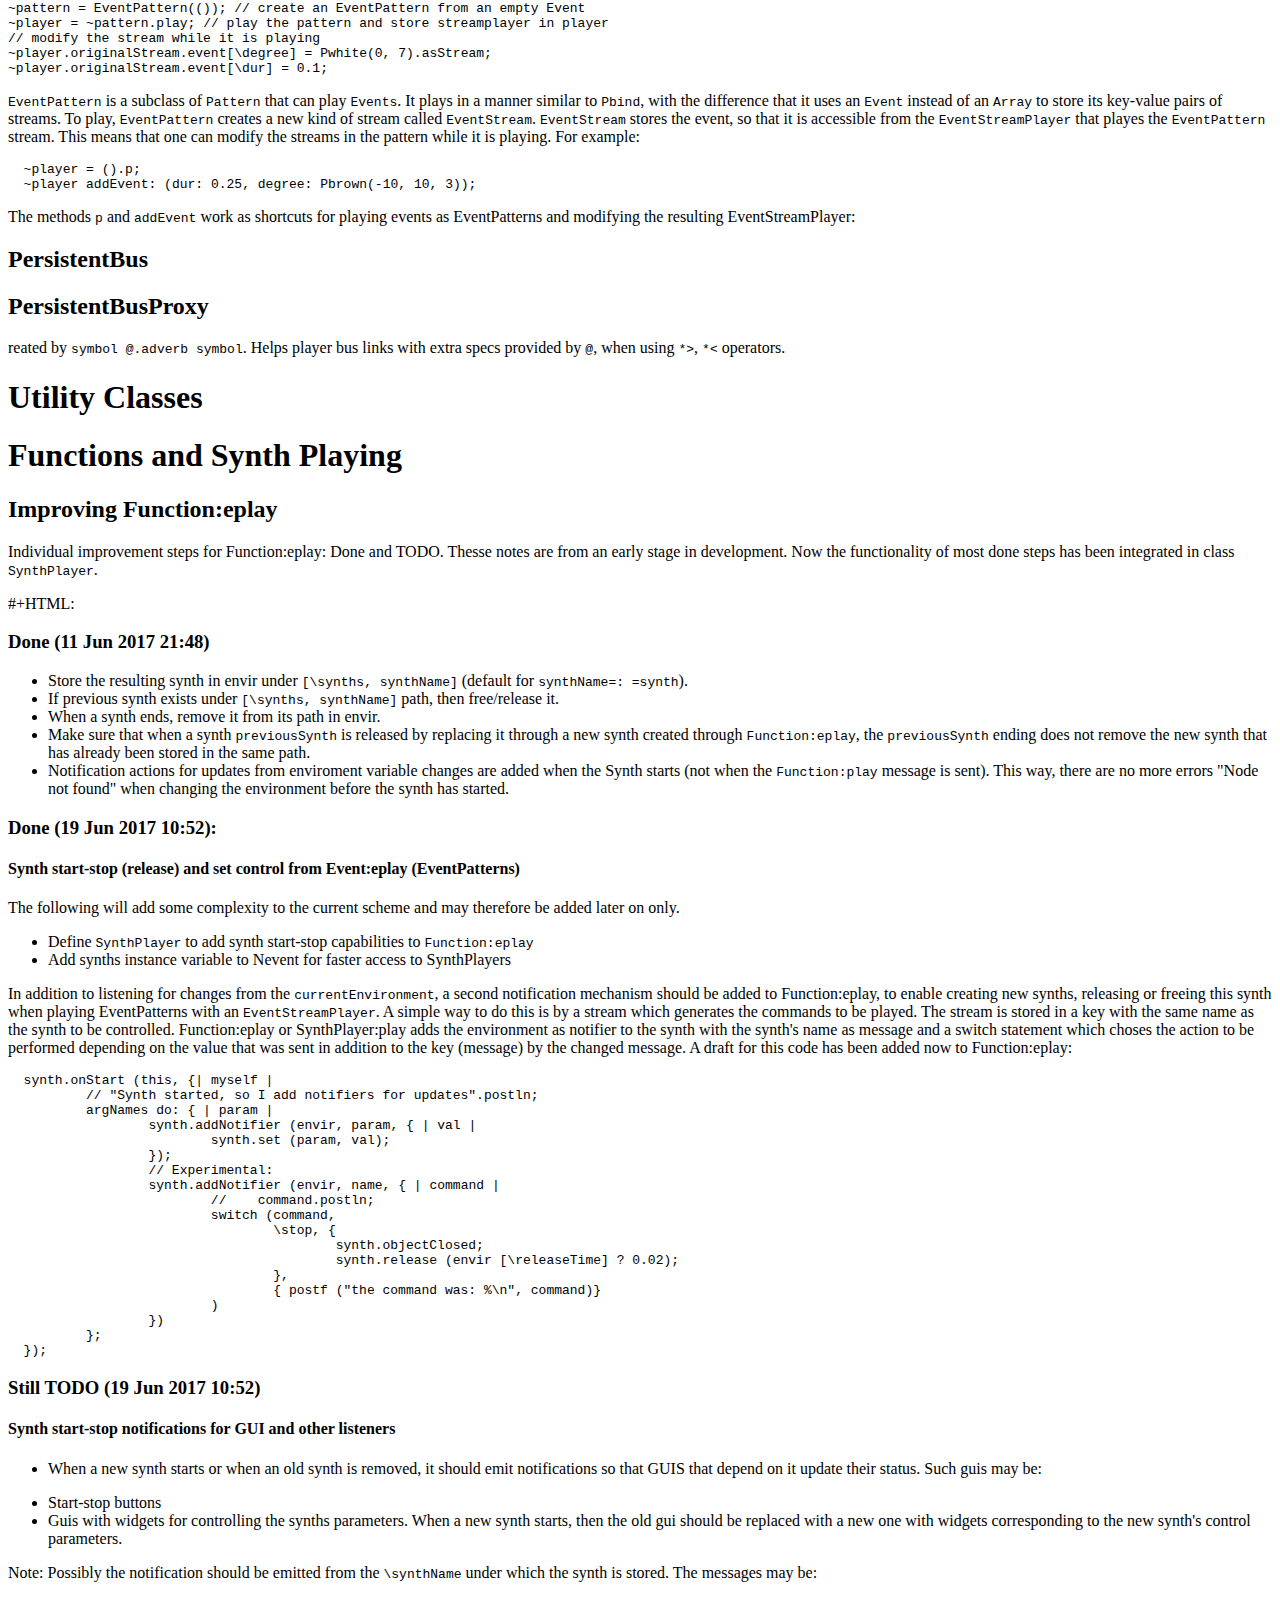
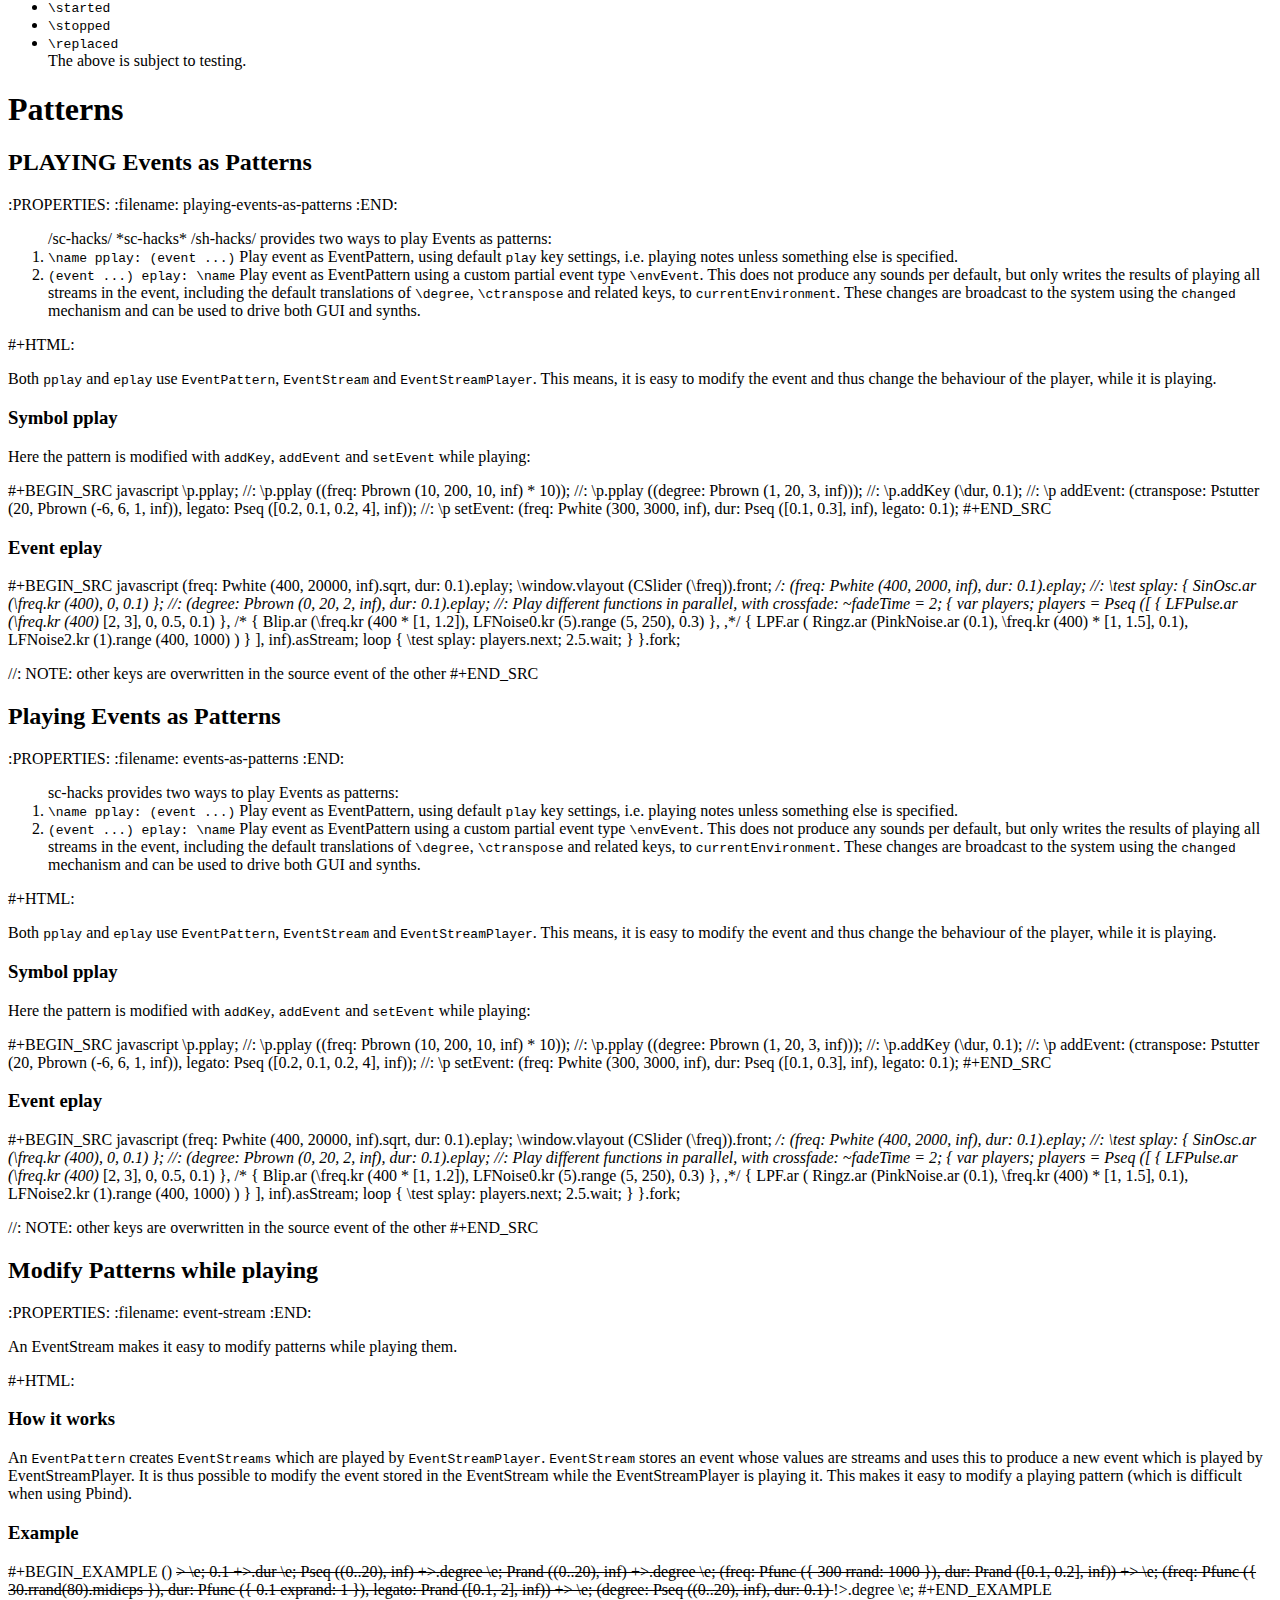
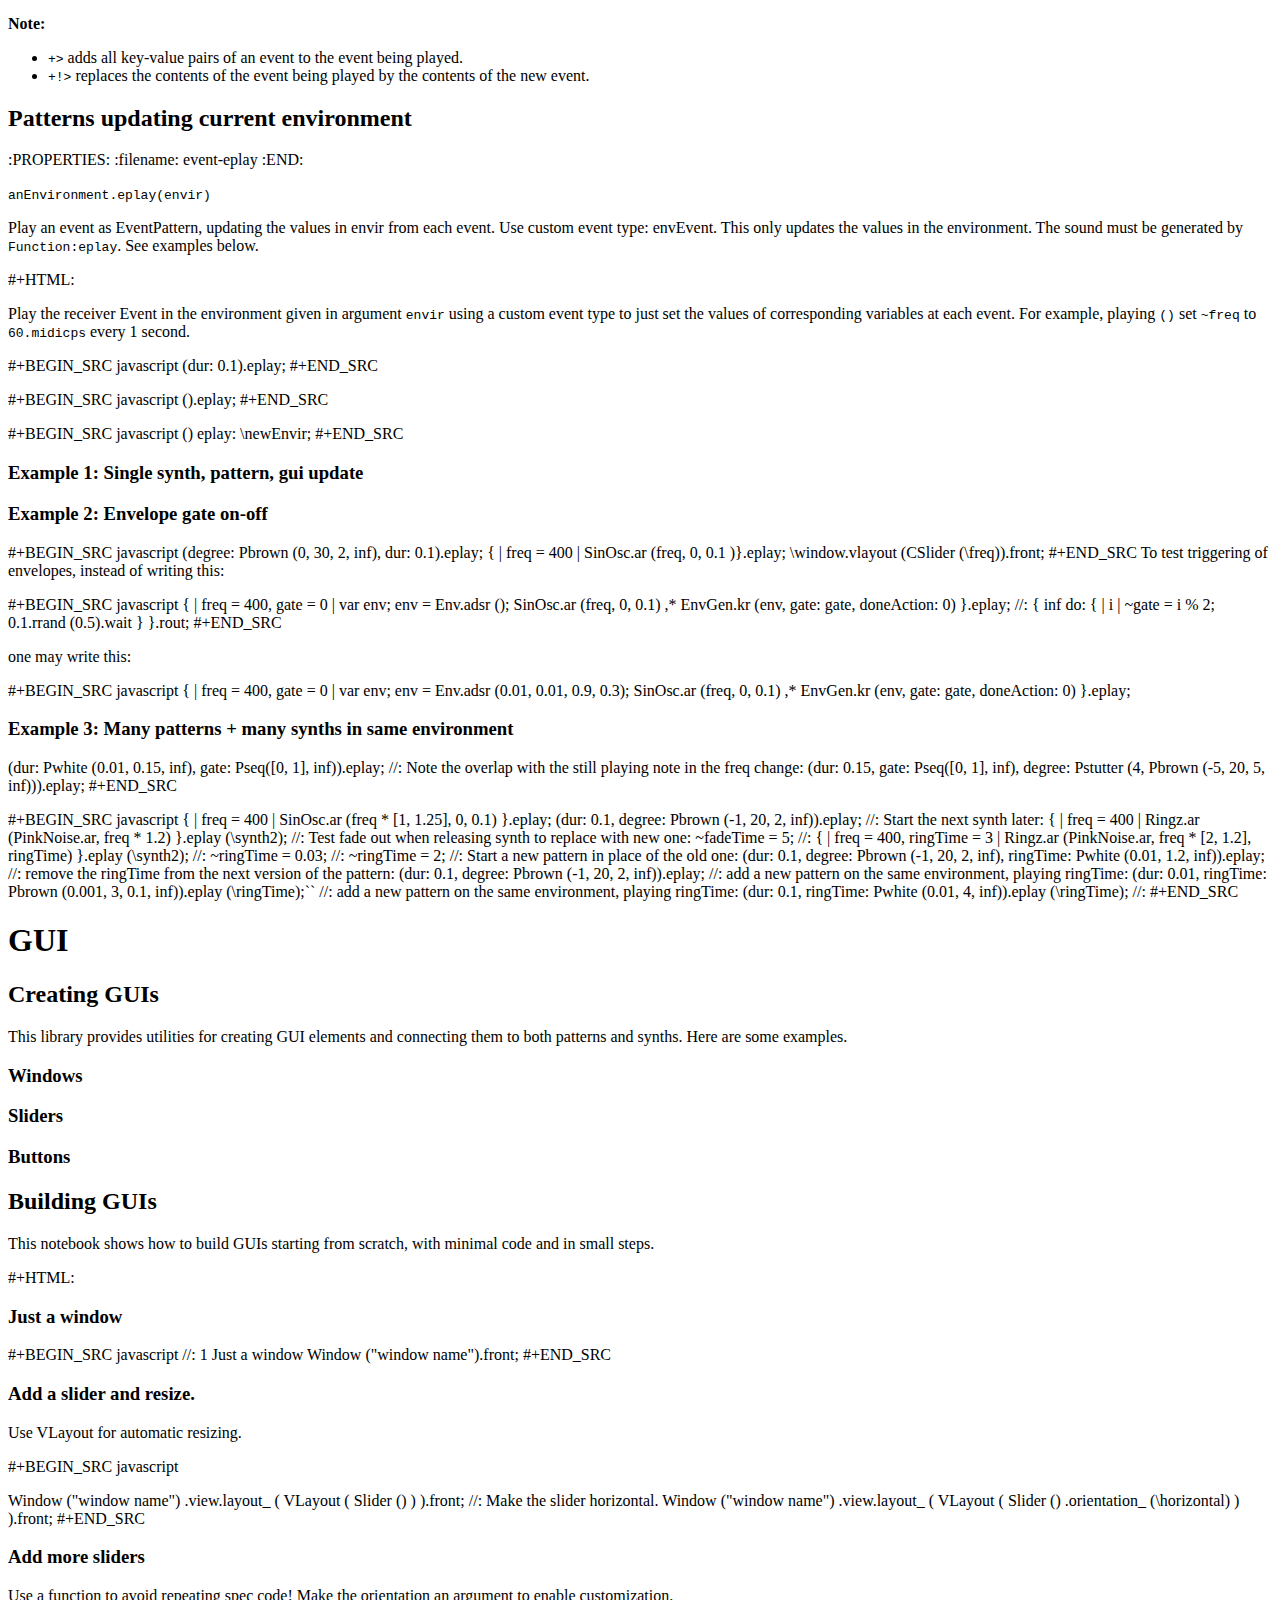
==== commit 3e4d8f9f: "generated on 2017-09-29:10:41" ====
--- a/docs/index.html
+++ b/docs/index.html
@@ -263,17 +263,9 @@
 
 <p>Thanks again for spelling things out nicely. Will try to check back and dig the other things on your blog!</p>
 
-<h2 id="τανια">ΤΑΝΙΑ</h2>
-
-<h3 id="υποκεφαλαιο">ΥΠΟΚΕΦΑΛΑΙΟ</h3>
+<h1 id="operators">Operators</h1>
 
 <p>*END</p>
-
-<p>γινεται΄</p>
-
-<p>Γεια σου Τάνια</p>
-
-<h1 id="operators">Operators</h1>
 
 <h2 id="operator-overview">Operator Overview</h2>
 <pre class="example">
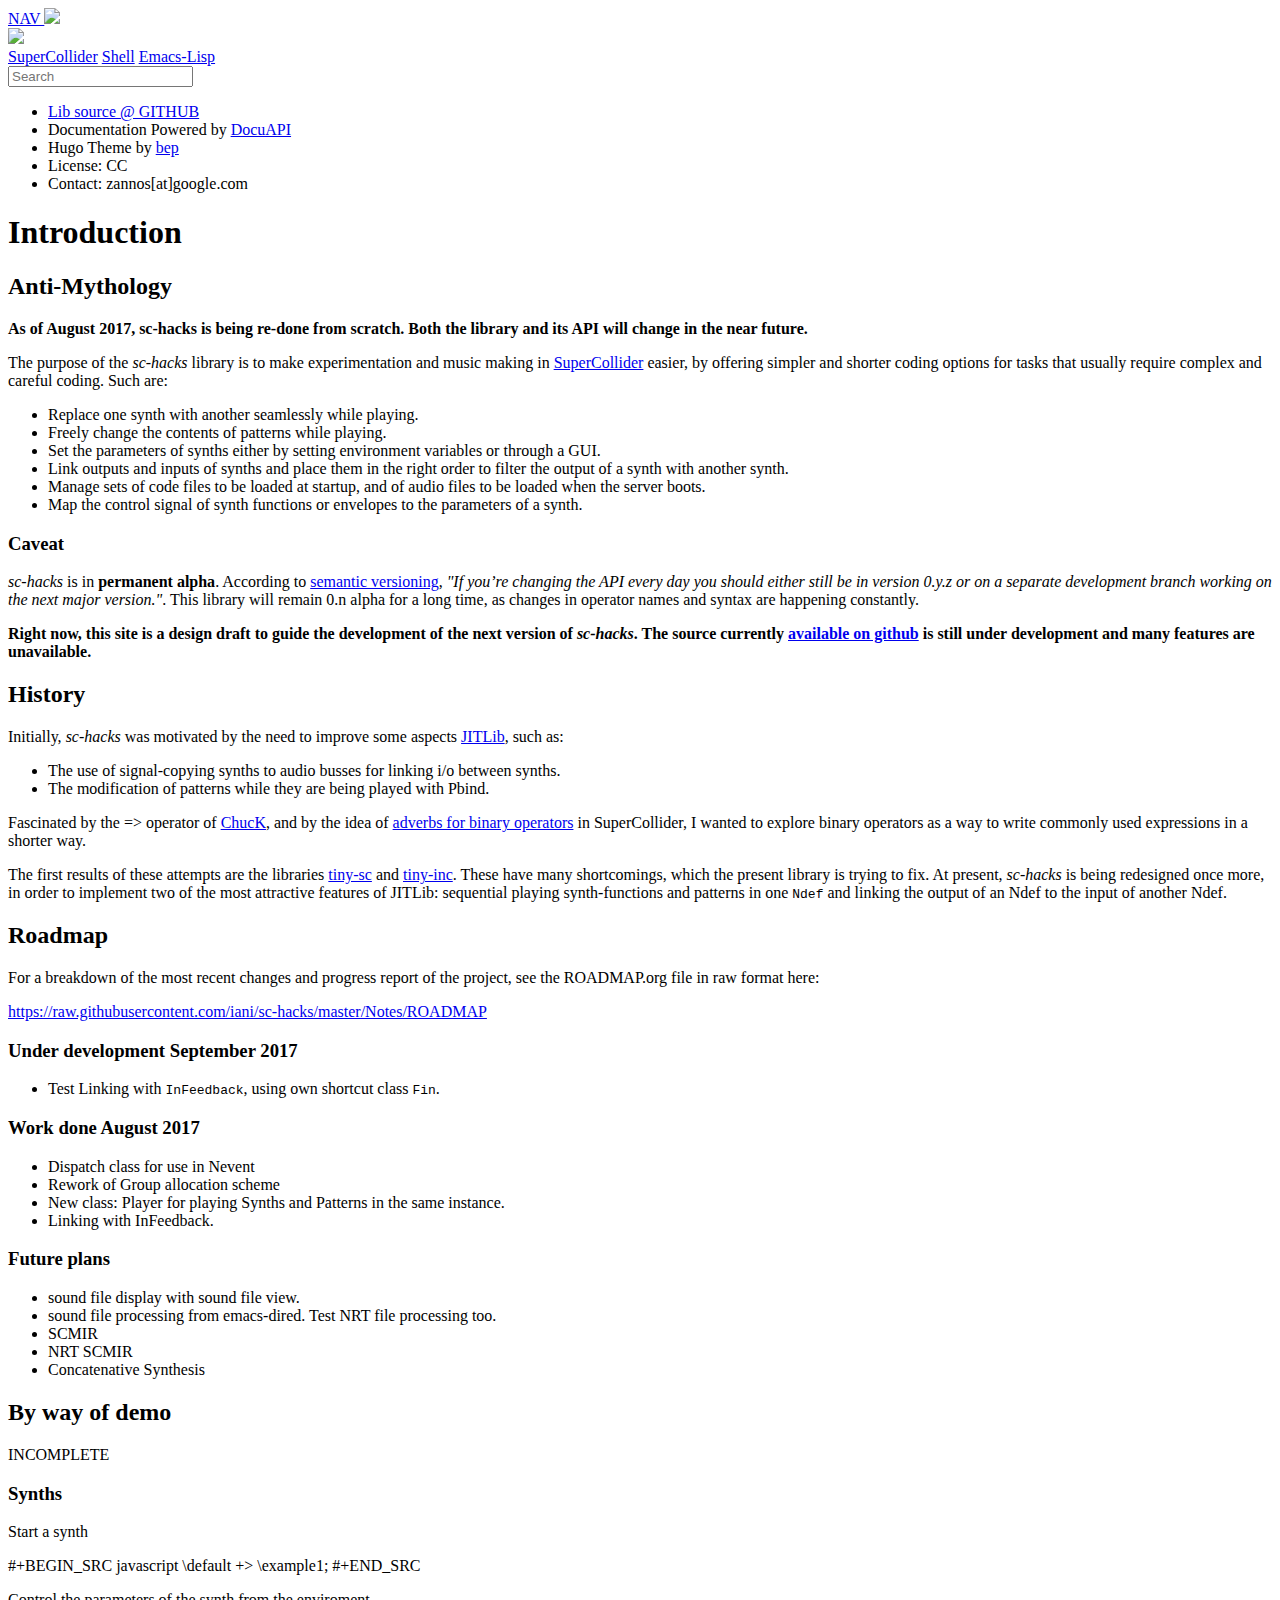
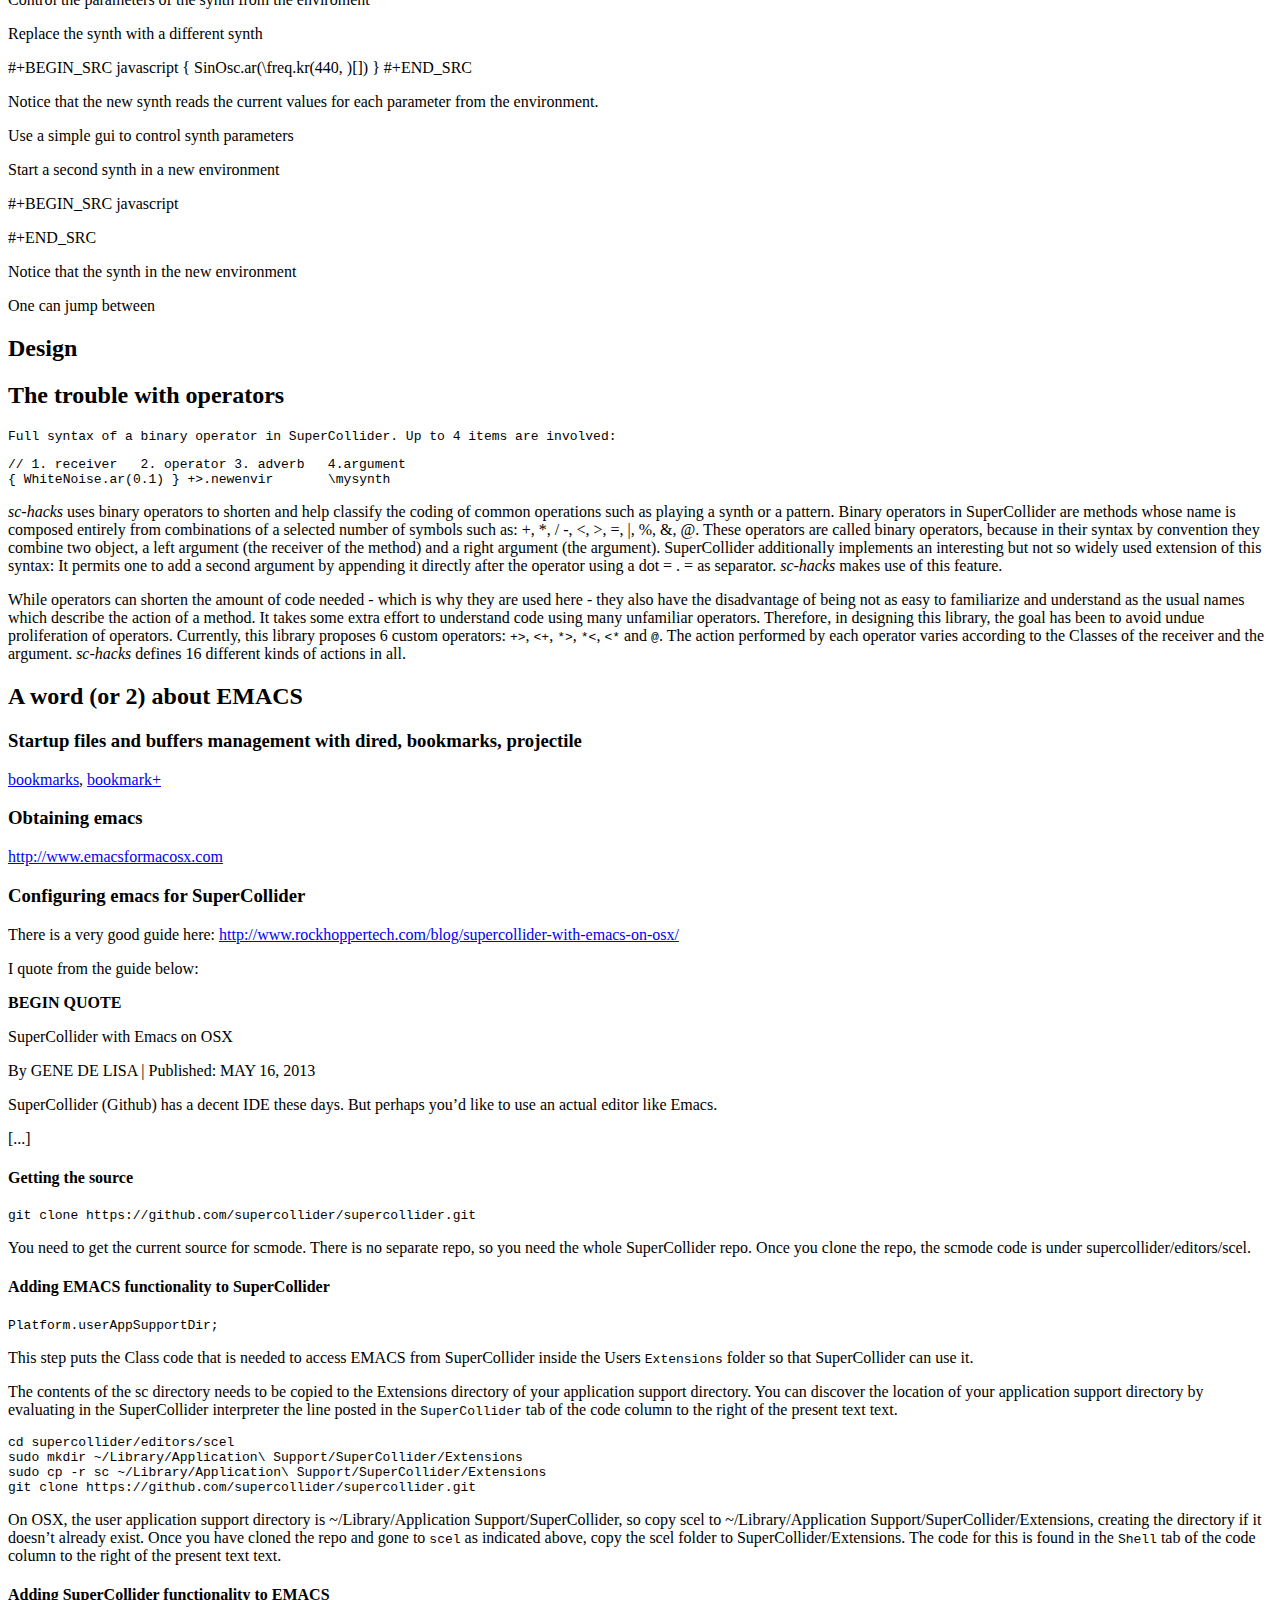
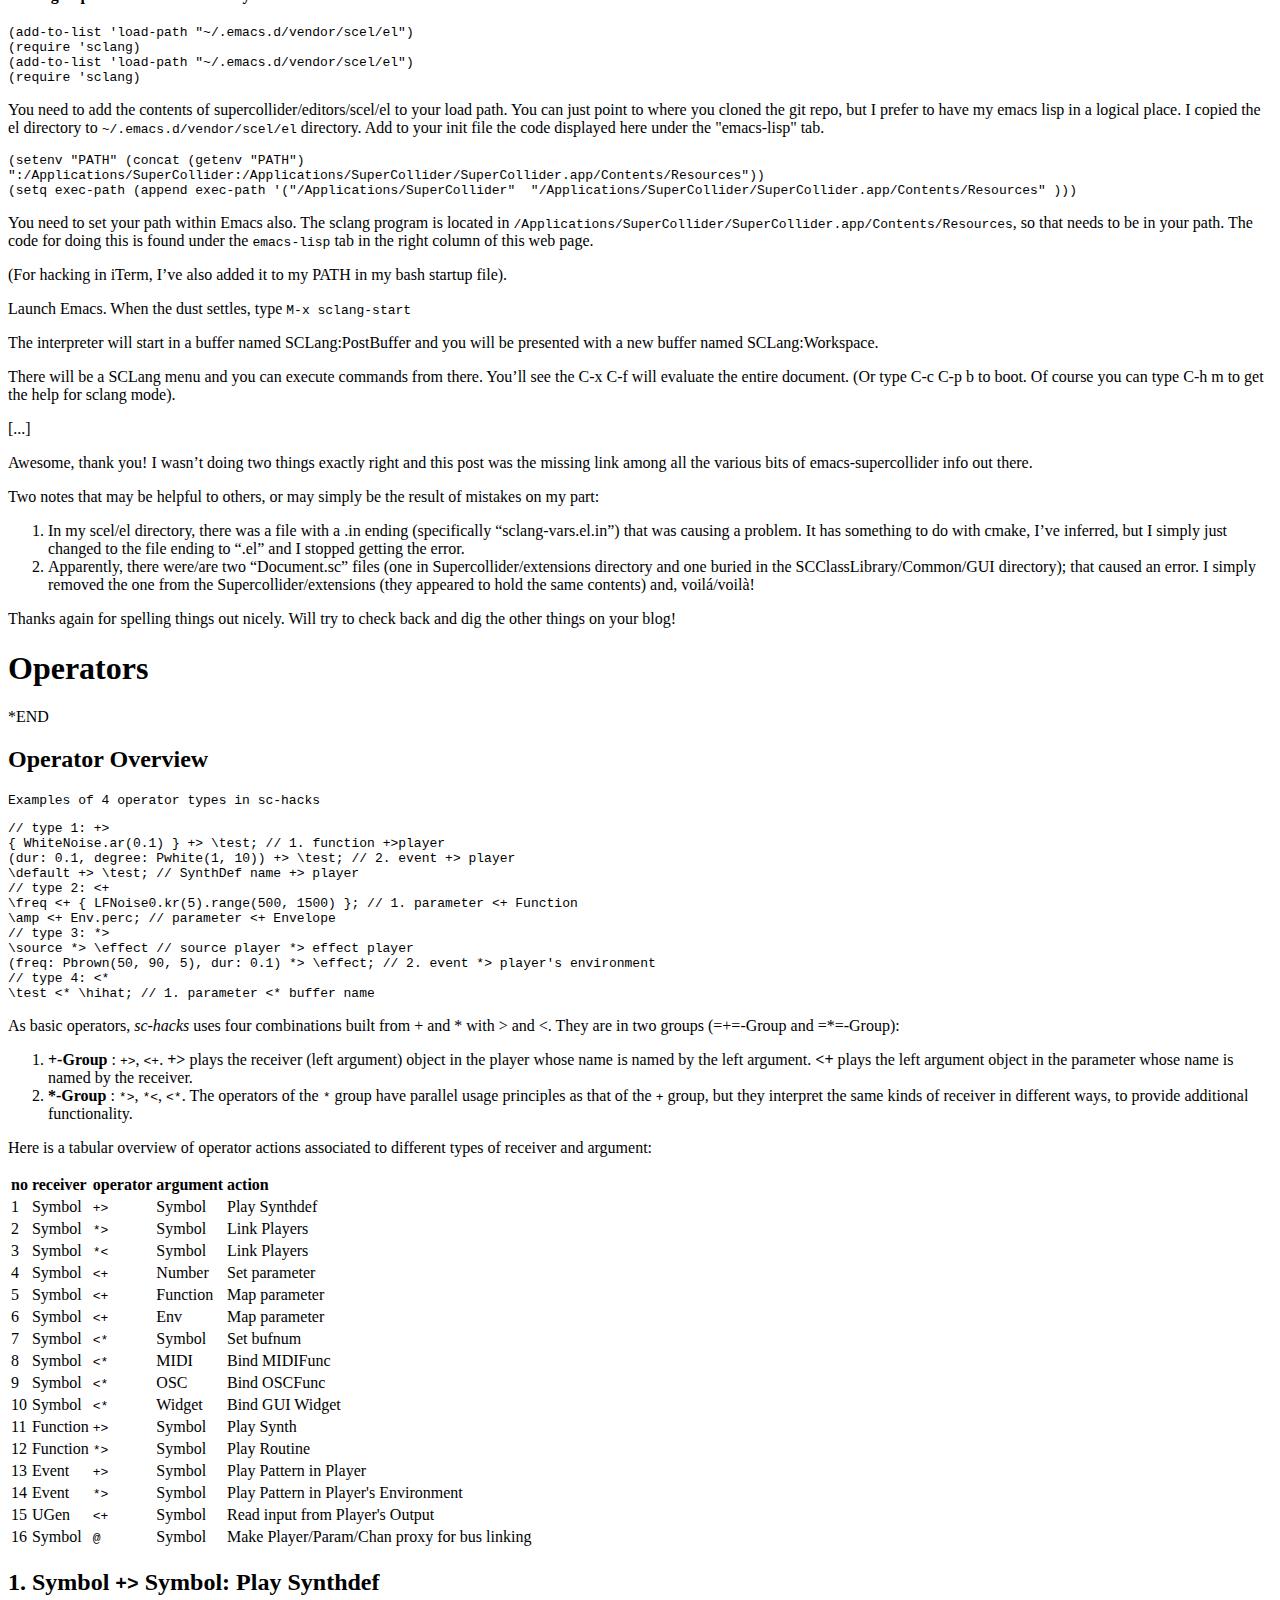
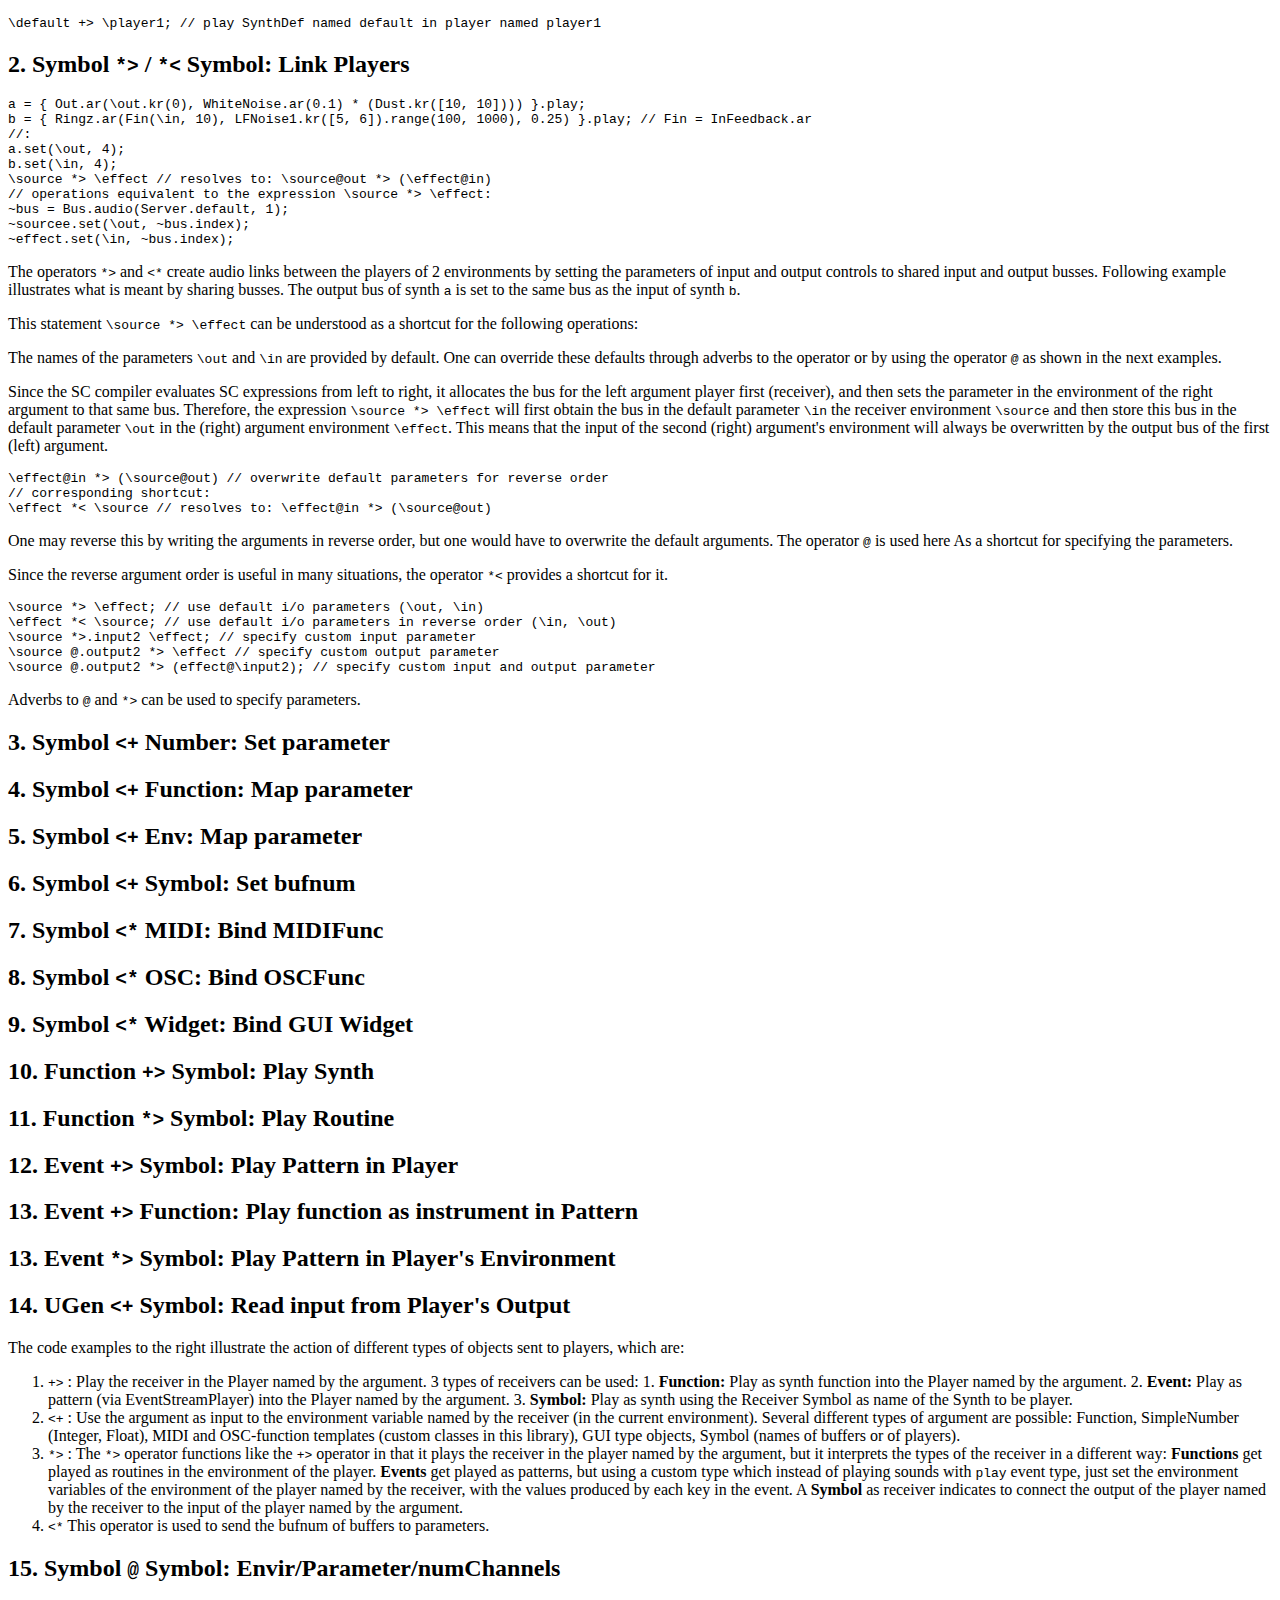
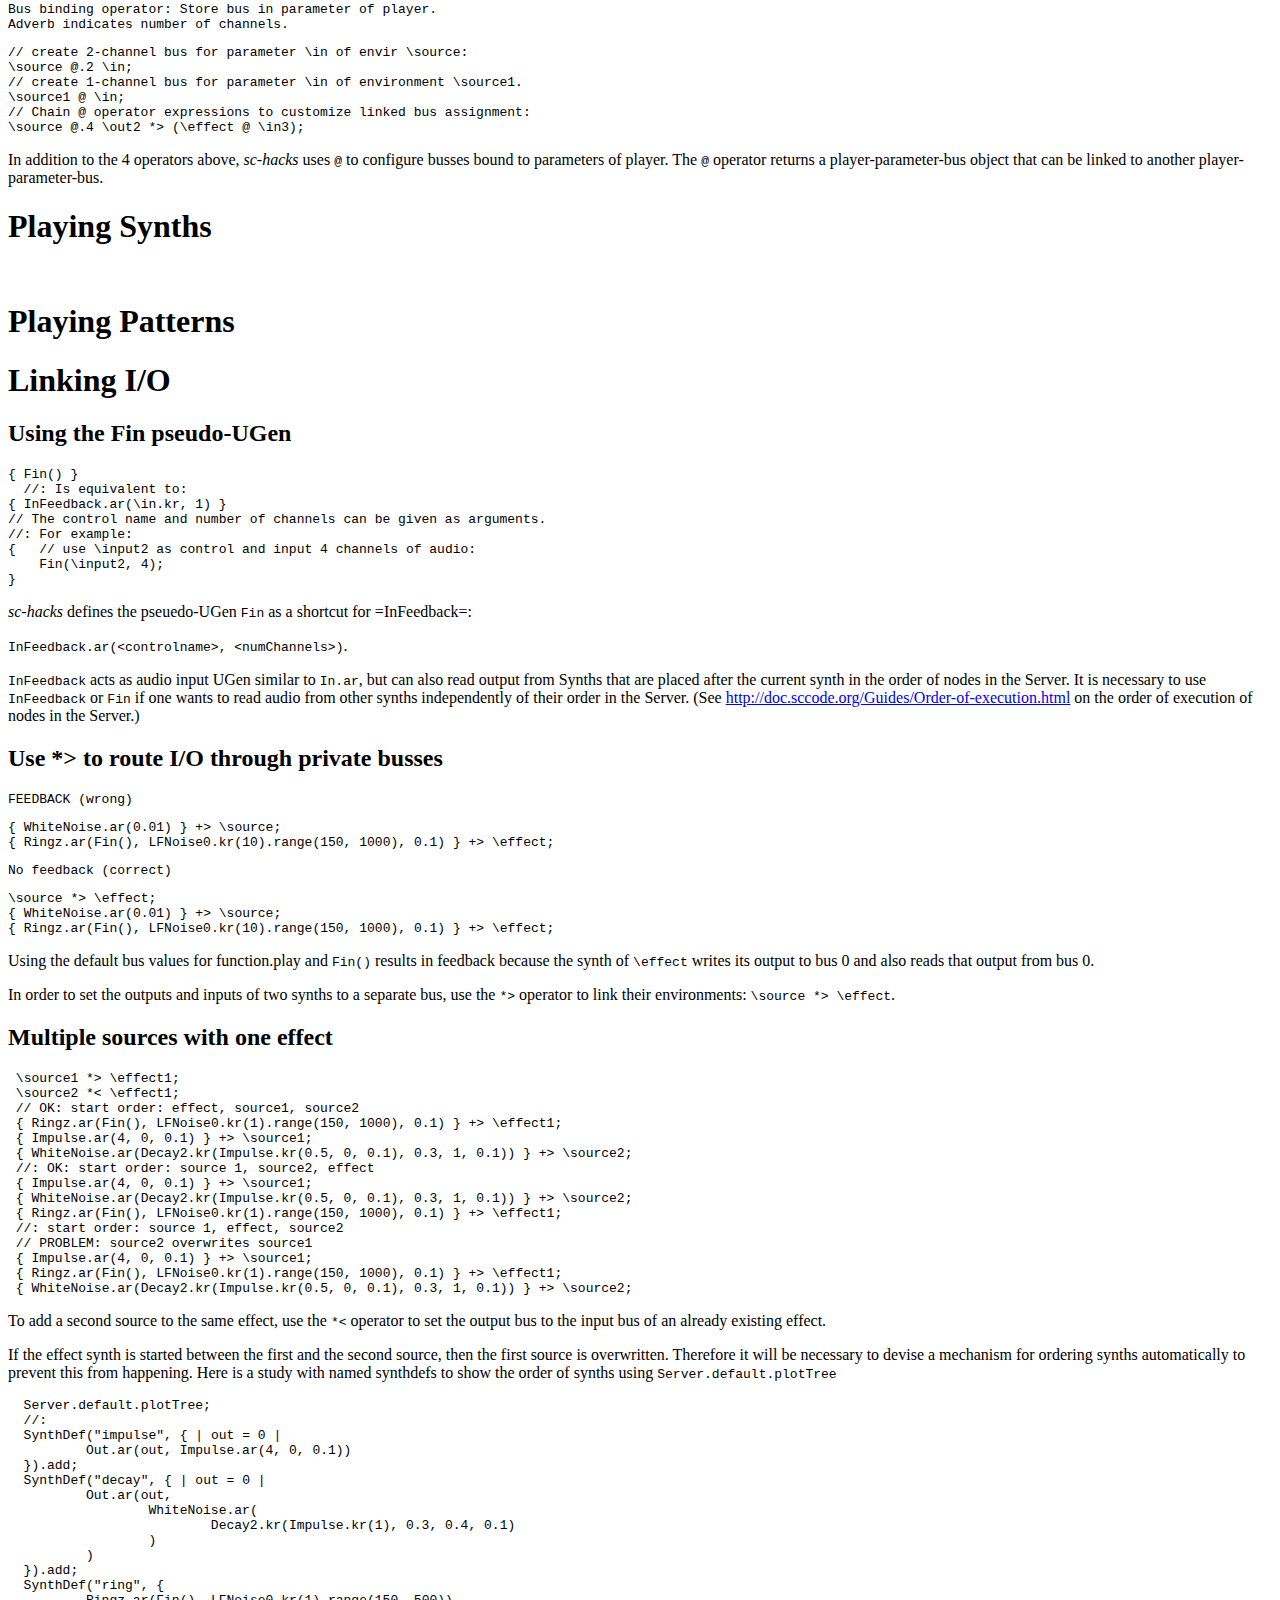
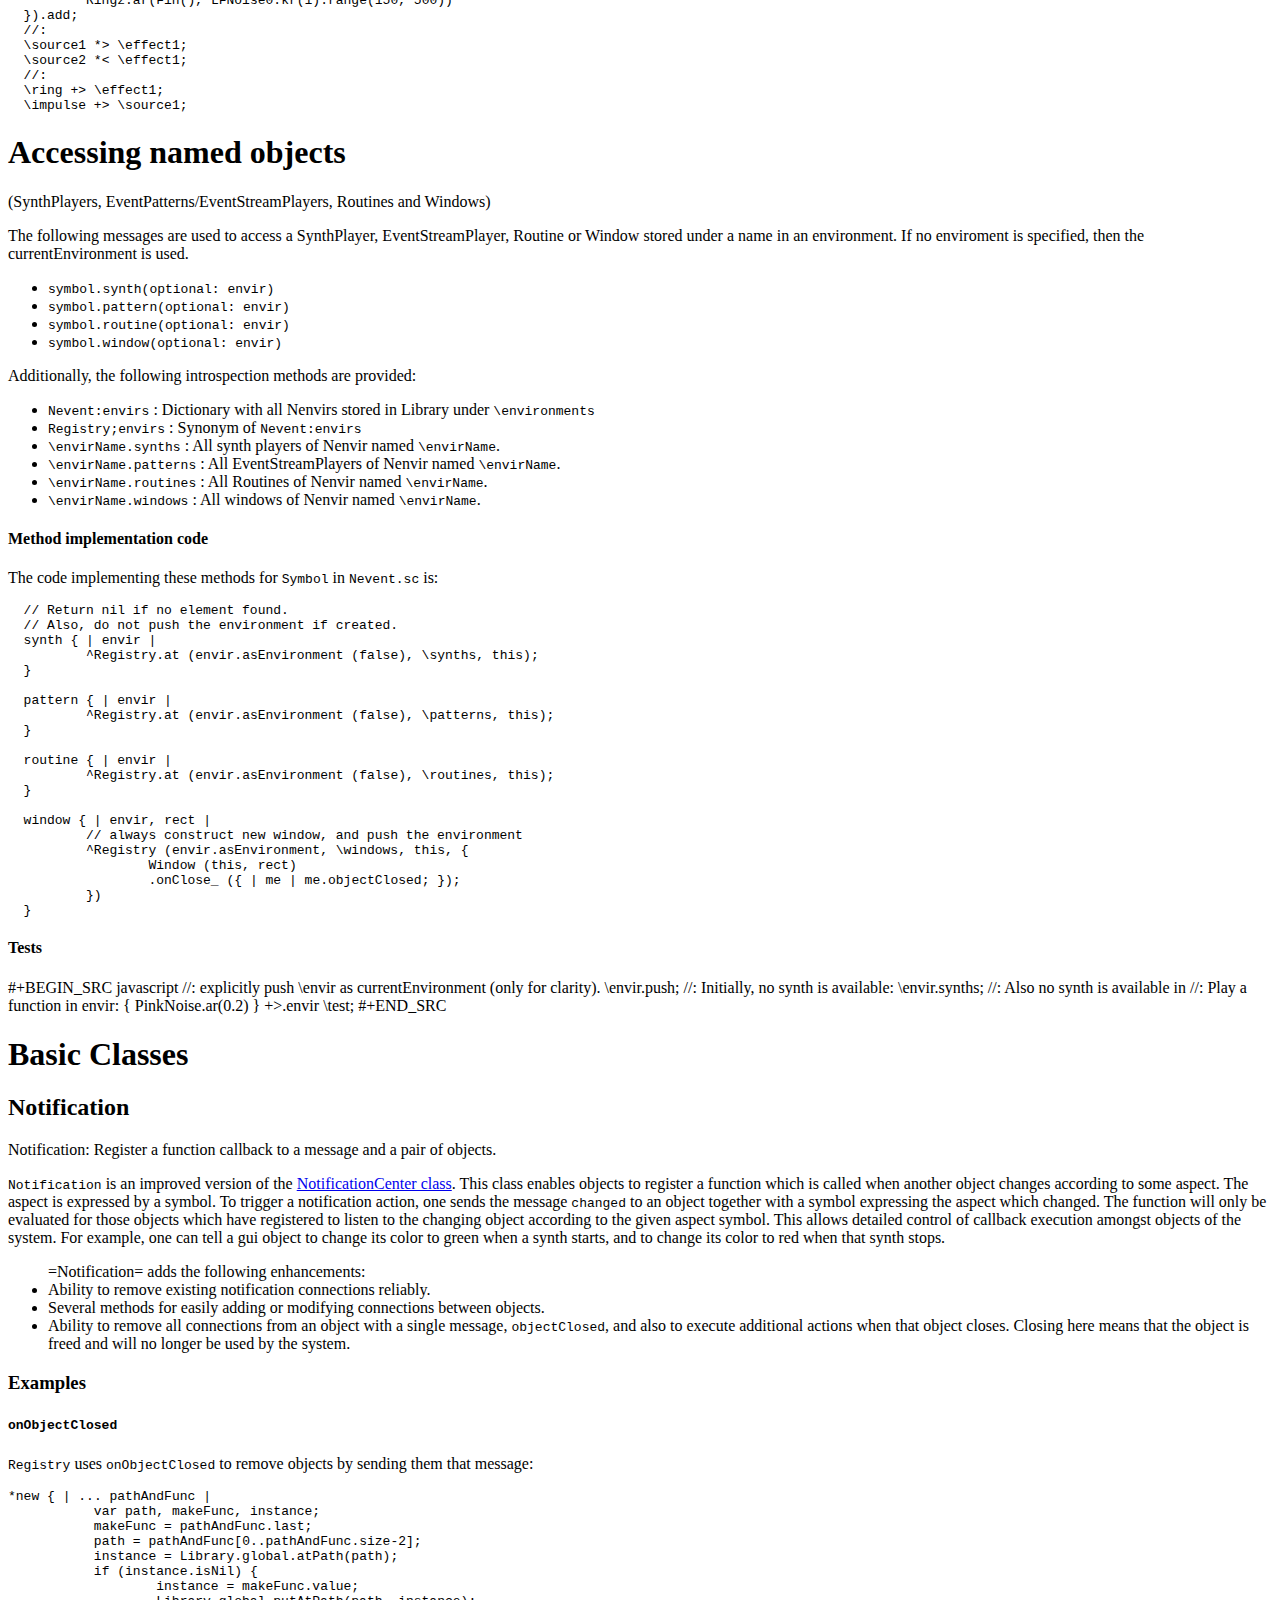
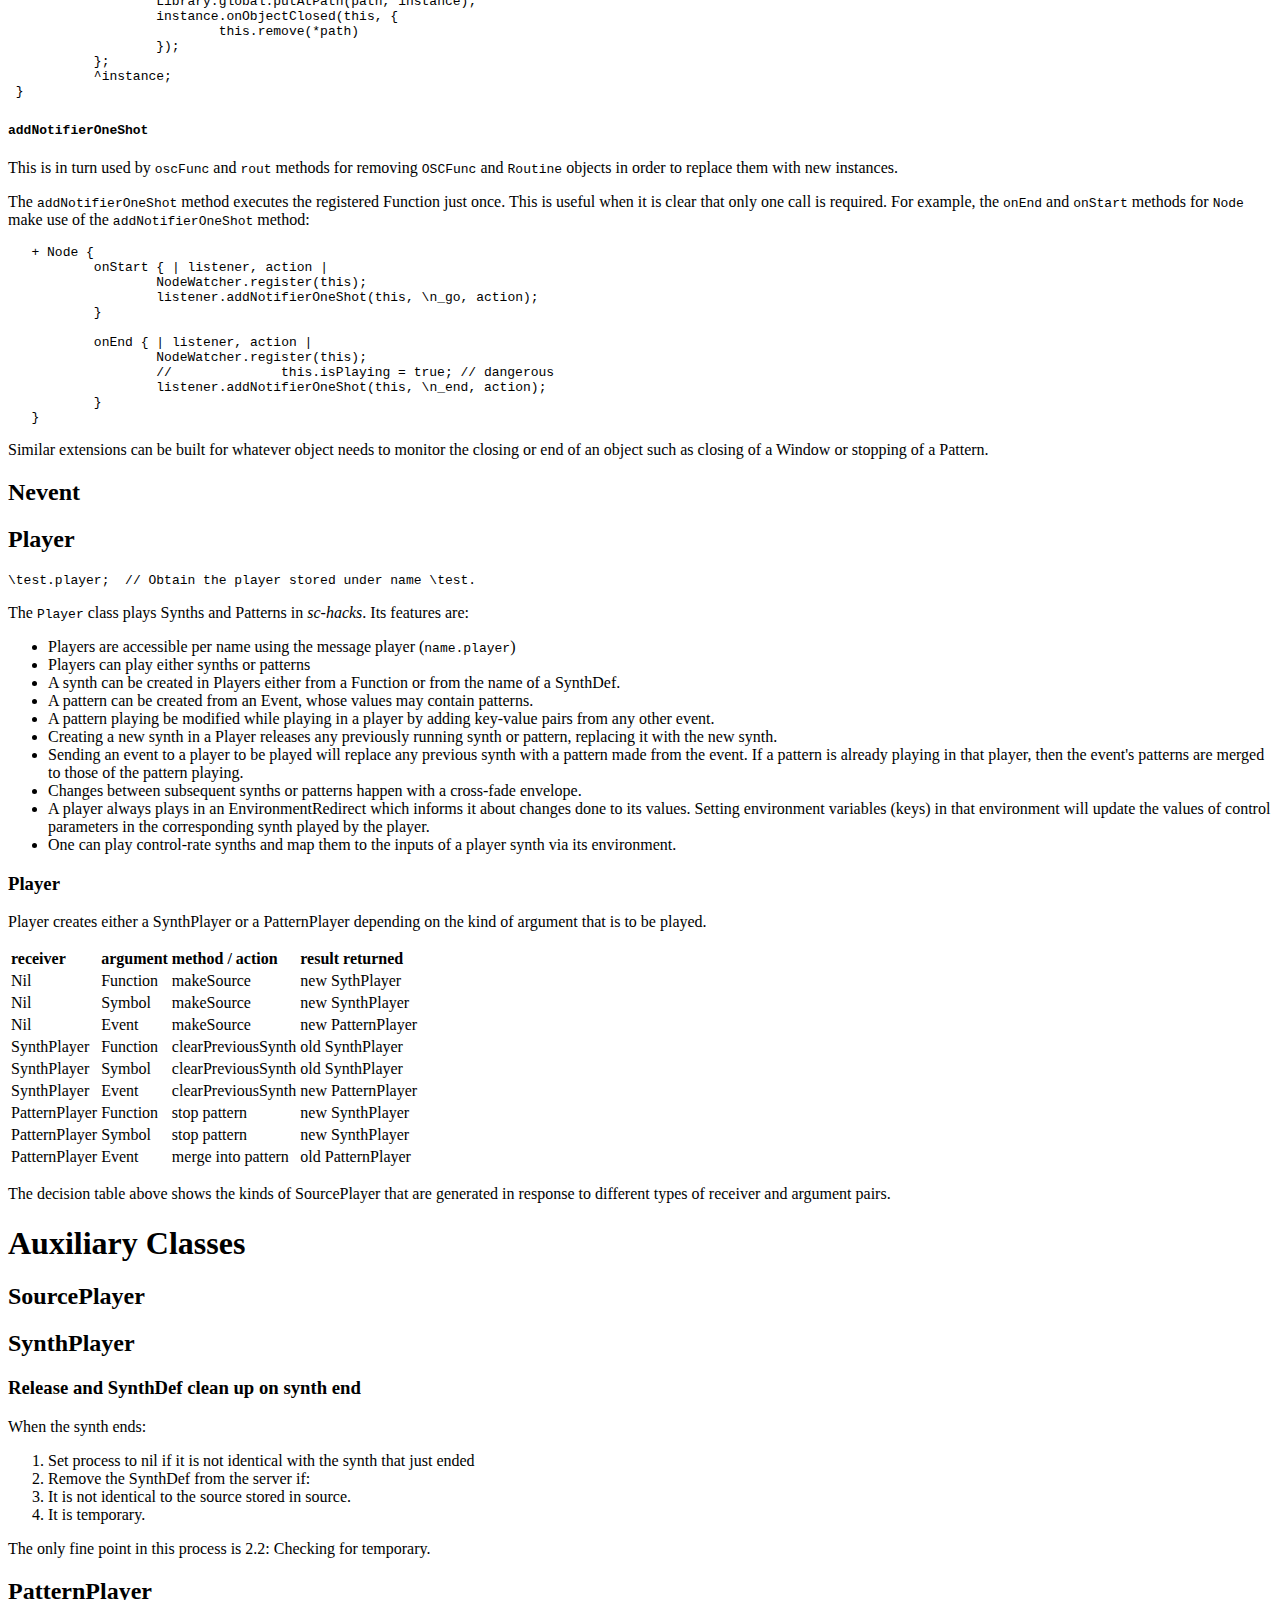
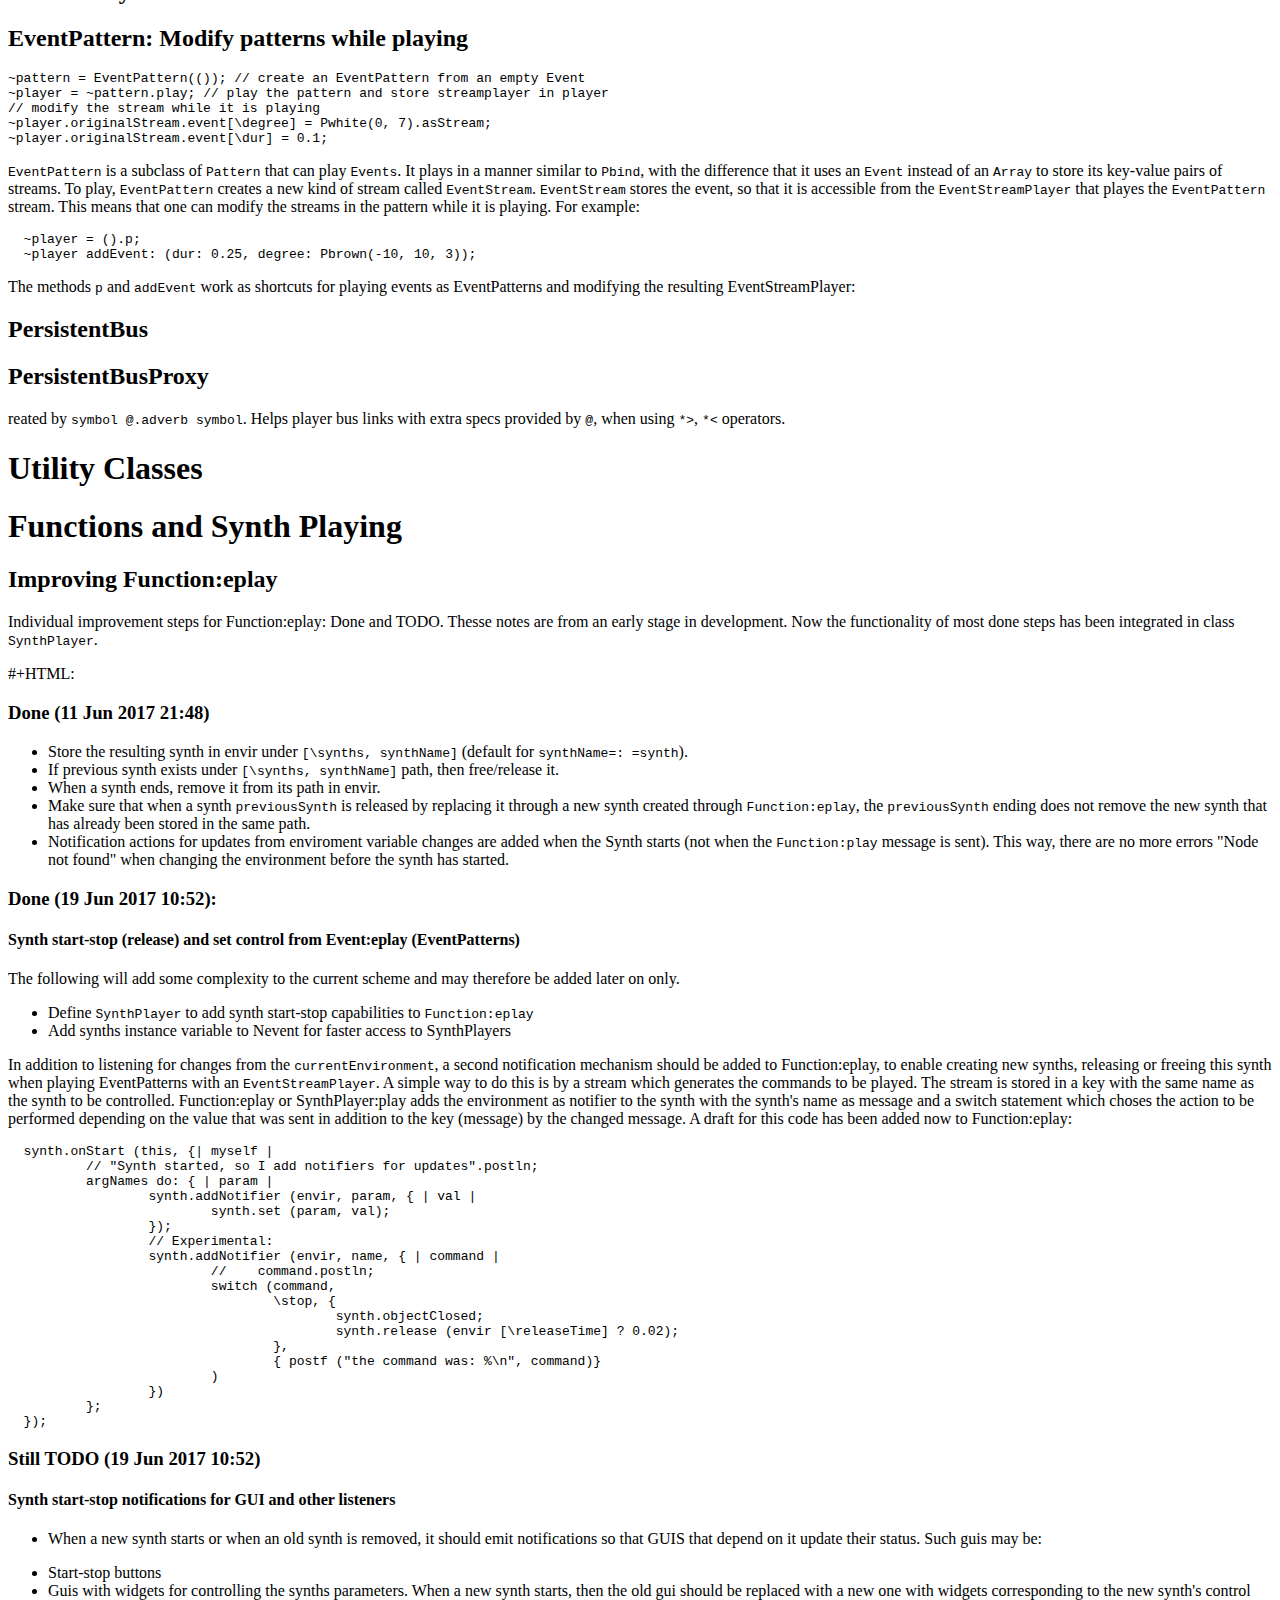
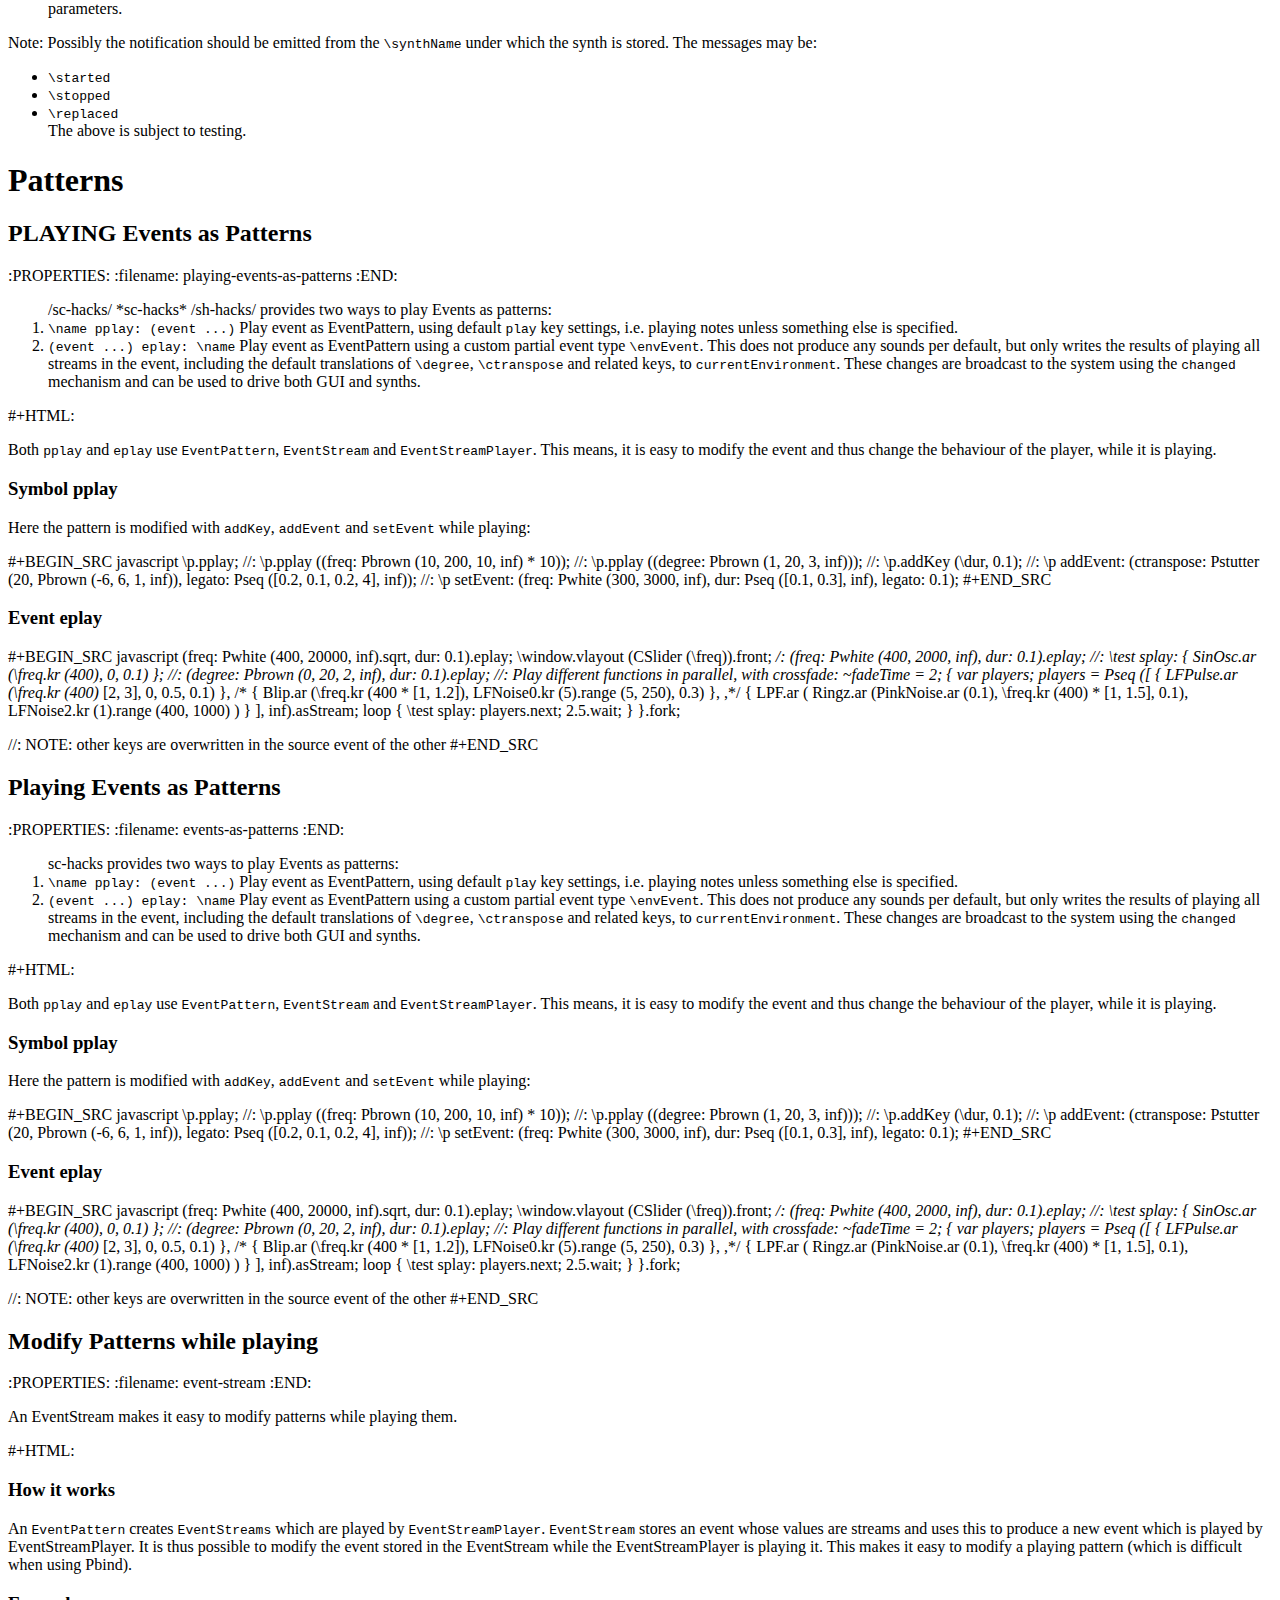
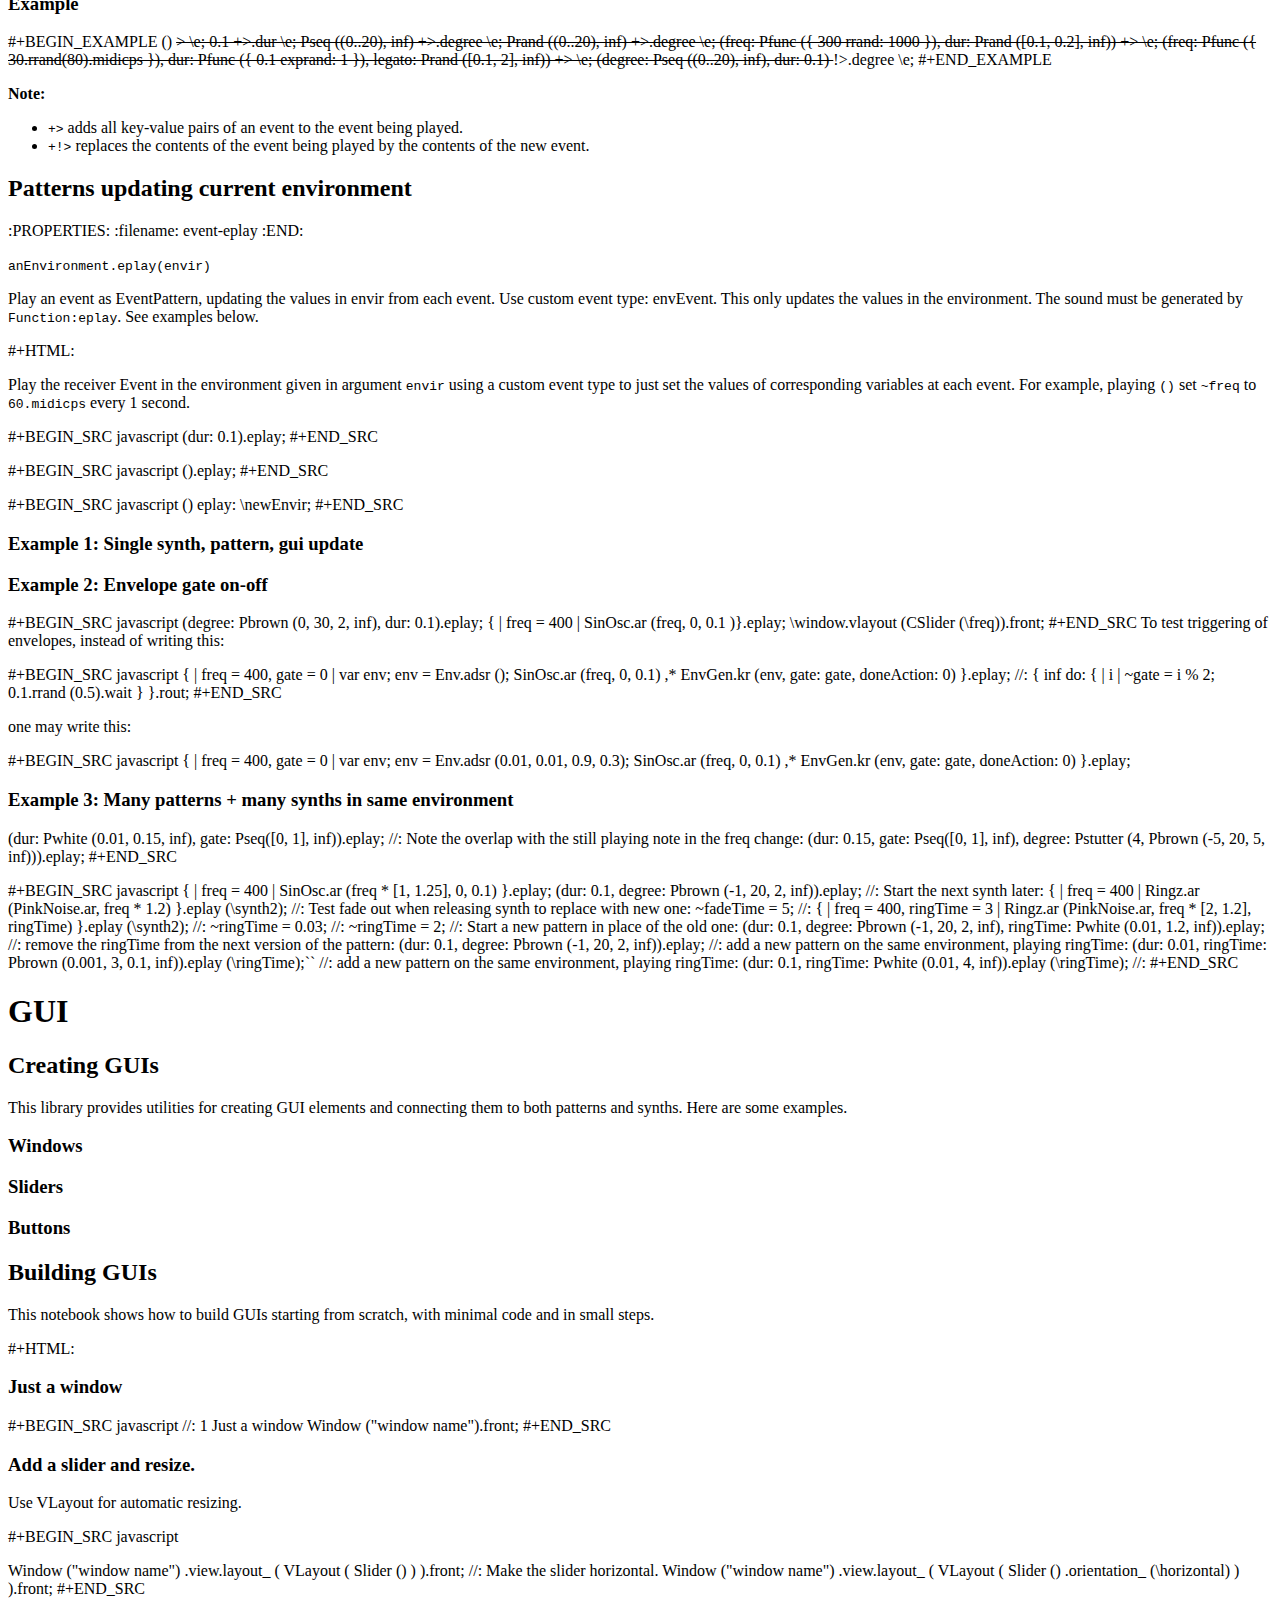
==== commit a5d5f590: "generated on 2017-09-29:12:35" ====
--- a/docs/index.html
+++ b/docs/index.html
@@ -106,6 +106,10 @@
 
 <h2 id="roadmap">Roadmap</h2>
 
+<p>For a breakdown of the most recent changes and progress report of the project, see the ROADMAP.org file in raw format here:</p>
+
+<p><a href="https://raw.githubusercontent.com/iani/sc-hacks/master/Notes/ROADMAP" title="https://raw.githubusercontent.com/iani/sc-hacks/master/Notes/ROADMAP" target="_blank">https://raw.githubusercontent.com/iani/sc-hacks/master/Notes/ROADMAP</a></p>
+
 <h3 id="under-development-september-2017">Under development September 2017</h3>
 
 <ul>
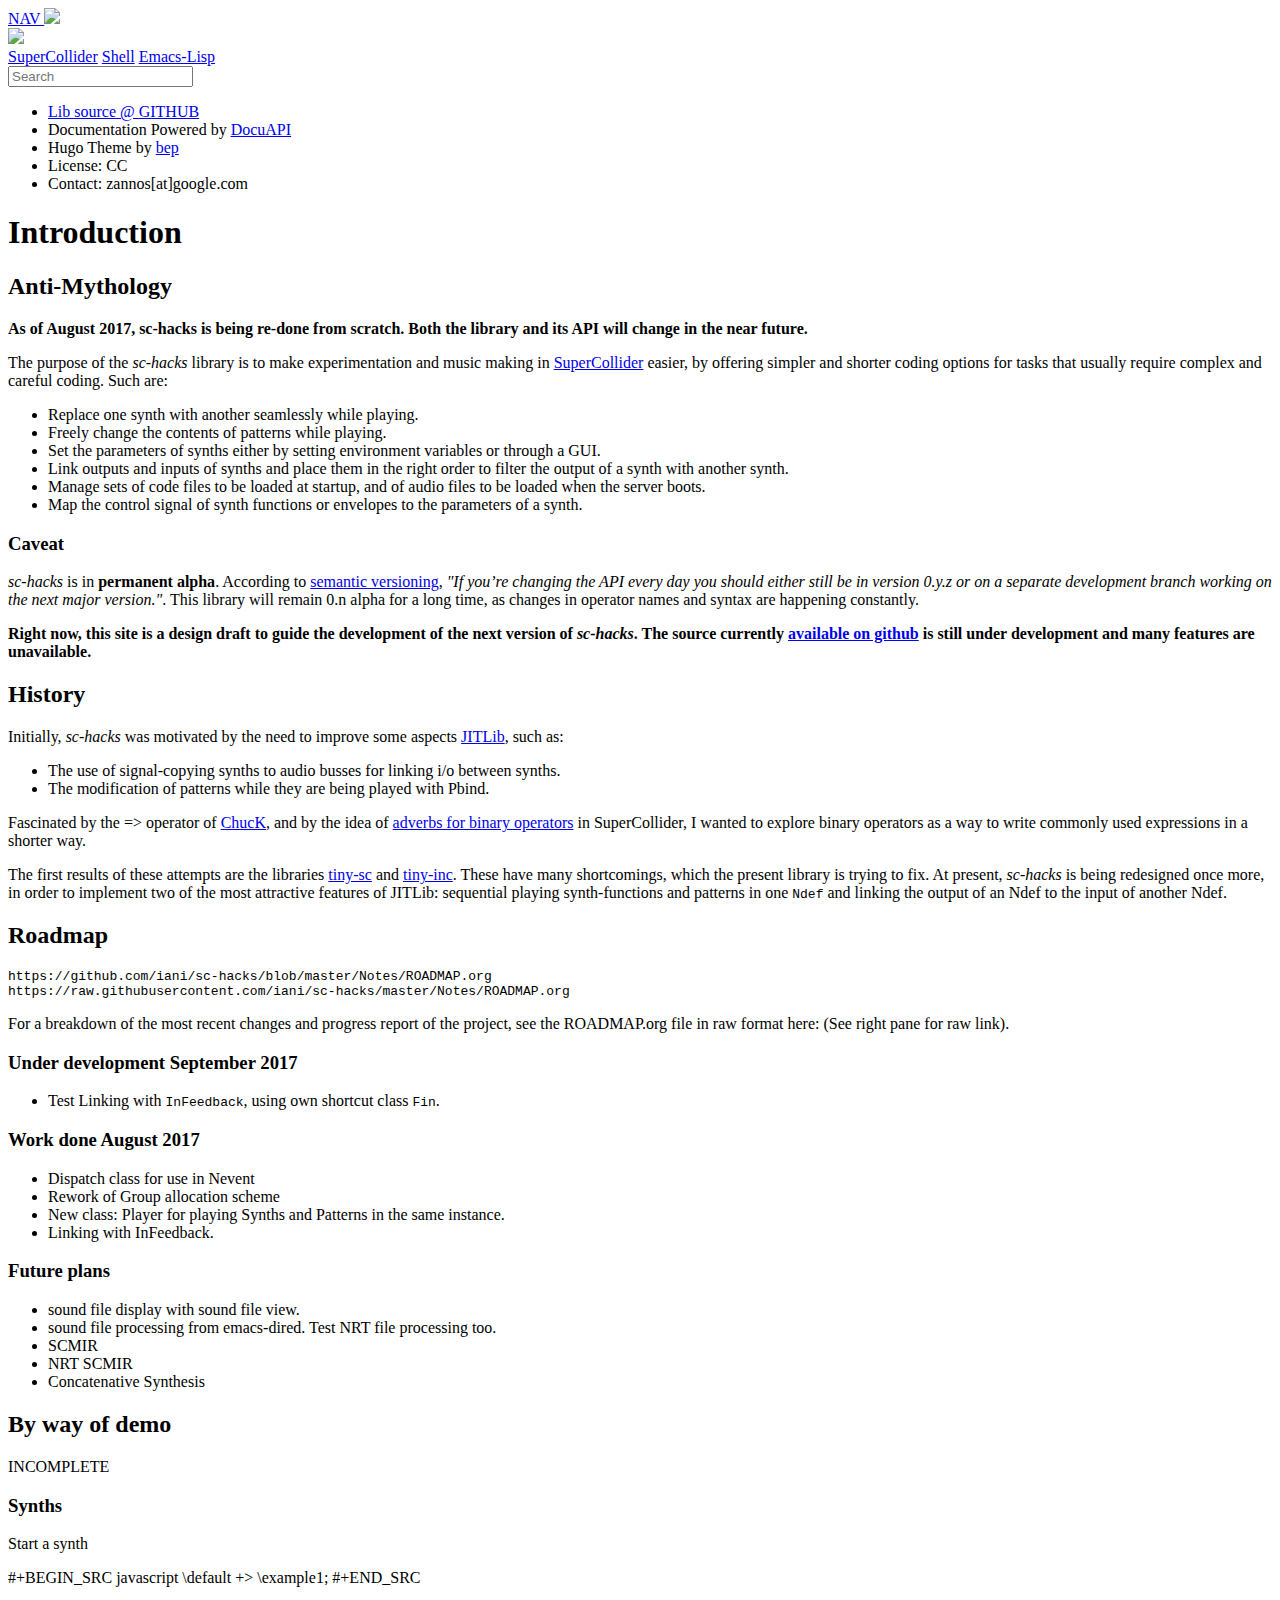
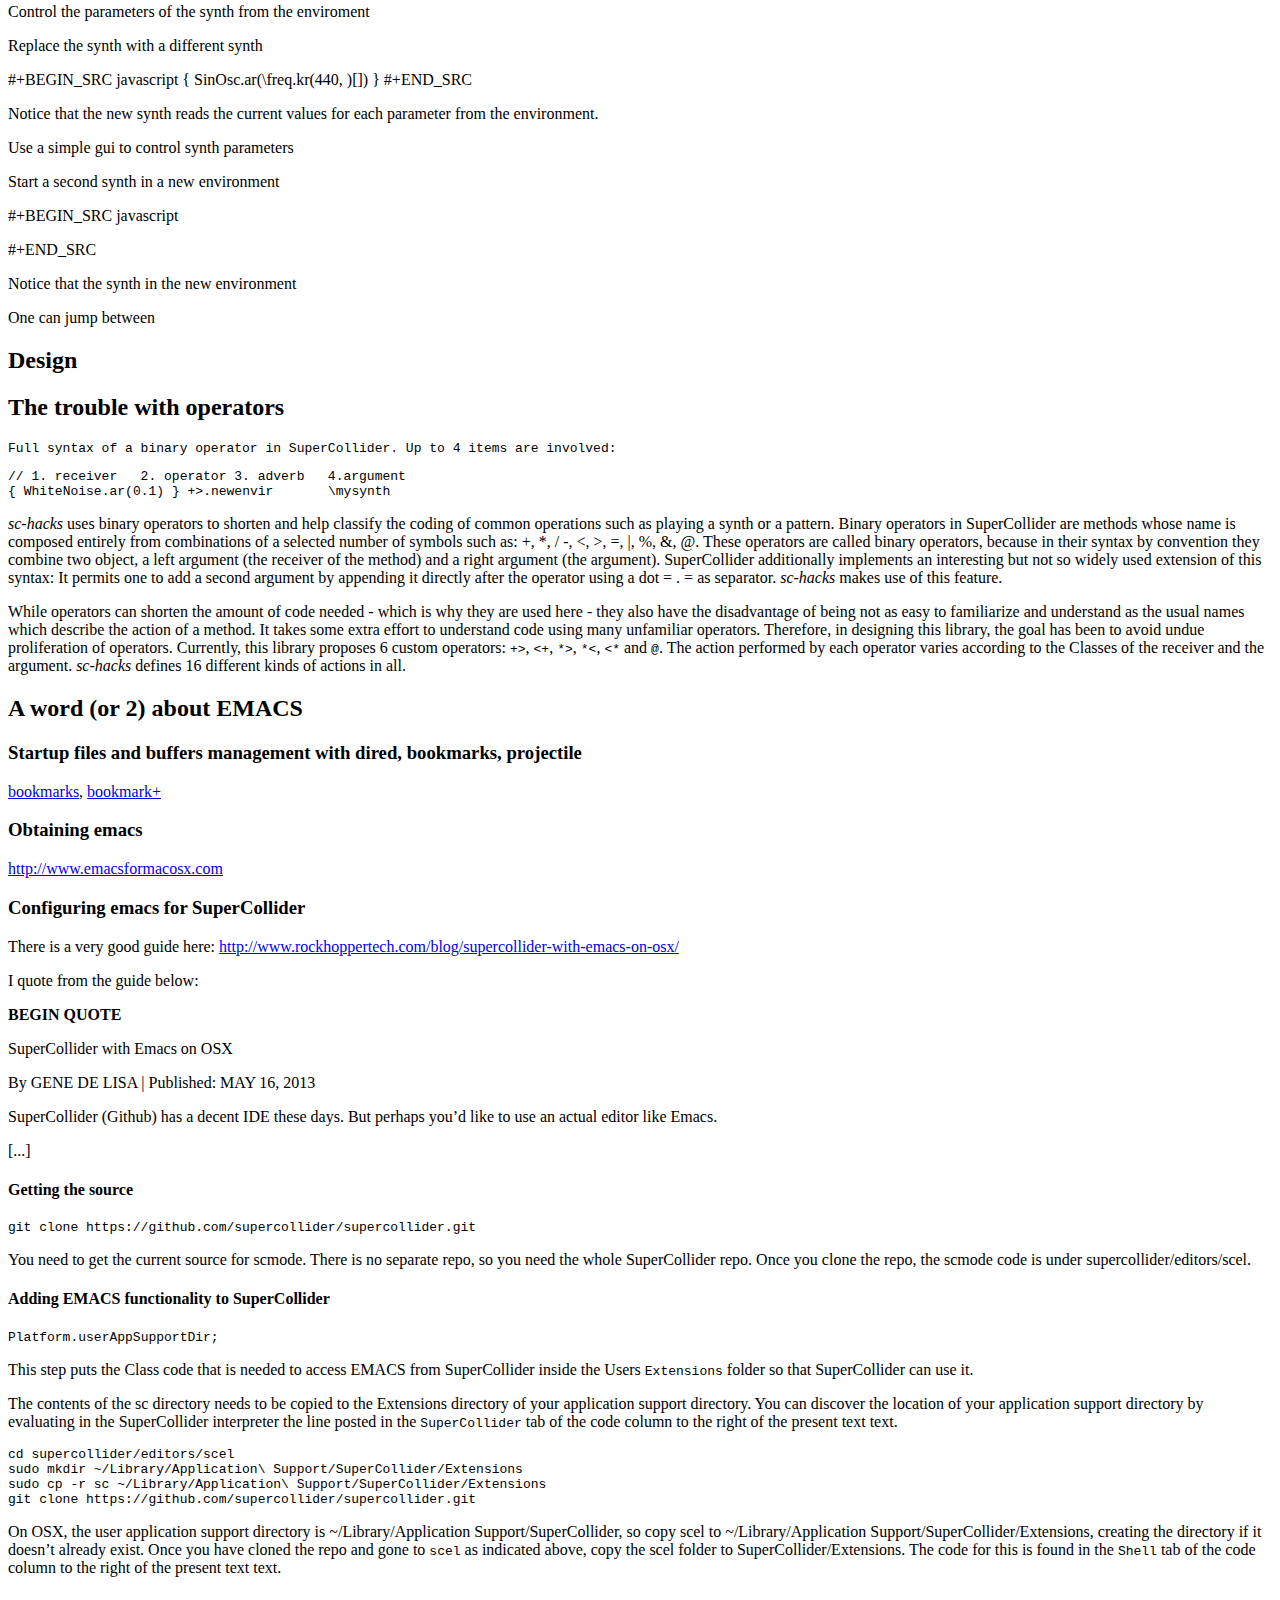
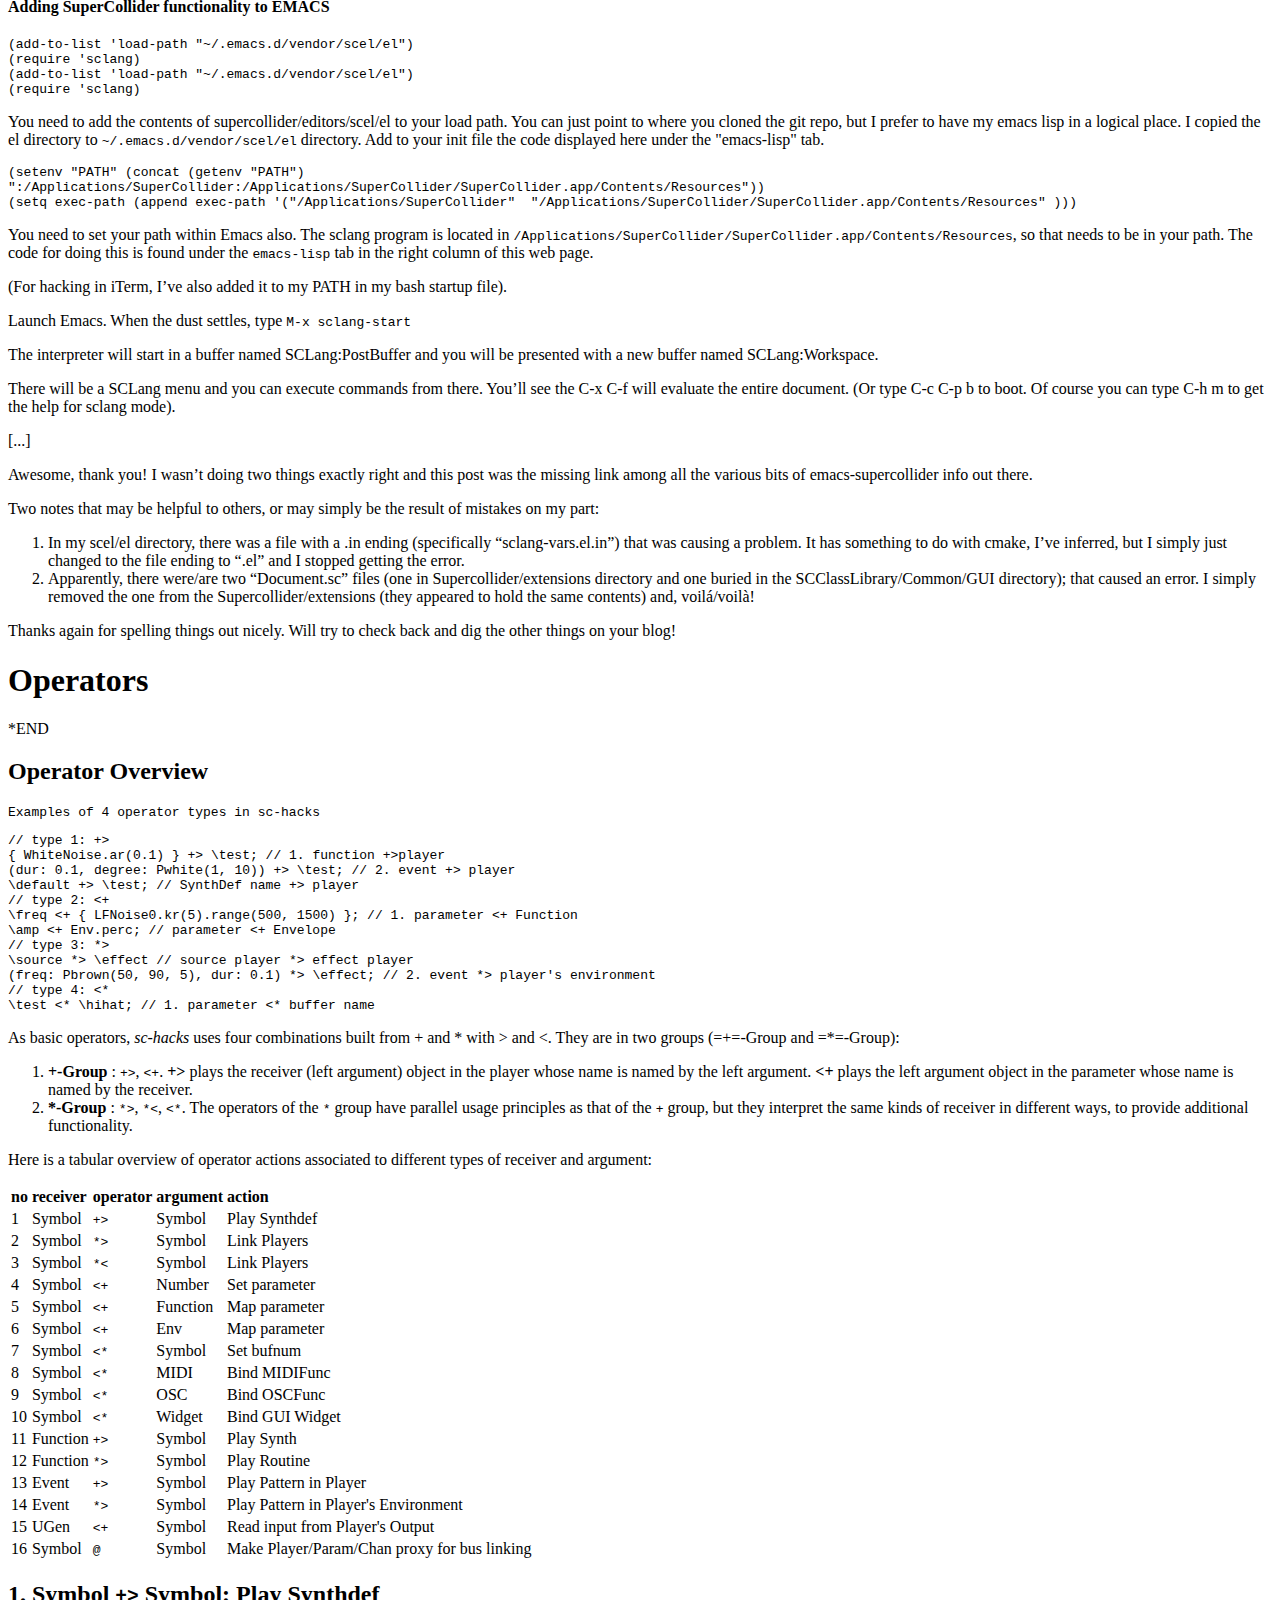
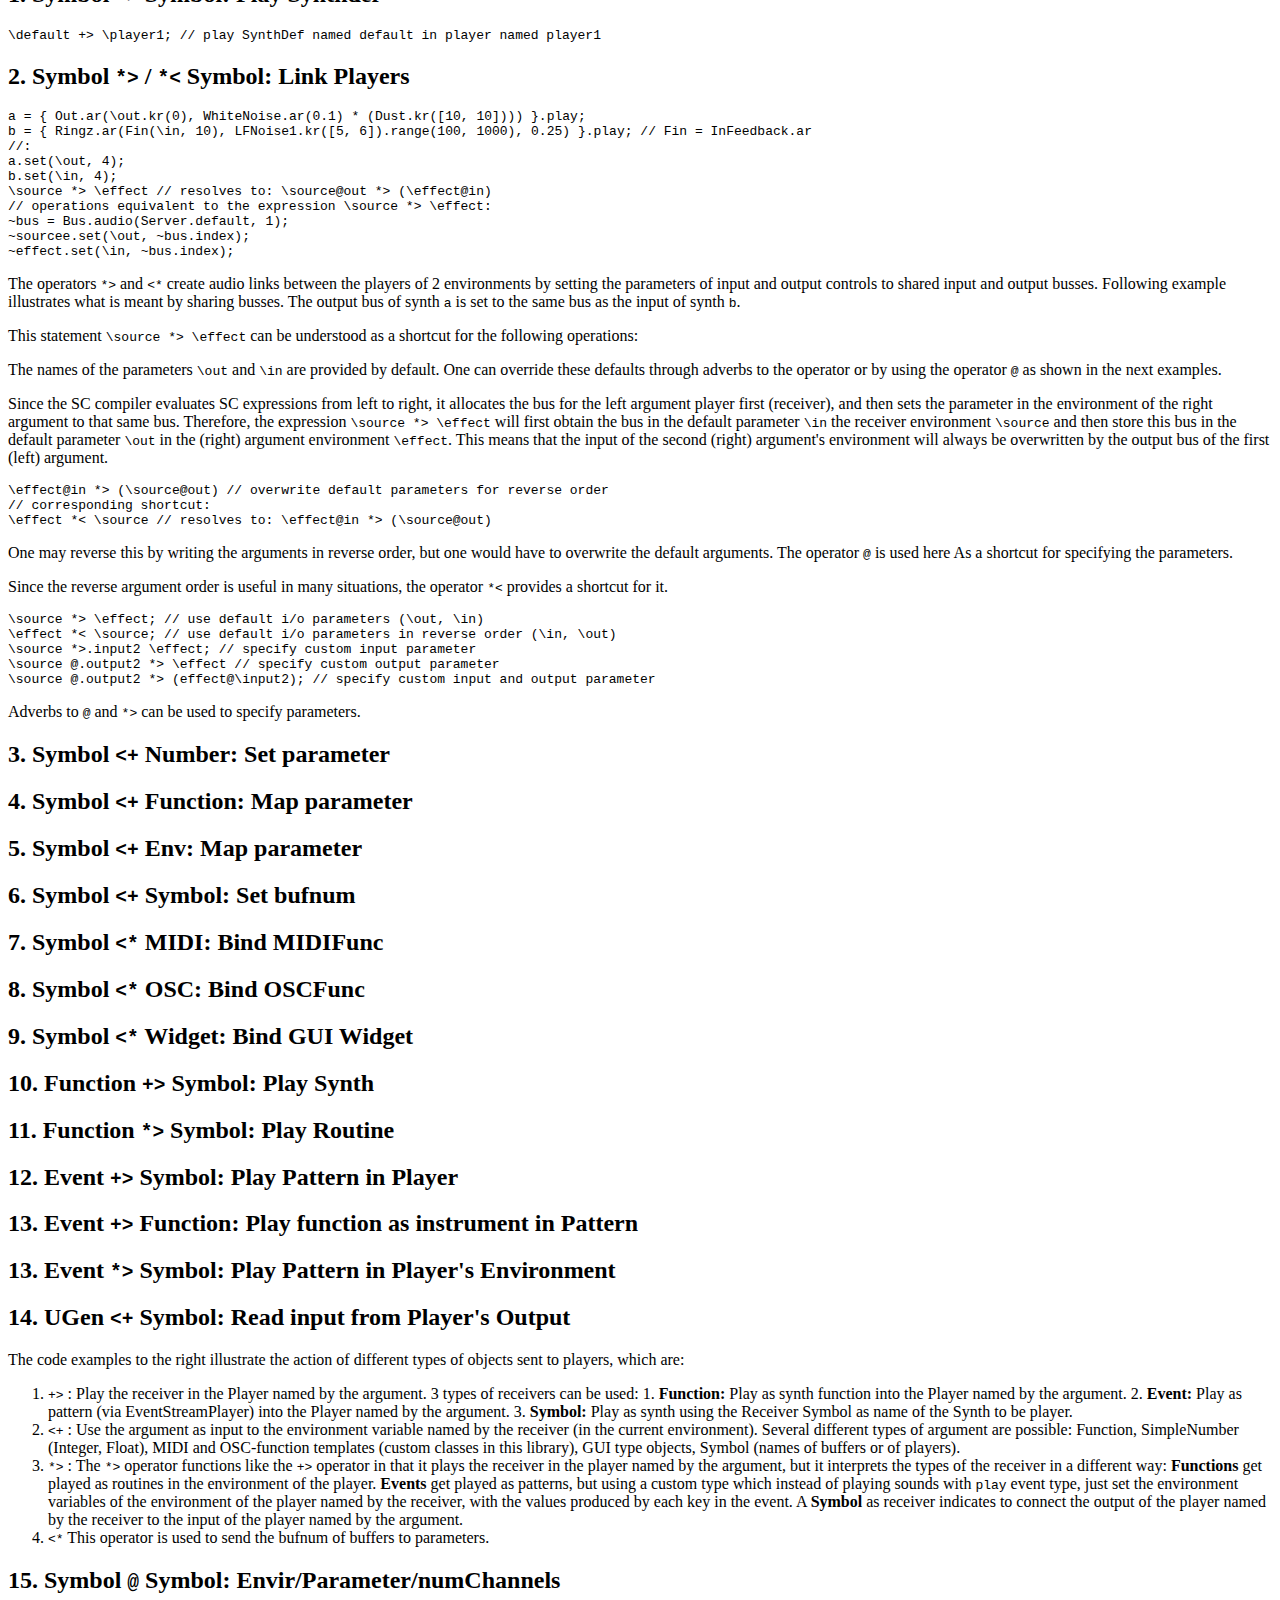
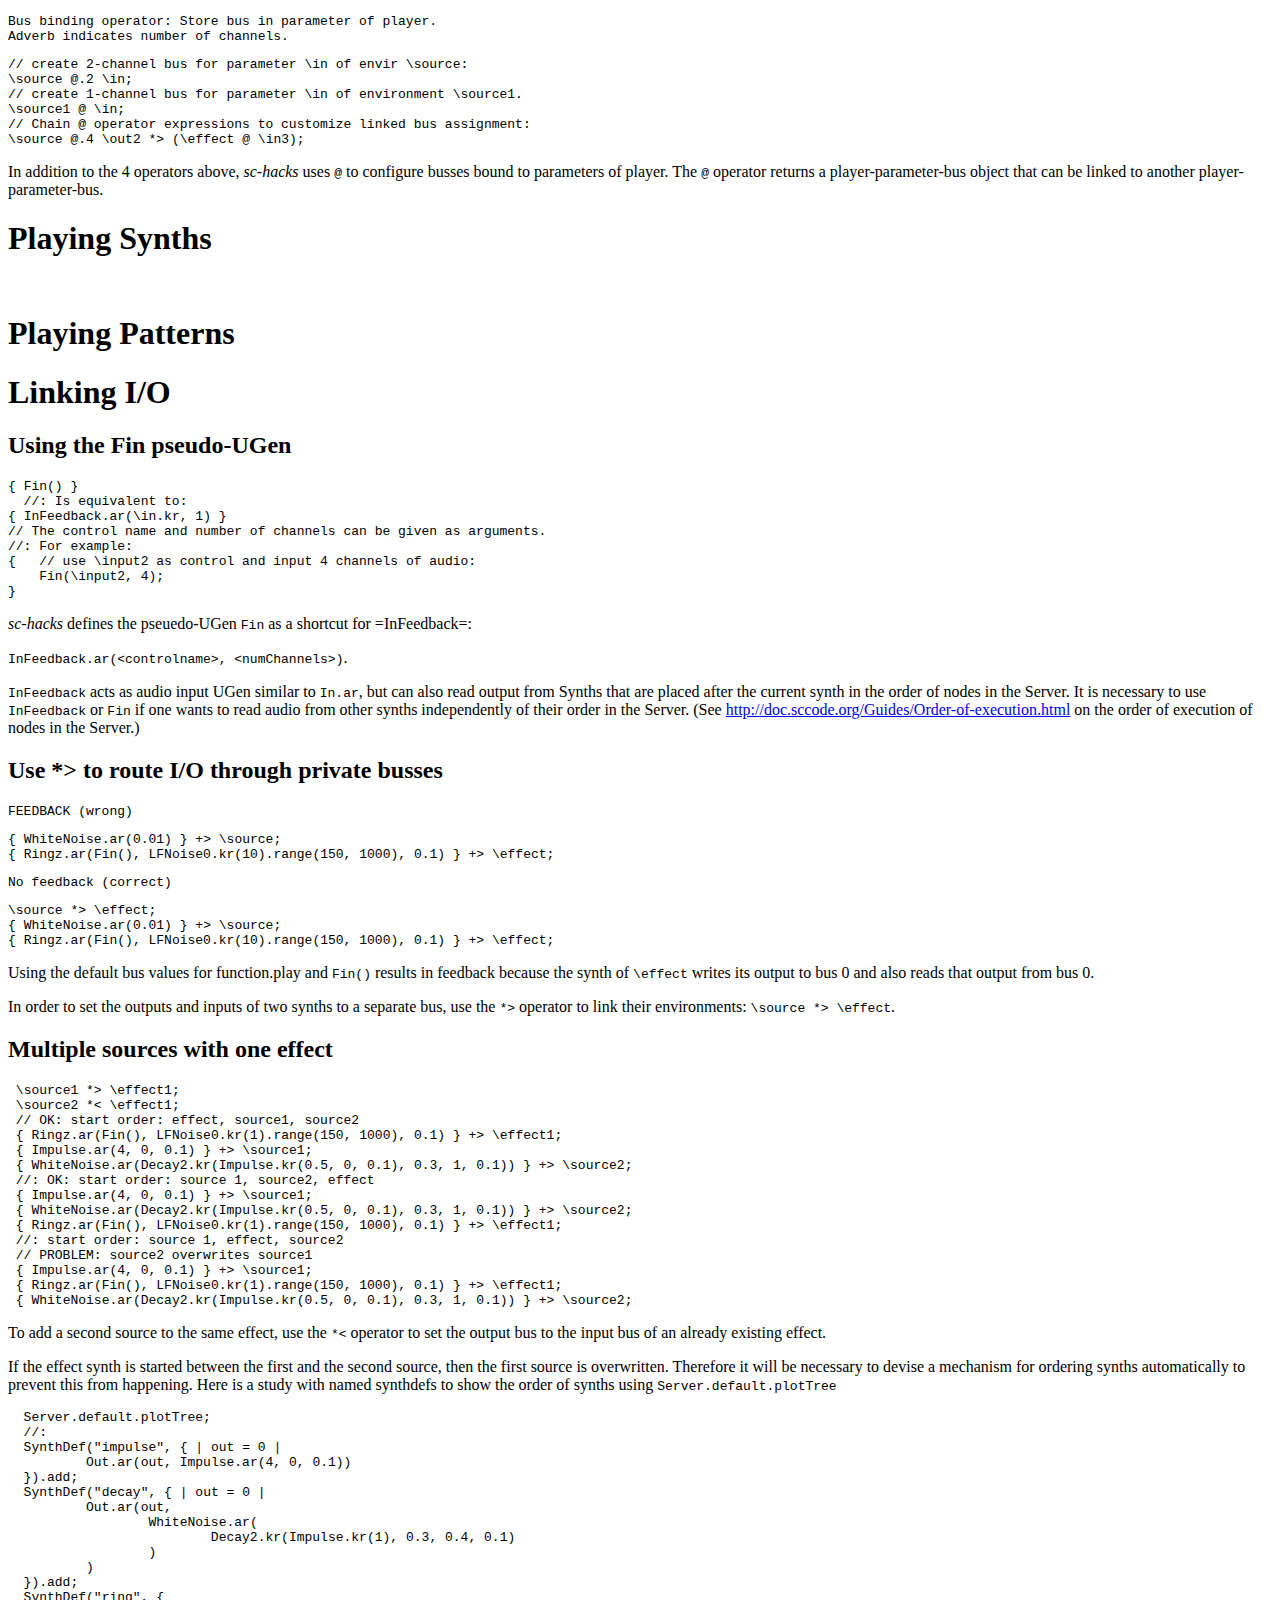
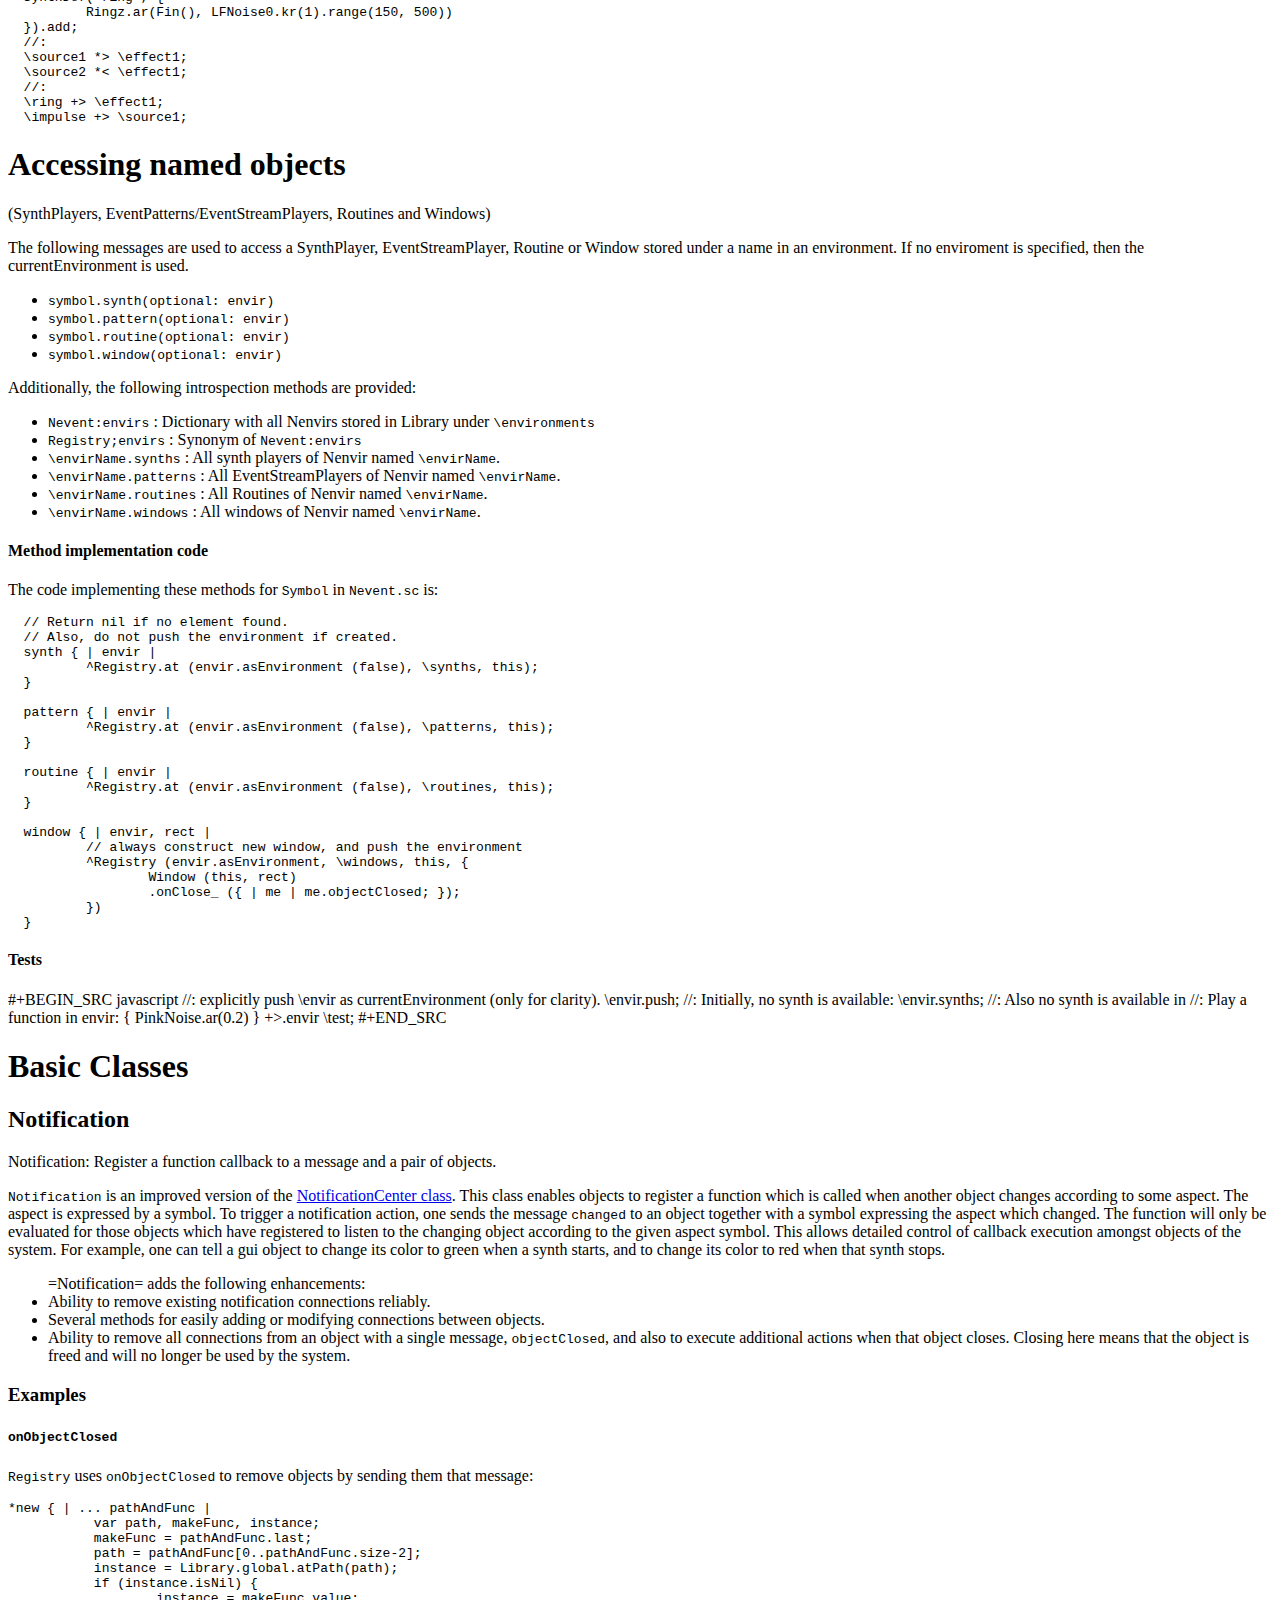
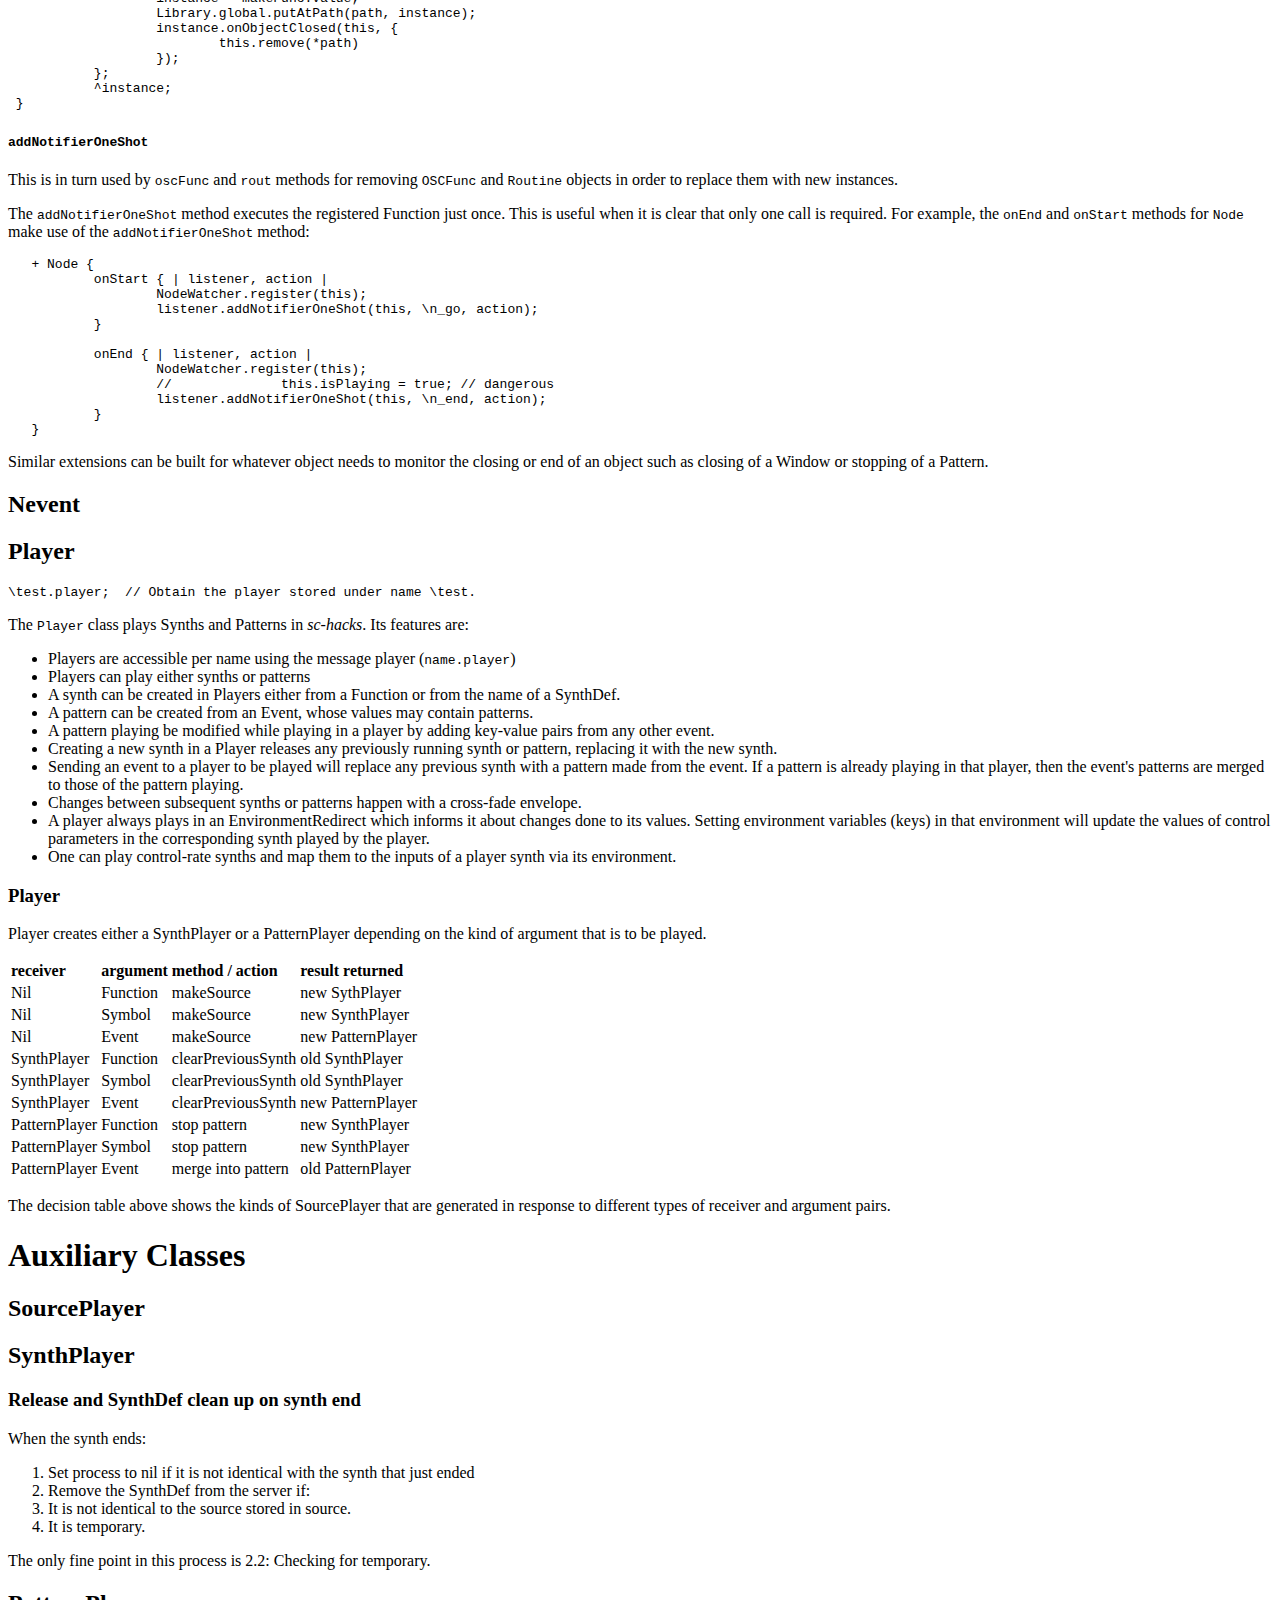
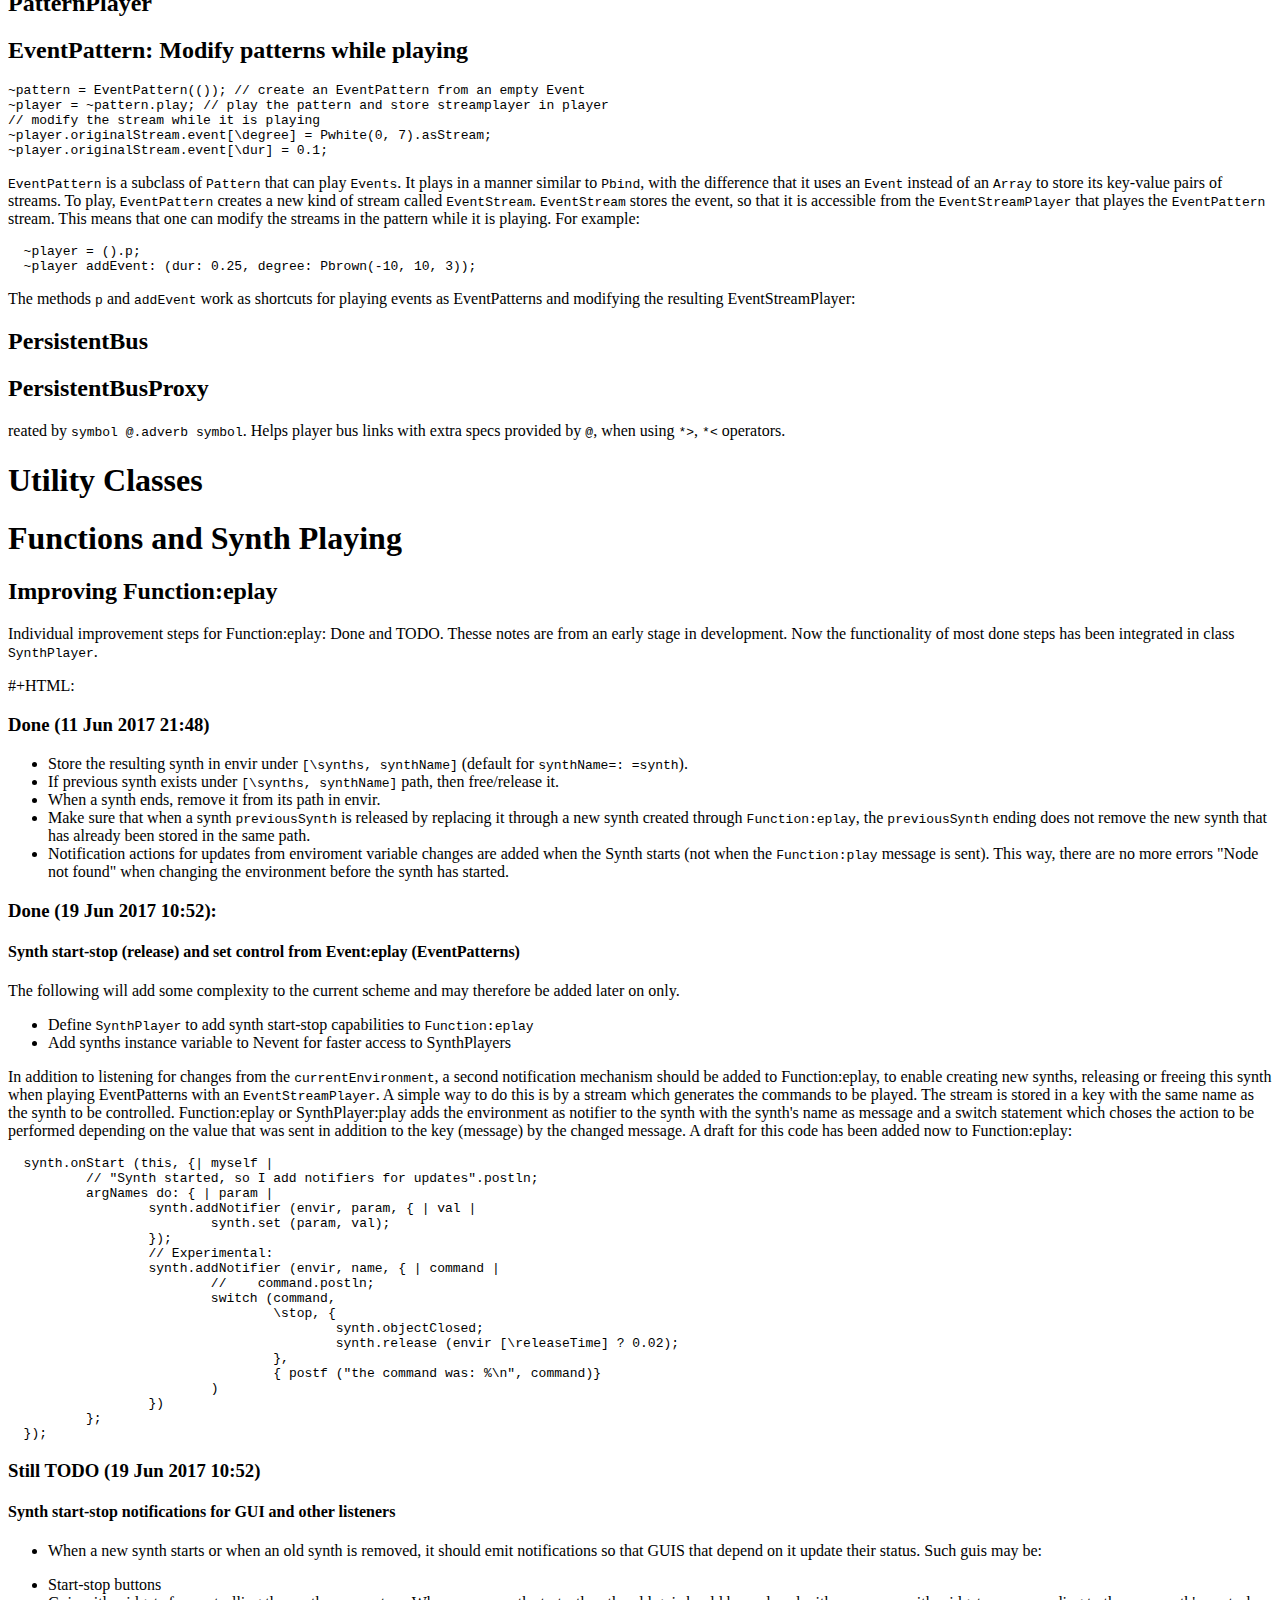
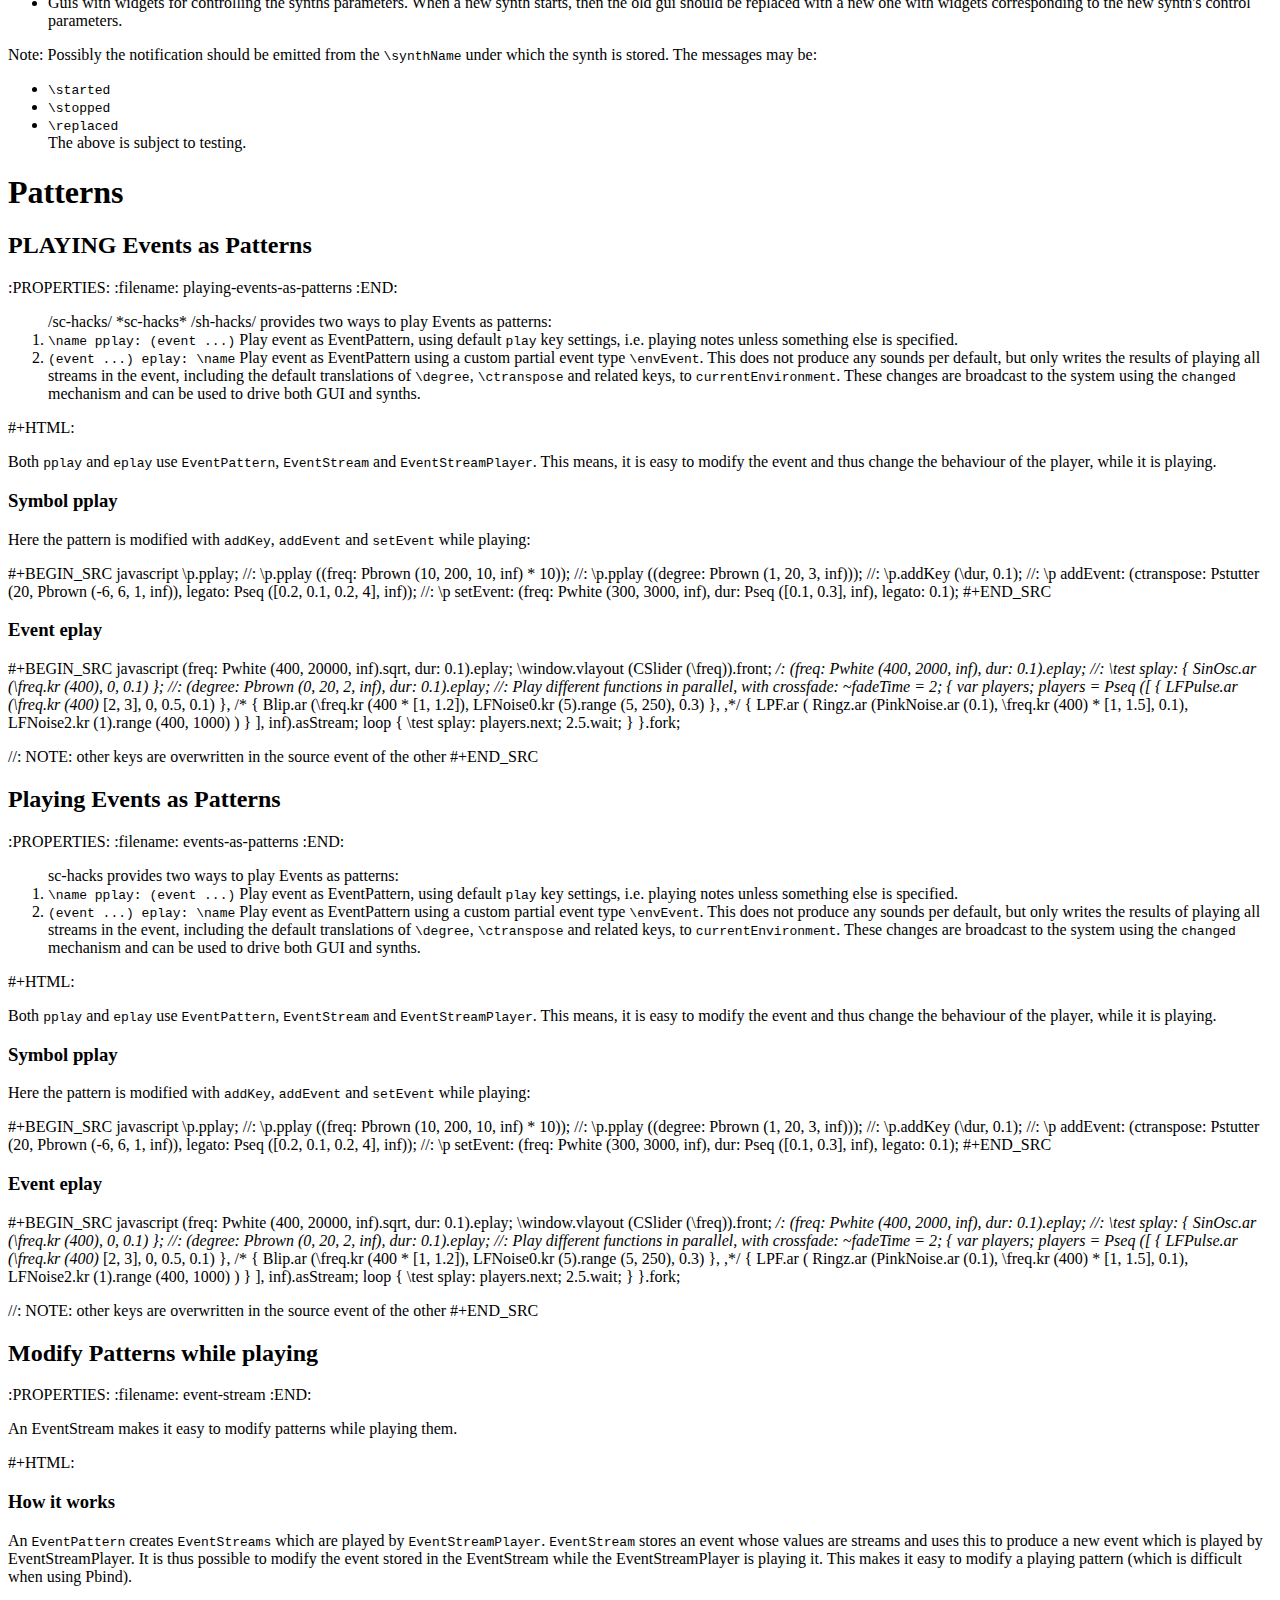
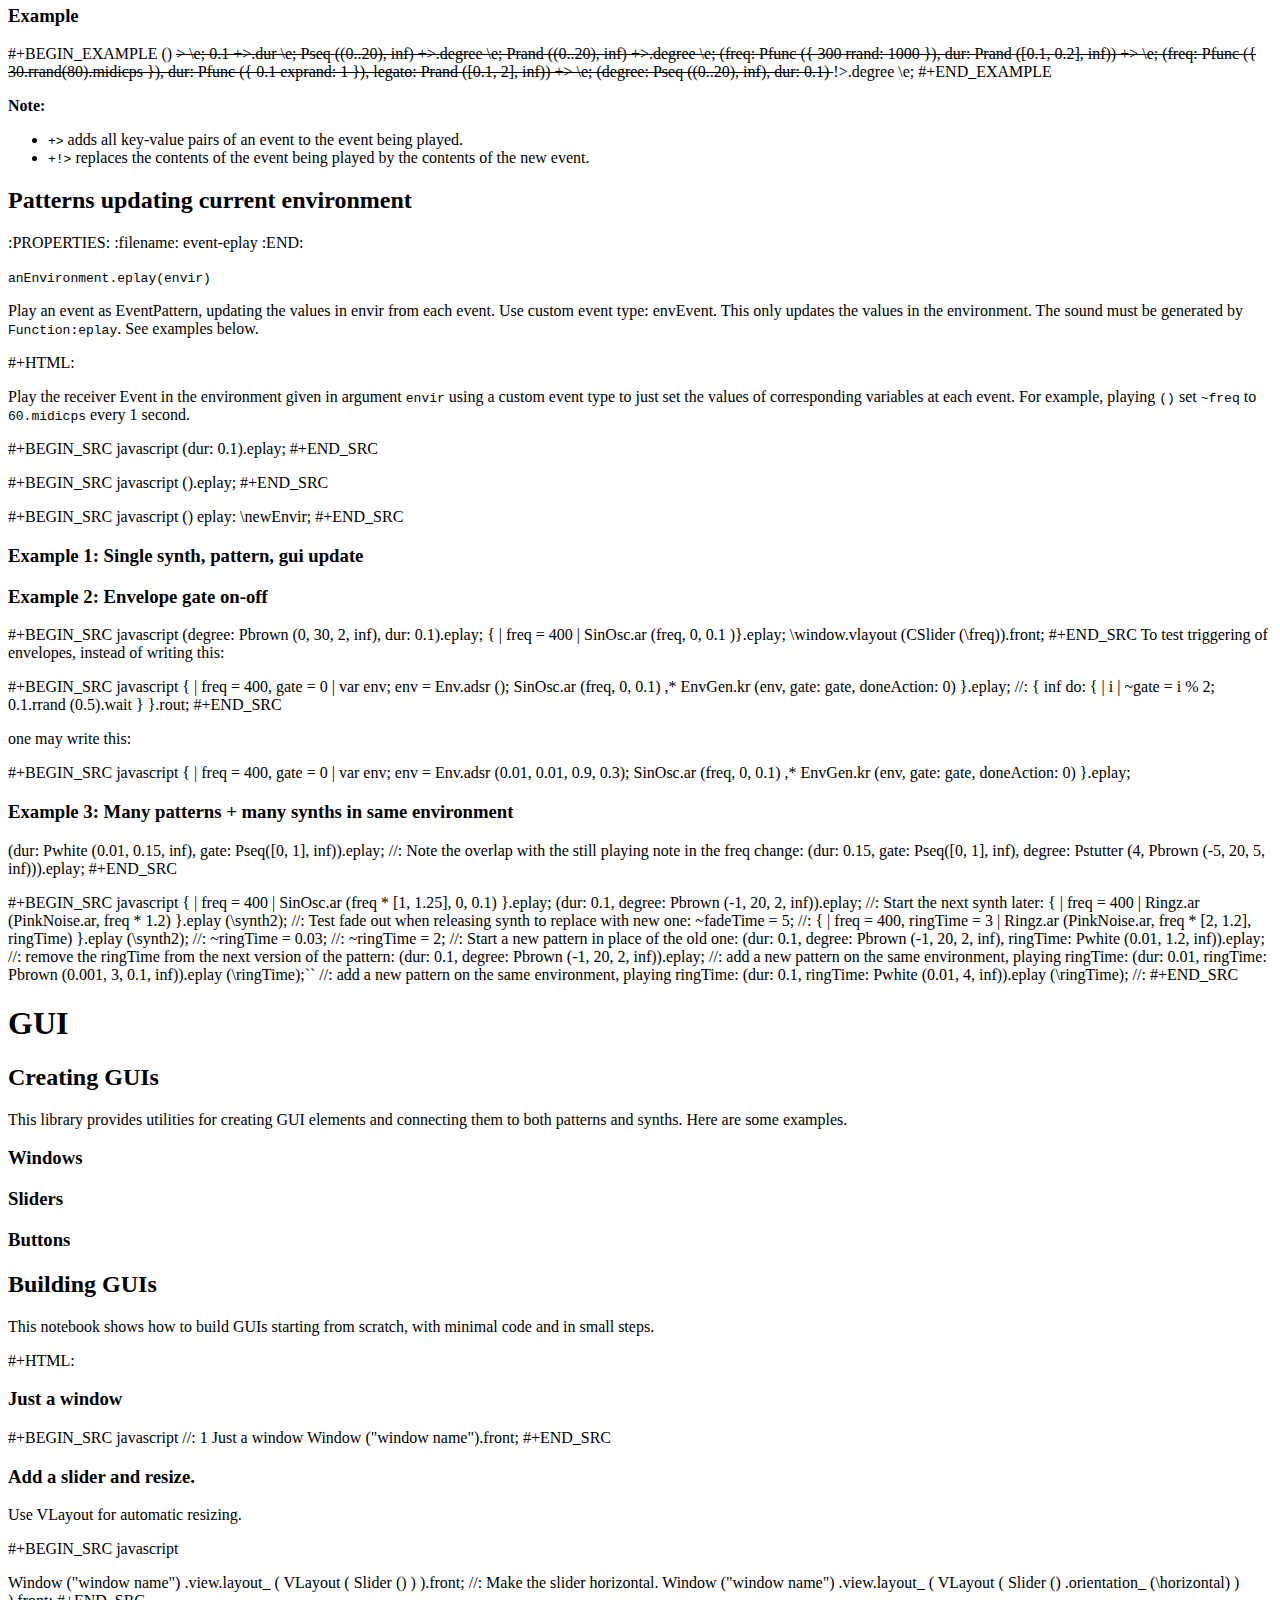
==== commit 45ef7b48: "generated on 2017-09-29:13:18" ====
--- a/docs/index.html
+++ b/docs/index.html
@@ -105,10 +105,12 @@
 <p>The first results of these attempts are the libraries <a href="https://github.com/iani/tiny-sc" title="tiny-sc" target="_blank">tiny-sc</a> and <a href="https://github.com/iani/tiny-inc" title="tiny-inc" target="_blank">tiny-inc</a>.  These have many shortcomings, which the present library is trying to fix.  At present, <em>sc-hacks</em> is being redesigned once more, in order to implement two of the most attractive features of JITLib: sequential playing synth-functions and patterns in one <code>Ndef</code> and linking the output of an Ndef to the input of another Ndef.</p>
 
 <h2 id="roadmap">Roadmap</h2>
-
-<p>For a breakdown of the most recent changes and progress report of the project, see the ROADMAP.org file in raw format here:</p>
-
-<p><a href="https://raw.githubusercontent.com/iani/sc-hacks/master/Notes/ROADMAP" title="https://raw.githubusercontent.com/iani/sc-hacks/master/Notes/ROADMAP" target="_blank">https://raw.githubusercontent.com/iani/sc-hacks/master/Notes/ROADMAP</a></p>
+<pre class="example">
+https://github.com/iani/sc-hacks/blob/master/Notes/ROADMAP.org
+https://raw.githubusercontent.com/iani/sc-hacks/master/Notes/ROADMAP.org
+</pre>
+
+<p>For a breakdown of the most recent changes and progress report of the project, see the ROADMAP.org file in raw format here: (See right pane for raw link).</p>
 
 <h3 id="under-development-september-2017">Under development September 2017</h3>
 
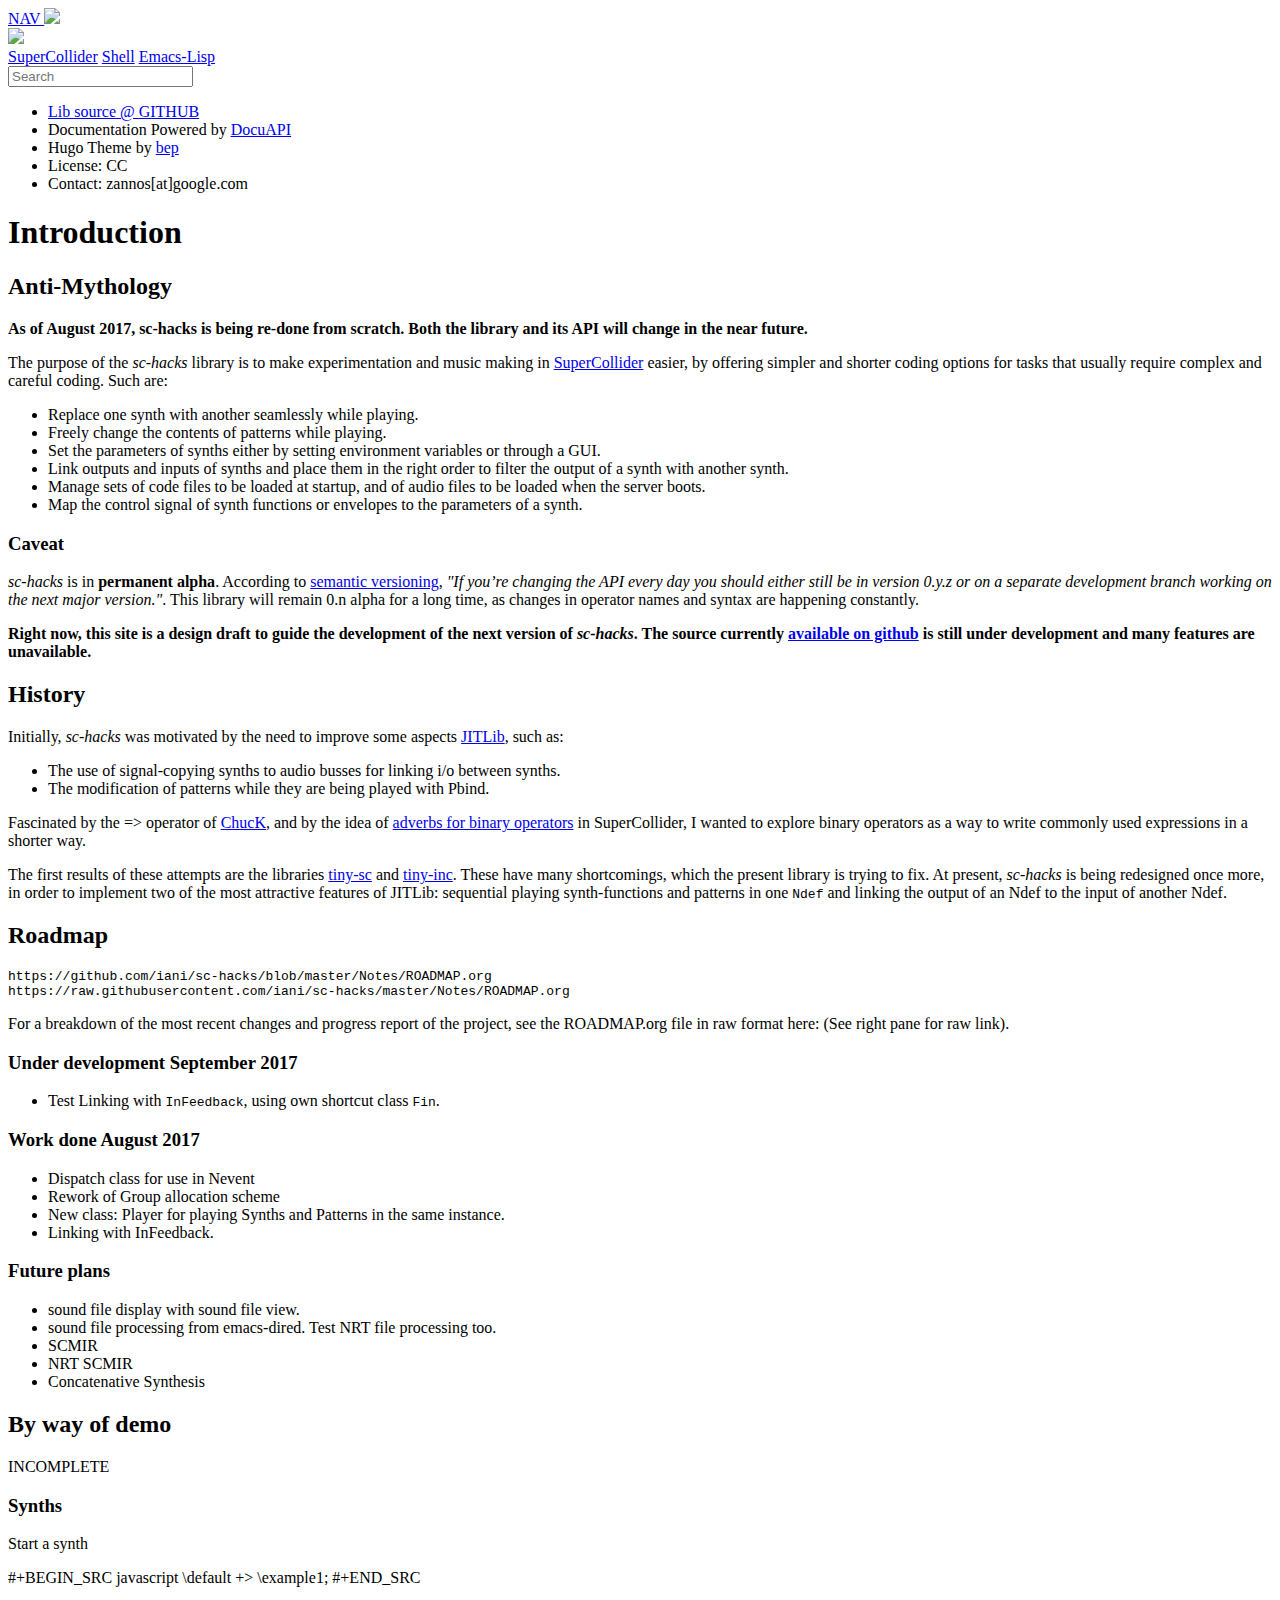
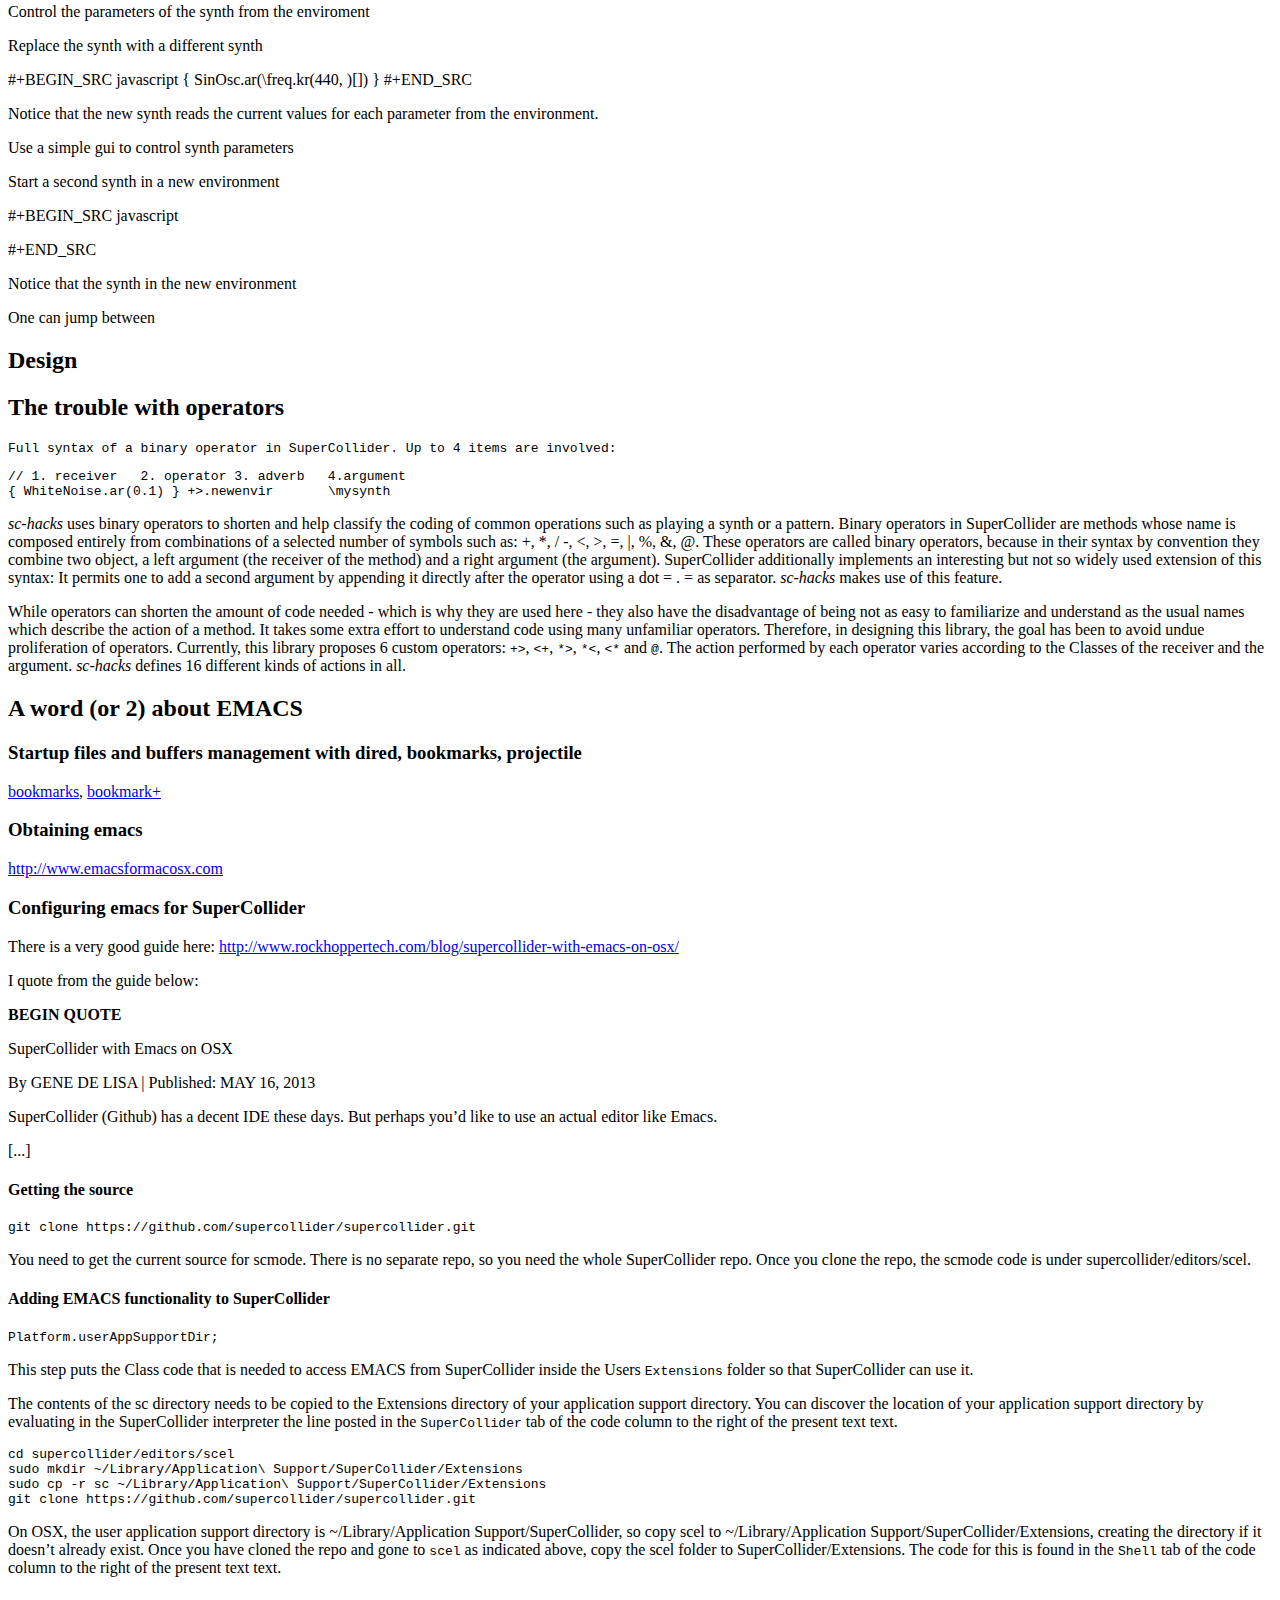
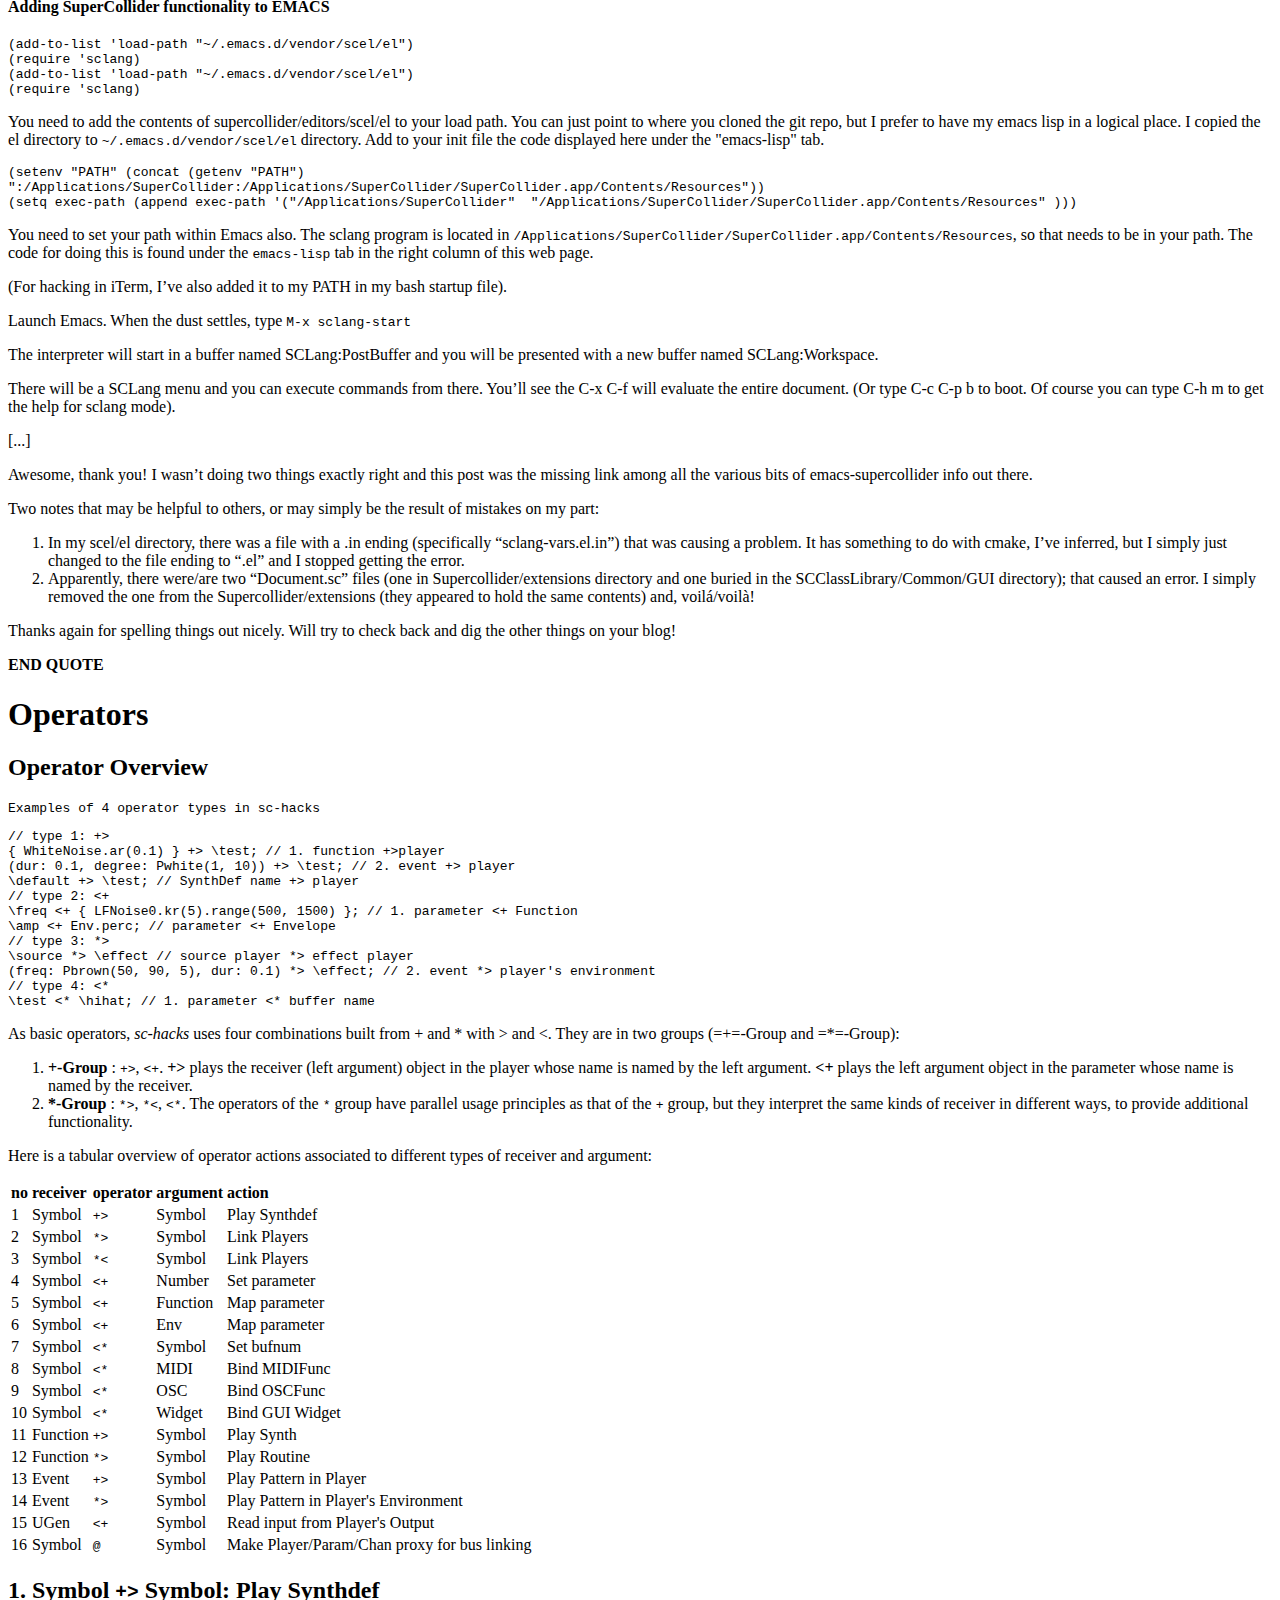
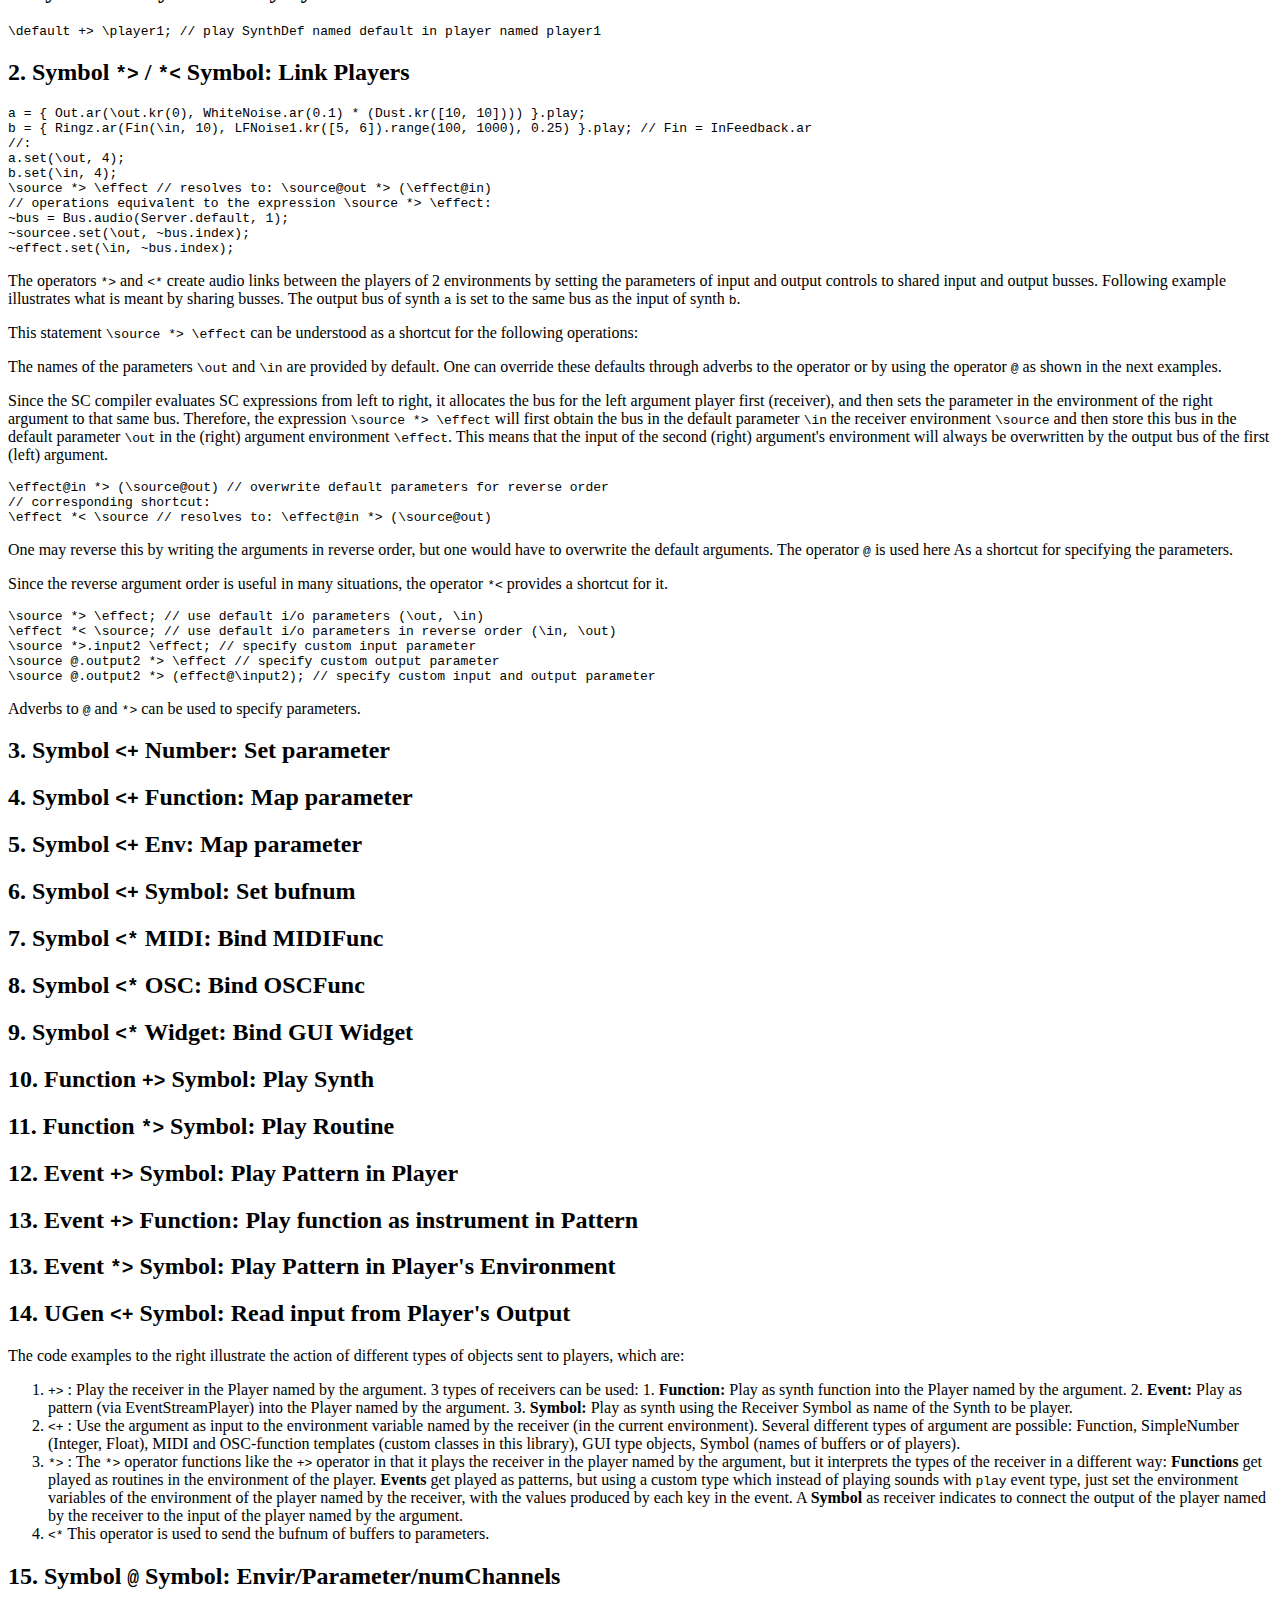
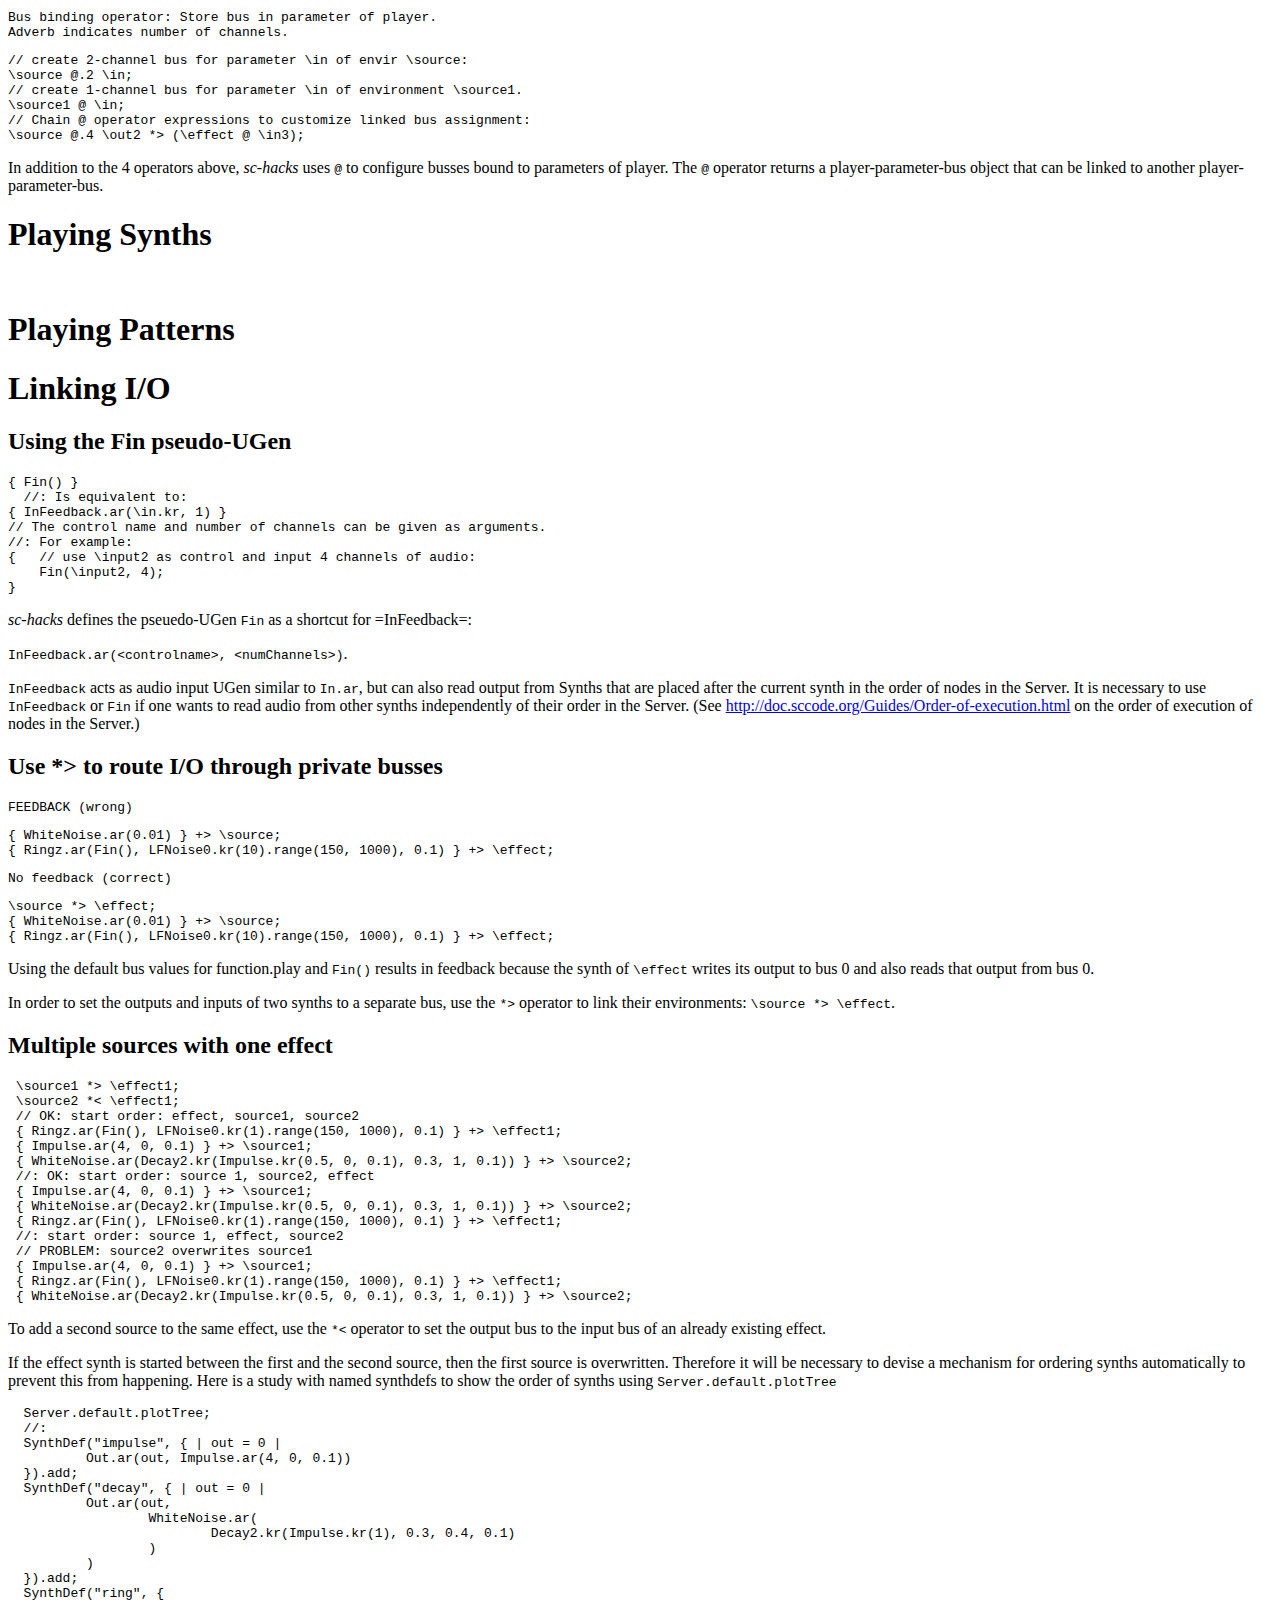
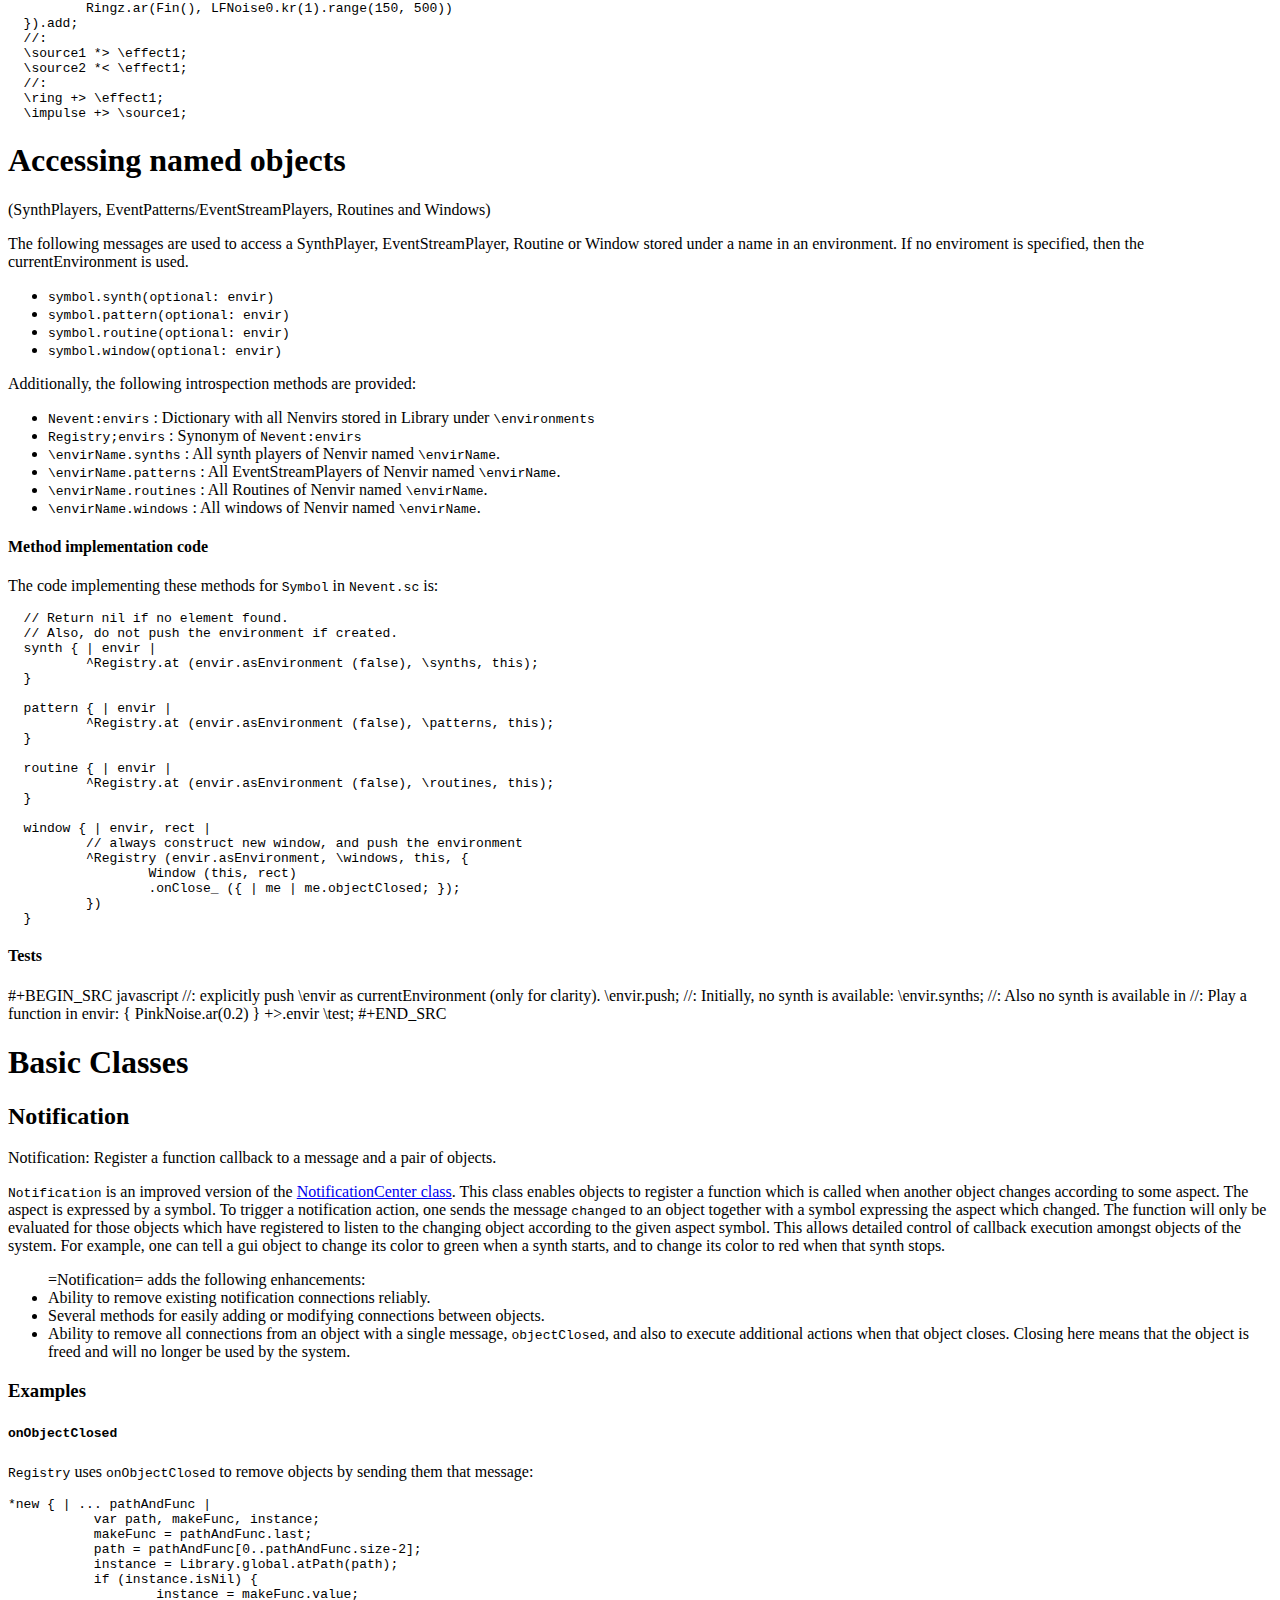
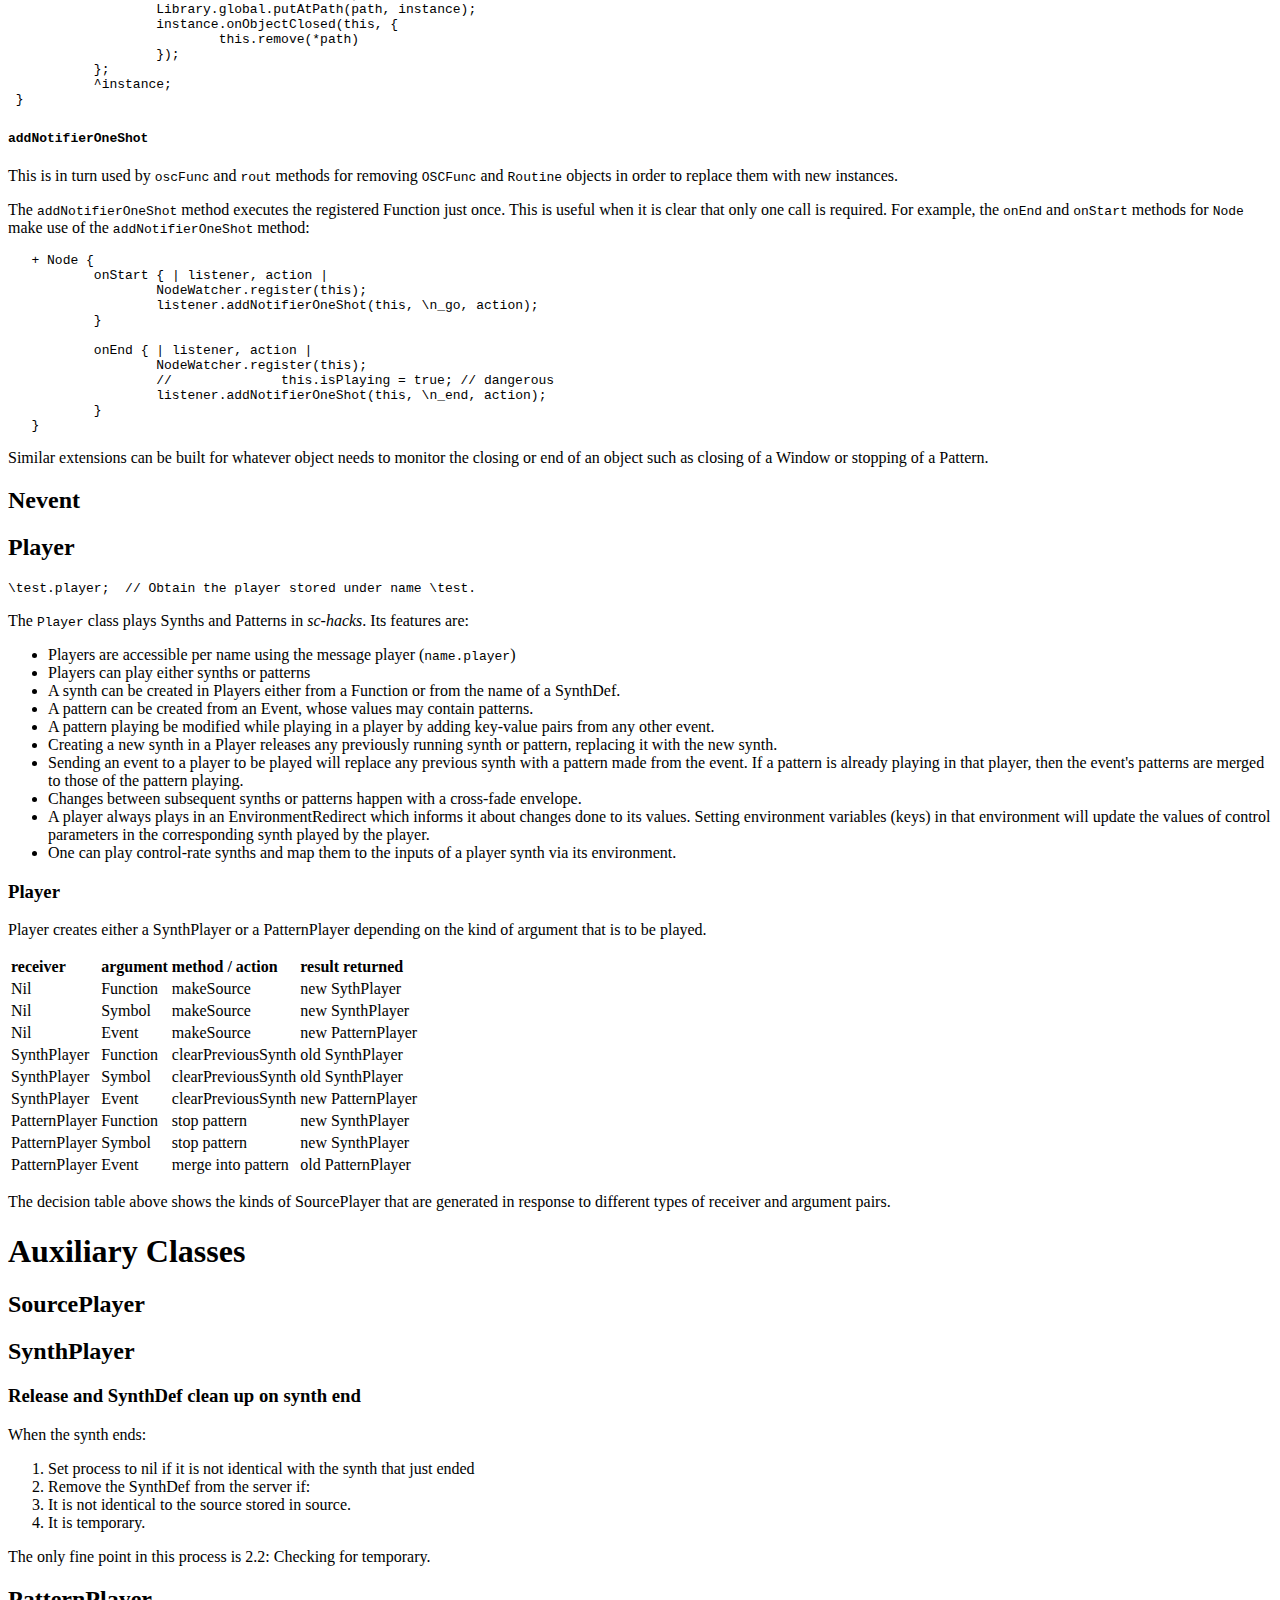
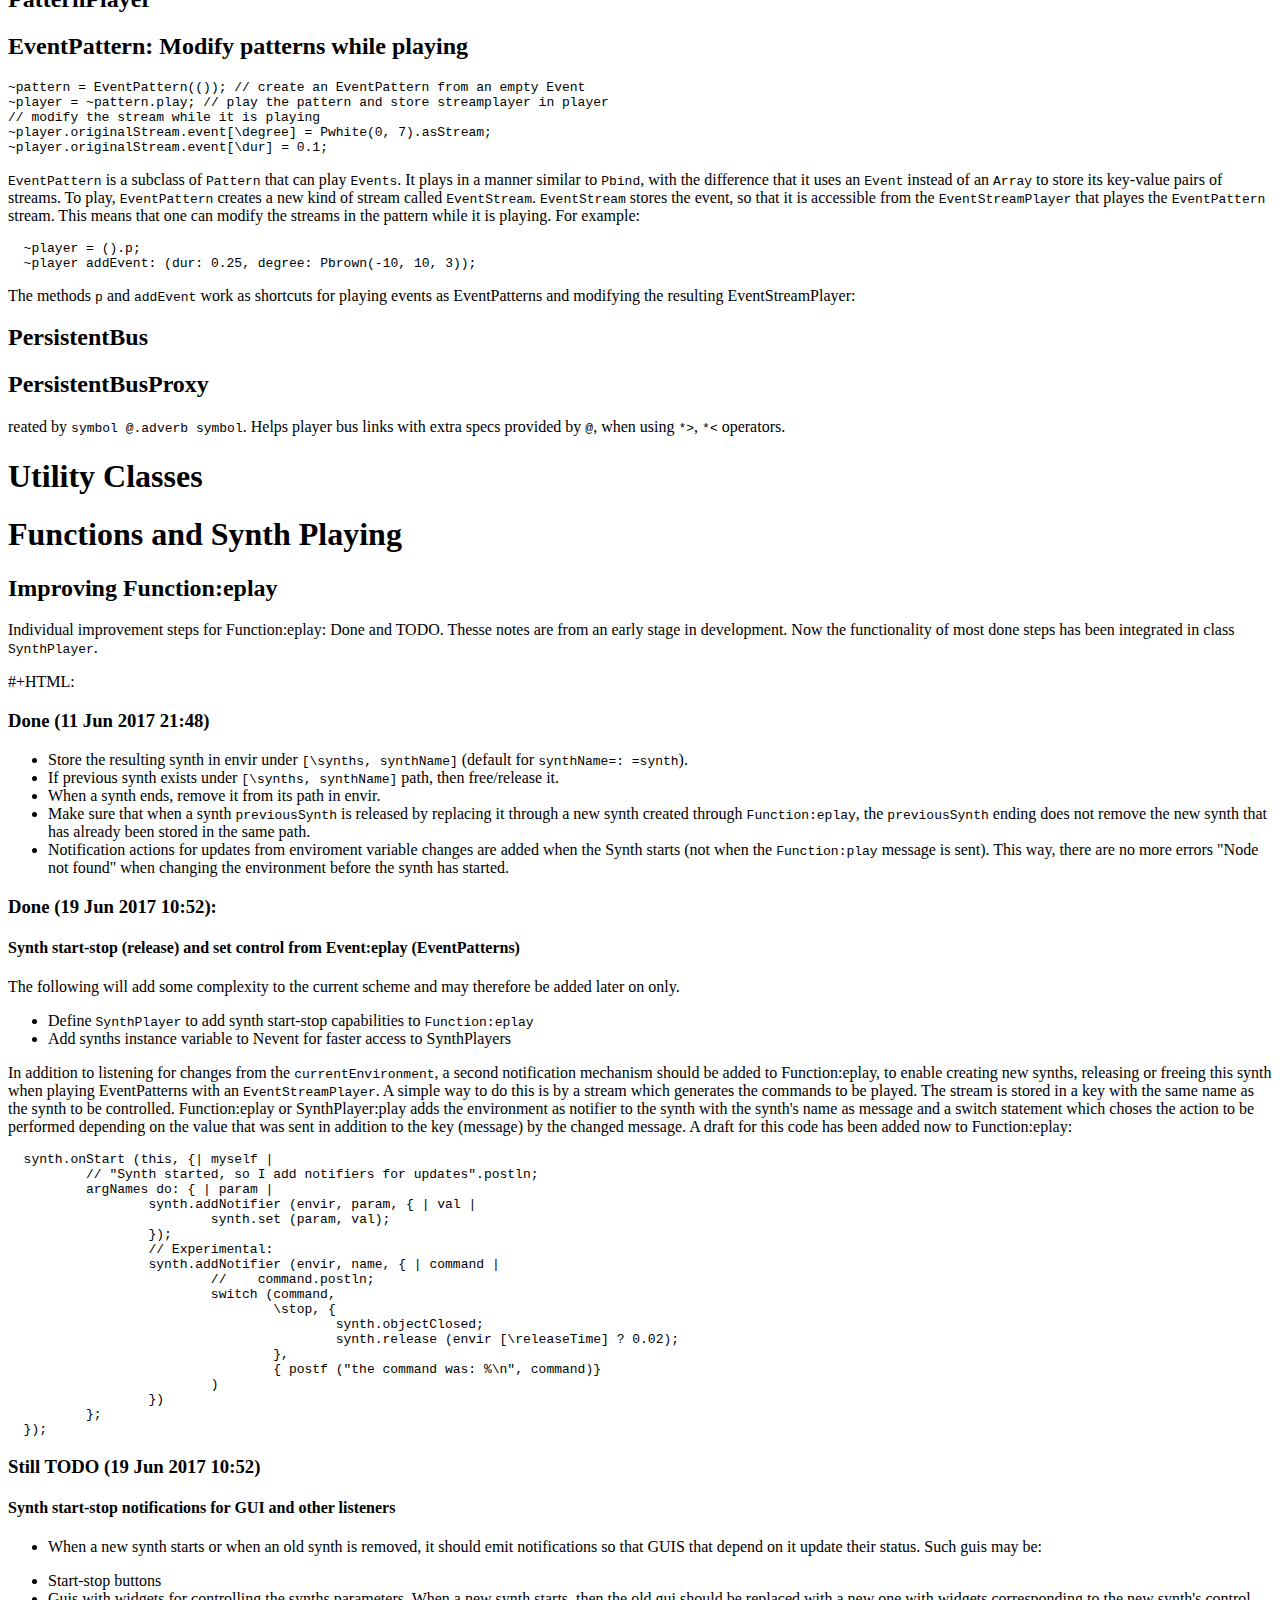
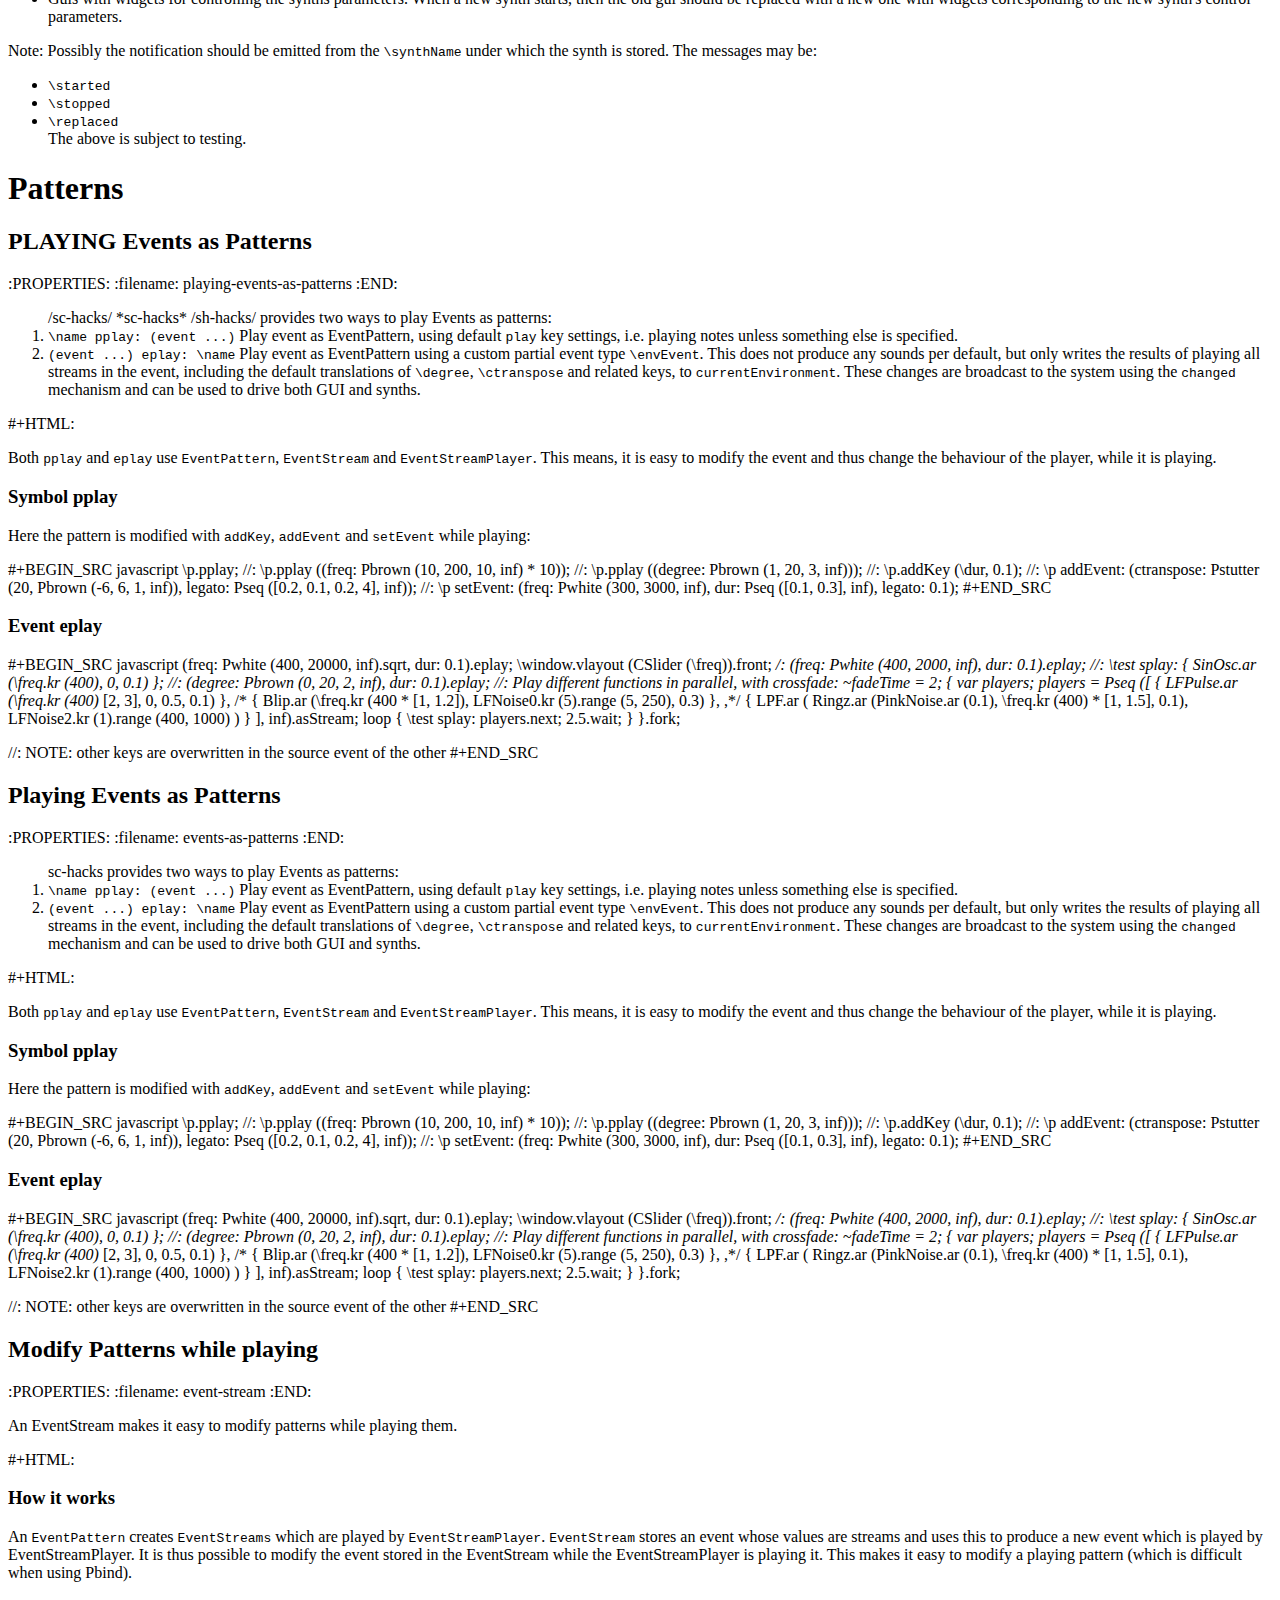
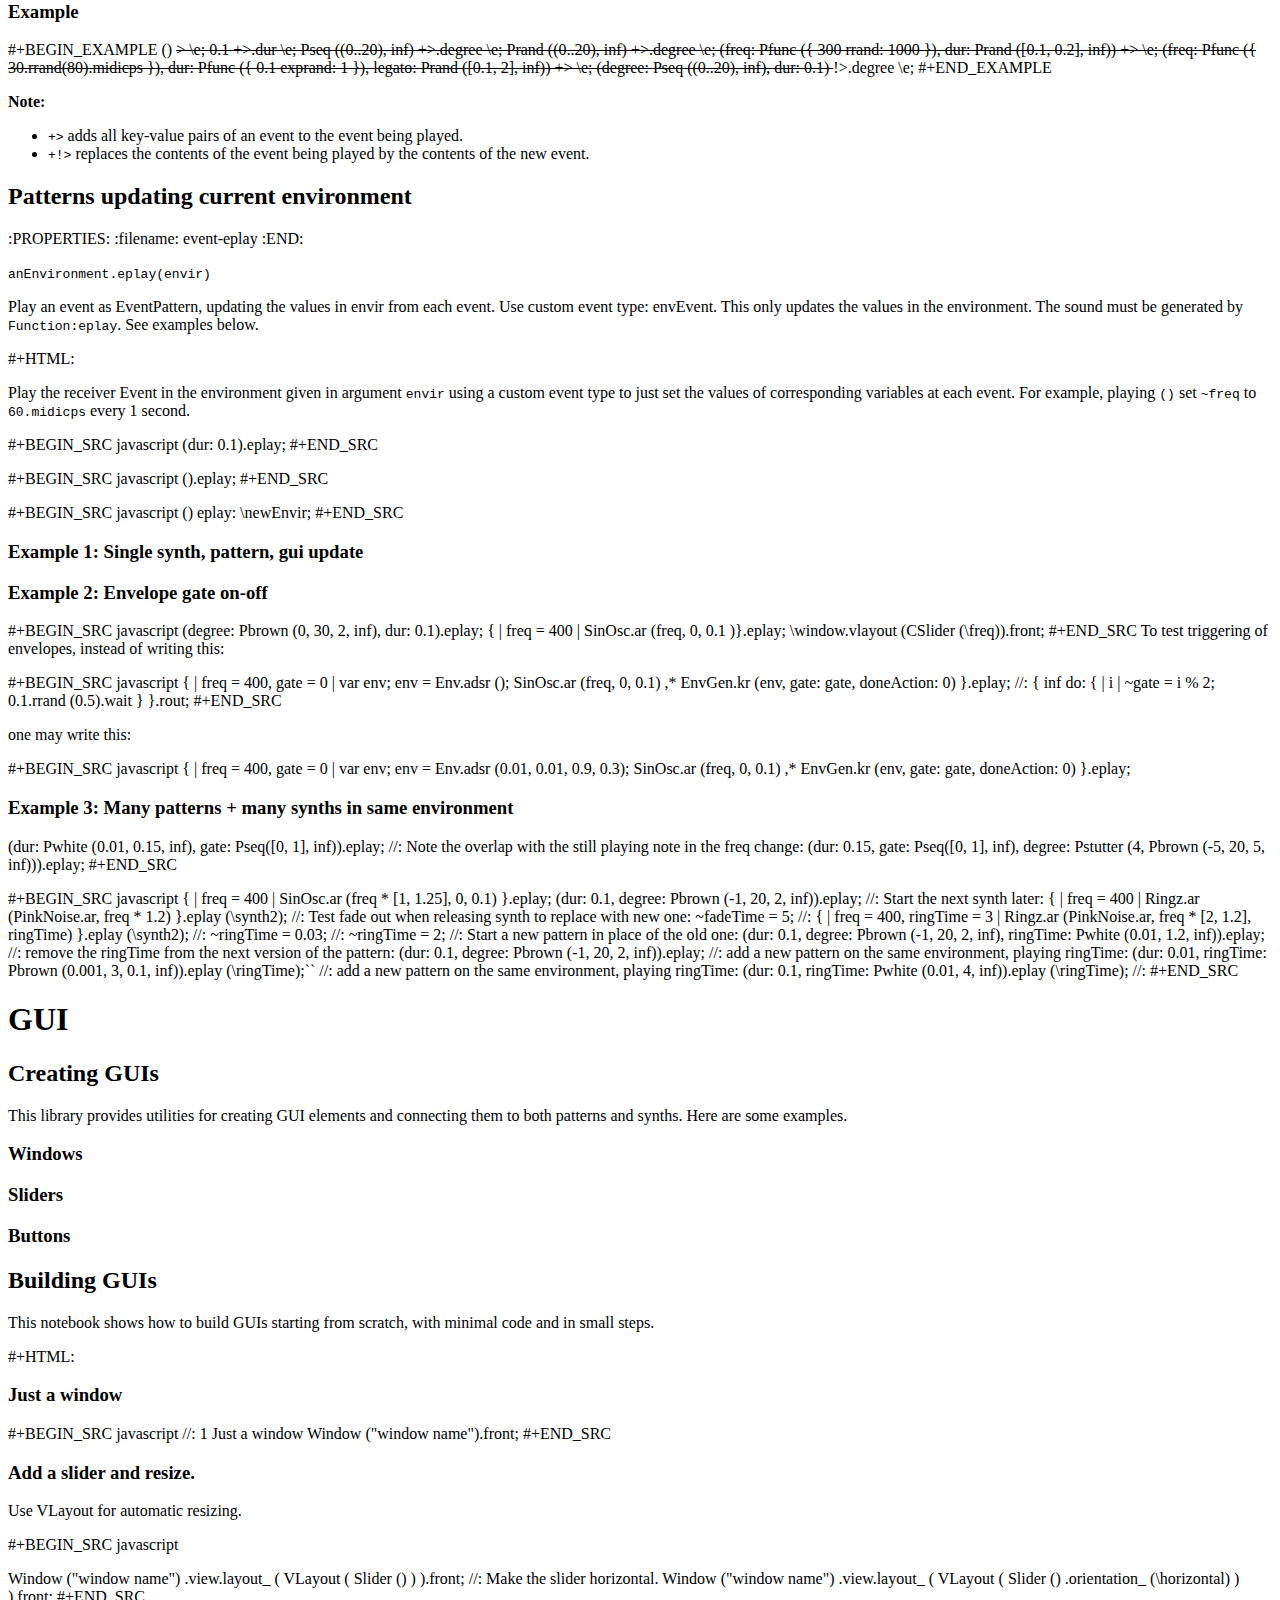
==== commit ae1560f7: "generated on 2017-09-29:14:03" ====
--- a/docs/index.html
+++ b/docs/index.html
@@ -269,9 +269,9 @@
 
 <p>Thanks again for spelling things out nicely. Will try to check back and dig the other things on your blog!</p>
 
+<p><strong>END QUOTE</strong></p>
+
 <h1 id="operators">Operators</h1>
-
-<p>*END</p>
 
 <h2 id="operator-overview">Operator Overview</h2>
 <pre class="example">
